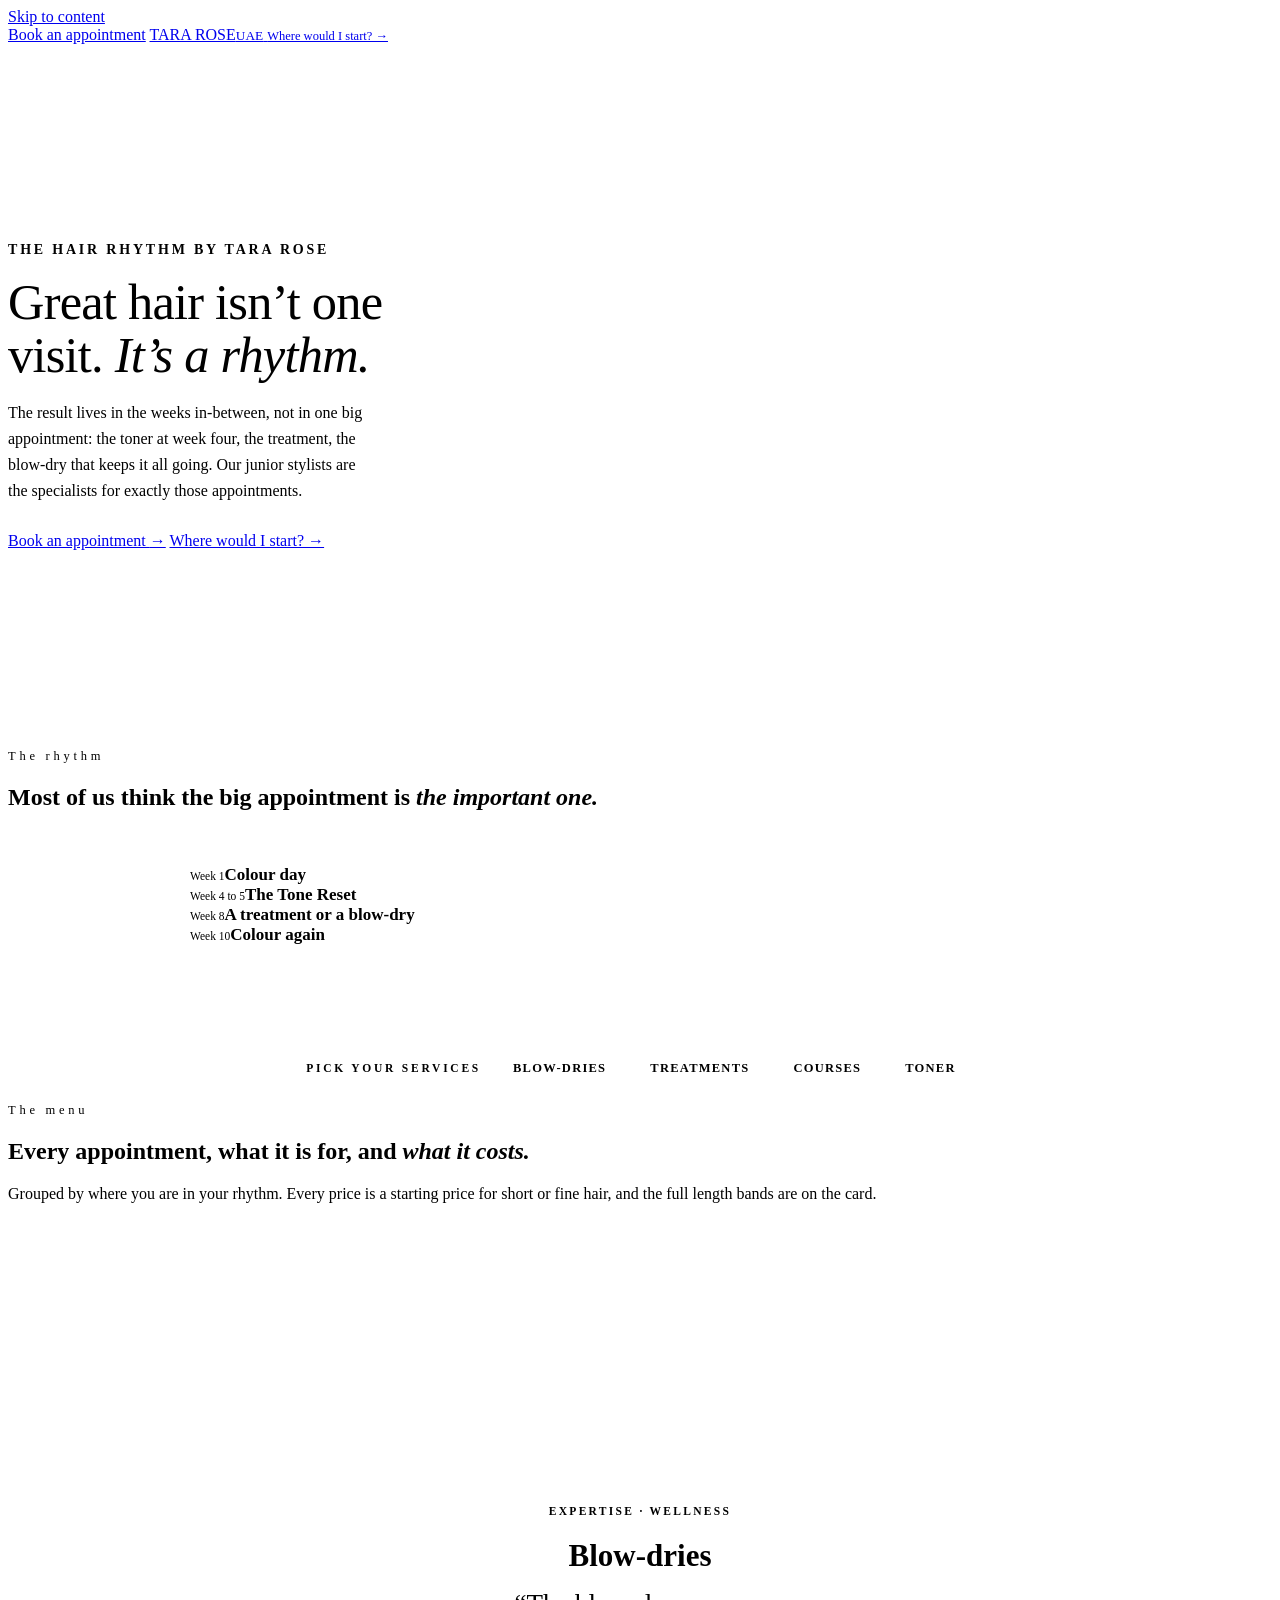
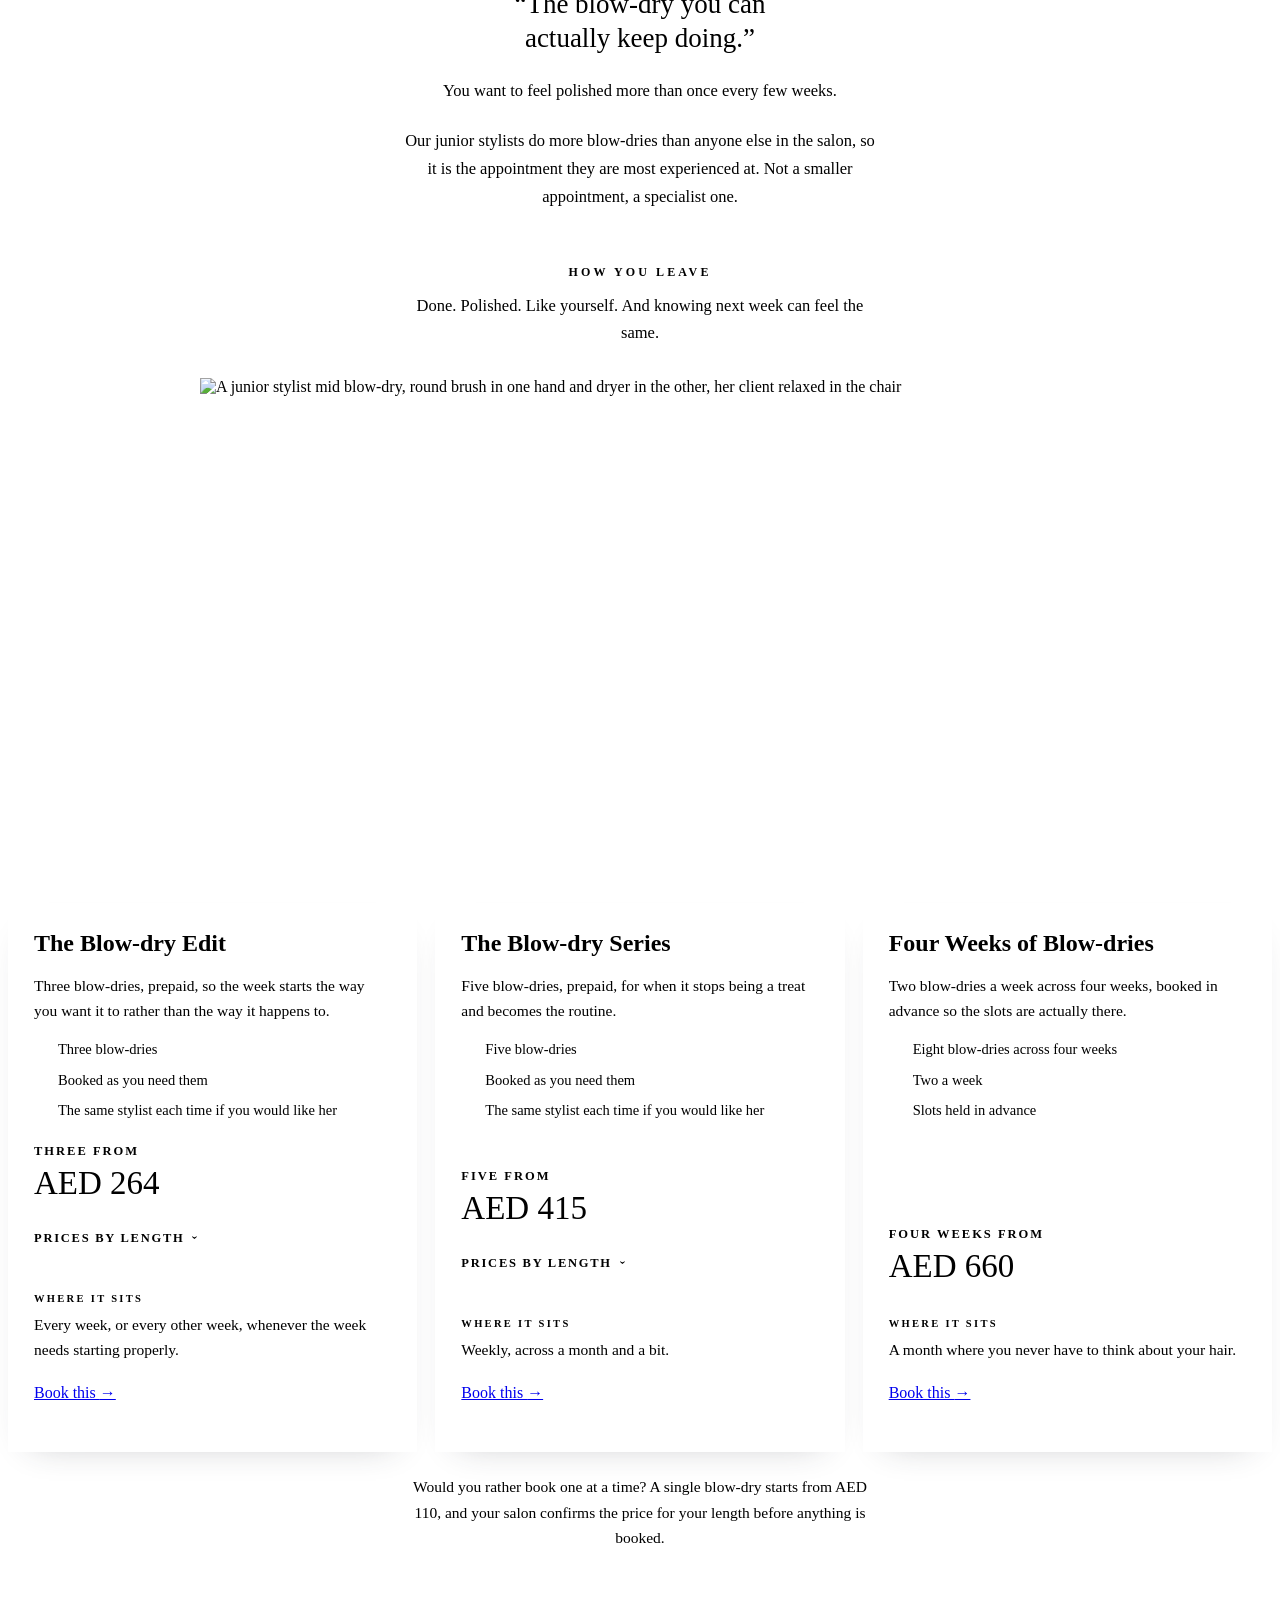
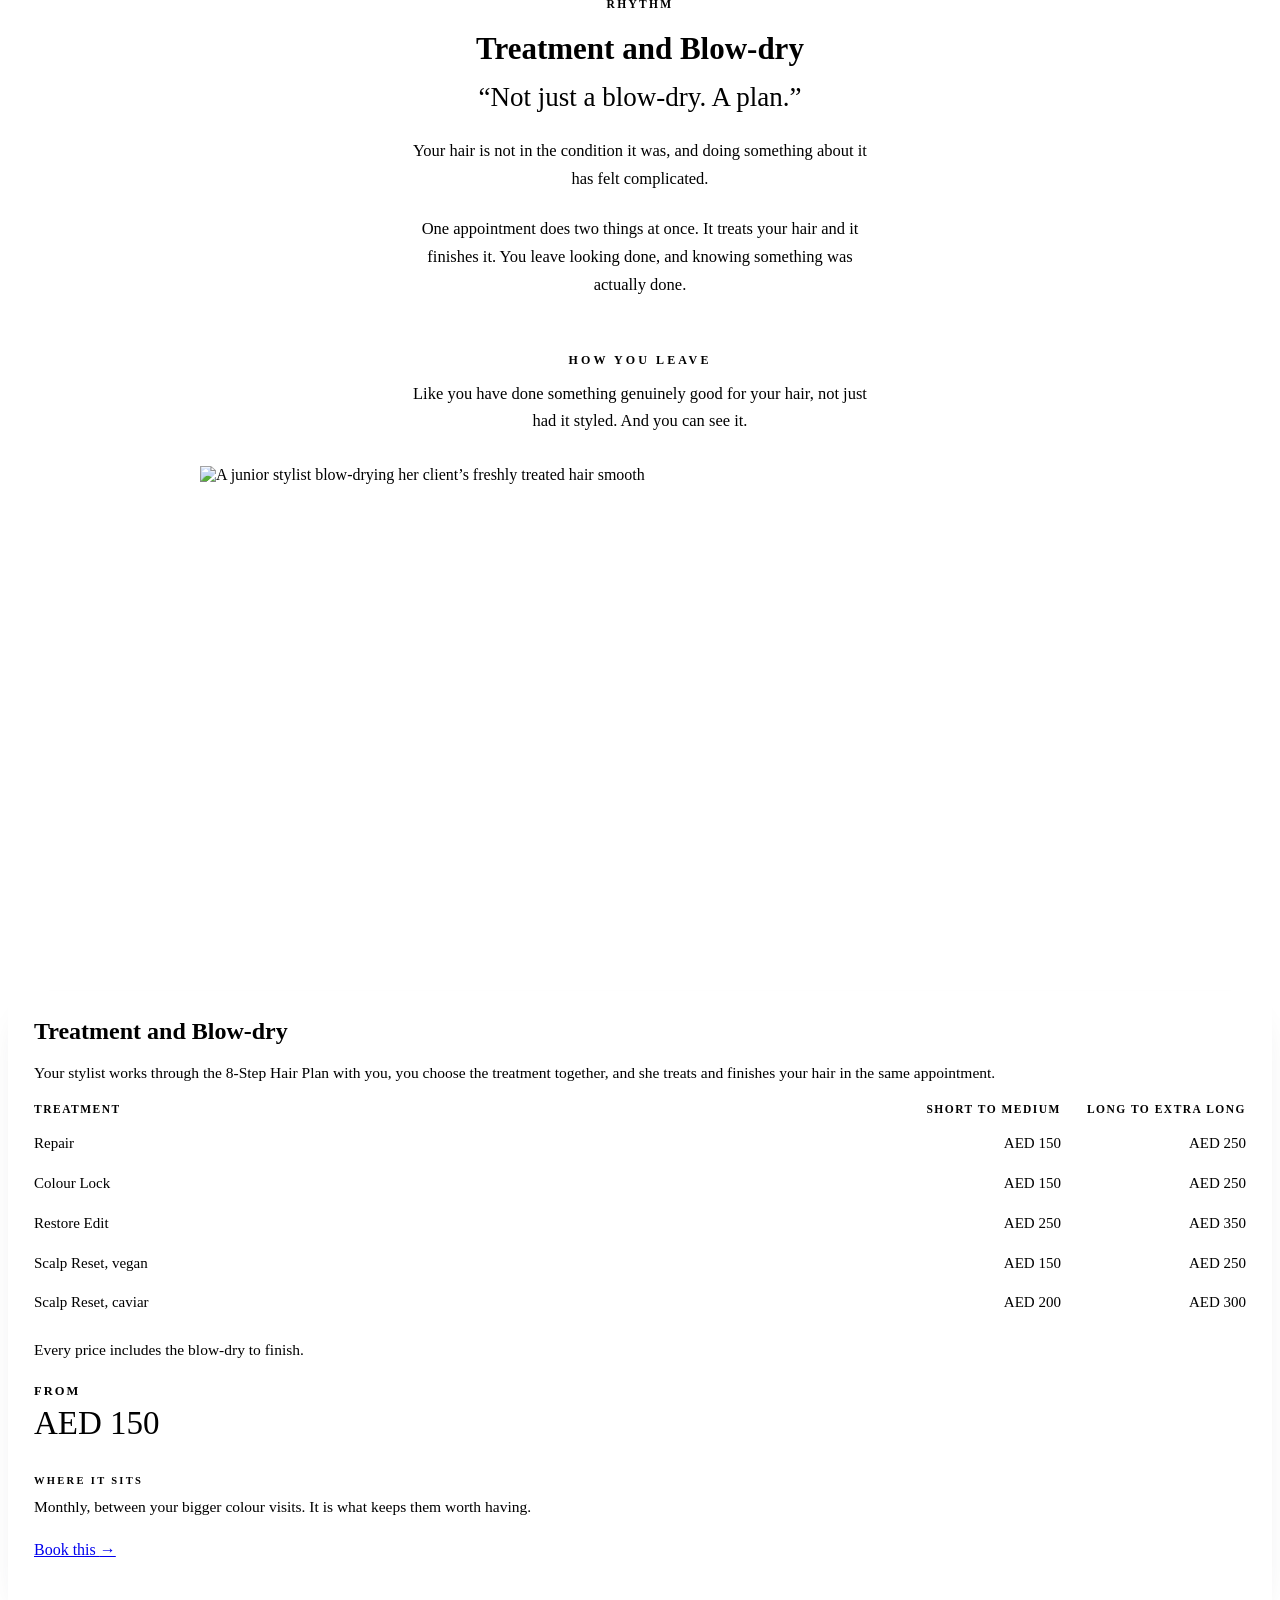
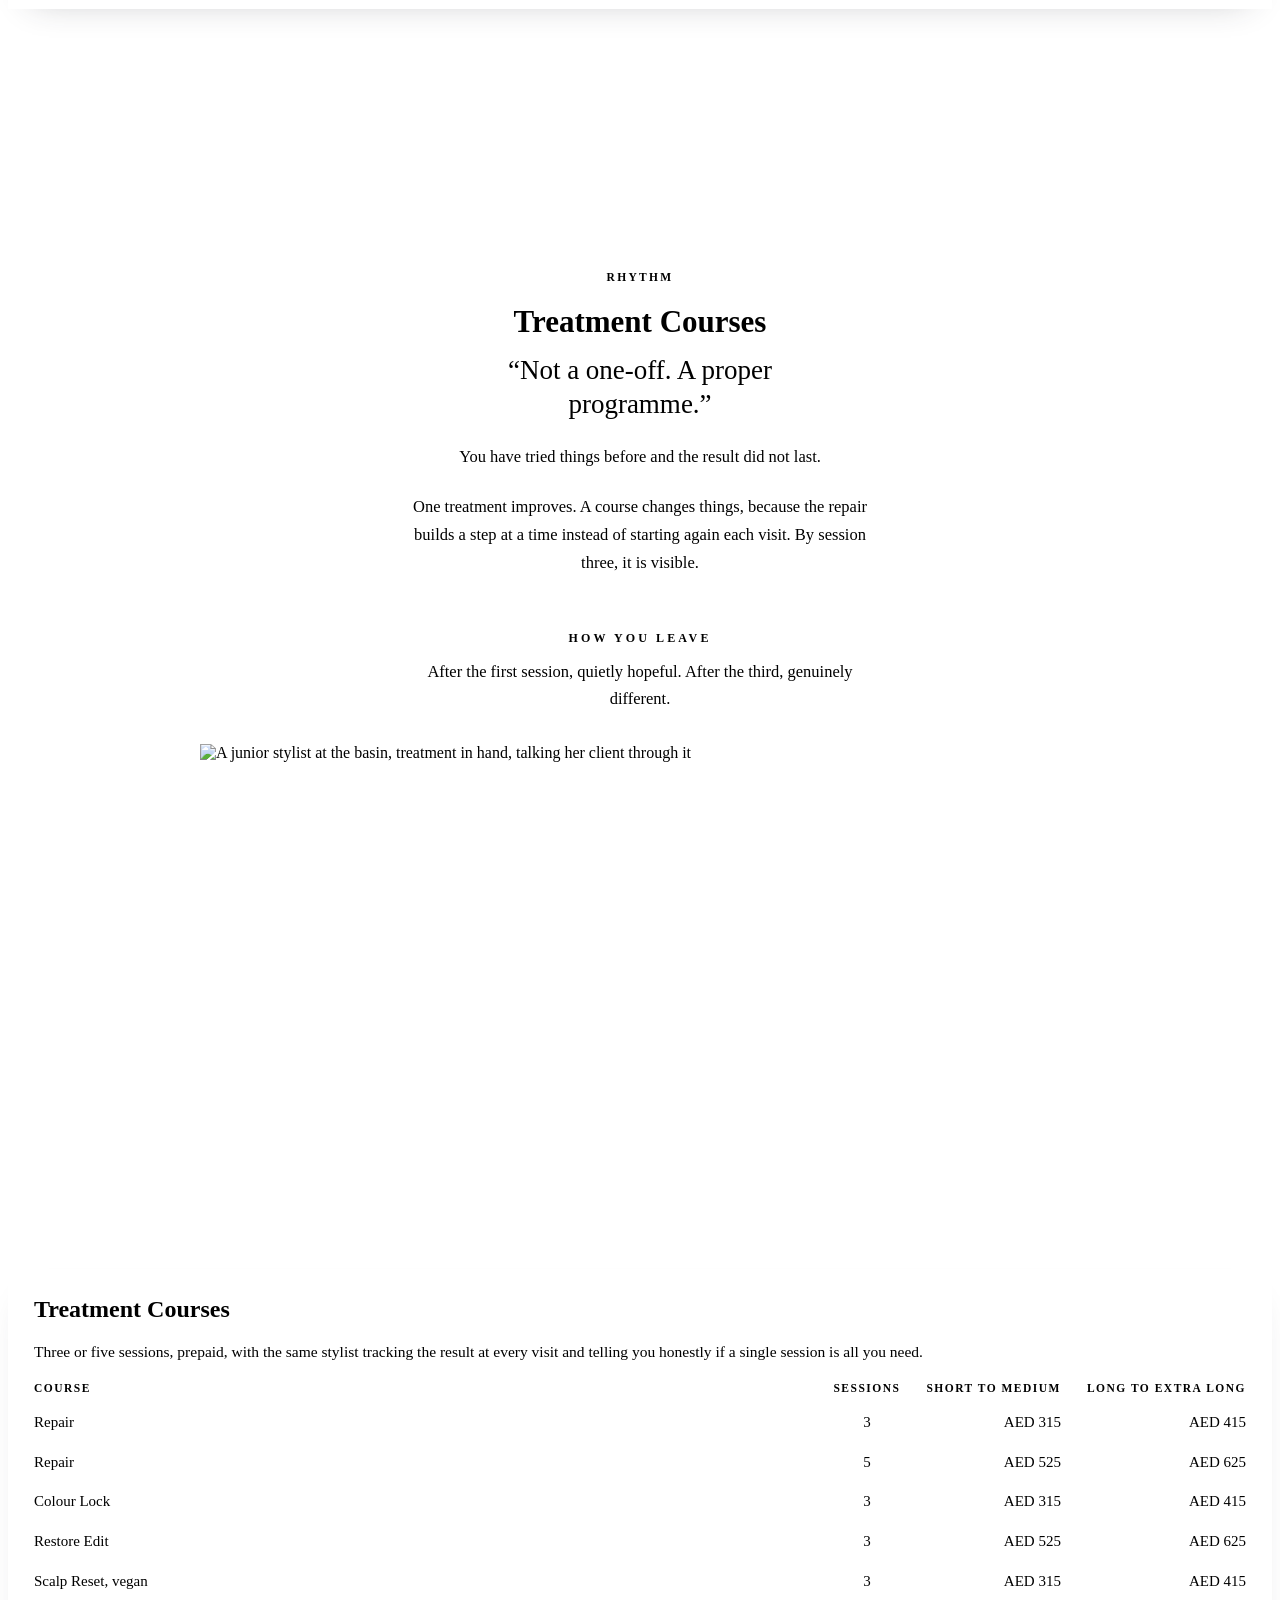
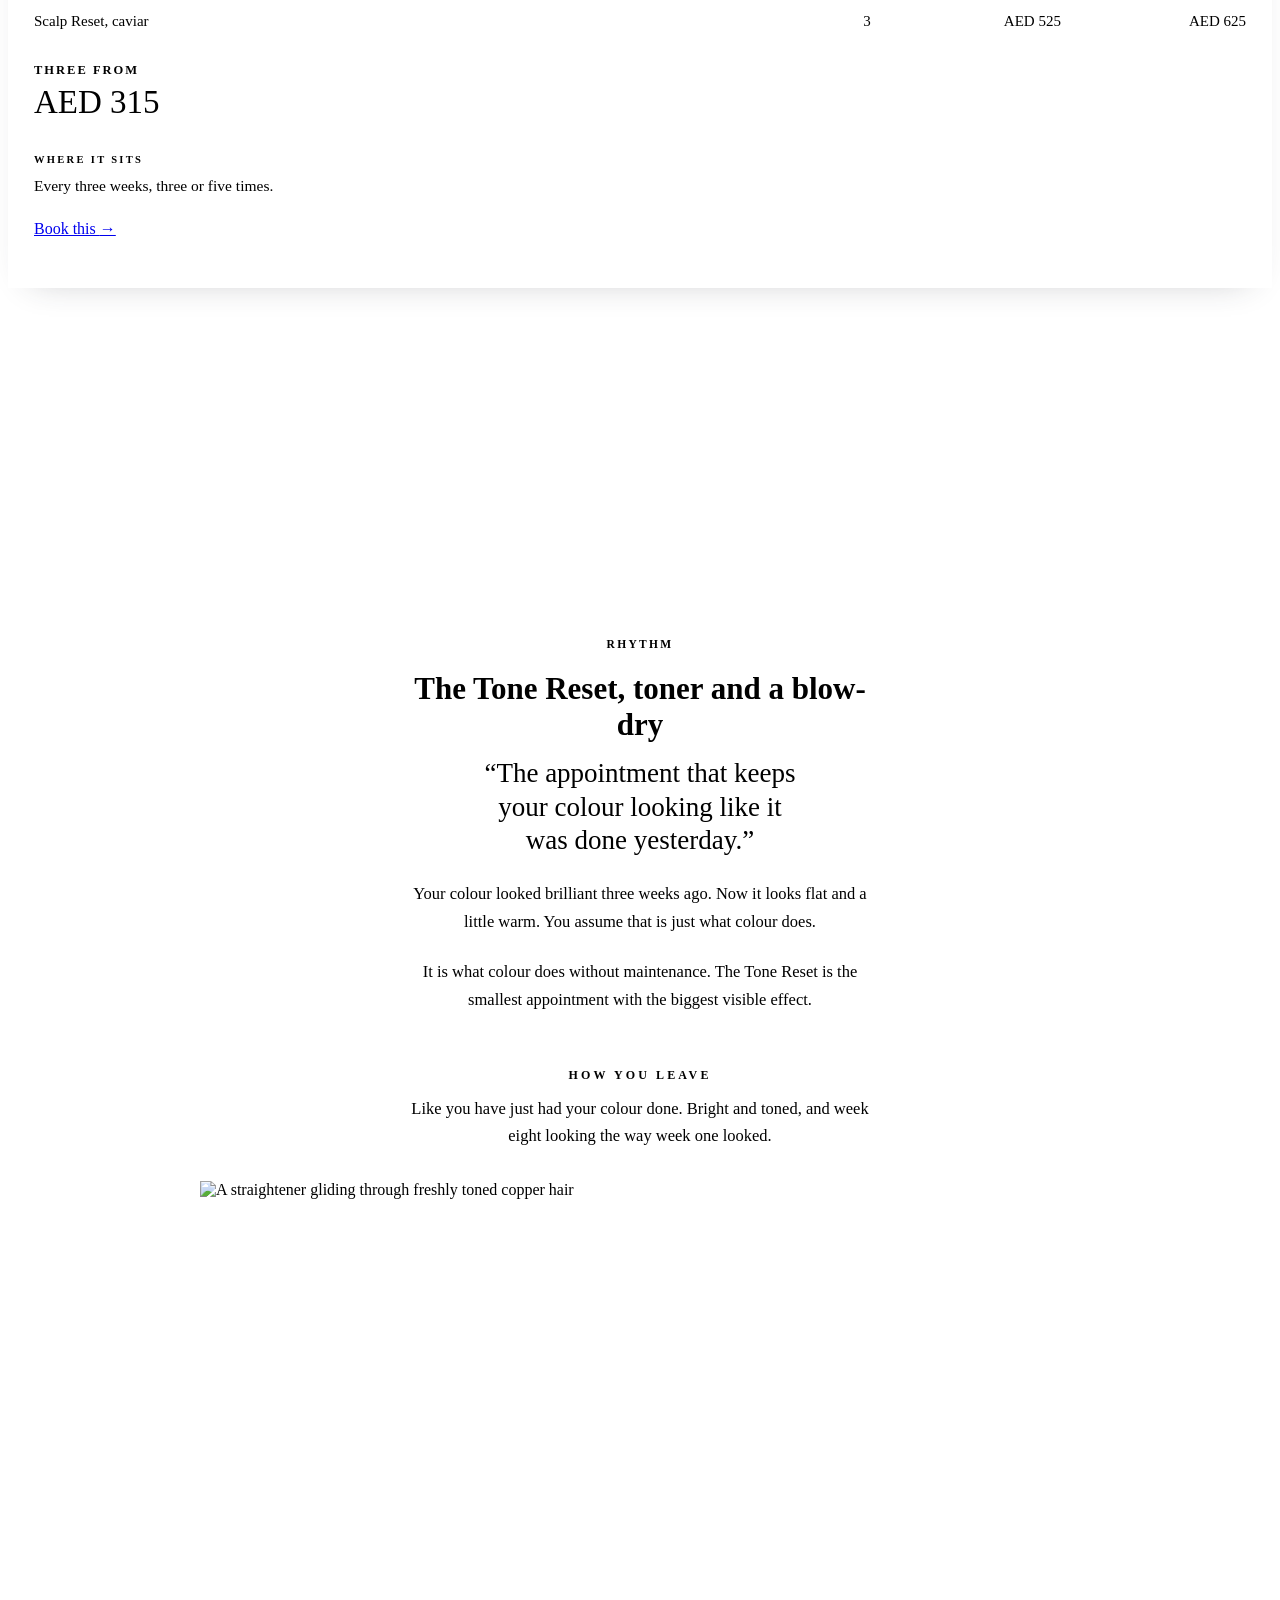
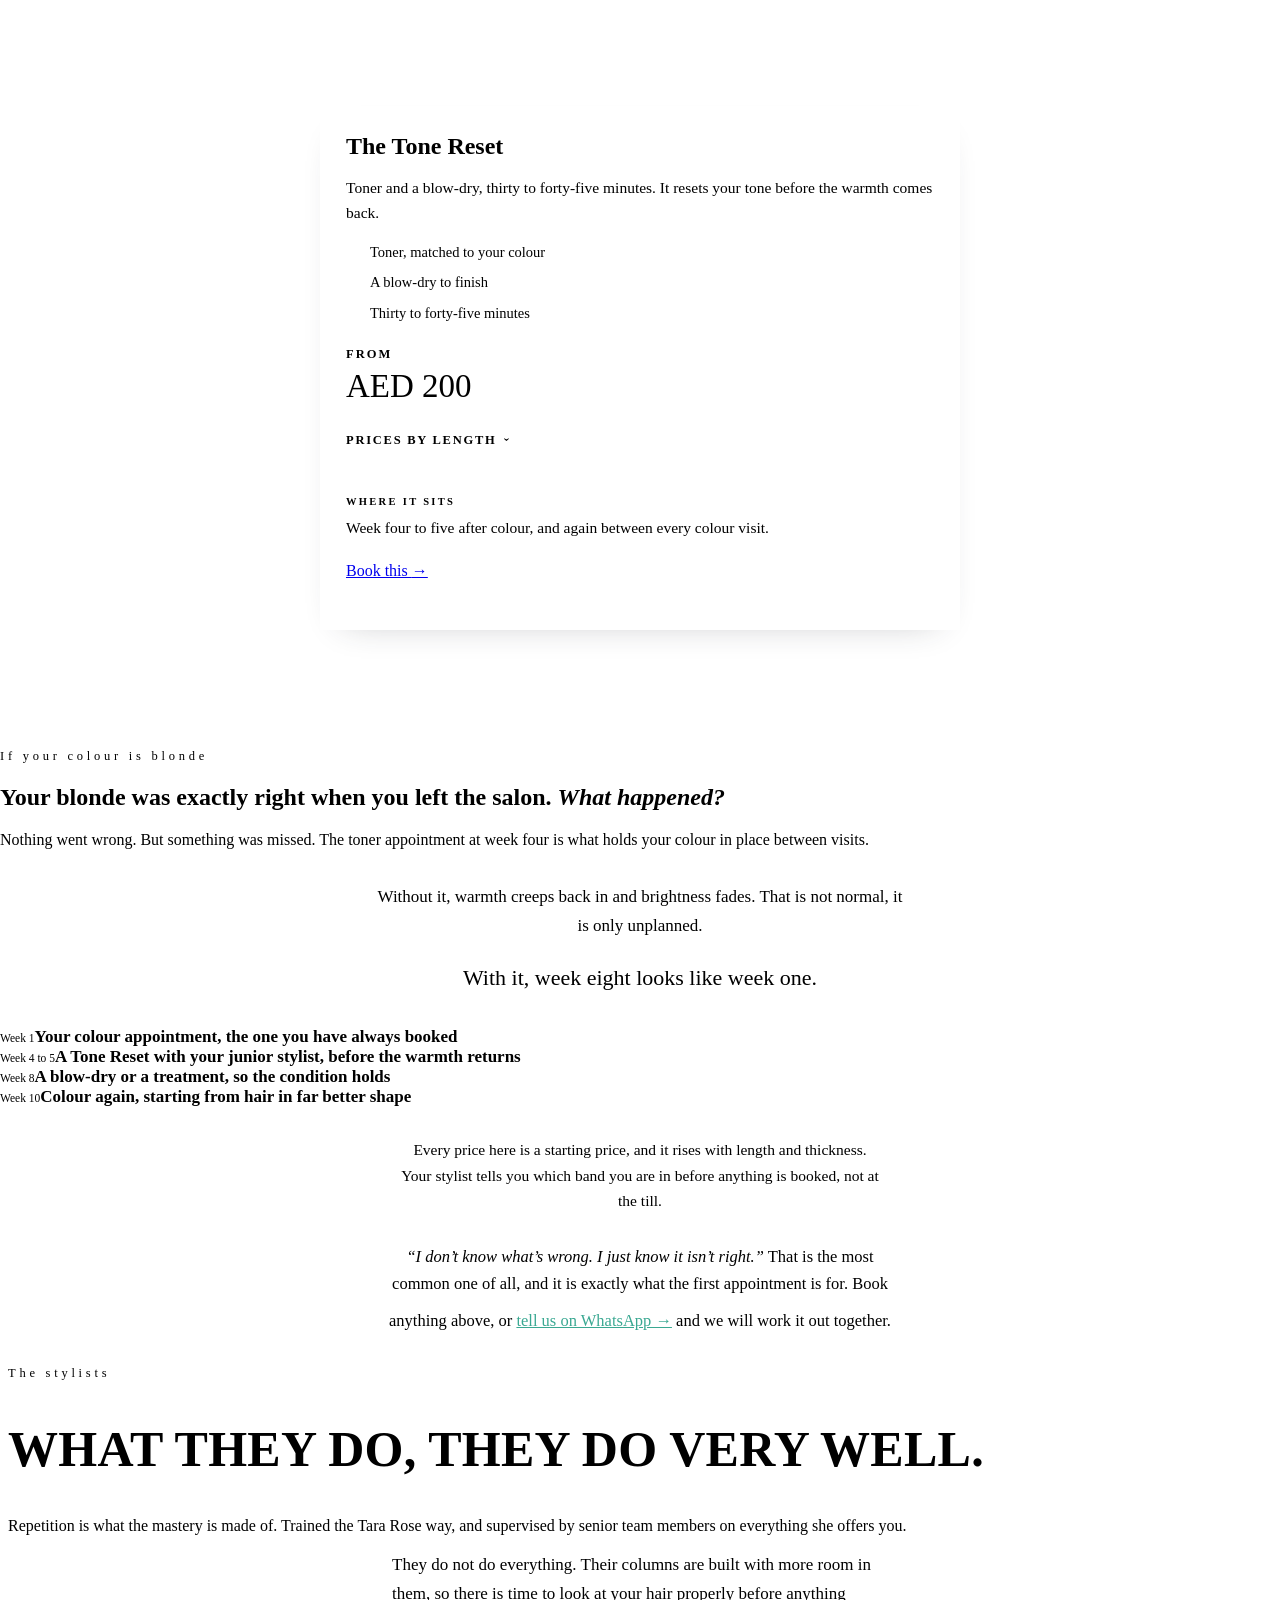
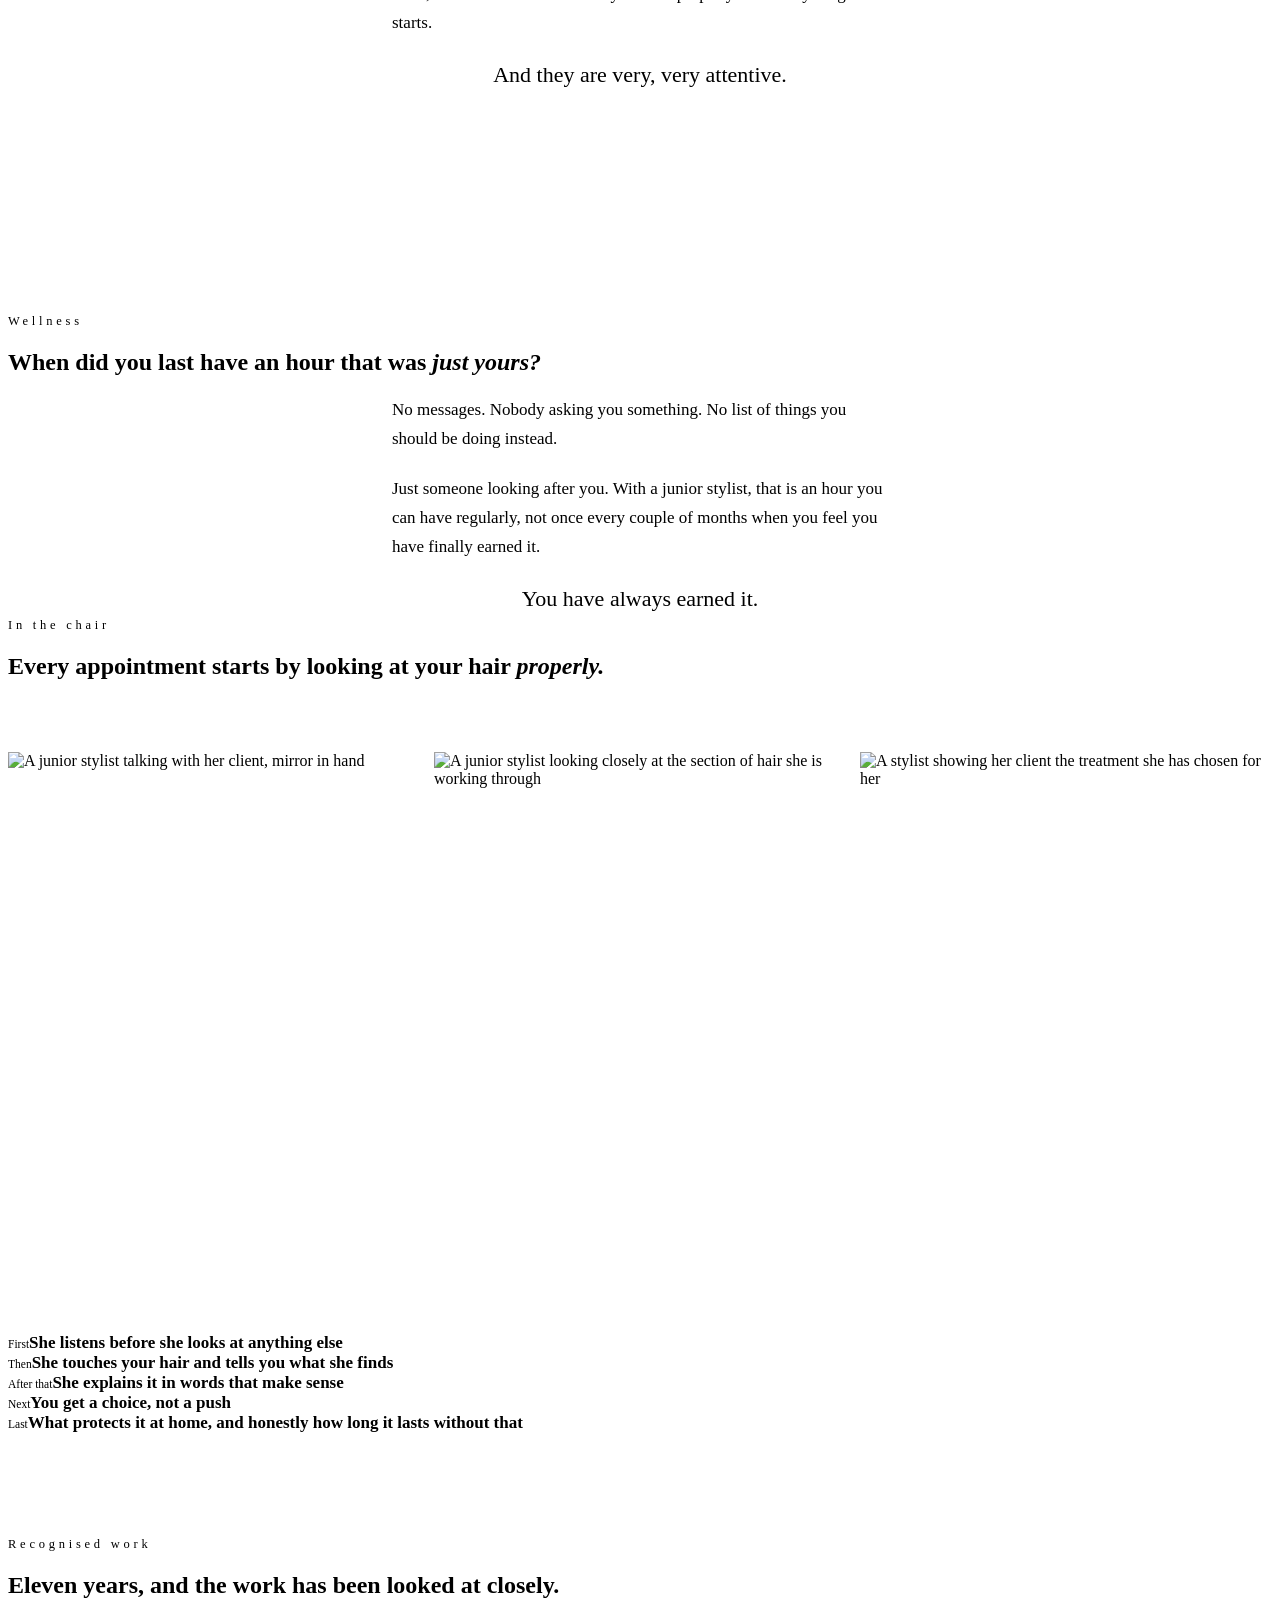
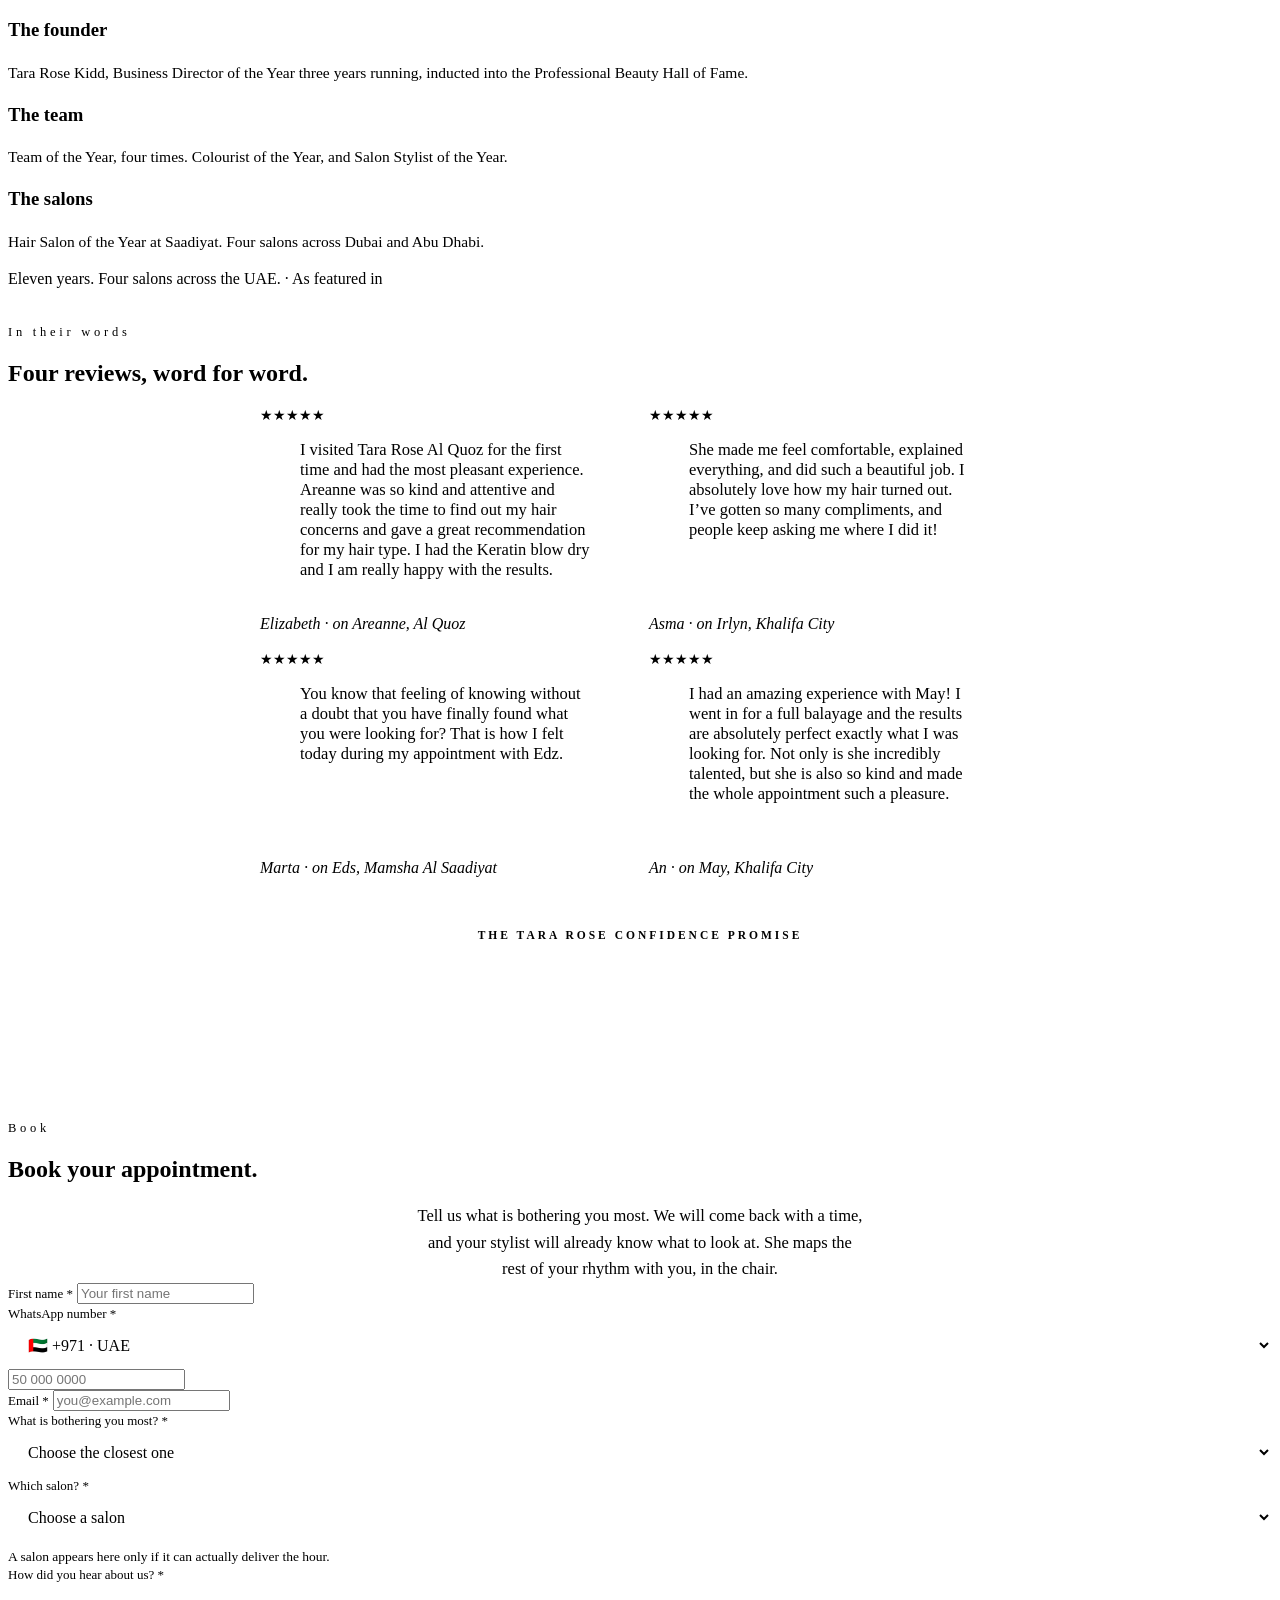
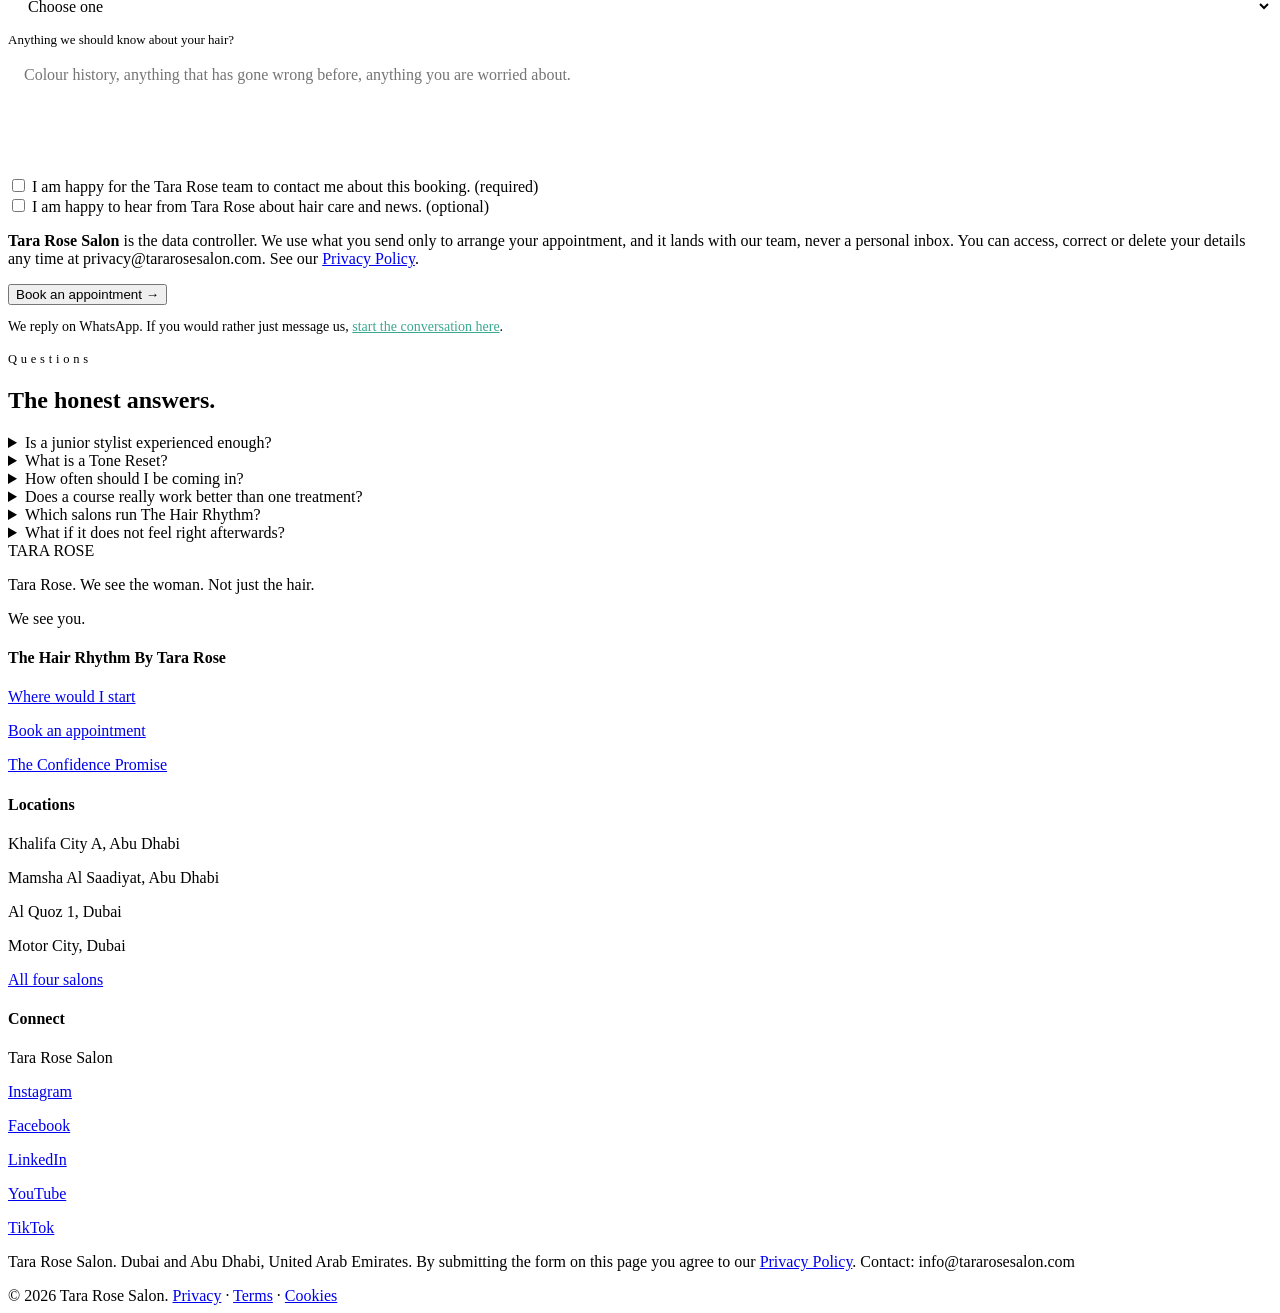
==== index.html @ cd71213a "The session count leaves the course names and becomes its own column: 3 or 5 sits centred and bold b" ====
<!DOCTYPE html>
<html lang="en-GB">
<head>
<link rel="preload" as="font" type="font/woff2" crossorigin href="assets/fonts/playfair-display-500.woff2"><link rel="preload" as="font" type="font/woff2" crossorigin href="assets/fonts/inter-300.woff2">
<meta charset="utf-8">
<meta name="viewport" content="width=device-width, initial-scale=1">
<meta name="theme-color" content="#FAF8F4">
<title>The Hair Rhythm By Tara Rose</title>
<meta name="description" content="Toner, treatment and blow-dry appointments with our junior stylists, the specialists for the appointments between your big visits. The Tone Reset from AED 200. Abu Dhabi and Dubai.">
<link rel="canonical" href="https://www.tararosesalon.com/en/ae/the-hair-rhythm/">
<link rel="alternate" hreflang="en-ae" href="https://www.tararosesalon.com/en/ae/the-hair-rhythm/">
<link rel="alternate" hreflang="x-default" href="https://www.tararosesalon.com/en/ae/the-hair-rhythm/">
<meta name="robots" content="noindex,nofollow">
<meta property="og:type" content="website">
<meta property="og:title" content="The Hair Rhythm By Tara Rose">
<meta property="og:description" content="Toner, treatment and blow-dry appointments with our junior stylists, the specialists for the appointments between your big visits. The Tone Reset from AED 200. Abu Dhabi and Dubai.">
<meta property="og:url" content="https://www.tararosesalon.com/en/ae/the-hair-rhythm/">
<meta property="og:image" content="https://www.tararosesalon.com/og/the-hair-rhythm.jpg?v=1">
<meta property="og:image:width" content="1200">
<meta property="og:image:height" content="630">
<meta property="og:image:alt" content="A junior stylist finishing her client's hair, both of them smiling.">
<meta property="og:locale" content="en_GB">
<meta property="og:site_name" content="Tara Rose">
<meta name="twitter:card" content="summary_large_image">
<meta name="twitter:title" content="The Hair Rhythm By Tara Rose">
<meta name="twitter:description" content="Toner, treatment and blow-dry appointments with our junior stylists, the specialists for the appointments between your big visits. The Tone Reset from AED 200. Abu Dhabi and Dubai.">
<meta name="twitter:image" content="https://www.tararosesalon.com/og/the-hair-rhythm.jpg?v=1">

<link rel="stylesheet" href="css/fonts.css">
<link rel="stylesheet" href="css/trs-core.css">
<link rel="stylesheet" href="css/trs-blocks.css">
<link rel="stylesheet" href="css/the-hair-rhythm.css">
<meta name="geo.region" content="AE">
<meta name="geo.placename" content="Abu Dhabi and Dubai">

<script type="application/ld+json">
{"@context":"https://schema.org","@graph":[
{"@type":"Organization","@id":"https://www.tararosesalon.com/#organization","name":"Tara Rose Salon","url":"https://www.tararosesalon.com","logo":{"@type":"ImageObject","url":"https://www.tararosesalon.com/logo.svg"},"sameAs":["https://instagram.com/tararosesalon","https://facebook.com/tararosesalon","https://linkedin.com/company/tara-rose-salon"]},
{"@type":"HairSalon","@id":"https://www.tararosesalon.com/#salon-khalifa-city","name":"Tara Rose Salon, Khalifa City A","url":"https://www.tararosesalon.com","parentOrganization":{"@id":"https://www.tararosesalon.com/#organization"},"address":{"@type":"PostalAddress","streetAddress":"Khalifa City A","addressLocality":"Abu Dhabi","addressCountry":"AE"},"areaServed":{"@type":"City","name":"Abu Dhabi"},"openingHours":"Mo-Su 09:00-20:00","makesOffer":{"@type":"Offer","name":"The Tone Reset","priceSpecification":{"@type":"PriceSpecification","priceCurrency":"AED","minPrice":"200"}}},
{"@type":"HairSalon","@id":"https://www.tararosesalon.com/#salon-saadiyat","name":"Tara Rose Salon, Mamsha Al Saadiyat","url":"https://www.tararosesalon.com","parentOrganization":{"@id":"https://www.tararosesalon.com/#organization"},"address":{"@type":"PostalAddress","streetAddress":"Mamsha Al Saadiyat, Saadiyat Island","addressLocality":"Abu Dhabi","addressCountry":"AE"},"areaServed":{"@type":"City","name":"Abu Dhabi"},"openingHours":"Mo-Su 09:00-20:00","makesOffer":{"@type":"Offer","name":"The Tone Reset","priceSpecification":{"@type":"PriceSpecification","priceCurrency":"AED","minPrice":"200"}}},
{"@type":"HairSalon","@id":"https://www.tararosesalon.com/#salon-al-quoz","name":"Tara Rose Salon, Al Quoz","url":"https://www.tararosesalon.com","parentOrganization":{"@id":"https://www.tararosesalon.com/#organization"},"address":{"@type":"PostalAddress","streetAddress":"Arenco Warehouse 10, Al Quoz 1","addressLocality":"Dubai","addressCountry":"AE"},"areaServed":{"@type":"City","name":"Dubai"},"openingHours":"Mo-Su 09:00-20:00","makesOffer":{"@type":"Offer","name":"The Tone Reset","priceSpecification":{"@type":"PriceSpecification","priceCurrency":"AED","minPrice":"200"}}},
{"@type":"HairSalon","@id":"https://www.tararosesalon.com/#salon-motor-city","name":"Tara Rose Salon, Motor City","url":"https://www.tararosesalon.com","parentOrganization":{"@id":"https://www.tararosesalon.com/#organization"},"address":{"@type":"PostalAddress","streetAddress":"Daytona House, Unit LB 03, Motor City","addressLocality":"Dubai","addressCountry":"AE"},"areaServed":{"@type":"City","name":"Dubai"},"openingHours":"Mo-Su 09:00-20:00","makesOffer":{"@type":"Offer","name":"The Tone Reset","priceSpecification":{"@type":"PriceSpecification","priceCurrency":"AED","minPrice":"200"}}},
{"@type":"Service","name":"The Hair Rhythm By Tara Rose","serviceType":"Hair maintenance and treatment appointments","provider":{"@id":"https://www.tararosesalon.com/#organization"},"areaServed":[{"@type":"City","name":"Abu Dhabi"},{"@type":"City","name":"Dubai"}],"offers":[
{"@type":"Offer","name":"The Blow-dry Edit","priceSpecification":{"@type":"PriceSpecification","priceCurrency":"AED","minPrice":"264"}},{"@type":"Offer","name":"The Blow-dry Series","priceSpecification":{"@type":"PriceSpecification","priceCurrency":"AED","minPrice":"415"}},{"@type":"Offer","name":"Four Weeks of Blow-dries","priceSpecification":{"@type":"PriceSpecification","priceCurrency":"AED","minPrice":"660"}},{"@type":"Offer","name":"Treatment and Blow-dry","priceSpecification":{"@type":"PriceSpecification","priceCurrency":"AED","minPrice":"150"}},{"@type":"Offer","name":"Treatment Courses","priceSpecification":{"@type":"PriceSpecification","priceCurrency":"AED","minPrice":"315"}},{"@type":"Offer","name":"The Tone Reset","priceSpecification":{"@type":"PriceSpecification","priceCurrency":"AED","minPrice":"200"}}
]},
{"@type":"FAQPage","mainEntity":[
{"@type":"Question","name":"Is a junior stylist experienced enough?","acceptedAnswer":{"@type":"Answer","text":"She is a specialist in the appointments she does most. Our junior stylists do more blow-dries, more toner appointments and more maintenance treatments than anyone else in the salon, and that repetition is what makes them brilliant at them. Every one of them is trained the Tara Rose way and supervised by senior team members on everything she offers you."}},{"@type":"Question","name":"What is a Tone Reset?","acceptedAnswer":{"@type":"Answer","text":"Toner and a blow-dry, thirty to forty-five minutes. It resets your tone before the warmth creeps back in, which is why week eight can still look like week one. For blonde and colour clients it is the appointment that makes the most visible difference for the least time in the chair."}},{"@type":"Question","name":"How often should I be coming in?","acceptedAnswer":{"@type":"Answer","text":"It depends on your hair and your colour, and your stylist writes yours down for you. A common rhythm is colour, then a Tone Reset at week four or five, then a blow-dry or a treatment around week eight, then colour again around week ten."}},{"@type":"Question","name":"Does a course really work better than one treatment?","acceptedAnswer":{"@type":"Answer","text":"One appointment improves things. A course changes them, because the repair builds session by session rather than starting again each time. Your stylist tracks it at every visit and will tell you honestly if a single session is all you need."}},{"@type":"Question","name":"Which salons run The Hair Rhythm?","acceptedAnswer":{"@type":"Answer","text":"All four: Khalifa City A and Mamsha Al Saadiyat in Abu Dhabi, and Al Quoz 1 and Motor City in Dubai. A salon appears here only if it can actually deliver the appointment."}},{"@type":"Question","name":"What if it does not feel right afterwards?","acceptedAnswer":{"@type":"Answer","text":"You are covered by the Confidence Promise, in full, further up this page."}}]}]}
</script>
</head>
<body>

<a href="#main" class="skip">Skip to content</a>

<nav class="trs-nav" aria-label="Primary">
  <div class="wrap navrow">
    <a class="pill pill--accent nav__cta" href="#book">Book an appointment</a>
    <a class="brand" href="https://www.tararosesalon.com/" aria-label="Tara Rose, home">
      <span class="brand__tick"></span><span class="brand__wm">TARA ROSE</span><small>UAE</small>
    </a>
    <a class="nav-link" href="#start">Where would I start? &rarr;</a>
  </div>
</nav>

<main id="main">

<section class="hero-b" id="hero">
  <div class="split">
    <div class="htext">
      <span class="campaign-label">The Hair Rhythm By Tara Rose</span>
      <h1 class="h-1">Great hair isn&rsquo;t one visit. <em>It&rsquo;s a rhythm.</em></h1>
      <p class="lede">The result lives in the weeks in-between, not in one big appointment: the toner at week four, the treatment, the blow-dry that keeps it all going. Our junior stylists are the specialists for exactly those appointments.</p>
      <div class="cta-row">
        <a class="pill pill--accent" href="#book">Book an appointment <span class="arr">&rarr;</span></a>
        <a class="nav-link" href="#start" style="align-self:center">Where would I start? &rarr;</a>
      </div>
    </div>
    <div class="himg" style="background-image:url(assets/img/hero-junior.jpg);background-position:center 30%" role="img" aria-label="A junior stylist finishing her client&rsquo;s hair, both of them smiling"></div>
  </div>
</section>

<section class="dark" id="rhythm">
  <div class="wrap">
    <div class="sec-head center">
      <span class="eyebrow">The rhythm</span>
      <h2>Most of us think the big appointment is <em>the important one.</em></h2>
      <p class="stack-anchor">The colour day. The change. It does matter. But the result lives in the in-between, and those are the weeks nobody books.</p>
    </div>
    <div class="timeline timeline--strip">
      <div class="tstep"><span class="wk">Week 1</span><b>Colour day</b></div>
      <div class="tstep"><span class="wk">Week 4 to 5</span><b>The Tone Reset</b></div>
      <div class="tstep"><span class="wk">Week 8</span><b>A treatment or a blow-dry</b></div>
      <div class="tstep"><span class="wk">Week 10</span><b>Colour again</b></div>
    </div>
    <div class="prose">
      <p class="prose__anchor">The environment here moves your colour. Your plan holds it.</p>
    </div>
  </div>
</section>

<div class="menu-zone">
<nav class="offer-nav" id="menu-nav" aria-label="The menu">
  <div class="wrap">
    <span class="offer-nav__lbl">Pick your services</span>
    <ul class="offer-nav__row" id="offer-chips">
      <li><a class="ochip" href="#blowdries">Blow-dries</a></li>
      <li><a class="ochip" href="#treatments">Treatments</a></li>
      <li><a class="ochip" href="#courses">Courses</a></li>
      <li><a class="ochip" href="#toner">Toner</a></li>
    </ul>
  </div>
</nav>

<section id="start" class="menu-sec" style="background:var(--paper);">
  <div class="wrap">
    <div class="sec-head center">
      <span class="eyebrow">The menu</span>
      <h2>Every appointment, what it is for, and <em>what it costs.</em></h2>
      <p class="stack-anchor">Grouped by where you are in your rhythm. Every price is a starting price for short or fine hair, and the full length bands are on the card.</p>
    </div>


<div class="rband">
  <span class="rband__eyebrow">Where you are</span>
  <h3 class="rband__h">Between visits, keeping it</h3>
  <p class="rband__p">The weeks between your bigger appointments, when the result either holds or it does not.</p>
</div>

<div class="mgroup" id="blowdries">
  <div class="mintro">
    <span class="pillar">Expertise &middot; Wellness</span>
    <h3 class="menu-head">Blow-dries</h3>
    <p class="mline">&ldquo;The blow-dry you can actually keep doing.&rdquo;</p>
    <p class="mfeel">You want to feel polished more than once every few weeks.</p>
    <p class="mbelief">Our junior stylists do more blow-dries than anyone else in the salon, so it is the appointment they are most experienced at. Not a smaller appointment, a specialist one.</p>
    <p class="mleave"><span>How you leave</span> Done. Polished. Like yourself. And knowing next week can feel the same.</p>
  </div>
  <figure class="mphoto"><img src="assets/img/menu-blowdry.jpg" alt="A junior stylist mid blow-dry, round brush in one hand and dryer in the other, her client relaxed in the chair" loading="lazy" decoding="async" width="1600" height="1067" style="object-position:center 30%"></figure>
  <div class="doors">
    <article class="door">
      <h3>The Blow-dry Edit</h3>
      <p>Three blow-dries, prepaid, so the week starts the way you want it to rather than the way it happens to.</p>
      <ul class="door__inc"><li><span class="tk"></span>Three blow-dries</li><li><span class="tk"></span>Booked as you need them</li><li><span class="tk"></span>The same stylist each time if you would like her</li></ul>
      <span class="from">Three from<b>AED 264</b></span>
      <details class="bands"><summary>Prices by length</summary><ul><li><span>Short / Fine</span><b>AED 264</b></li><li><span>Medium</span><b>AED 288</b></li><li><span>Long / Thick</span><b>AED 336</b></li><li><span>Extra Long</span><b>AED 384</b></li></ul></details>
      <p class="door__where"><span>Where it sits</span> Every week, or every other week, whenever the week needs starting properly.</p>
      <a class="pill pill--accent" href="#book" data-svc="bundle">Book this <span class="arr">&rarr;</span></a>
    </article>
    <article class="door">
      <h3>The Blow-dry Series</h3>
      <p>Five blow-dries, prepaid, for when it stops being a treat and becomes the routine.</p>
      <ul class="door__inc"><li><span class="tk"></span>Five blow-dries</li><li><span class="tk"></span>Booked as you need them</li><li><span class="tk"></span>The same stylist each time if you would like her</li></ul>
      <span class="from">Five from<b>AED 415</b></span>
      <details class="bands"><summary>Prices by length</summary><ul><li><span>Short / Fine</span><b>AED 415</b></li><li><span>Medium</span><b>AED 450</b></li><li><span>Long / Thick</span><b>AED 525</b></li><li><span>Extra Long</span><b>AED 600</b></li></ul></details>
      <p class="door__where"><span>Where it sits</span> Weekly, across a month and a bit.</p>
      <a class="pill pill--accent" href="#book" data-svc="bundle">Book this <span class="arr">&rarr;</span></a>
    </article>
    <article class="door">
      <h3>Four Weeks of Blow-dries</h3>
      <p>Two blow-dries a week across four weeks, booked in advance so the slots are actually there.</p>
      <ul class="door__inc"><li><span class="tk"></span>Eight blow-dries across four weeks</li><li><span class="tk"></span>Two a week</li><li><span class="tk"></span>Slots held in advance</li></ul>
      <span class="from">Four weeks from<b>AED 660</b></span>
      <p class="door__where"><span>Where it sits</span> A month where you never have to think about your hair.</p>
      <a class="pill pill--accent" href="#book" data-svc="bundle">Book this <span class="arr">&rarr;</span></a>
    </article>
  </div>
  <p class="menu-note">Would you rather book one at a time? A single blow-dry starts from AED 110, and your salon confirms the price for your length before anything is booked.</p>
</div>

<div class="mgroup" id="treatments">
  <div class="mintro">
    <span class="pillar">Rhythm</span>
    <h3 class="menu-head">Treatment and Blow-dry</h3>
    <p class="mline">&ldquo;Not just a blow-dry. A plan.&rdquo;</p>
    <p class="mfeel">Your hair is not in the condition it was, and doing something about it has felt complicated.</p>
    <p class="mbelief">One appointment does two things at once. It treats your hair and it finishes it. You leave looking done, and knowing something was actually done.</p>
    <p class="mleave"><span>How you leave</span> Like you have done something genuinely good for your hair, not just had it styled. And you can see it.</p>
  </div>
  <figure class="mphoto"><img src="assets/img/menu-treatment-blowdry.jpg" alt="A junior stylist blow-drying her client&rsquo;s freshly treated hair smooth" loading="lazy" decoding="async" width="1600" height="1066" style="object-position:center 30%"></figure>
  <div class="doors">
    <article class="door">
      <h3>Treatment and Blow-dry</h3>
      <p>Your stylist works through the 8-Step Hair Plan with you, you choose the treatment together, and she treats and finishes your hair in the same appointment.</p>
      <table class="ptable">
        <thead><tr><th scope="col">Treatment</th><th scope="col">Short to medium</th><th scope="col">Long to extra long</th></tr></thead>
        <tbody>
          <tr><td>Repair</td><td><b>AED 150</b></td><td><b>AED 250</b></td></tr>
          <tr><td>Colour Lock</td><td><b>AED 150</b></td><td><b>AED 250</b></td></tr>
          <tr><td>Restore Edit</td><td><b>AED 250</b></td><td><b>AED 350</b></td></tr>
          <tr><td>Scalp Reset, vegan</td><td><b>AED 150</b></td><td><b>AED 250</b></td></tr>
          <tr><td>Scalp Reset, caviar</td><td><b>AED 200</b></td><td><b>AED 300</b></td></tr>
        </tbody>
      </table>
      <p class="ptable__note">Every price includes the blow-dry to finish.</p>
      <span class="from">From<b>AED 150</b></span>
      <p class="door__where"><span>Where it sits</span> Monthly, between your bigger colour visits. It is what keeps them worth having.</p>
      <a class="pill pill--accent" href="#book" data-svc="treatment">Book this <span class="arr">&rarr;</span></a>
    </article>
  </div>
</div>

<div class="rband">
  <span class="rband__eyebrow">Where you are</span>
  <h3 class="rband__h">Over time, repairing it</h3>
  <p class="rband__p">When one appointment is not the answer, because your hair needs the same thing several times over before it changes.</p>
</div>

<div class="mgroup" id="courses">
  <div class="mintro">
    <span class="pillar">Rhythm</span>
    <h3 class="menu-head">Treatment Courses</h3>
    <p class="mline">&ldquo;Not a one-off. A proper programme.&rdquo;</p>
    <p class="mfeel">You have tried things before and the result did not last.</p>
    <p class="mbelief">One treatment improves. A course changes things, because the repair builds a step at a time instead of starting again each visit. By session three, it is visible.</p>
    <p class="mleave"><span>How you leave</span> After the first session, quietly hopeful. After the third, genuinely different.</p>
  </div>
  <figure class="mphoto"><img src="assets/img/menu-treatment-course.jpg" alt="A junior stylist at the basin, treatment in hand, talking her client through it" loading="lazy" decoding="async" width="1600" height="1066"></figure>
  <div class="doors">
    <article class="door">
      <h3>Treatment Courses</h3>
      <p>Three or five sessions, prepaid, with the same stylist tracking the result at every visit and telling you honestly if a single session is all you need.</p>
      <table class="ptable">
        <thead><tr><th scope="col">Course</th><th scope="col" class="ses">Sessions</th><th scope="col">Short to medium</th><th scope="col">Long to extra long</th></tr></thead>
        <tbody>
          <tr><td>Repair</td><td class="ses">3</td><td><b>AED 315</b></td><td><b>AED 415</b></td></tr>
          <tr><td>Repair</td><td class="ses">5</td><td><b>AED 525</b></td><td><b>AED 625</b></td></tr>
          <tr><td>Colour Lock</td><td class="ses">3</td><td><b>AED 315</b></td><td><b>AED 415</b></td></tr>
          <tr><td>Restore Edit</td><td class="ses">3</td><td><b>AED 525</b></td><td><b>AED 625</b></td></tr>
          <tr><td>Scalp Reset, vegan</td><td class="ses">3</td><td><b>AED 315</b></td><td><b>AED 415</b></td></tr>
          <tr><td>Scalp Reset, caviar</td><td class="ses">3</td><td><b>AED 525</b></td><td><b>AED 625</b></td></tr>
        </tbody>
      </table>
      <span class="from">Three from<b>AED 315</b></span>
      <p class="door__where"><span>Where it sits</span> Every three weeks, three or five times.</p>
      <a class="pill pill--accent" href="#book" data-svc="course">Book this <span class="arr">&rarr;</span></a>
    </article>
  </div>
</div>

<div class="rband">
  <span class="rband__eyebrow">Where you are</span>
  <h3 class="rband__h">Week four to five, the reset</h3>
  <p class="rband__p">The appointment most women are not having. The smallest one on this page, and the one you see the most difference from.</p>
</div>

<div class="mgroup mgroup--feature" id="toner">
  <div class="mintro">
    <span class="pillar">Rhythm</span>
    <h3 class="menu-head">The Tone Reset, toner and a blow-dry</h3>
    <p class="mline">&ldquo;The appointment that keeps your colour looking like it was done yesterday.&rdquo;</p>
    <p class="mfeel">Your colour looked brilliant three weeks ago. Now it looks flat and a little warm. You assume that is just what colour does.</p>
    <p class="mbelief">It is what colour does without maintenance. The Tone Reset is the smallest appointment with the biggest visible effect.</p>
    <p class="mleave"><span>How you leave</span> Like you have just had your colour done. Bright and toned, and week eight looking the way week one looked.</p>
  </div>
  <figure class="mphoto"><img src="assets/img/menu-tone-reset.jpg" alt="A straightener gliding through freshly toned copper hair" loading="lazy" decoding="async" width="1600" height="1066"></figure>
  <div class="doors">
    <article class="door">
      <h3>The Tone Reset</h3>
      <p>Toner and a blow-dry, thirty to forty-five minutes. It resets your tone before the warmth comes back.</p>
      <ul class="door__inc"><li><span class="tk"></span>Toner, matched to your colour</li><li><span class="tk"></span>A blow-dry to finish</li><li><span class="tk"></span>Thirty to forty-five minutes</li></ul>
      <span class="from">From<b>AED 200</b></span>
      <details class="bands"><summary>Prices by length</summary><ul><li><span>Short / Fine</span><b>AED 200</b></li><li><span>Medium</span><b>AED 250</b></li><li><span>Long / Thick</span><b>AED 310</b></li><li><span>Extra Long</span><b>AED 390</b></li></ul></details>
      <p class="door__where"><span>Where it sits</span> Week four to five after colour, and again between every colour visit.</p>
      <a class="pill pill--accent" href="#book" data-svc="toner">Book this <span class="arr">&rarr;</span></a>
    </article>
  </div>
</div>

<div class="blonde-band" id="blonde">
  <div class="blonde-band__inner">
    <div class="sec-head center">
      <span class="eyebrow">If your colour is blonde</span>
      <h2>Your blonde was exactly right when you left the salon. <em>What happened?</em></h2>
      <p class="stack-anchor">Nothing went wrong. But something was missed. The toner appointment at week four is what holds your colour in place between visits.</p>
    </div>
    <div style="max-width:62ch;margin:0 auto 34px;text-align:center;font-family:var(--fb);font-size:17px;font-weight:300;line-height:1.7;color:var(--ink-soft)">
      <p style="margin:0 0 22px">Without it, warmth creeps back in and brightness fades. That is not normal, it is only unplanned.</p>
      <p style="margin:0;font-family:var(--fd);font-size:22px;line-height:1.4;color:var(--ink)">With it, week eight looks like week one.</p>
    </div>
    <div class="timeline">
      <div class="tstep"><span class="wk">Week 1</span><b>Your colour appointment, the one you have always booked</b></div>
      <div class="tstep"><span class="wk">Week 4 to 5</span><b>A Tone Reset with your junior stylist, before the warmth returns</b></div>
      <div class="tstep"><span class="wk">Week 8</span><b>A blow-dry or a treatment, so the condition holds</b></div>
      <div class="tstep"><span class="wk">Week 10</span><b>Colour again, starting from hair in far better shape</b></div>
    </div>
  </div>
</div>

    <p class="menu-note">Every price here is a starting price, and it rises with length and thickness. Your stylist tells you which band you are in before anything is booked, not at the till.</p>
    <p class="doors-unsure"><em>&ldquo;I don&rsquo;t know what&rsquo;s wrong. I just know it isn&rsquo;t right.&rdquo;</em> That is the most common one of all, and it is exactly what the first appointment is for. Book anything above, or <a href="https://wa.me/971556245520?text=Hi%20Tara%20Rose%2C%20I%27m%20not%20sure%20what%20my%20hair%20needs.%20Can%20we%20work%20it%20out%20together%3F" target="_blank" rel="noopener">tell us on WhatsApp &rarr;</a> and we will work it out together.</p>
  </div>
</section>
</div>

<section id="expertise" style="background:var(--stone-soft);">
  <div class="wrap">
    <div class="sec-head center">
      <span class="eyebrow">The stylists</span>
      <h2 class="h2-caps">What they do, they do very well.</h2>
      <p class="stack-anchor">Repetition is what the mastery is made of. Trained the Tara Rose way, and supervised by senior team members on everything she offers you.</p>
    </div>
    <div class="prose">
      <p>They do not do everything. Their columns are built with more room in them, so there is time to look at your hair properly before anything starts.</p>
      <p class="prose__anchor">And they are very, very attentive.</p>
    </div>
  </div>
</section>

<section class="dark reframe" id="reframe">
  <div class="wrap">
    <p class="reframe__claim">These are already specialists</p>
    <p class="reframe__sub">Our junior stylists are not trainees waiting to become something else. They do more blow-dries, more toner appointments and more maintenance treatments than anyone else in the salon.</p>
  </div>
</section>

<section id="wellness" style="background:var(--stone-soft);">
  <div class="wrap">
    <div class="sec-head center">
      <span class="eyebrow">Wellness</span>
      <h2>When did you last have an hour that was <em>just yours?</em></h2>
    </div>
    <div class="prose">
      <p>No messages. Nobody asking you something. No list of things you should be doing instead.</p>
      <p class="prose__mid">Just someone looking after you. With a junior stylist, that is an hour you can have regularly, not once every couple of months when you feel you have finally earned it.</p>
      <p class="prose__anchor">You have always earned it.</p>
    </div>
  </div>
</section>

<section class="dark" id="hour">
  <div class="wrap">
    <div class="sec-head center">
      <span class="eyebrow">In the chair</span>
      <h2>Every appointment starts by looking at your hair <em>properly.</em></h2>
      <p class="stack-anchor">Your stylist works through the 8-Step Hair Plan. She asks about your hair, your routine and how long you want it to last, then gives you a finish that does.</p>
    </div>
    <div class="hour-rail">
      <figure><img src="assets/img/consult-listens.jpg" alt="A junior stylist talking with her client, mirror in hand" loading="lazy" decoding="async" width="546" height="728"><figcaption>She listens first</figcaption></figure>
      <figure><img src="assets/img/consult-looks.jpg" alt="A junior stylist looking closely at the section of hair she is working through" loading="lazy" decoding="async" width="546" height="728"><figcaption>Then she looks properly</figcaption></figure>
      <figure><img src="assets/img/consult-explains.jpg" alt="A stylist showing her client the treatment she has chosen for her" loading="lazy" decoding="async" width="546" height="728"><figcaption>Then she explains it</figcaption></figure>
    </div>
    <div class="timeline">
      <div class="tstep"><span class="wk">First</span><b>She listens before she looks at anything else</b></div>
      <div class="tstep"><span class="wk">Then</span><b>She touches your hair and tells you what she finds</b></div>
      <div class="tstep"><span class="wk">After that</span><b>She explains it in words that make sense</b></div>
      <div class="tstep"><span class="wk">Next</span><b>You get a choice, not a push</b></div>
      <div class="tstep"><span class="wk">Last</span><b>What protects it at home, and honestly how long it lasts without that</b></div>
    </div>
    <p style="max-width:58ch;margin:34px auto 0;text-align:center;font-family:var(--fd);font-size:clamp(19px,2.4vw,24px);line-height:1.4;color:#fff">You leave knowing what your hair needs next, and when. That is the part that makes the difference.</p>
  </div>
</section>

<section id="awards" style="background:var(--cream);">
  <div class="wrap">
    <div class="sec-head center">
      <span class="eyebrow">Recognised work</span>
      <h2>Eleven years, and the work has been looked at closely.</h2>
    </div>
    <div class="grid-3">
      <div class="inc"><h3>The founder</h3><p style="margin:8px 0 0;font-size:15.5px;line-height:1.62;color:var(--ink-soft)">Tara Rose Kidd, Business Director of the Year three years running, inducted into the Professional Beauty Hall of Fame.</p></div>
      <div class="inc"><h3>The team</h3><p style="margin:8px 0 0;font-size:15.5px;line-height:1.62;color:var(--ink-soft)">Team of the Year, four times. Colourist of the Year, and Salon Stylist of the Year.</p></div>
      <div class="inc"><h3>The salons</h3><p style="margin:8px 0 0;font-size:15.5px;line-height:1.62;color:var(--ink-soft)">Hair Salon of the Year at Saadiyat. Four salons across Dubai and Abu Dhabi.</p></div>
    </div>
  </div>
</section>

<section class="press-strip press-strip--dark" id="credibility"><div class="wrap"><p class="press-eyebrow">Eleven years. Four salons across the UAE. &middot; As featured in</p><div class="press-row"><a href="https://www.cosmopolitanme.com/beauty/best-dubai-salons-2026" target="_blank" rel="noopener">Cosmopolitan</a><a href="https://visitabudhabi.ae/en/where-to-go/spa-and-wellness/tara-rose" target="_blank" rel="noopener">Experience Abu Dhabi</a><a href="https://professionalbeauty.co.uk/site/newsdetails/salon-spotlight--tara-rose,-abu-dhabi" target="_blank" rel="noopener">Professional Beauty</a><a href="https://www.goodsalonguide.com/community/news/congratulations-to-tara-rose-salon-abu-dhabi-and-dubai" target="_blank" rel="noopener">Good Salon Guide</a></div></div></section>

<section id="reviews" style="background:var(--stone-soft);">
  <div class="wrap">
    <div class="sec-head center">
      <span class="eyebrow">In their words</span>
      <h2>Four reviews, word for word.</h2>
    </div>
    <div class="grid-2" style="display:grid;grid-template-columns:repeat(auto-fit,minmax(260px,1fr));gap:18px;max-width:760px;margin:0 auto;">
      <div class="tcard">
        <div class="stars">&#9733;&#9733;&#9733;&#9733;&#9733;</div>
        <blockquote>I visited Tara Rose Al Quoz for the first time and had the most pleasant experience. Areanne was so kind and attentive and really took the time to find out my hair concerns and gave a great recommendation for my hair type. I had the Keratin blow dry and I am really happy with the results.</blockquote>
        <cite>Elizabeth &middot; on Areanne, Al Quoz</cite>
      </div>
      <div class="tcard">
        <div class="stars">&#9733;&#9733;&#9733;&#9733;&#9733;</div>
        <blockquote>She made me feel comfortable, explained everything, and did such a beautiful job. I absolutely love how my hair turned out. I&rsquo;ve gotten so many compliments, and people keep asking me where I did it!</blockquote>
        <cite>Asma &middot; on Irlyn, Khalifa City</cite>
      </div>
      <div class="tcard">
        <div class="stars">&#9733;&#9733;&#9733;&#9733;&#9733;</div>
        <blockquote>You know that feeling of knowing without a doubt that you have finally found what you were looking for? That is how I felt today during my appointment with Edz.</blockquote>
        <cite>Marta &middot; on Eds, Mamsha Al Saadiyat</cite>
      </div>
      <div class="tcard">
        <div class="stars">&#9733;&#9733;&#9733;&#9733;&#9733;</div>
        <blockquote>I had an amazing experience with May! I went in for a full balayage and the results are absolutely perfect exactly what I was looking for. Not only is she incredibly talented, but she is also so kind and made the whole appointment such a pleasure.</blockquote>
        <cite>An &middot; on May, Khalifa City</cite>
      </div>
    </div>
  </div>
</section>

<section class="dark promise-band" id="promise">
  <div class="wrap" style="text-align:center">
    <p class="promise-band__lbl">The Tara Rose Confidence Promise</p>
    <p class="promise-band__body">If something does not feel right within seven days of any colour or treatment service, we invite you back to refine it. No blame, just care.</p>
  </div>
</section>

<section class="reserve" id="book">
  <div class="wrap">
    <div class="inner">
      <div class="head">
        <span class="eyebrow">Book</span>
        <h2>Book your appointment.</h2>
        <p style="max-width:54ch;margin:14px auto 0;font-size:16.5px;line-height:1.62;color:var(--ink-soft);text-align:center">Tell us what is bothering you most. We will come back with a time, and your stylist will already know what to look at. She maps the rest of your rhythm with you, in the chair.</p>
      </div>
      <form novalidate>
        <div class="field">
          <label for="fname">First name <span class="req">*</span></label>
          <input id="fname" name="firstName" type="text" placeholder="Your first name" required autocomplete="given-name">
        </div>
        <div class="field">
          <label for="wa">WhatsApp number <span class="req">*</span></label>
          <div class="phone-wrap">
            <select id="cc" name="cc" aria-label="Country code" autocomplete="tel-country-code">
              <option value="+971" selected>&#127462;&#127466; +971 &middot; UAE</option>
              <option value="+973">&#127463;&#127469; +973 &middot; Bahrain</option>
              <option value="+966">&#127480;&#127462; +966 &middot; KSA</option>
              <option value="+965">&#127472;&#127484; +965 &middot; Kuwait</option>
              <option value="+974">&#127478;&#127462; +974 &middot; Qatar</option>
              <option value="+968">&#127476;&#127474; +968 &middot; Oman</option>
              <option value="+44">&#127468;&#127463; +44 &middot; UK</option>
            </select>
            <input id="wa" name="whatsapp" type="tel" placeholder="50 000 0000" required autocomplete="tel">
          </div>
        </div>
        <div class="field">
          <label for="email">Email <span class="req">*</span></label>
          <input id="email" name="email" type="email" placeholder="you@example.com" required autocomplete="email">
        </div>
        <div class="field">
          <label for="svc">What is bothering you most? <span class="req">*</span></label>
          <select id="svc" name="svc" required>
            <option value="" disabled selected>Choose the closest one</option>
            <option value="toner">The Tone Reset, my colour has gone warm</option>
            <option value="treatment">Treatment and blow-dry</option>
            <option value="course">A course of treatments, three or five</option>
            <option value="bundle">Blow-dries, a bundle or the four weeks</option>
            <option value="scalp">Something scalp-related</option>
            <option value="unsure">Something else, or not sure</option>
          </select>
        </div>
        <div class="field">
          <label for="salon">Which salon? <span class="req">*</span></label>
          <select id="salon" name="salon" required>
            <option value="" disabled selected>Choose a salon</option>
            <option value="khalifa-city">Khalifa City A, Abu Dhabi</option>
            <option value="saadiyat">Mamsha Al Saadiyat, Abu Dhabi</option>
            <option value="al-quoz">Al Quoz 1, Dubai</option>
            <option value="motor-city">Motor City, Dubai</option>
            <option value="either-abudhabi">Either Abu Dhabi salon is fine</option>
            <option value="either-dubai">Either Dubai salon is fine</option>
          </select>
          <p class="help">A salon appears here only if it can actually deliver the hour.</p>
        </div>
        <div class="field">
          <label for="heard">How did you hear about us? <span class="req">*</span></label>
          <select id="heard" name="heard" required>
            <option value="" disabled selected>Choose one</option>
            <option value="instagram">Instagram</option>
            <option value="facebook">Facebook</option>
            <option value="google">Google search</option>
            <option value="friend">A friend told me</option>
            <option value="walked-past">I walked past the salon</option>
            <option value="client">I am already a client</option>
            <option value="other">Somewhere else</option>
          </select>
        </div>
        <div class="field field--hidden" id="thankField">
          <label for="thank">Who should we thank?</label>
          <input id="thank" name="referrer_name" type="text" placeholder="Her name, so we can say thank you">
        </div>
        <div class="field">
          <label for="notes">Anything we should know about your hair?</label>
          <textarea id="notes" name="notes" rows="3" placeholder="Colour history, anything that has gone wrong before, anything you are worried about."></textarea>
        </div>

        <div class="pdpl">
          <div class="pdpl__group">
            <input type="checkbox" class="pdpl__checkbox" id="c-contact" name="consent_contact" required>
            <label class="pdpl__label" for="c-contact">I am happy for the Tara Rose team to contact me about this booking. <span>(required)</span></label>
          </div>
          <div class="pdpl__group">
            <input type="checkbox" class="pdpl__checkbox" id="c-marketing" name="consent_marketing">
            <label class="pdpl__label" for="c-marketing">I am happy to hear from Tara Rose about hair care and news. <span>(optional)</span></label>
          </div>
          <p class="pdpl__note"><strong>Tara Rose Salon</strong> is the data controller. We use what you send only to arrange your appointment, and it lands with our team, never a personal inbox. You can access, correct or delete your details any time at privacy@tararosesalon.com. See our <a href="https://www.tararosesalon.com/en/ae/legal/privacy">Privacy Policy</a>.</p>
        </div>

        <input type="hidden" name="utm_source"><input type="hidden" name="utm_medium"><input type="hidden" name="utm_campaign"><input type="hidden" name="utm_content"><input type="hidden" name="utm_term">
        <input type="hidden" name="gclid"><input type="hidden" name="fbclid"><input type="hidden" name="fbp"><input type="hidden" name="fbc">
        <input type="hidden" name="first_touch"><input type="hidden" name="last_touch"><input type="hidden" name="landing_path"><input type="hidden" name="referrer">
        <input type="hidden" name="page_variant" value="hero-1"><input type="hidden" name="ref">
        <input type="hidden" name="campaign" value="the-hair-rhythm-2026">
        <input type="hidden" name="product"><input type="hidden" name="emirate"><input type="hidden" name="channel"><input type="hidden" name="branch"><input type="hidden" name="offering">

        <div class="submit-row">
          <button class="pill pill--accent" type="submit">Book an appointment <span class="arr">&rarr;</span></button>
        </div>
        <p class="consent">We reply on WhatsApp. If you would rather just message us, <a href="https://wa.me/971556245520?text=Hi%20Tara%20Rose%2C%20I%20read%20about%20The%20Hair%20Rhythm%20and%20I%27d%20like%20to%20book%20an%20appointment." target="_blank" rel="noopener" style="color:#3aa892">start the conversation here</a>.</p>
      </form>
    </div>
  </div>
</section>

<section class="faq faq--light" id="faq" style="background:var(--cream);">
  <div class="wrap">
    <div class="sec-head center">
      <span class="eyebrow">Questions</span>
      <h2>The honest answers.</h2>
    </div>
    <details class="q"><summary>Is a junior stylist experienced enough?<span class="chev"></span></summary><div class="ans">She is a specialist in the appointments she does most. Our junior stylists do more blow-dries, more toner appointments and more maintenance treatments than anyone else in the salon, and that repetition is what makes them brilliant at them. Every one of them is trained the Tara Rose way and supervised by senior team members on everything she offers you.</div></details>
    <details class="q"><summary>What is a Tone Reset?<span class="chev"></span></summary><div class="ans">Toner and a blow-dry, thirty to forty-five minutes. It resets your tone before the warmth creeps back in, which is why week eight can still look like week one. For blonde and colour clients it is the appointment that makes the most visible difference for the least time in the chair.</div></details>
    <details class="q"><summary>How often should I be coming in?<span class="chev"></span></summary><div class="ans">It depends on your hair and your colour, and your stylist writes yours down for you. A common rhythm is colour, then a Tone Reset at week four or five, then a blow-dry or a treatment around week eight, then colour again around week ten.</div></details>
    <details class="q"><summary>Does a course really work better than one treatment?<span class="chev"></span></summary><div class="ans">One appointment improves things. A course changes them, because the repair builds session by session rather than starting again each time. Your stylist tracks it at every visit and will tell you honestly if a single session is all you need.</div></details>
    <details class="q"><summary>Which salons run The Hair Rhythm?<span class="chev"></span></summary><div class="ans">All four: Khalifa City A and Mamsha Al Saadiyat in Abu Dhabi, and Al Quoz 1 and Motor City in Dubai. A salon appears here only if it can actually deliver the appointment.</div></details>
    <details class="q"><summary>What if it does not feel right afterwards?<span class="chev"></span></summary><div class="ans">You are covered by the Confidence Promise, in full, further up this page.</div></details>
  </div>
</section>

</main>

<footer class="foot">
  <div class="wrap">
    <div class="row">
      <div>
        <span class="brand__wm">TARA ROSE</span>
        <p>Tara Rose. We see the woman. Not just the hair.</p>
        <span class="sig">We see you.</span>
      </div>
      <div>
        <h4>The Hair Rhythm By Tara Rose</h4>
        <p><a href="#start">Where would I start</a></p>
        <p><a href="#book">Book an appointment</a></p>
        <p><a href="#promise">The Confidence Promise</a></p>
      </div>
      <div>
        <h4>Locations</h4>
        <p>Khalifa City A, Abu Dhabi</p>
        <p>Mamsha Al Saadiyat, Abu Dhabi</p>
        <p>Al Quoz 1, Dubai</p>
        <p>Motor City, Dubai</p>
        <p><a href="https://www.tararosesalon.com/en/ae/contact">All four salons</a></p>
      </div>
      <div>
        <h4>Connect</h4>
        <p class="soc-grp">Tara Rose Salon</p>
        <p><a class="soc" href="https://instagram.com/tararosesalon" target="_blank" rel="noopener">Instagram</a></p>
        <p><a class="soc" href="https://facebook.com/tararosesalon" target="_blank" rel="noopener">Facebook</a></p>
        <p><a class="soc" href="https://linkedin.com/company/tara-rose-salon" target="_blank" rel="noopener">LinkedIn</a></p>
        <p><a class="soc" href="https://youtube.com/@tararosehairandbeautysalon7000" target="_blank" rel="noopener">YouTube</a></p>
        <p><a class="soc" href="https://www.tiktok.com/@tararosesalon" target="_blank" rel="noopener">TikTok</a></p>
      </div>
    </div>
    <div class="foot__legal">
      <p>Tara Rose Salon. Dubai and Abu Dhabi, United Arab Emirates. By submitting the form on this page you agree to our <a href="https://www.tararosesalon.com/en/ae/legal/privacy">Privacy Policy</a>. Contact: info@tararosesalon.com</p>
    </div>
    <div class="subrow">
      <span>© 2026 Tara Rose Salon.</span>
      <span><a href="https://www.tararosesalon.com/en/ae/legal/privacy">Privacy</a> &middot; <a href="https://www.tararosesalon.com/en/ae/legal/terms">Terms</a> &middot; <a href="https://www.tararosesalon.com/en/ae/legal/cookies">Cookies</a></span>
    </div>
  </div>
</footer>


<script src="js/nav-scroll.js" defer></script>

<script src="js/form-prefill.js" defer></script>

<script src="js/tracking.js" defer></script>

<script src="js/submit-guard.js" defer></script>
</body>
</html>
---- css/the-hair-rhythm.css ----
/* the-hair-rhythm.css. The Hair Rhythm By Tara Rose.
   Built to Layer 5, The Landing Page Handover. Only the blocks the voucher page
   did not already have: the Hero-B split, the three entry cards, the availability
   band, the select/textarea form fields, and the mobile sticky bar. Everything
   else reuses page-beauty-voucher.css and trs-core.css so a token change there
   still reaches this page. */

/* ------------------------------------------------------------------- HERO-B
   Split image and text, not the voucher's full-bleed overlay. Layer 5 E: the
   fluid clamp scales on the short axis too, because a width-only clamp pushes
   the CTA below the fold on a 1280x800 laptop. */
.hero-b{ background:var(--paper); padding:0; overflow:hidden; }
.hero-b .split{
  display:grid; grid-template-columns:1fr 1fr; align-items:stretch;
  gap:clamp(20px,3.4vw,48px);
  min-height:min(78vh,720px);
  max-width:var(--maxw); margin-inline:auto; padding-inline:var(--pad-x);
}
.hero-b .htext{
  display:flex; flex-direction:column; justify-content:center;
  padding:clamp(28px,5vw,56px) 0;
  max-width:none;
}
/* The campaign label. Under The Hair Rhythm the label names the same idea the H1
   ends on, so at the previous 22px it pre-announced the reveal and the H1 read as
   an echo. The label steps back to a quiet mark and the H1 keeps the reveal.
   Emma's 25 Aug "bigger" instruction applied to the old name selling the tier;
   if she wants this one large again it is one line here. */
.hero-b .campaign-label{
  display:block; margin-bottom:16px;
  font-family:var(--fb); font-weight:600; text-transform:uppercase;
  font-size:clamp(12.5px,3vw,14px); letter-spacing:.2em; line-height:1.4;
  color:var(--accent-text);
}
.hero-b .h-1{
  font-family:var(--fd); font-weight:400; color:var(--ink);
  font-size:clamp(30px, min(4.6vw, 5.6vh), 52px);
  line-height:1.06; letter-spacing:-.015em; margin:0; text-wrap:balance;
}
.hero-b .lede{
  margin:18px 0 0; max-width:46ch;
  font-family:var(--fb); font-size:clamp(16px,1.2vw,18.5px); font-weight:300;
  line-height:1.62; color:var(--ink-soft);
}
.hero-b .cta-row{ margin-top:28px; }
.hero-b .himg{
  background:var(--stone-soft) center/cover no-repeat;
  min-height:340px; border-radius:var(--r-md);
}
@media(max-width:833px){
  .hero-b .split{ grid-template-columns:1fr; min-height:0; gap:0; }
  /* The image stays above the text below the split, but it is a band, not a panel.
     Height is capped against the VIEWPORT, not derived from the width: an
     aspect-ratio plus max-height shrinks the width instead of the height and
     leaves dead space beside the image. Capping height against vh is also what
     keeps the pill above the fold on a short screen, which is the real
     requirement in Layer 5 E. */
  .hero-b .himg{
    order:-1; width:100%; min-height:0;
    height:clamp(150px, 26vh, 250px); aspect-ratio:auto; margin-top:20px;
  }
  /* Centred below the split point, matching every section head under it.
     Kate, 25 Aug, from the phone. Desktop keeps the left-set split. */
  .hero-b .htext{ padding-top:22px; text-align:center; align-items:center; }
  .hero-b .lede{ font-size:16px; margin-inline:auto; }
  .hero-b .cta-row{ display:flex; flex-direction:column; align-items:center; gap:16px; }
  .hero-b .cta-row{ margin-top:20px; }
}

/* ------------------------------------------------- THE THREE ENTRY POINTS (#start)
   Layer 5 D: near-rectangular cards, one filled pill each, and min-width:0 on the
   children so long lines cannot blow the grid out. */
.doors{
  display:grid; grid-template-columns:repeat(auto-fit,minmax(280px,1fr));
  gap:18px; margin-top:36px;
}
.doors > *{ min-width:0; }
.door{
  display:flex; flex-direction:column;
  background:var(--paper); border:1px solid var(--hair); border-radius:var(--r-md);
  padding:26px 26px 24px;
  box-shadow:inset 0 1px 0 rgba(255,255,255,.6), 0 14px 34px -24px rgba(45,46,55,.32);
}
.door h3{
  font-family:var(--fd); font-weight:700;
  font-size:clamp(20px,1.9vw,24px); line-height:1.22; color:var(--ink); margin:0;
}
.door p{
  margin:14px 0 0; font-family:var(--fb); font-size:15.5px; font-weight:300;
  line-height:1.62; color:var(--ink-soft);
}
.door .from{
  display:block; margin:20px 0 0;
  font-size:12.5px; font-weight:600; letter-spacing:.16em; text-transform:uppercase;
  color:var(--ink-soft);
}
.door .from b{
  display:block; margin-top:6px; font-family:var(--fd); font-weight:500;
  font-size:26px; letter-spacing:0; text-transform:none; color:var(--ink);
  font-variant-numeric:tabular-nums;
}
.door .pill{ margin-top:22px; align-self:flex-start; }
.doors-unsure{
  margin:30px auto 0; max-width:62ch; text-align:center;
  font-family:var(--fb); font-size:16.5px; line-height:1.62; color:var(--ink);
}
.doors-unsure em{ font-family:var(--fd); font-style:italic; }
.doors-unsure a{ color:#3aa892; }
.doors-menu{
  margin:22px 0 0; text-align:center;
  font-size:13px; letter-spacing:.02em; color:var(--ink-soft);
}
.doors-menu a{ color:#3aa892; text-decoration:underline; }

/* -------------------------------------------------------------- AVAILABILITY
   The only urgency on the page, and it carries no number until Ops supplies a
   real one. No countdown, no fabricated close date. */
.avail{
  max-width:64ch; margin:0 auto; text-align:center;
  font-family:var(--fb); font-size:17px; font-weight:300; line-height:1.68; color:var(--ink-soft);
}
.avail b{ color:var(--ink); font-weight:500; }

/* -------------------------------------------------------- FORM, extra controls
   page-beauty-voucher.css styles .field input only. The Hair Rhythm form also
   uses selects and a textarea. The 16px floor is inherited from trs-core.css. */
.field select,
.field textarea{
  width:100%; font-family:var(--fb); font-size:16px; color:var(--ink);
  background:var(--paper); border:1px solid var(--hair); border-radius:var(--r-sm);
  padding:14px 16px; transition:border-color var(--dur) var(--ease);
}
.field textarea{ resize:vertical; min-height:96px; line-height:1.6; }
.field select:focus,
.field textarea:focus{ outline:2px solid var(--accent-deep); outline-offset:3px; border-color:var(--accent-deep); }
.field .help{
  margin:8px 0 0; font-family:var(--fb); font-size:13.5px; font-weight:300;
  letter-spacing:0; text-transform:none; color:var(--ink-soft);
}
.field--hidden{ display:none; }

/* Tap-target floor. Layer 5 E: 44x44 minimum on anything tappable, and a button's
   height is the source of truth, never its vertical padding. */
.door .pill, .doors-unsure a, .doors-menu a{ min-height:44px; }
.doors-unsure a, .doors-menu a{ display:inline-block; padding:11px 0; }

/* Checkbox hit area extends to the full label, Layer 5 E. The box itself is 20px
   by design, so the label carries the 44px target. */
.pdpl__group{ align-items:center; }
.pdpl__label{ padding:11px 0; }

/* The wordmark is set in Inter, not Playfair. Kate, 21 Aug 2026.
   Weight drops to 400 with the switch: Inter 500 at this tracking reads heavier
   than the Playfair 500 it replaces, and the wordmark should not out-weigh the H1. */
.trs-nav .brand__wm{ font-family:var(--fb); font-weight:400; }
.foot .brand__wm{ font-family:var(--fb); font-weight:400; }

/* ------------------------------------------------------------- THE HOUR, photo rail
   Three portraits under the five steps. The only landscape assets in the library are
   the building and a meeting shot, so the rail is portrait at three-up and switches to
   a single landscape crop on a phone rather than stacking three tall images. */
.hour-rail{
  display:grid; grid-template-columns:repeat(3,1fr); gap:14px; margin:34px 0 6px;
}
.hour-rail figure{ margin:0; }
.hour-rail img{
  width:100%; height:auto; aspect-ratio:3/4; object-fit:cover; display:block;
  border-radius:var(--r-md); background:var(--stone-soft);
}
/* Kate, 26 Aug: the middle consult photo showed April, who is a stylist now, not a
   junior. A dimensioned placeholder holds the slot until the right junior shot exists.
   It sizes exactly like the images beside it, so the rail's rhythm does not change. */
.ph-slot{
  width:100%; height:auto; aspect-ratio:3/4; position:relative; text-align:center;
  border:1.5px dashed var(--hair); border-radius:var(--r-md); background:var(--stone-soft);
}
/* The label is absolute so its lines can never stretch the box past the
   aspect ratio the real photographs beside it follow. */
.ph-slot span{
  position:absolute; inset:0; display:flex; flex-direction:column; justify-content:center;
  font-family:var(--fb); font-size:13px; font-weight:600; letter-spacing:.14em;
  text-transform:uppercase; color:var(--ink-soft); line-height:1.7; padding:0 18px;
}
.ph-slot span b{ display:block; font-size:17px; letter-spacing:.08em; }
@media(max-width:559px){
  .ph-slot{ aspect-ratio:4/5; }
}
.hour-rail figcaption{
  margin-top:11px; text-align:center;
  font-size:12.5px; font-weight:600; letter-spacing:.14em; text-transform:uppercase;
  color:var(--ink-soft);
}
@media(max-width:559px){
  .hour-rail{ grid-template-columns:1fr; gap:20px; }
  /* 16/10 here used to drive a landscape band through a portrait photograph, which
     beheaded whoever was standing up. 4/5 shows 94% of the card instead. */
  .hour-rail img{ aspect-ratio:4/5; }
}

.menu-head{ font-family:var(--fd); font-size:clamp(21px,2.6vw,26px); font-weight:500; text-align:center; margin:38px 0 6px; color:var(--ink); }
.menu-lede{ max-width:56ch; margin:0 auto 20px; text-align:center; font-size:16px; line-height:1.6; color:var(--ink-soft); }
.menu-note{ max-width:62ch; margin:30px auto 0; text-align:center; font-size:15.5px; line-height:1.65; color:var(--ink-soft); }

/* ------------------------------------------------------------- READING SIZE
   25 Aug: the body copy was a step too small next to a 52px headline. Raised one
   step throughout. These four live in trs-blocks.css, which is the shared design
   system and must not be forked, so they are overridden here for this page only. */
.tcard blockquote{ font-size:16.5px; }
.tcard cite{ font-size:16px; }
.tstep b{ font-size:17px; }
.faq .ans{ font-size:18px; }
/* Kate, 26 Aug: the FAQ was a second dark band running straight into the dark
   footer. It steps into the light so the footer is the only dark at the bottom. */
.faq--light details{ border-bottom-color:var(--hair); }
.faq--light details:first-of-type{ border-top-color:var(--hair); }
.faq--light summary{ color:var(--ink); }
.faq--light .ans{ color:var(--ink-soft); }
.faq--light .chev::before, .faq--light .chev::after{ background:var(--ink); }
/* Kate, 26 Aug: on a wide screen the answers ran a narrow 62ch column against a
   full-width question row. They now justify and run the full row, flush with the
   plus sign's edge. Phones keep the ragged right, where justify would leave rivers. */
@media(min-width:700px){
  .faq .ans{ max-width:none; text-align:justify; }
}
/* Kate, 26 Aug: the four review cards ran ragged on desktop because the quotes
   differ in length. Both rows share one height and the attribution pins to the
   card's bottom edge. Phones stack the cards, so nothing changes there. */
@media(min-width:560px){
  #reviews .grid-2{ grid-auto-rows:1fr; }
  #reviews .tcard{ display:flex; flex-direction:column; }
  #reviews .tcard cite{ margin-top:auto; padding-top:18px; }
}

/* --------------------------------------------------------------- LABEL SIZE
   25 Aug: every small-caps label was set at 10 to 12px, which reads as fine print
   rather than as structure. Up one step, with letter-spacing eased slightly so the
   wider glyphs do not add a line on a phone. .eyebrow, .tstep, the form labels and
   the consent line live in the shared sheets, so they are overridden here. */
.eyebrow{ font-size:12.5px; letter-spacing:.3em; }
.tstep .wk{ font-size:11.5px; }
.field label{ font-size:13px; }
.radio-legend{ font-size:13px; }
.trust .row>span{ font-size:12.5px; }
.pay-trust__lbl{ font-size:12px; }
.reserve .consent{ font-size:14px; }
.trs-nav .nav-link{ font-size:12.5px; }
.tcard .stars{ font-size:14px; }


/* =====================================================================
   PASS 2, 25 Aug 2026. Emma's review: the reframe band, the offer nav, the
   menu grouped by rhythm marker, the proof grid and more black.
   ===================================================================== */

/* ---------------------------------------------------------- THE REFRAME BAND
   Sits directly under the hero and above the offer nav, so it is the first thing
   read after the headline and it costs the offerings almost no vertical space.
   One capitalised line plus one supporting line. No CTA, no image, no third line. */
.reframe{ padding:clamp(26px,4vw,44px) 0; }
.reframe__claim{
  margin:0; text-align:center; color:#fff;
  font-family:var(--fd); font-weight:500; text-transform:uppercase;
  font-size:clamp(19px,3.6vw,34px); line-height:1.14; letter-spacing:.08em;
  text-wrap:balance;
}
.reframe__sub{
  margin:14px auto 0; max-width:62ch; text-align:center;
  font-family:var(--fb); font-size:clamp(15px,1.5vw,16.5px); font-weight:400;
  line-height:1.6; color:rgba(255,255,255,.82);
}

/* -------------------------------------------------------------- THE OFFER NAV
   Emma: "the offerings need to be way higher" and "if you click on it, it scrolls
   down to where it is". Horizontal scroll chips on a phone, never a wrapped grid. */
/* Sticky, and only for as long as the menu lasts. `.menu-zone` wraps this bar and
   #start, so it is the sticky containing block: the bar docks under the brand nav on
   the way down, drops back into the flow at the top, and scrolls away with the menu
   rather than following her into the form and the FAQ. Kate, 25 Aug. */
.menu-zone{ position:relative; }
.offer-nav__sentinel{ height:0; }
.offer-nav{
  background:var(--cream); border-bottom:1px solid var(--hair);
  padding:10px 0; position:sticky; top:var(--nav-h,75px); z-index:50;
  transition:box-shadow .28s var(--ease);
}
.offer-nav.stuck{ box-shadow:0 14px 28px -22px rgba(45,46,55,.55); }
@media(prefers-reduced-motion:reduce){ .offer-nav{ transition:none; } }
/* Every chip visible, no horizontal slide, and bolder. Emma, 25 Aug: "needs to be
   bolder and not slide across, all shown." The row wraps instead of scrolling, so on
   a phone the six chips sit in two centred rows. */
.offer-nav .wrap{ display:flex; align-items:center; justify-content:center; gap:14px; }
.offer-nav__lbl{
  flex:0 0 auto; font-family:var(--fb); font-size:11.5px; font-weight:600;
  letter-spacing:.24em; text-transform:uppercase; color:var(--ink-soft);
}
/* Emma, 26 Aug, second thoughts on the fold: the chips must be visible the moment
   the bar appears, so the toggle is gone and the grid always shows. */
.offer-nav__row{
  display:flex; flex-wrap:wrap; justify-content:center; gap:8px;
  list-style:none; margin:0; padding:0;
}
.ochip{
  display:inline-flex; align-items:center; min-height:44px; padding:0 18px;
  border-radius:var(--r-pill); background:var(--paper); border:1.5px solid var(--ink);
  font-family:var(--fb); font-size:12.5px; font-weight:600; letter-spacing:.1em;
  text-transform:uppercase; color:var(--ink); white-space:nowrap; text-decoration:none;
  transition:background var(--dur) var(--ease), color var(--dur) var(--ease);
}
.ochip:hover, .ochip:focus-visible{ background:var(--ink); color:var(--paper); }
/* The scroll-spy marks the group on screen. Same invert as hover, held. */
.ochip.active{ background:var(--ink); color:var(--paper); }
@media(max-width:767px){
  /* Kate, 25 Aug: the free wrap docked as a ragged 2/3/1 honeycomb and read as
     clutter. A 3x2 grid instead: six equal chips, two even rows, one block.
     Emma, 26 Aug: the label must say "Pick your services" on a phone too, so it
     sits centred on its own line above the grid instead of giving the line back. */
  .offer-nav .wrap{ flex-direction:column; gap:7px; }
  .offer-nav__row{ display:grid; grid-template-columns:repeat(3,1fr); gap:6px; width:100%; }
  .ochip{
    width:100%; justify-content:center; min-height:36px; padding:0 4px;
    font-size:10.5px; letter-spacing:.04em;
  }
}

/* ------------------------------------------------------- THE RHYTHM MARKERS
   The organising device. Each marker is the eyebrow above one or two service
   groups, never a replacement for the service name: a woman scanning for
   "keratin" has to find the word keratin, not reason about a stage of a cycle. */
/* Full-bleed black bands. 100vw includes the scrollbar, so on desktop the pull
   overshoots by half a scrollbar each side. body's overflow-x goes from the core
   sheet's hidden to clip: it propagates to the viewport the same way, but clip
   forbids the 8px programmatic scroll hidden still allows, and on html it would
   break position:sticky, which is why it sits here. */
body{ overflow-x:clip; }
.rband{
  margin:72px calc(50% - 50vw) 0; padding:44px var(--pad-x) 48px;
  background:var(--ink-deep); color:#fff; text-align:center;
}
.mgroup + .rband, .blonde-band + .rband{ margin-top:76px; }
.rband__eyebrow{
  display:block; font-family:var(--fb); font-size:12px; font-weight:600;
  letter-spacing:.28em; text-transform:uppercase; color:var(--accent);
  margin-bottom:14px;
}
.rband__h{
  margin:0 auto; max-width:20ch; font-family:var(--fd); font-weight:700;
  font-size:clamp(27px,4vw,40px); line-height:1.1; color:#fff; text-wrap:balance;
}
.rband__p{
  margin:14px auto 0; max-width:56ch;
  font-family:var(--fb); font-size:16px; font-weight:400; line-height:1.62;
  color:rgba(255,255,255,.82);
}

/* --------------------------------------------------------------- THE GROUPS */
.mgroup{ scroll-margin-top:var(--sticky-h,156px); margin-top:40px; }
.mintro{ max-width:62ch; margin:0 auto; text-align:center; }
/* Emma circled this tag: "the black will help to tell a story of the where are you
   vibe." It goes ink, matching the marker bands, so the pillar layer reads as part
   of the same black story rather than as fine print. */
.pillar{
  display:inline-block; margin-bottom:14px; padding:7px 16px;
  border-radius:var(--r-pill); background:var(--ink-deep);
  font-family:var(--fb); font-size:11.5px; font-weight:600; letter-spacing:.2em;
  text-transform:uppercase; color:var(--accent);
}
.mgroup .menu-head{ margin:0; font-weight:700; font-size:clamp(24px,3.2vw,31px); }
.mline{
  margin:14px auto 0; max-width:24ch;
  font-family:var(--fd); font-weight:500;
  font-size:clamp(20px,2.6vw,27px); line-height:1.24; color:var(--ink);
}
/* Kate, 25 Aug: the intro block read too small and too tight. One size up, wider
   gaps, and HOW YOU LEAVE gets a hairline and real space so it reads as its own
   beat rather than a caption stuck to the paragraph above. */
.mfeel, .mbelief{
  margin:22px auto 0; max-width:58ch;
  font-family:var(--fb); font-size:16.5px; font-weight:300; line-height:1.7; color:var(--ink-soft);
}
.mbelief{ color:var(--ink); }
.mleave{
  margin:30px auto 0; max-width:56ch; padding-top:22px; border-top:1px solid var(--hair);
  font-family:var(--fb); font-size:16.5px; font-weight:300; line-height:1.65; color:var(--ink);
}
.mleave span{
  display:block; margin-bottom:9px;
  font-size:12px; font-weight:600; letter-spacing:.26em; text-transform:uppercase;
  color:var(--accent-text);
}
.mgroup .doors{ margin-top:30px; }
.mgroup .menu-note{ margin-top:22px; }

/* One photograph per service group, between the intro copy and the doors, so each
   group shows the appointment before it prices it. Landscape band on desktop; a
   phone gets a taller crop so the faces stay in frame. object-position is set
   per image inline where the faces sit above centre. */
.mphoto{ margin:32px auto 0; max-width:880px; }
.mphoto img{
  width:100%; height:auto; aspect-ratio:16/9; object-fit:cover;
  display:block; border-radius:var(--r-md); background:var(--stone-soft);
}
@media(max-width:559px){
  .mphoto{ margin-top:26px; }
  .mphoto img{ aspect-ratio:4/3; }
}
/* A service-photo slot waiting on its photograph runs the same band shape the
   real image will take, so the group's rhythm is already right. */
.mphoto .ph-slot{ aspect-ratio:16/9; }
@media(max-width:559px){
  .mphoto .ph-slot{ aspect-ratio:4/3; }
}
/* Kate, 26 Aug: a full photo-shaped empty box read as clutter on a phone. Below
   560px every placeholder collapses to a slim note band; the label flows in the
   box again so the content sets the height. Desktop keeps the true photo shape. */
@media(max-width:559px){
  .ph-slot, .mphoto .ph-slot{ aspect-ratio:auto; }
  .ph-slot span{ position:static; display:block; padding:18px 16px; letter-spacing:.1em; line-height:1.6; }
  .ph-slot span b{ display:inline; margin-left:6px; font-size:13px; letter-spacing:.1em; }
}


/* The Tone Reset carries the campaign's whole argument, so it gets the most space. */
.mgroup--feature{
  background:var(--stone-soft); border:1px solid var(--hair); border-radius:var(--r-md);
  padding:clamp(24px,4vw,44px) clamp(20px,3vw,36px);
}
.mgroup--feature .doors{ grid-template-columns:minmax(0,640px); justify-content:center; }
.mgroup--feature .door{ background:var(--paper); }

/* --------------------------------------------------------------- THE CARDS
   Feeling before facts, and the "from" price stays on the face of the card at all
   times. Only the four-band breakdown collapses: a card whose price you cannot see
   without tapping has failed the brief. */
.door__inc{ list-style:none; margin:16px 0 0; padding:0; display:grid; gap:9px; }
.door__inc li{
  display:flex; gap:11px; align-items:flex-start;
  font-family:var(--fb); font-size:14.5px; font-weight:300; line-height:1.5; color:var(--ink);
}
.door__inc li .tk{ flex:0 0 13px; width:13px; height:2px; background:var(--accent-deep); margin-top:10px; }
.plist{ list-style:none; margin:18px 0 0; padding:0; display:grid; gap:0; }
.plist li{
  display:flex; justify-content:space-between; align-items:baseline; gap:14px;
  padding:9px 0; border-bottom:1px solid var(--hair);
  font-family:var(--fb); font-size:15px; font-weight:300; color:var(--ink-soft);
}
.plist li:first-child{ border-top:1px solid var(--hair); }
.plist li b{
  font-weight:500; color:var(--ink); white-space:nowrap; font-variant-numeric:tabular-nums;
}
.door .from{ margin-top:auto; padding-top:22px; }
.door .from b{ font-size:clamp(28px,3.2vw,33px); }
/* Two-band price table: both length bands side by side, replacing the
   duplicated list-plus-disclosure pattern the 31 Aug review found confusing. */
.ptable{ width:100%; margin:18px 0 0; border-collapse:collapse; }
.ptable th{
  padding:0 0 9px 14px; text-align:right; vertical-align:bottom;
  font-family:var(--fb); font-size:11.5px; font-weight:600; letter-spacing:.13em;
  text-transform:uppercase; color:var(--accent-text);
}
.ptable th:first-child{ text-align:left; padding-left:0; }
.ptable td{
  padding:9px 0 9px 14px; border-top:1px solid var(--hair); text-align:right;
  font-family:var(--fb); font-size:15px; font-weight:300; line-height:1.45; color:var(--ink-soft);
}
.ptable td:first-child{ text-align:left; padding-left:0; }
.ptable th:not(:first-child), .ptable td:not(:first-child){ width:1%; white-space:nowrap; padding-left:26px; }
.ptable th.ses, .ptable td.ses{ text-align:center; }
.ptable td.ses{ font-weight:500; color:var(--ink); font-variant-numeric:tabular-nums; }
.ptable td b{ font-weight:500; color:var(--ink); white-space:nowrap; font-variant-numeric:tabular-nums; }
.ptable__note{
  margin:12px 0 0; font-family:var(--fb); font-size:13.5px; font-weight:300;
  line-height:1.5; color:var(--ink-soft);
}
.bands{ margin-top:14px; border-top:1px solid var(--hair); }
.bands > summary{
  display:flex; align-items:center; min-height:44px; cursor:pointer; list-style:none;
  font-family:var(--fb); font-size:12.5px; font-weight:600; letter-spacing:.14em;
  text-transform:uppercase; color:var(--accent-text);
}
.bands > summary::-webkit-details-marker{ display:none; }
.bands > summary::after{ content:"\203A"; margin-left:9px; transform:rotate(90deg); transition:transform var(--dur) var(--ease); }
.bands[open] > summary::after{ transform:rotate(-90deg); }
.bands ul{ list-style:none; margin:0 0 14px; padding:0; display:grid; gap:0; }
.bands li{
  display:flex; justify-content:space-between; align-items:baseline; gap:14px;
  padding:8px 0; border-top:1px solid var(--hair);
  font-family:var(--fb); font-size:14.5px; font-weight:300; color:var(--ink-soft);
}
.bands li b{ font-weight:500; color:var(--ink); white-space:nowrap; font-variant-numeric:tabular-nums; }
.door__where{
  margin:20px 0 0; padding-top:16px; border-top:1px solid var(--hair);
  font-family:var(--fb); font-size:14.5px; font-weight:300; line-height:1.55; color:var(--ink-soft);
}
.door__where span{
  display:block; margin-bottom:5px;
  font-size:10.5px; font-weight:600; letter-spacing:.22em; text-transform:uppercase; color:var(--accent-text);
}

/* -------------------------------------------------------------- THE PROSE BLOCK
   Replaces five copies of the same inline style. On a dark ground the weight goes
   to 400 and the body colour lifts, because this page is read on a phone outdoors. */
.prose{ max-width:62ch; margin:0 auto; }
.prose p{
  margin:0 0 22px; font-family:var(--fb); font-size:17px; font-weight:300;
  line-height:1.7; color:var(--ink-soft);
}
.prose p:last-child{ margin-bottom:0; }
.prose .prose__anchor{
  font-family:var(--fd); font-size:22px; line-height:1.4; color:var(--ink);
  text-align:center;
}
.prose .prose__last{ color:var(--ink); }
.dark .prose p{ font-weight:400; color:rgba(255,255,255,.82); }
.dark .prose .prose__anchor,
.dark .prose .prose__last{ color:#fff; font-weight:400; }
.dark .stack-anchor{ color:rgba(255,255,255,.82); font-weight:400; }
.dark .faq .ans, .dark .avail{ font-weight:400; }

/* --------------------------------------------------------------- CAPS HEADING
   Emma: "it needs to say junior stylist, and it needs to be bigger... in capitals."
   Caps read larger than sentence case at the same size, so the clamp is a step down
   from .sec-head h2 and still lands as the dominant heading on the page. */
.h2-caps{
  text-transform:uppercase; letter-spacing:.005em;
  font-size:clamp(28px,4.4vw,50px) !important; line-height:1.06;
}
.proof{ gap:18px; }
.proof .inc h3{ font-size:21px; }
.proof .inc p{ margin:10px 0 0; font-family:var(--fb); font-size:15.5px; font-weight:300; line-height:1.6; color:var(--ink-soft); }

/* ------------------------------------------------------- THE PROMISE, on black
   Same words, locked. Only the ground changed. */
.promise-band{ padding:52px 0; scroll-margin-top:94px; }
.promise-band__lbl{
  margin:0 0 16px; font-family:var(--fb); font-size:11.5px; font-weight:600;
  letter-spacing:.26em; text-transform:uppercase; color:var(--accent);
}
.promise-band__body{
  margin:0 auto; max-width:52ch;
  font-family:var(--fd); font-size:clamp(20px,3vw,26px);
  line-height:1.4; color:#fff;
}

/* ------------------------------------------------------------------- MOBILE
   The phone is the primary screen. Checked at 375 and 390 first, then widened. */
@media(max-width:640px){
  .rband{ margin-top:48px; padding-top:26px; }
  .mgroup + .rband{ margin-top:52px; }
  .mgroup{ margin-top:30px; }
  .mgroup .doors{ margin-top:24px; }
  .door{ padding:22px 20px 20px; }
  .mgroup--feature{ padding:22px 16px; }
  .plist li, .bands li{ font-size:14.5px; }
  .ptable td{ font-size:13.5px; }
  .ptable th{ font-size:10px; letter-spacing:.09em; }
  .ptable th:not(:first-child){ white-space:normal; }
  .ptable th:not(:first-child), .ptable td:not(:first-child){ padding-left:12px; }
  .menu-note, .doors-unsure{ font-size:15px; }
}


/* --------------------------------------------------------- STICKY ANCHOR OFFSETS
   Two rules, because two different amounts of chrome cover the target. Inside the
   menu the offer nav is docked under the brand nav, so a chip has to clear both.
   Below the menu the bar has scrolled away with its container and only the brand
   nav is in the way. */
#start{ scroll-margin-top:var(--sticky-h,156px); }
.promise-band, .reserve, .faq{ scroll-margin-top:calc(var(--nav-h,75px) + 16px); }


/* ------------------------------------------------------------ THE BLONDE BAND
   Emma, 25 Aug: "this is good, it needs to go higher, at the top of the colour
   part." It sits inside the menu, after the Tone Reset it sells and before the
   colour marker, full-bleed cream so it reads as its own section. */
.blonde-band{
  margin:72px calc(50% - 50vw) 0; padding:64px var(--pad-x);
  background:var(--cream);
}
.blonde-band__inner{ max-width:var(--maxw); margin:0 auto; }
.blonde-band .sec-head{ margin-bottom:34px; }
/* The shared .timeline is a five-column grid, sized for the five-step In-the-chair
   sequence. The blonde rhythm has four steps, so the empty fifth track showed as a
   grey block. Four columns here; the shared sheet stays untouched. */
.blonde-band .timeline{ grid-template-columns:repeat(4,1fr); }
@media (max-width:760px){ .blonde-band .timeline{ grid-template-columns:1fr 1fr; } }
@media (max-width:440px){ .blonde-band .timeline{ grid-template-columns:1fr; } }
@media(max-width:640px){
  .rband{ margin-top:52px; padding:34px var(--pad-x) 38px; }
  .mgroup + .rband, .blonde-band + .rband{ margin-top:56px; }
  .blonde-band{ margin-top:52px; padding:44px var(--pad-x); }
}

/* Kate, 26 Aug: two more dark moves against the vanilla. In-the-chair goes ink,
   its white timeline cards carrying the contrast, and the press strip turns ink
   and sits below the awards, so the back half of the page alternates properly. */
#hour .hour-rail figcaption{ color:rgba(255,255,255,.72); }
#hour .timeline{ background:rgba(255,255,255,.16); }
.press-strip--dark{ background:var(--ink-deep); border-bottom:0; }
.press-strip--dark .press-eyebrow{ color:var(--accent); }
.press-strip--dark .press-row a{ color:rgba(255,255,255,.85); text-decoration-color:rgba(255,255,255,.4); }
.press-strip--dark .press-row a:hover{ color:#fff; text-decoration-color:#fff; }

/* ------------------------------------------------------------ THE RHYTHM STRIP
   Dawn's ask, 28 Aug 2026, approved by Kate in part: the rhythm readable in
   one glance near the top, in the page's own week-card language rather than
   icons. The strip is the tstep timeline itself, condensed: four white cells,
   marker and week name only, inside the dark rhythm section, replacing the
   prose paragraph that listed the same four appointments in sentences. Kate's
   first look at a floating-text version on a wide screen killed it the same
   day; the white cells carry the contrast the way they already do in the
   In-the-chair and blonde-band timelines. Cells go 2x2 then single column on
   a phone, same breaks as the blonde band's four-step grid. */
.timeline--strip{
  grid-template-columns:repeat(4,1fr);
  max-width:900px; margin:0 auto 30px;
  background:rgba(255,255,255,.16);
}
@media (max-width:760px){ .timeline--strip{ grid-template-columns:1fr 1fr; } }
@media (max-width:440px){ .timeline--strip{ grid-template-columns:1fr; } }

/* -------------------------------------------------------------- PHONE PREFIX
   Kate, 28 Aug: the shared sheet's 96px prefix column truncated the selected
   country to "+971 . U". The column now sizes to the select's own width, the
   option labels use the short country names, and the number field keeps the
   rest of the row. .phone-wrap lives in trs-blocks.css, overridden here. */
.phone-wrap{ grid-template-columns:auto 1fr; }
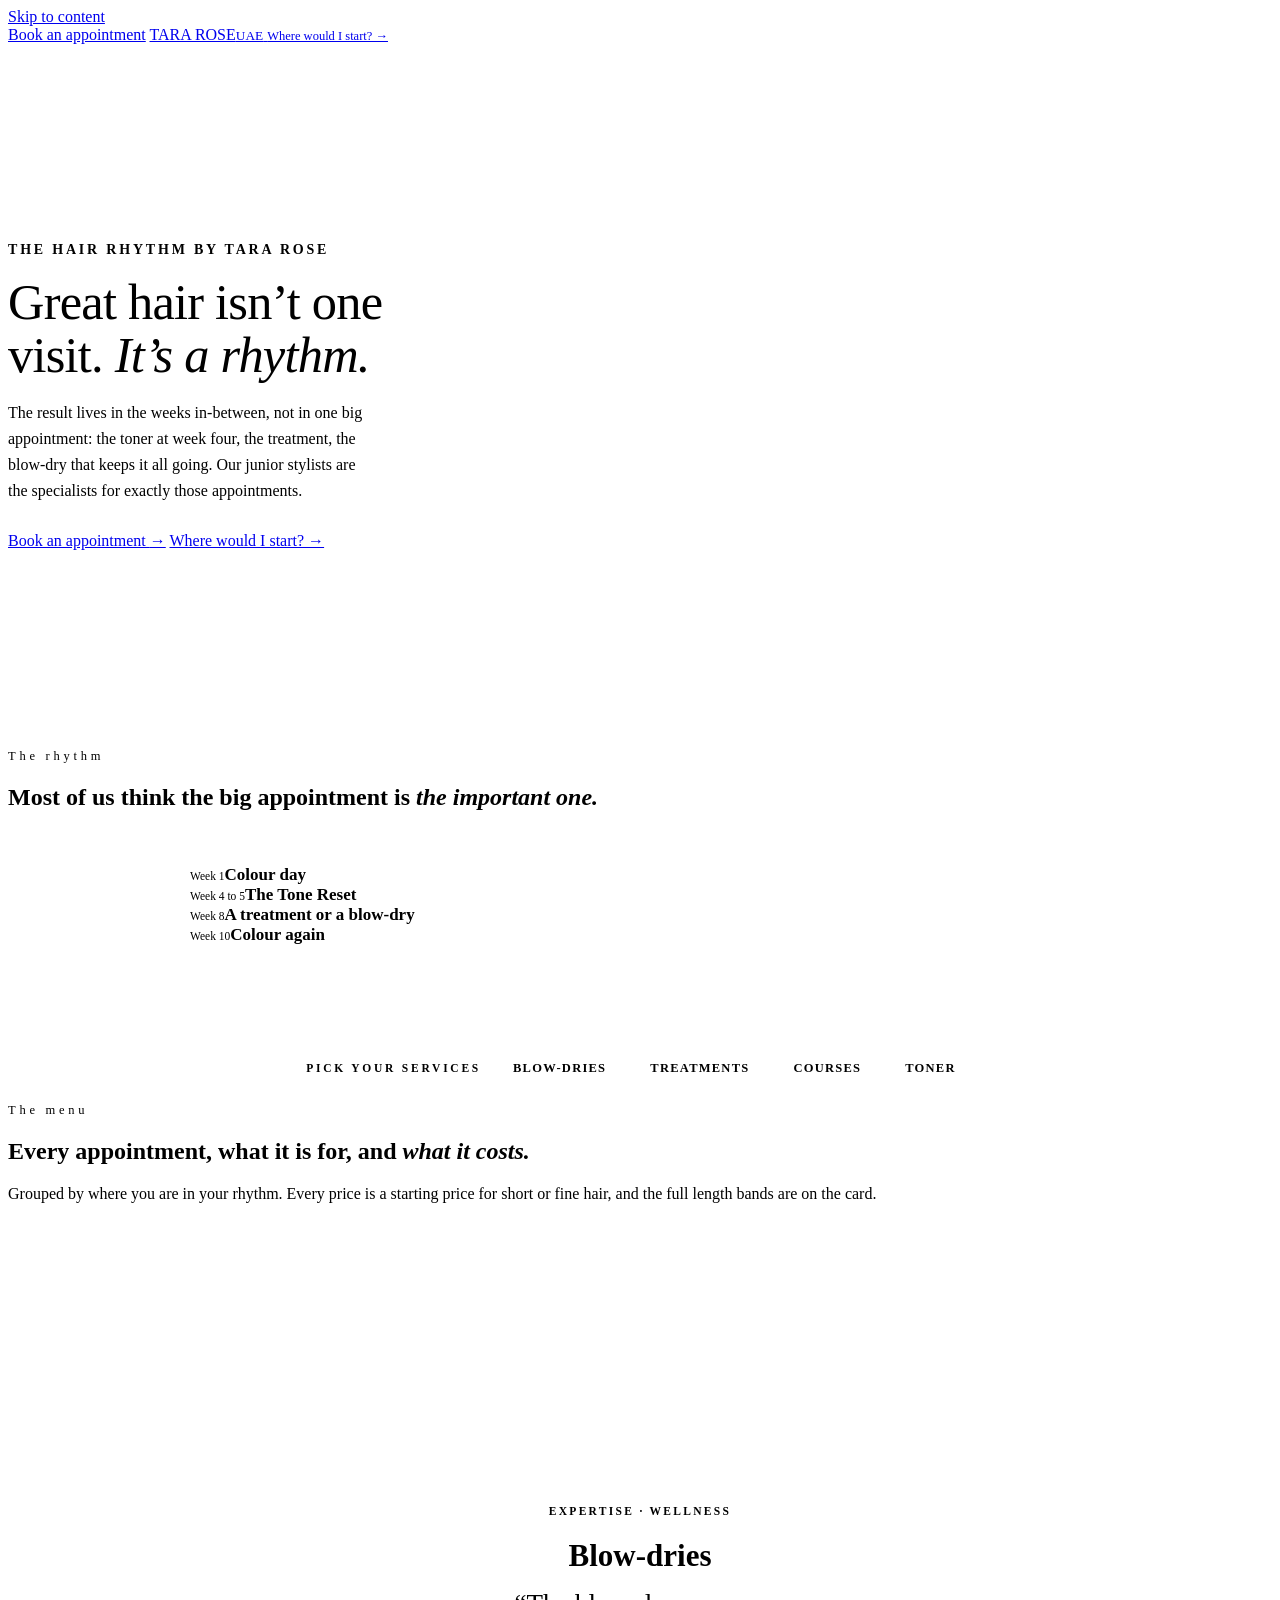
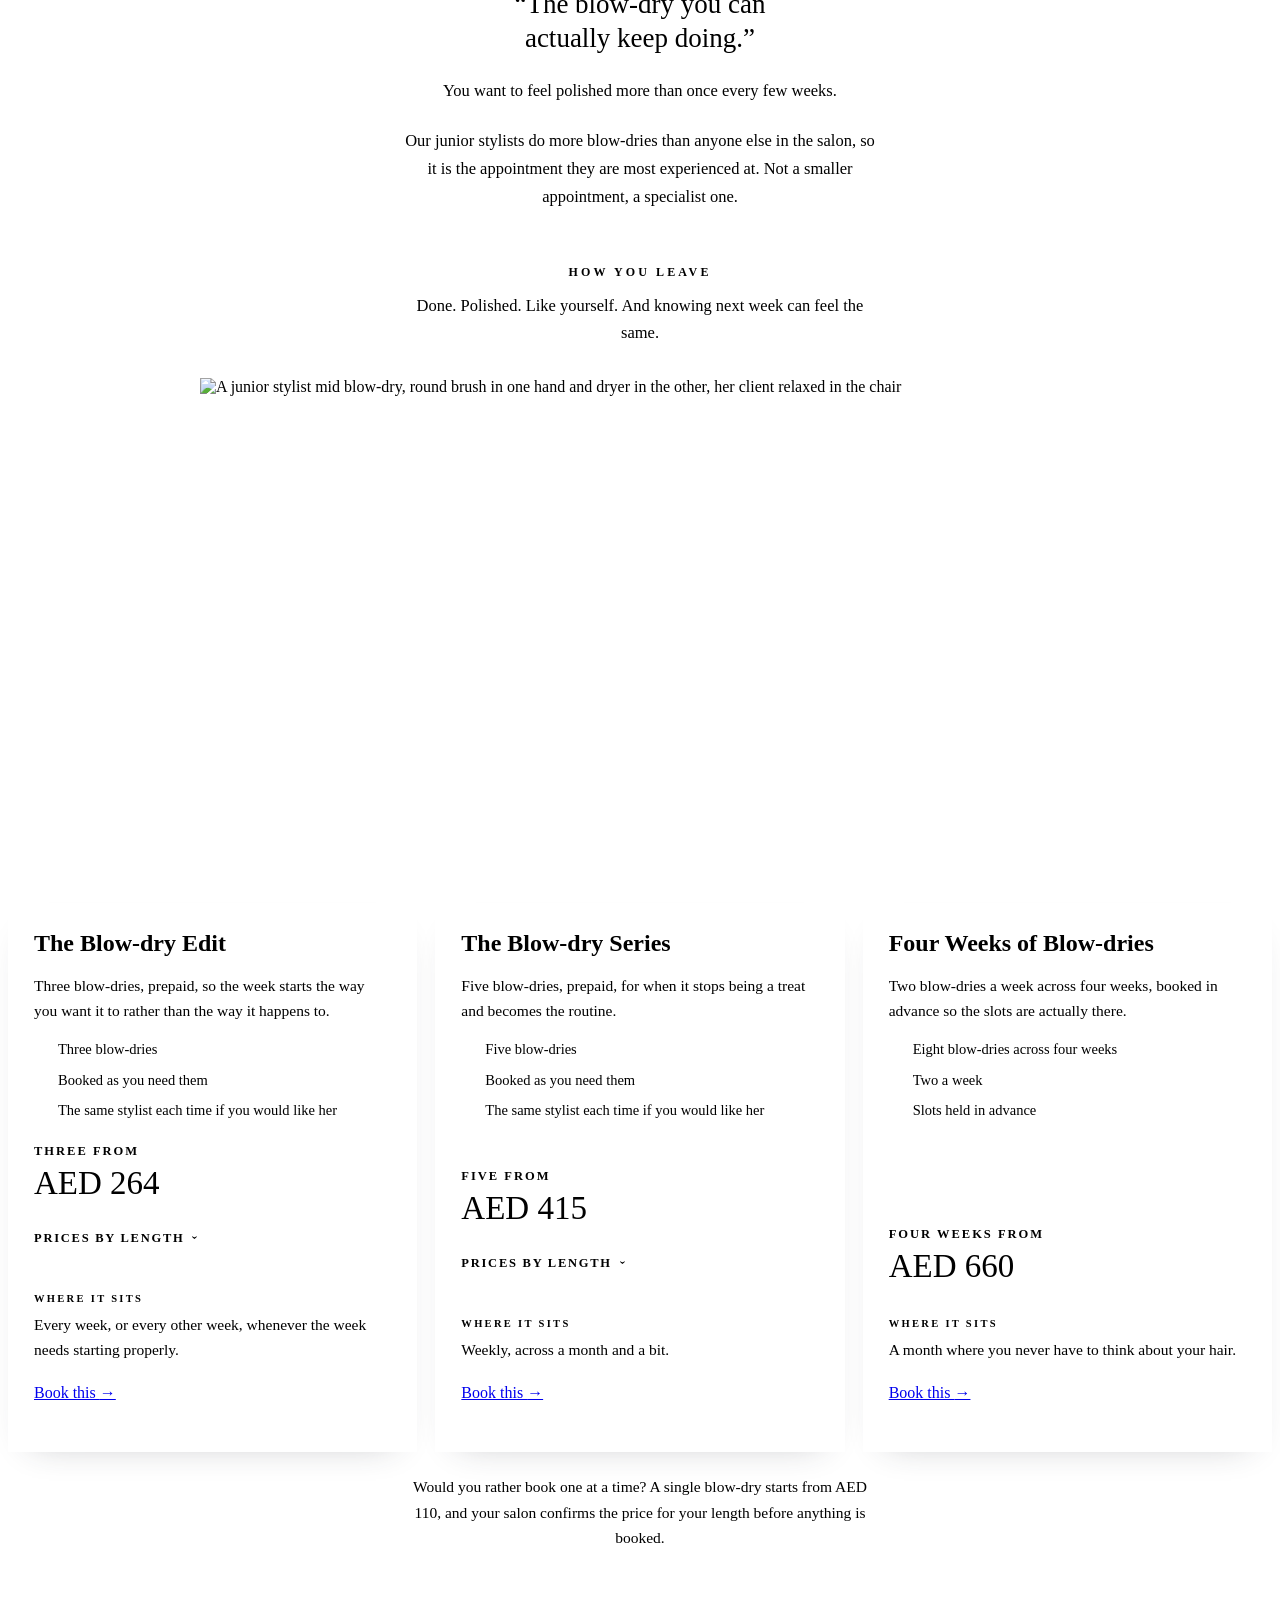
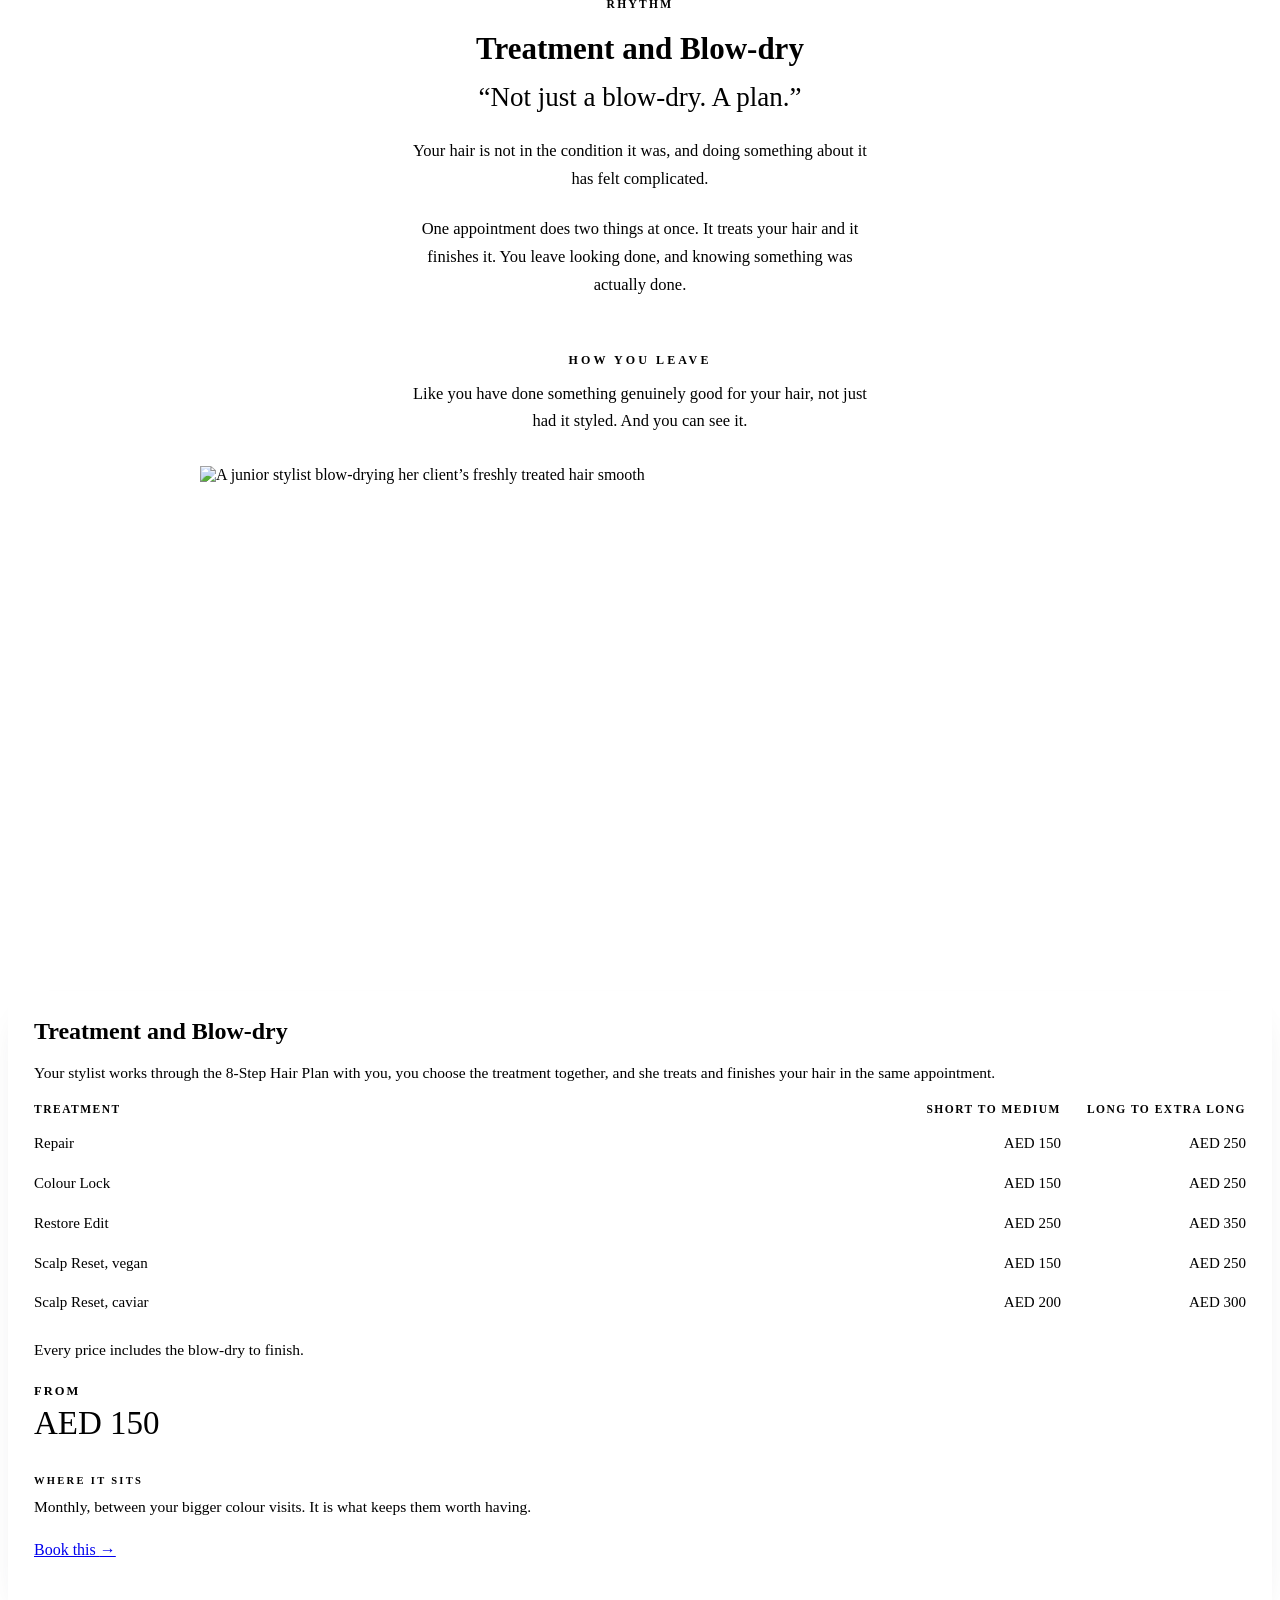
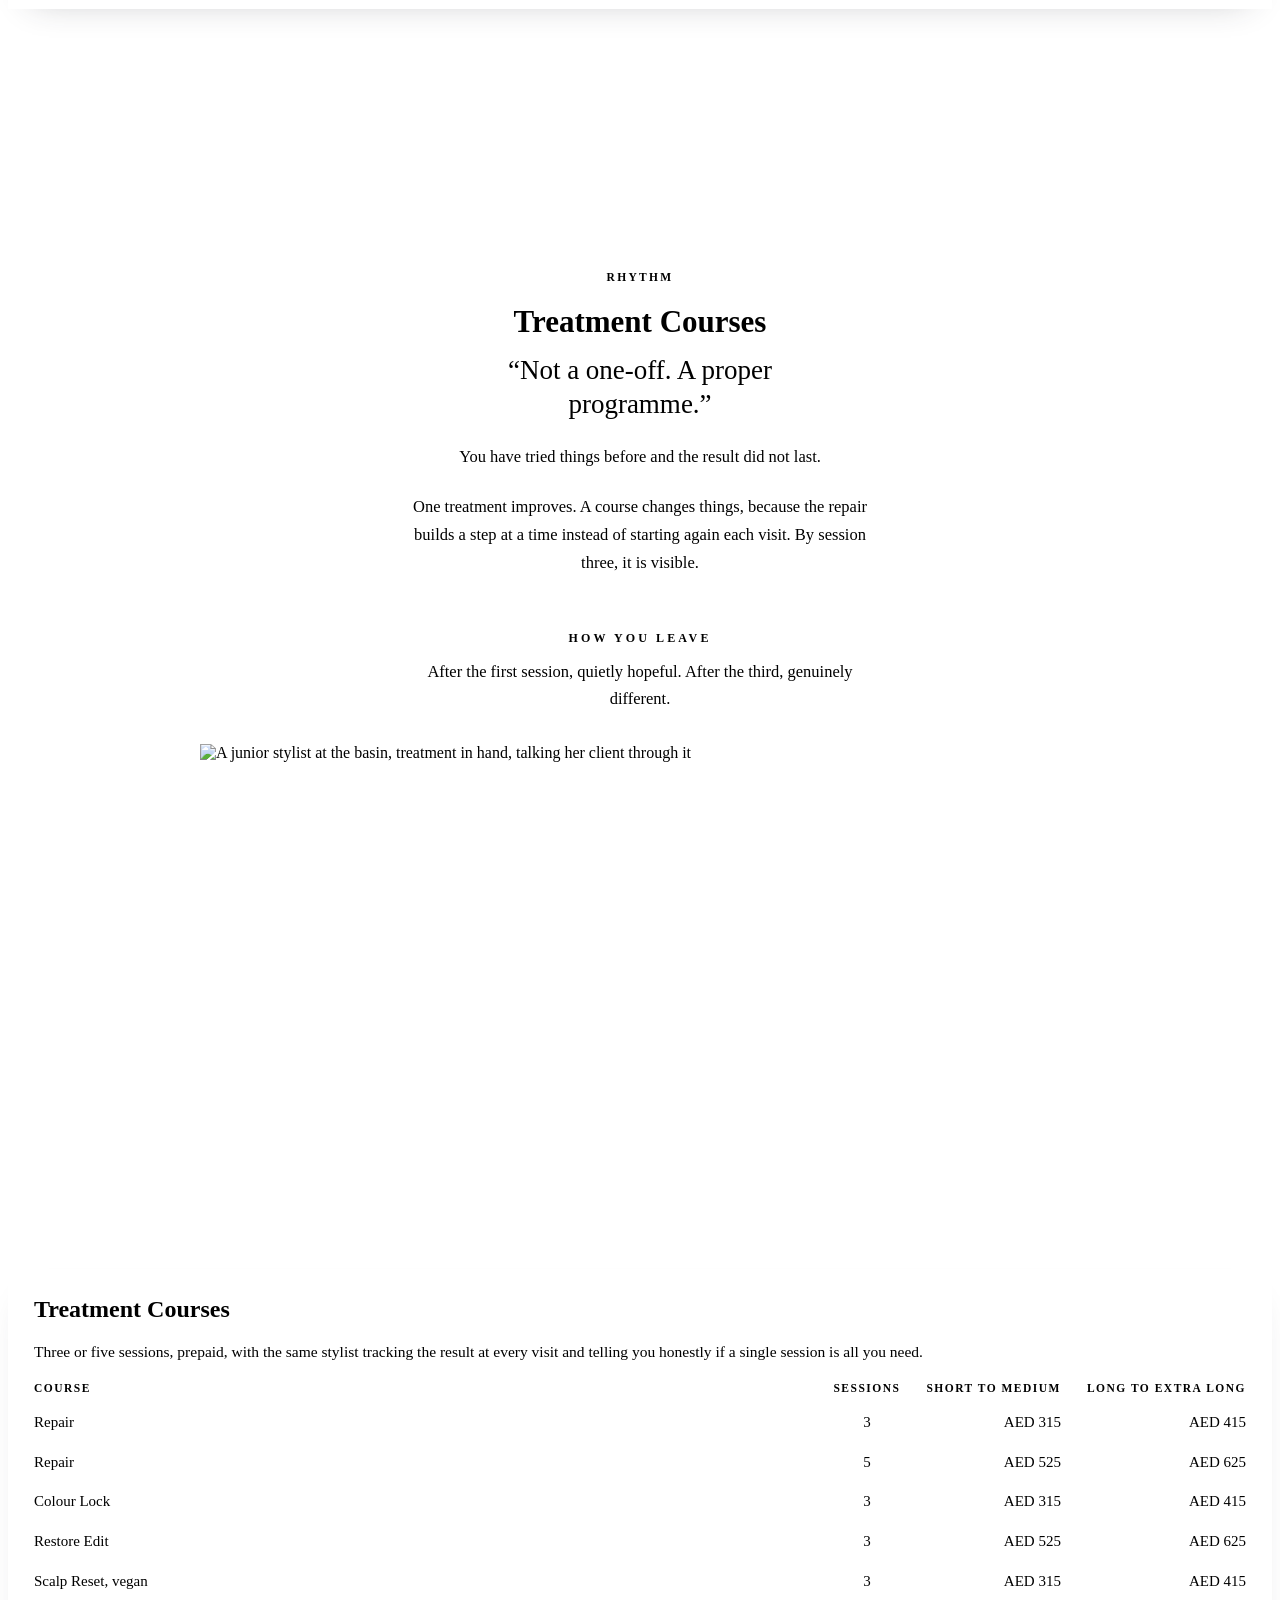
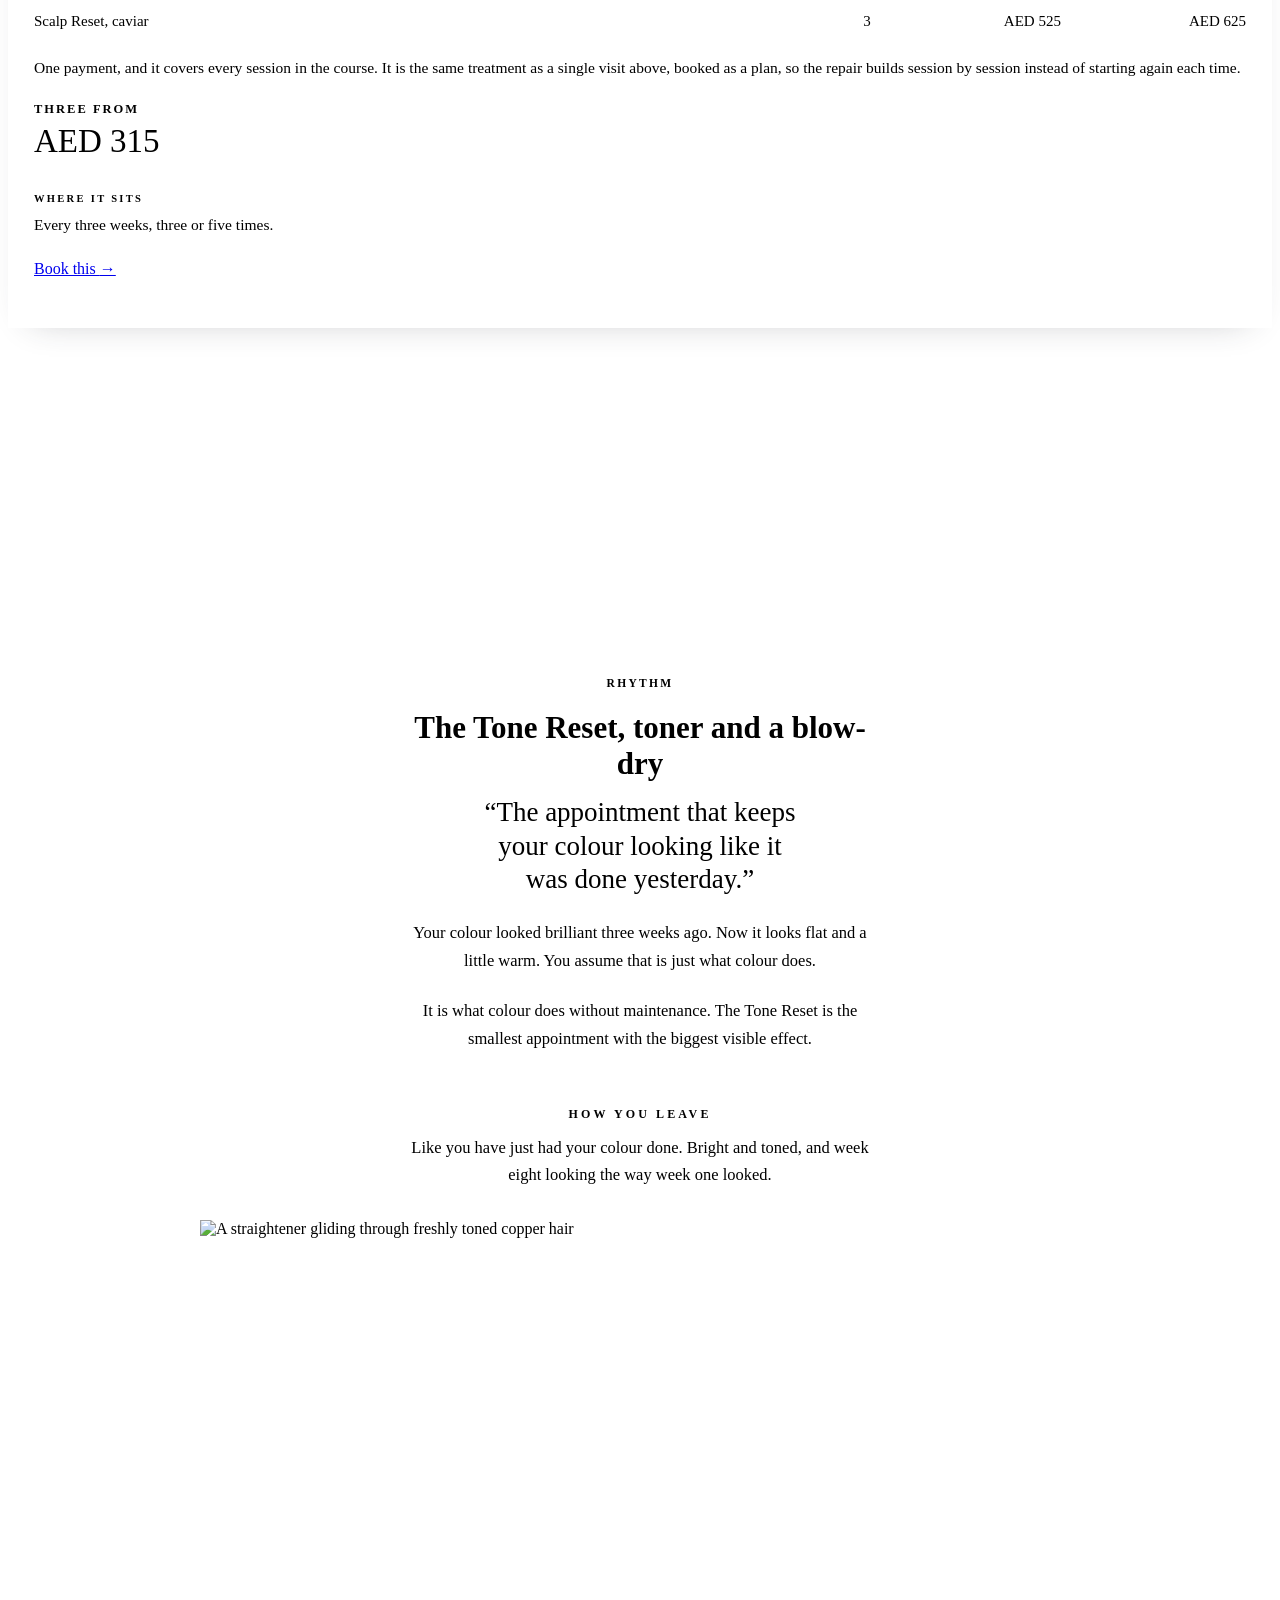
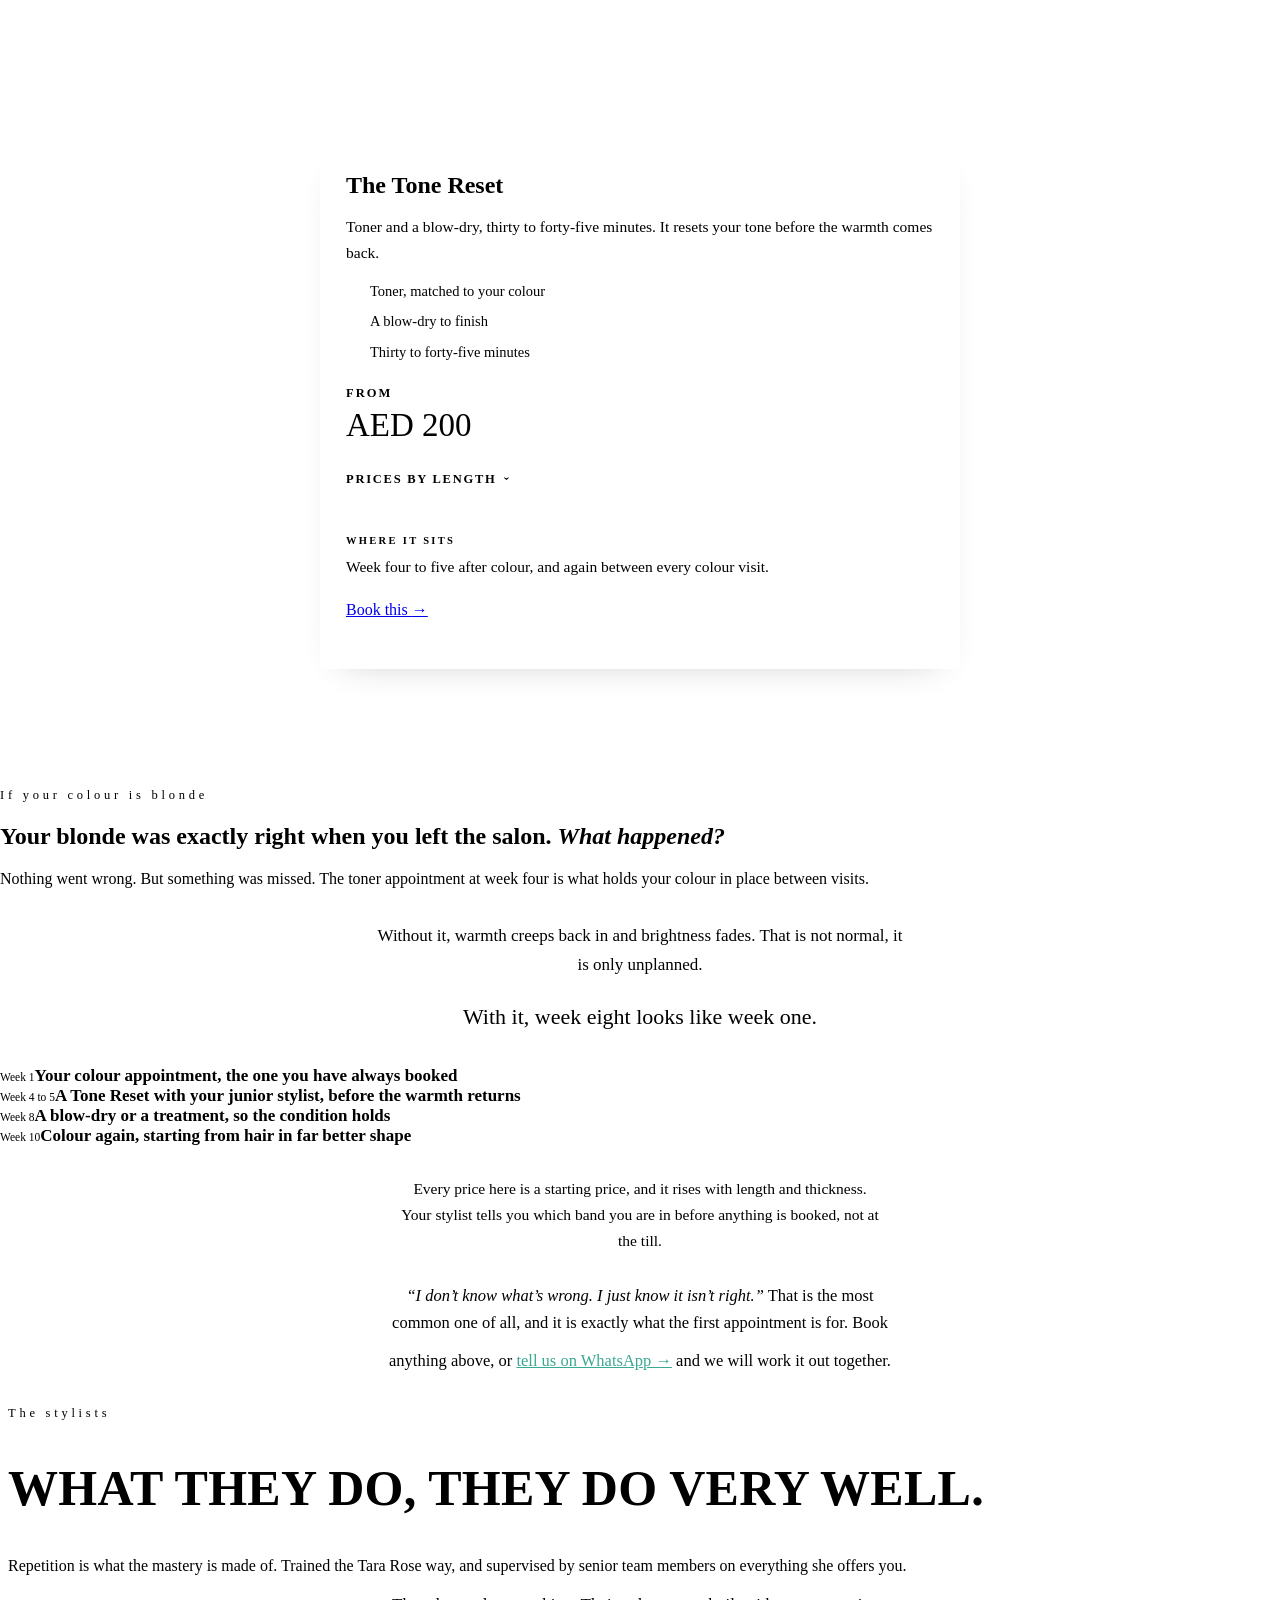
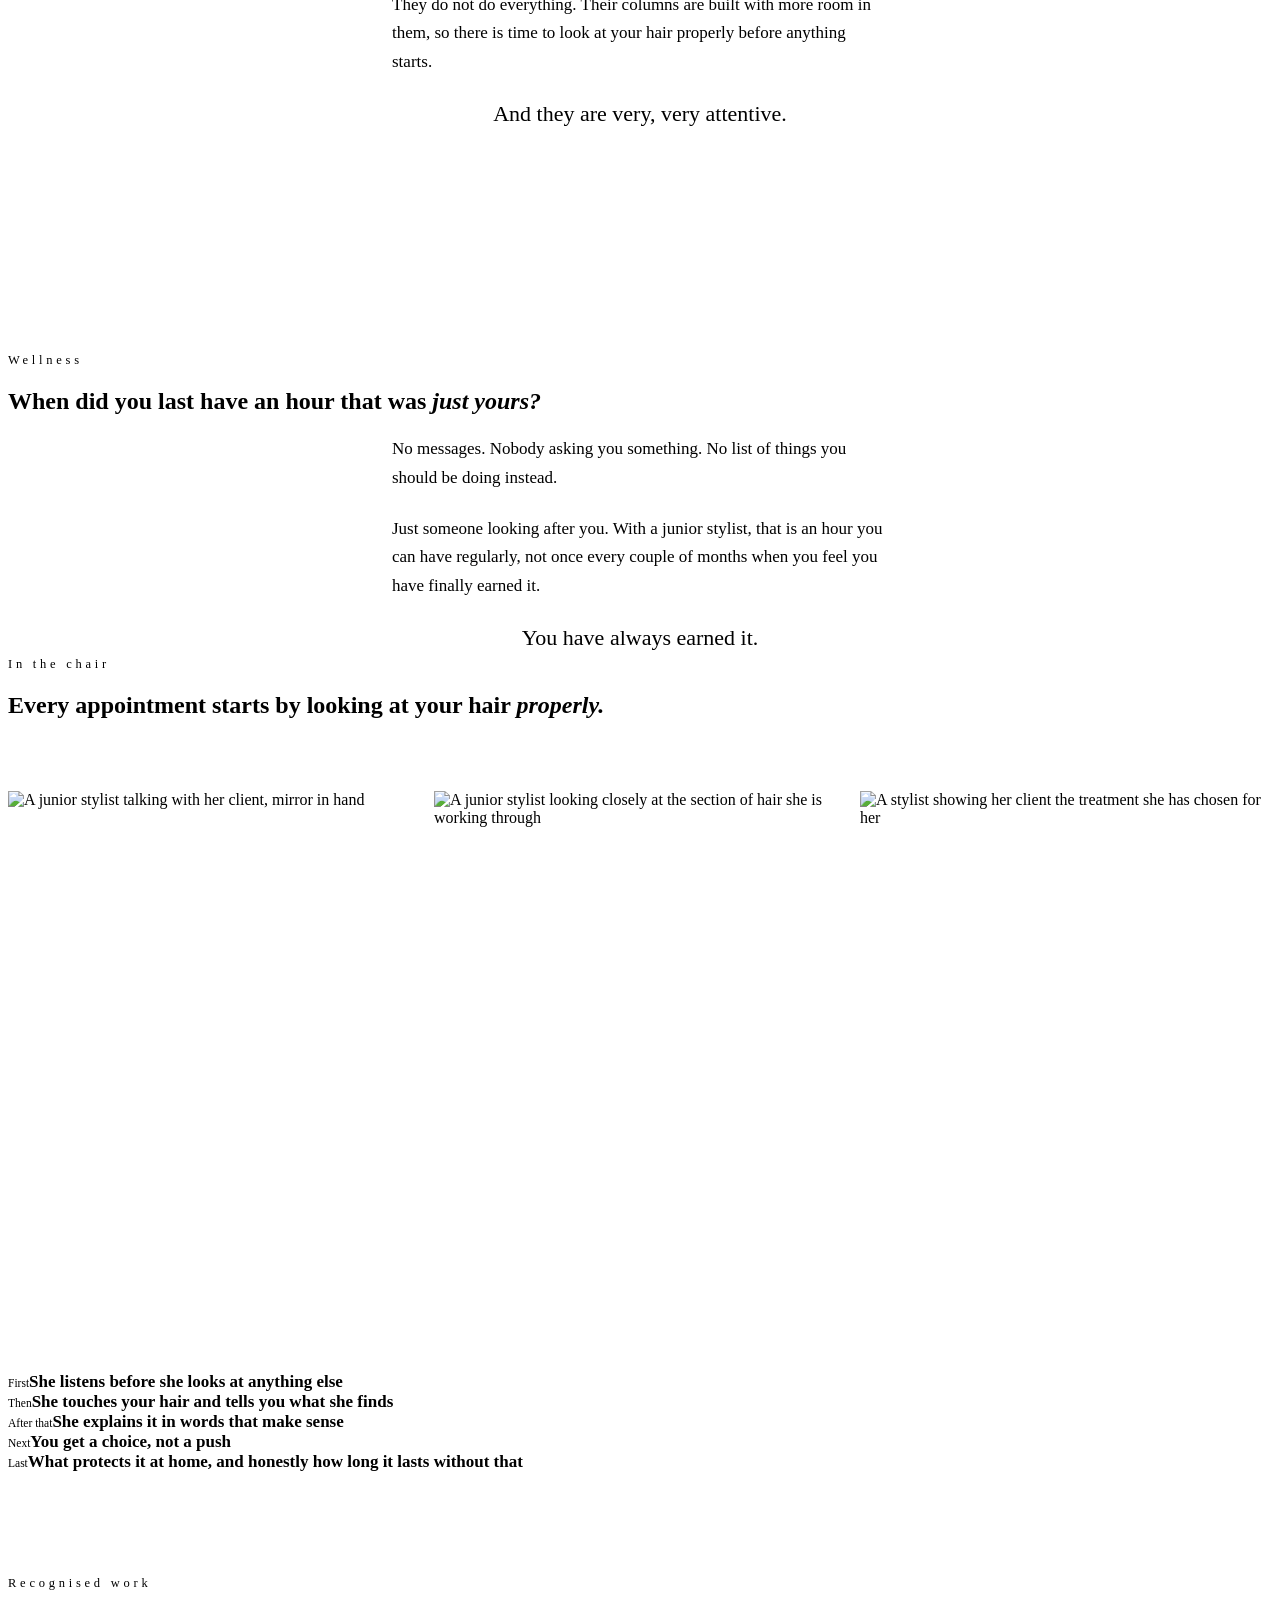
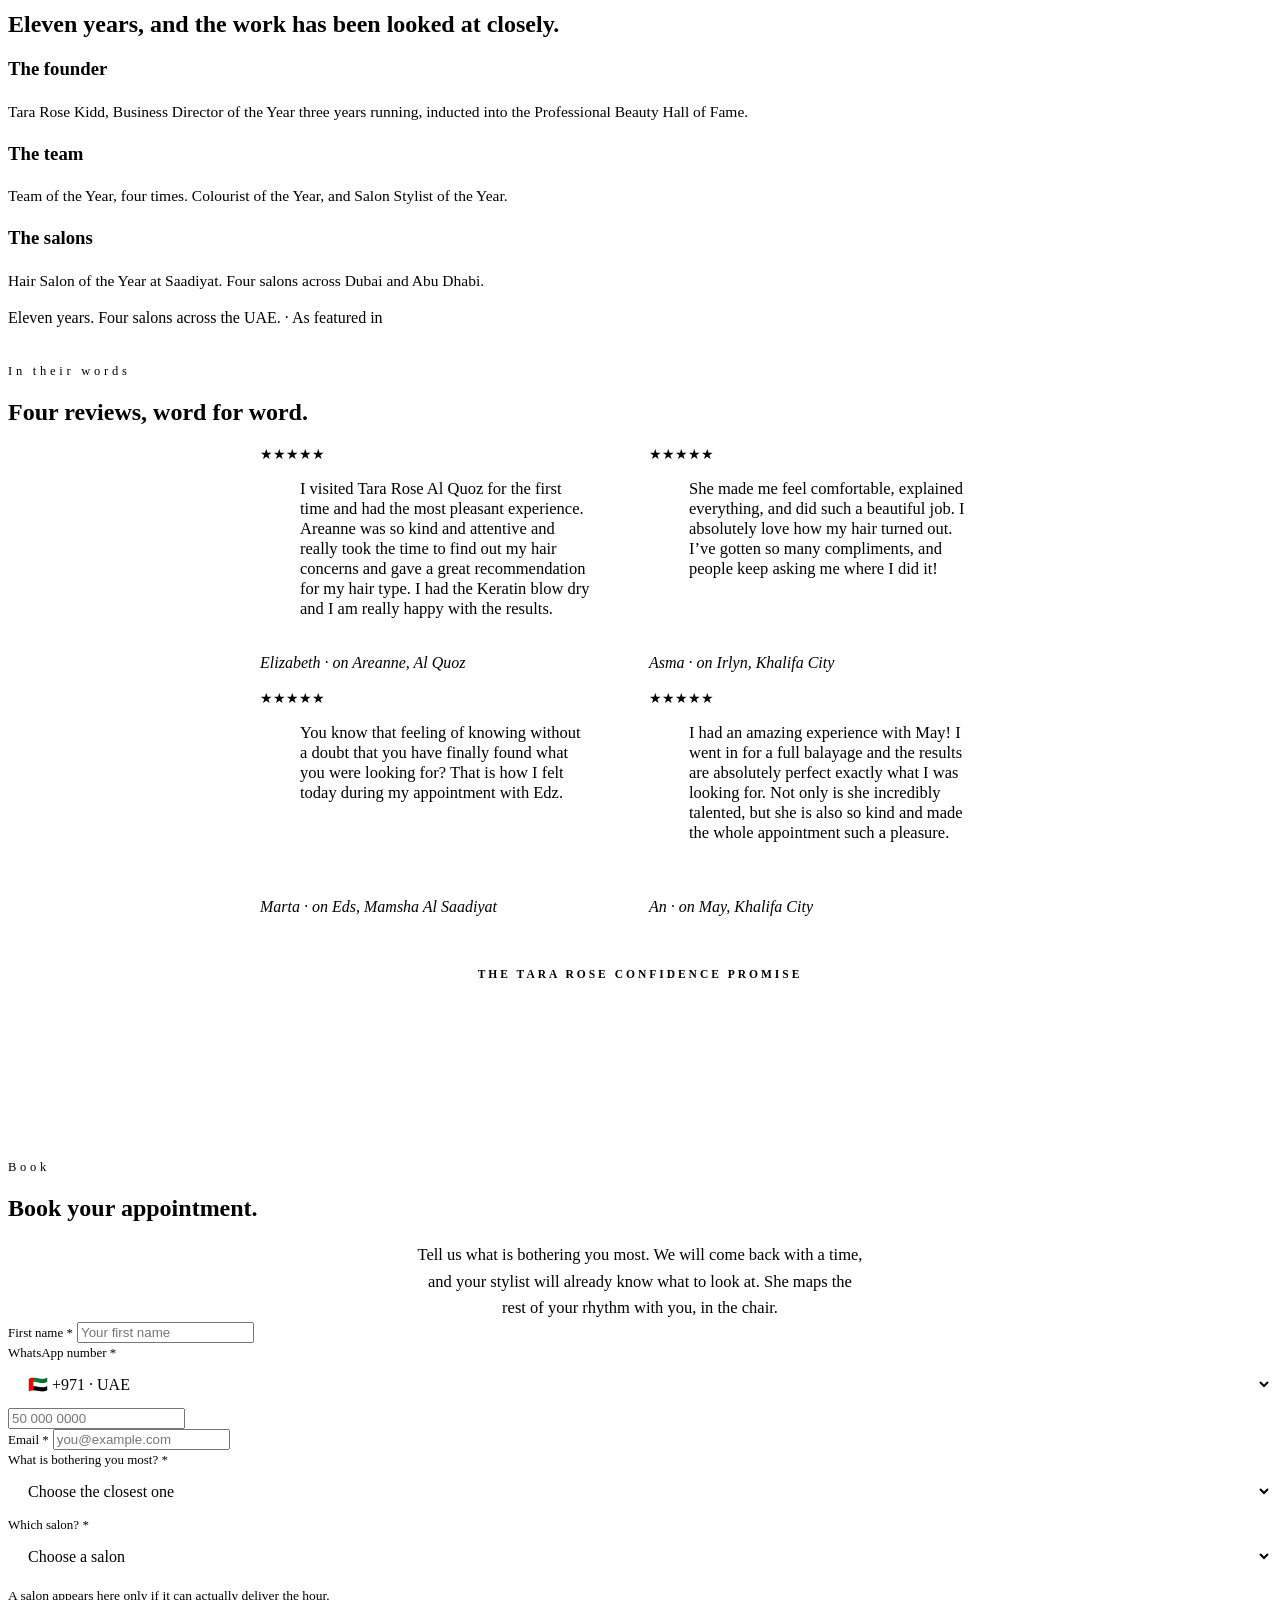
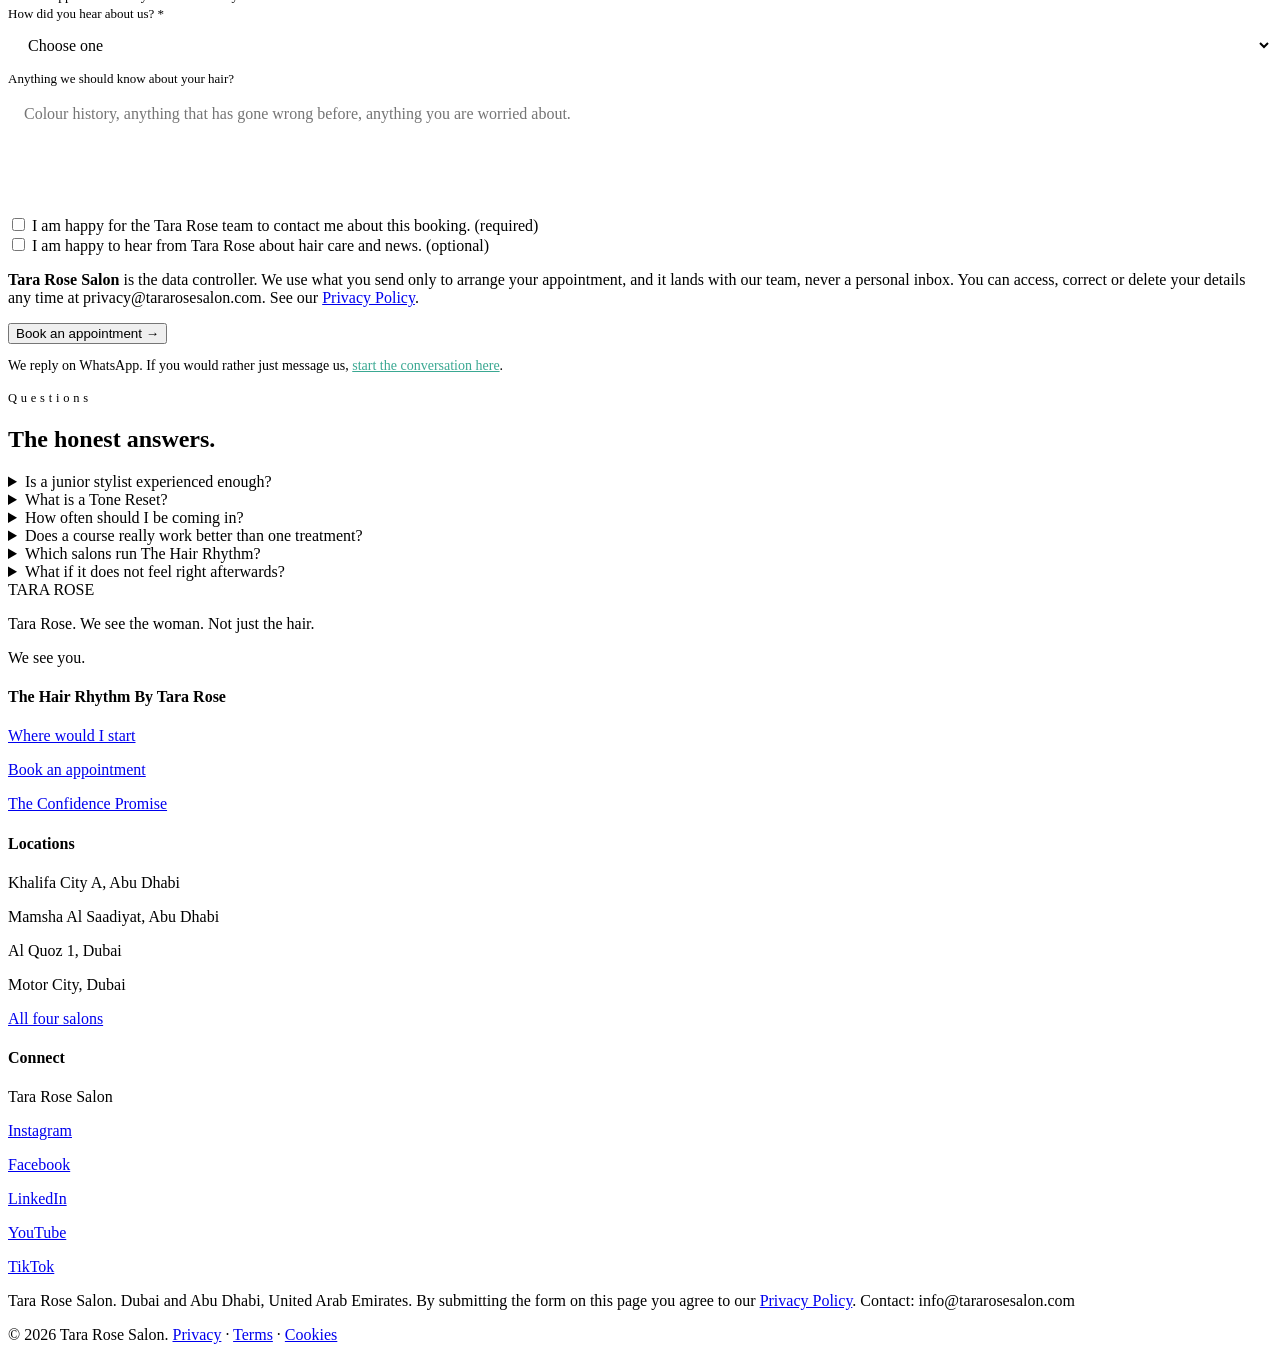
==== commit e547d16b: "The courses table answers the question Kate asked it: one payment covers every session in the course" ====
--- a/index.html
+++ b/index.html
@@ -229,6 +229,7 @@
           <tr><td>Scalp Reset, caviar</td><td class="ses">3</td><td><b>AED 525</b></td><td><b>AED 625</b></td></tr>
         </tbody>
       </table>
+      <p class="ptable__note">One payment, and it covers every session in the course. It is the same treatment as a single visit above, booked as a plan, so the repair builds session by session instead of starting again each time.</p>
       <span class="from">Three from<b>AED 315</b></span>
       <p class="door__where"><span>Where it sits</span> Every three weeks, three or five times.</p>
       <a class="pill pill--accent" href="#book" data-svc="course">Book this <span class="arr">&rarr;</span></a>
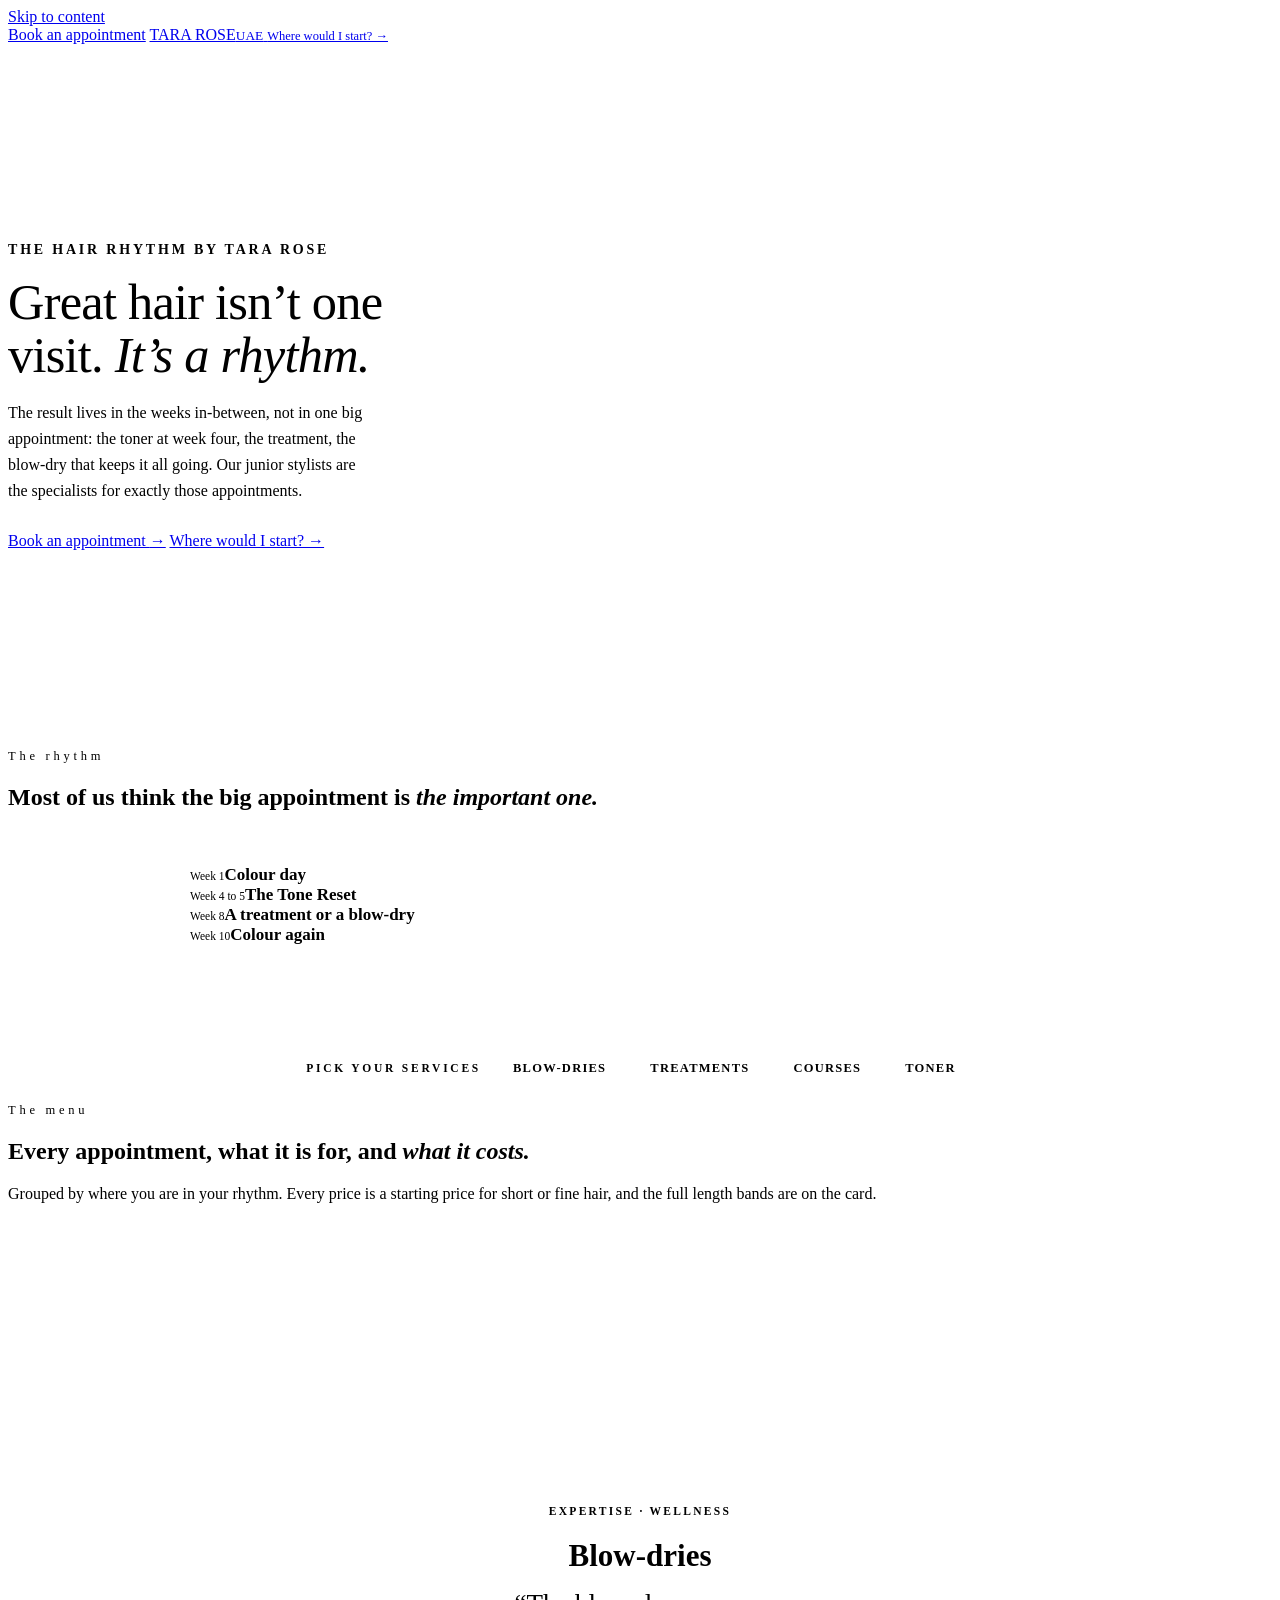
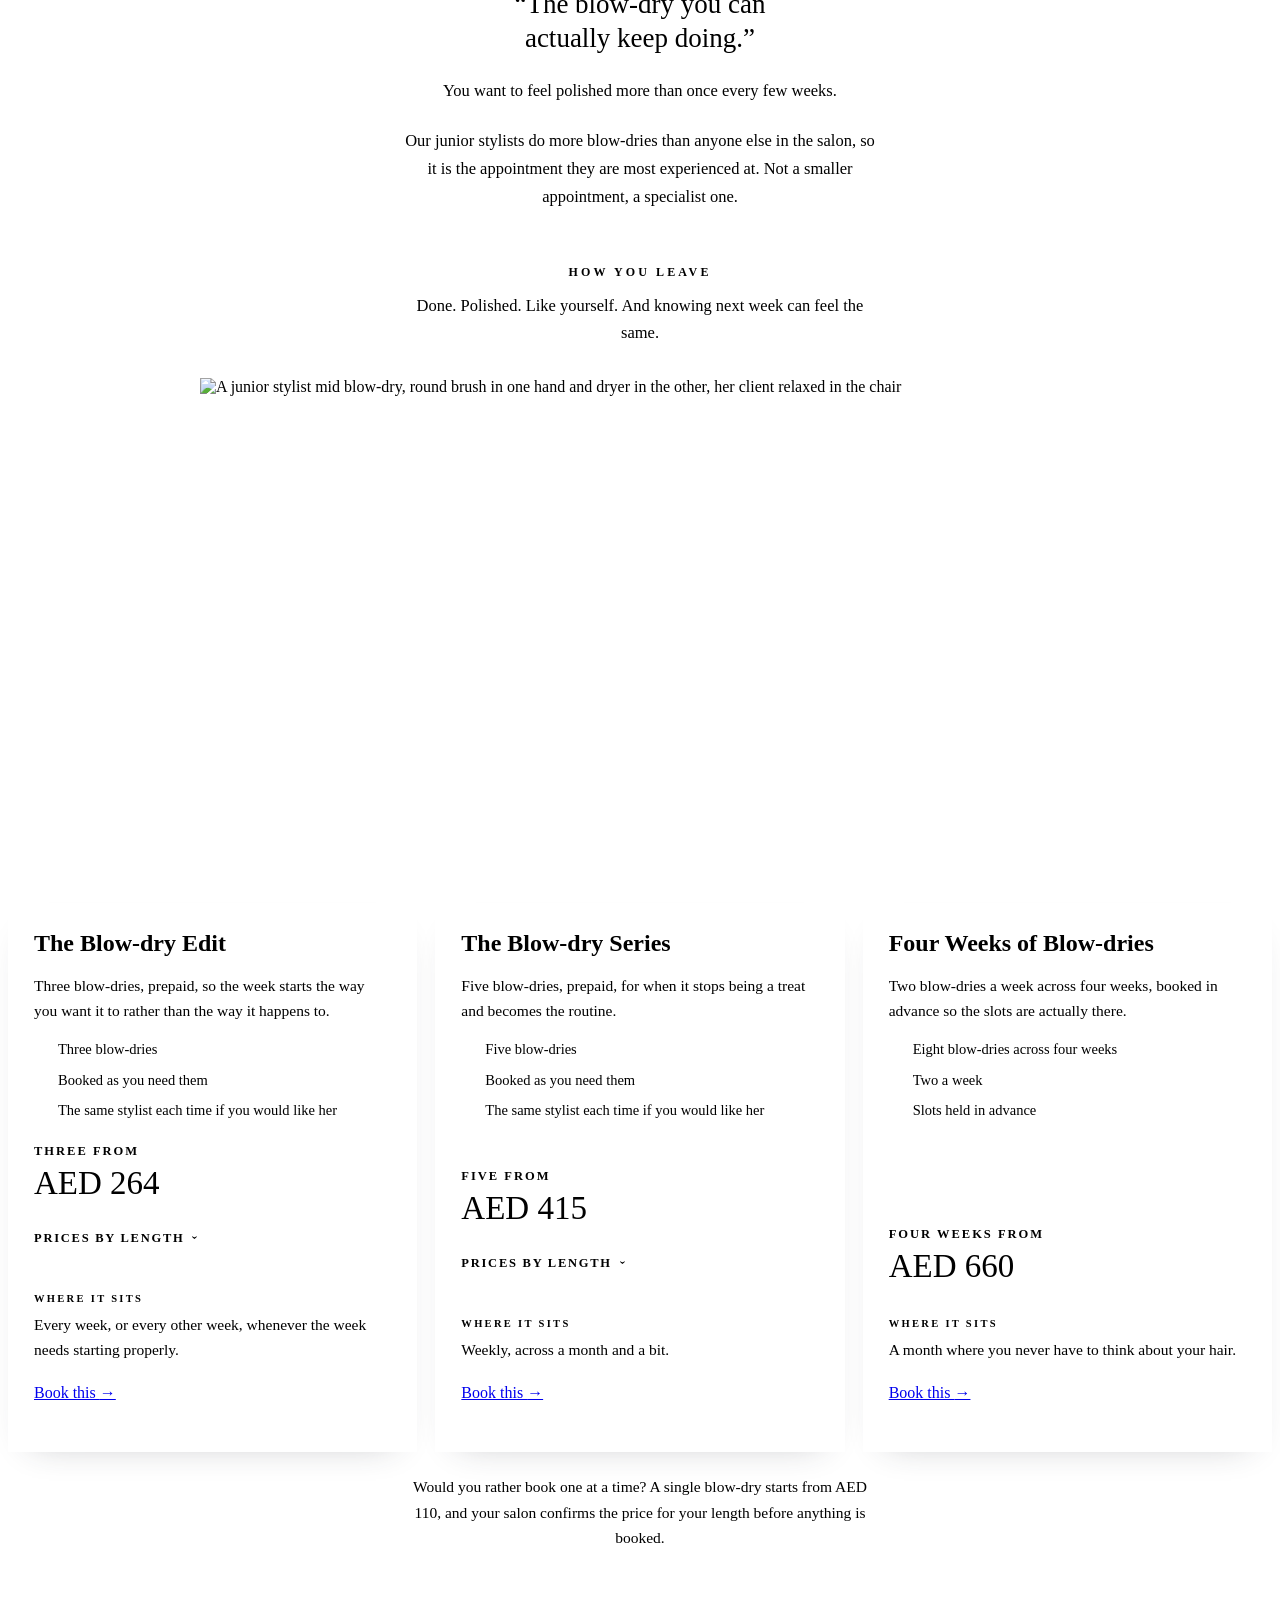
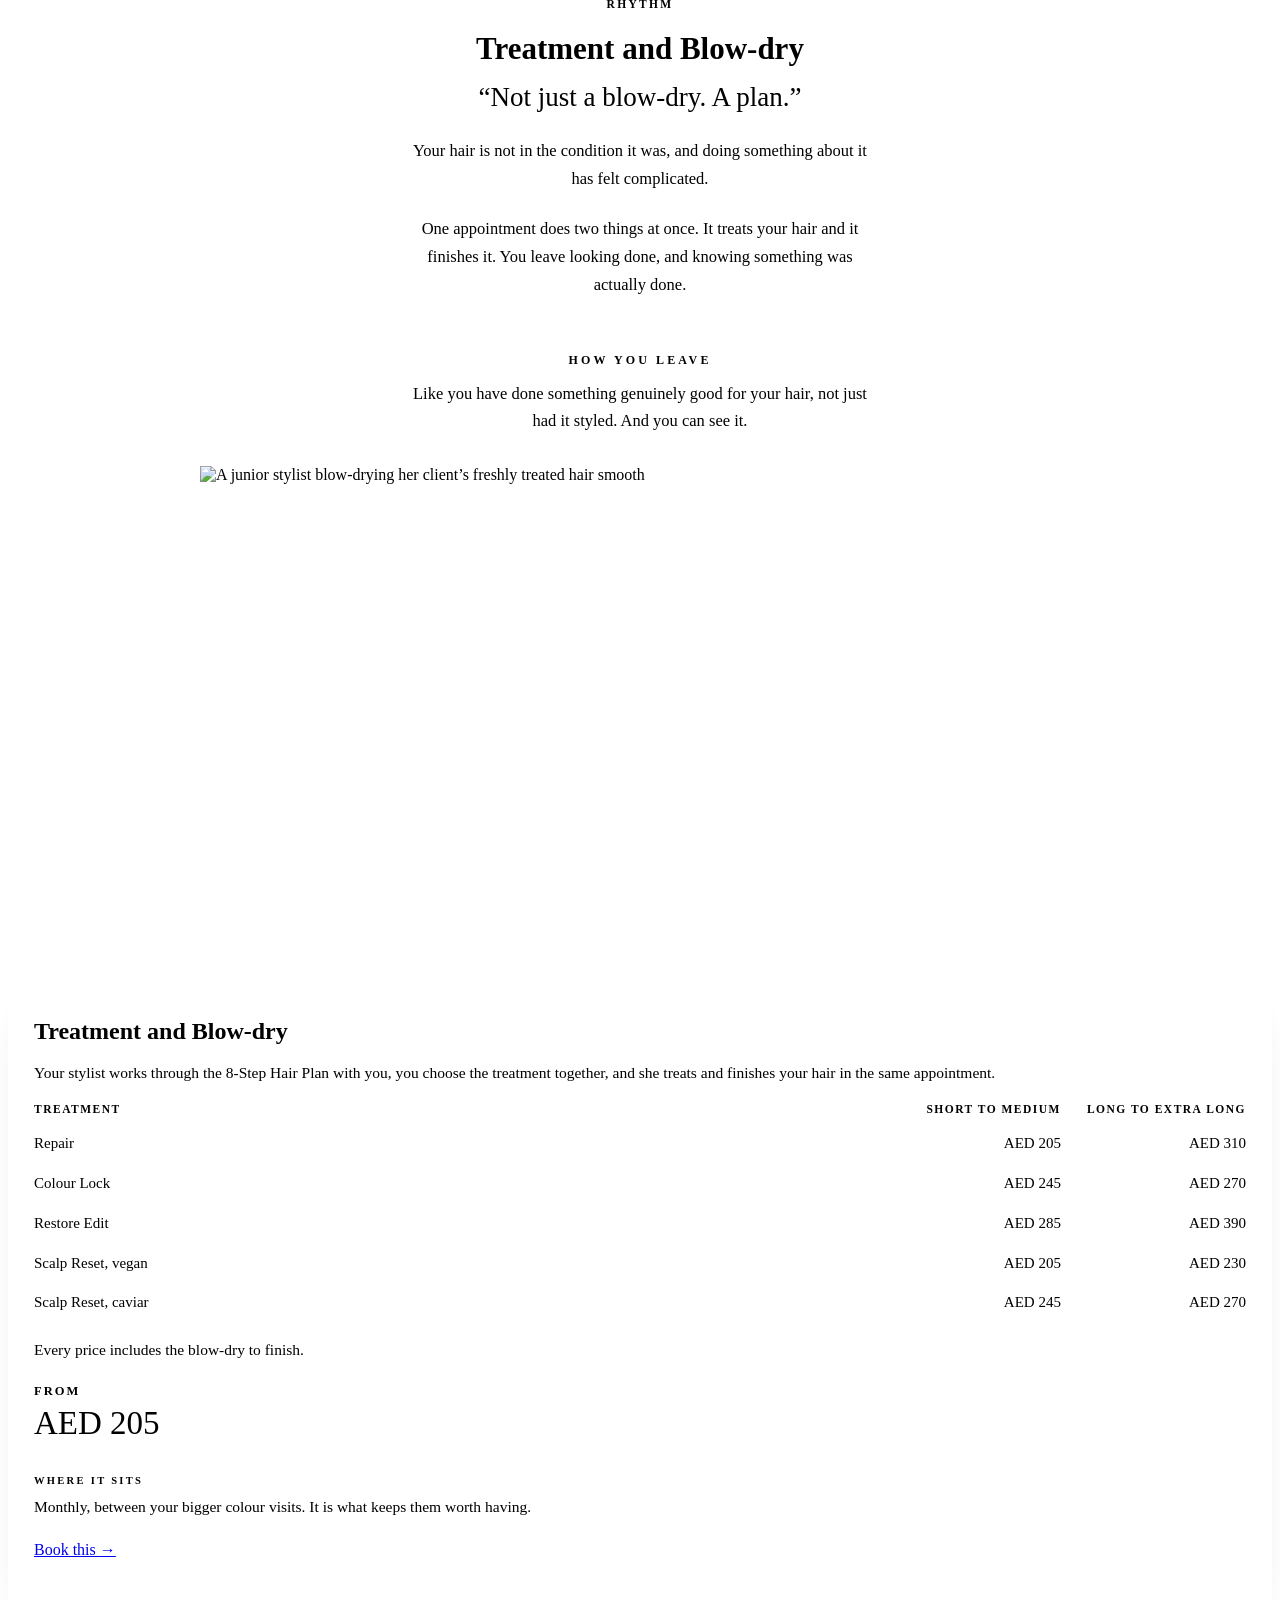
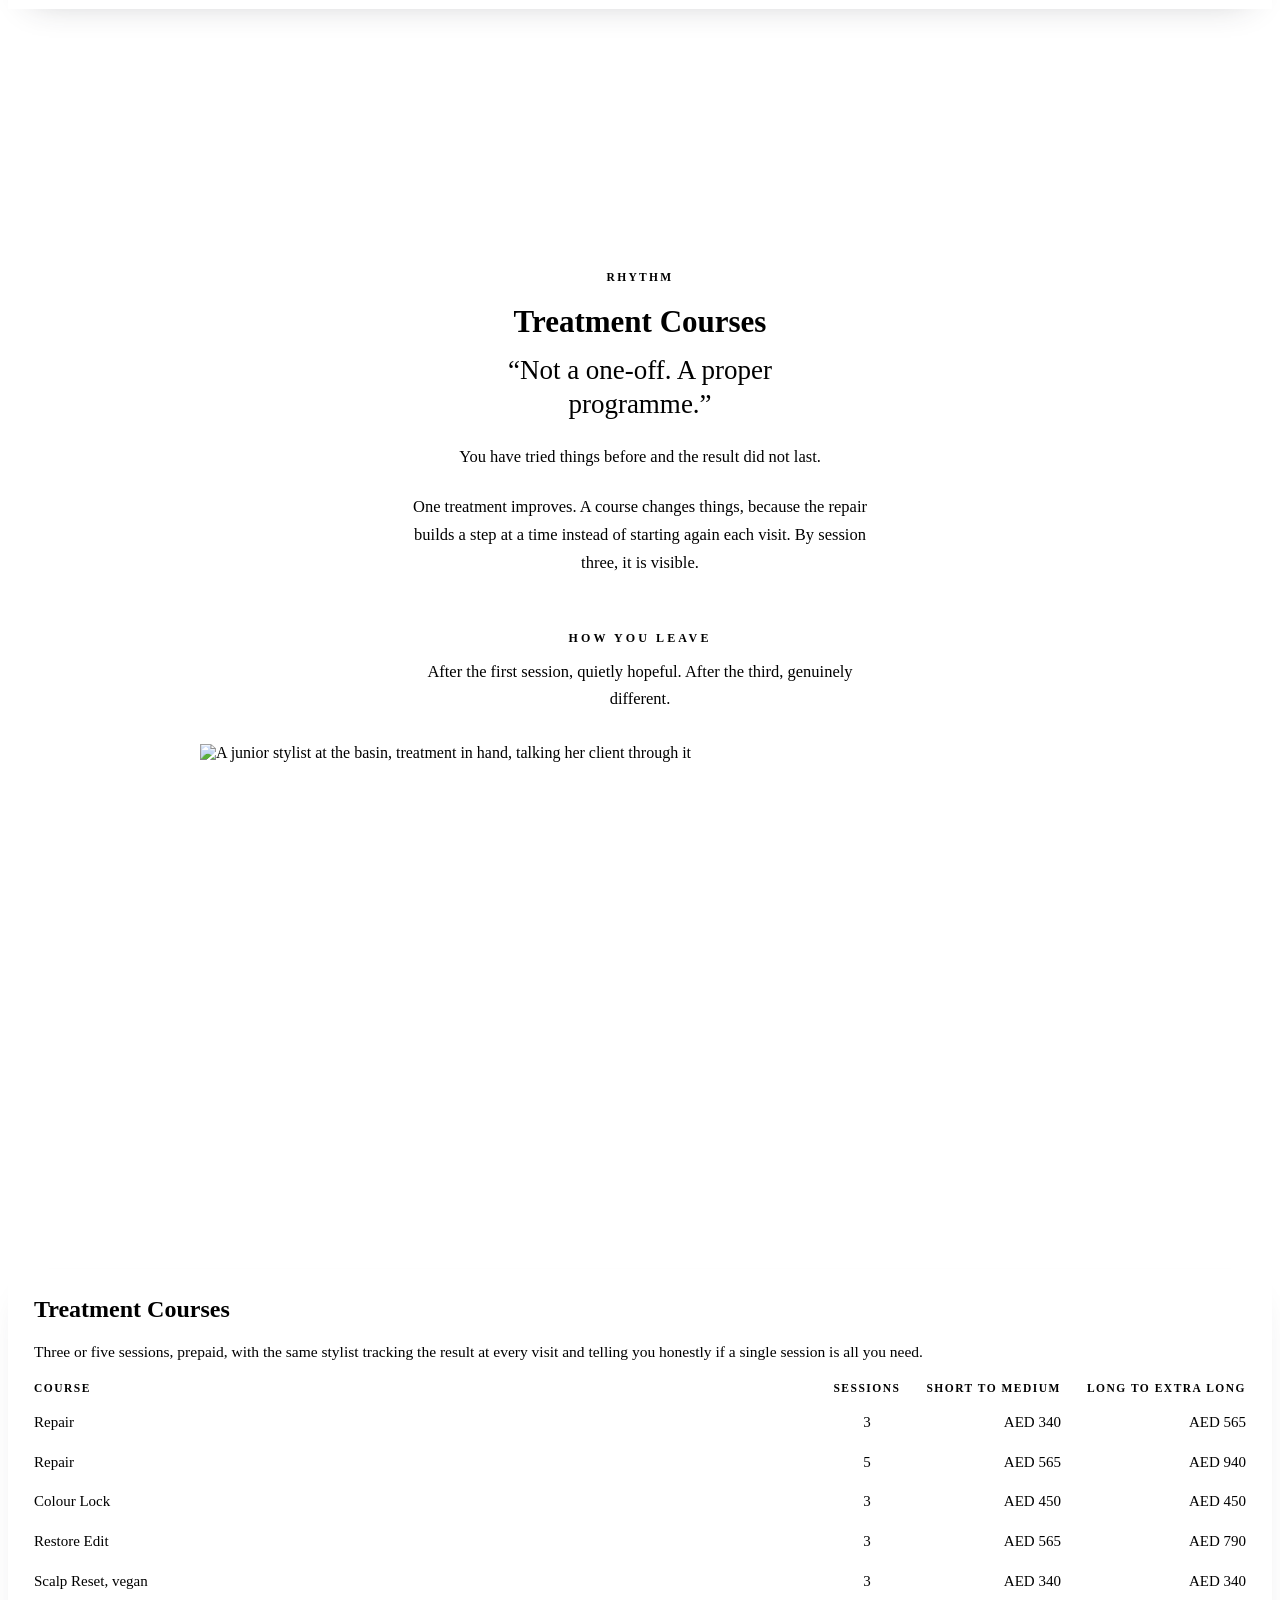
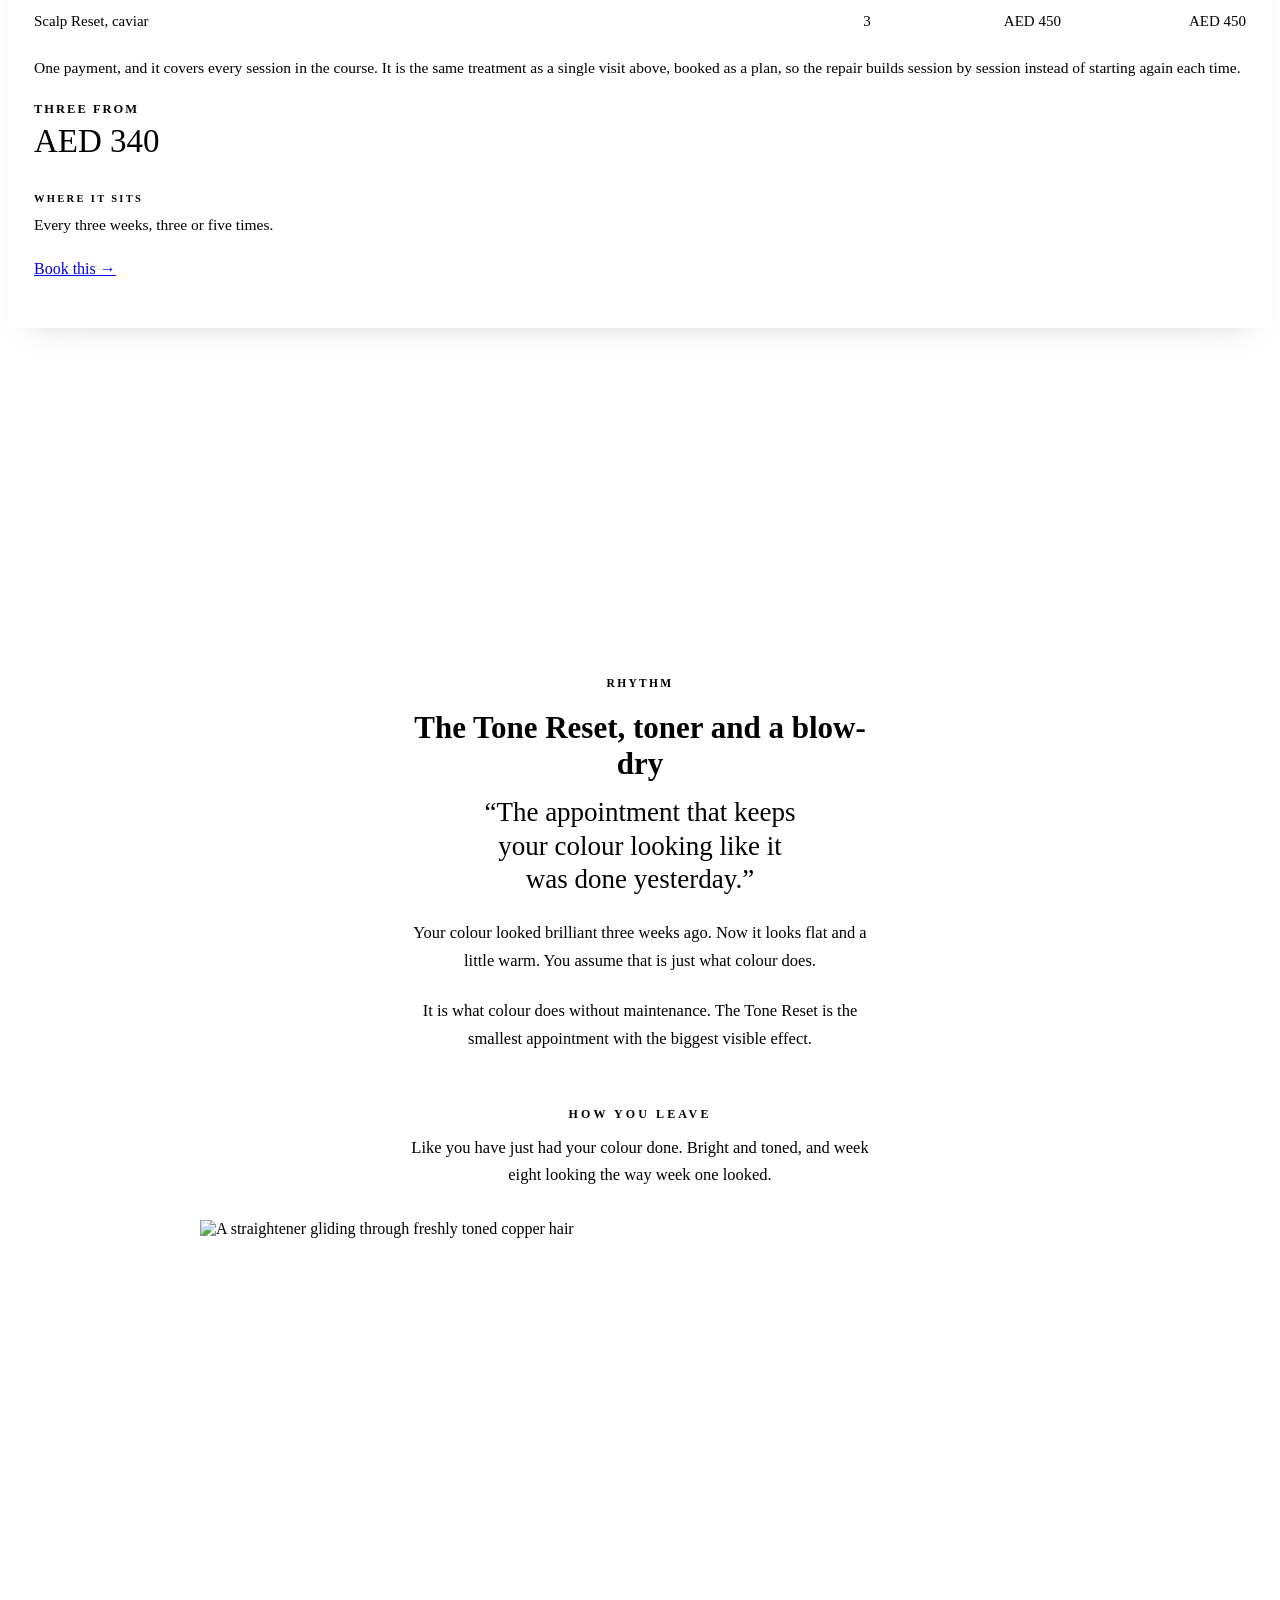
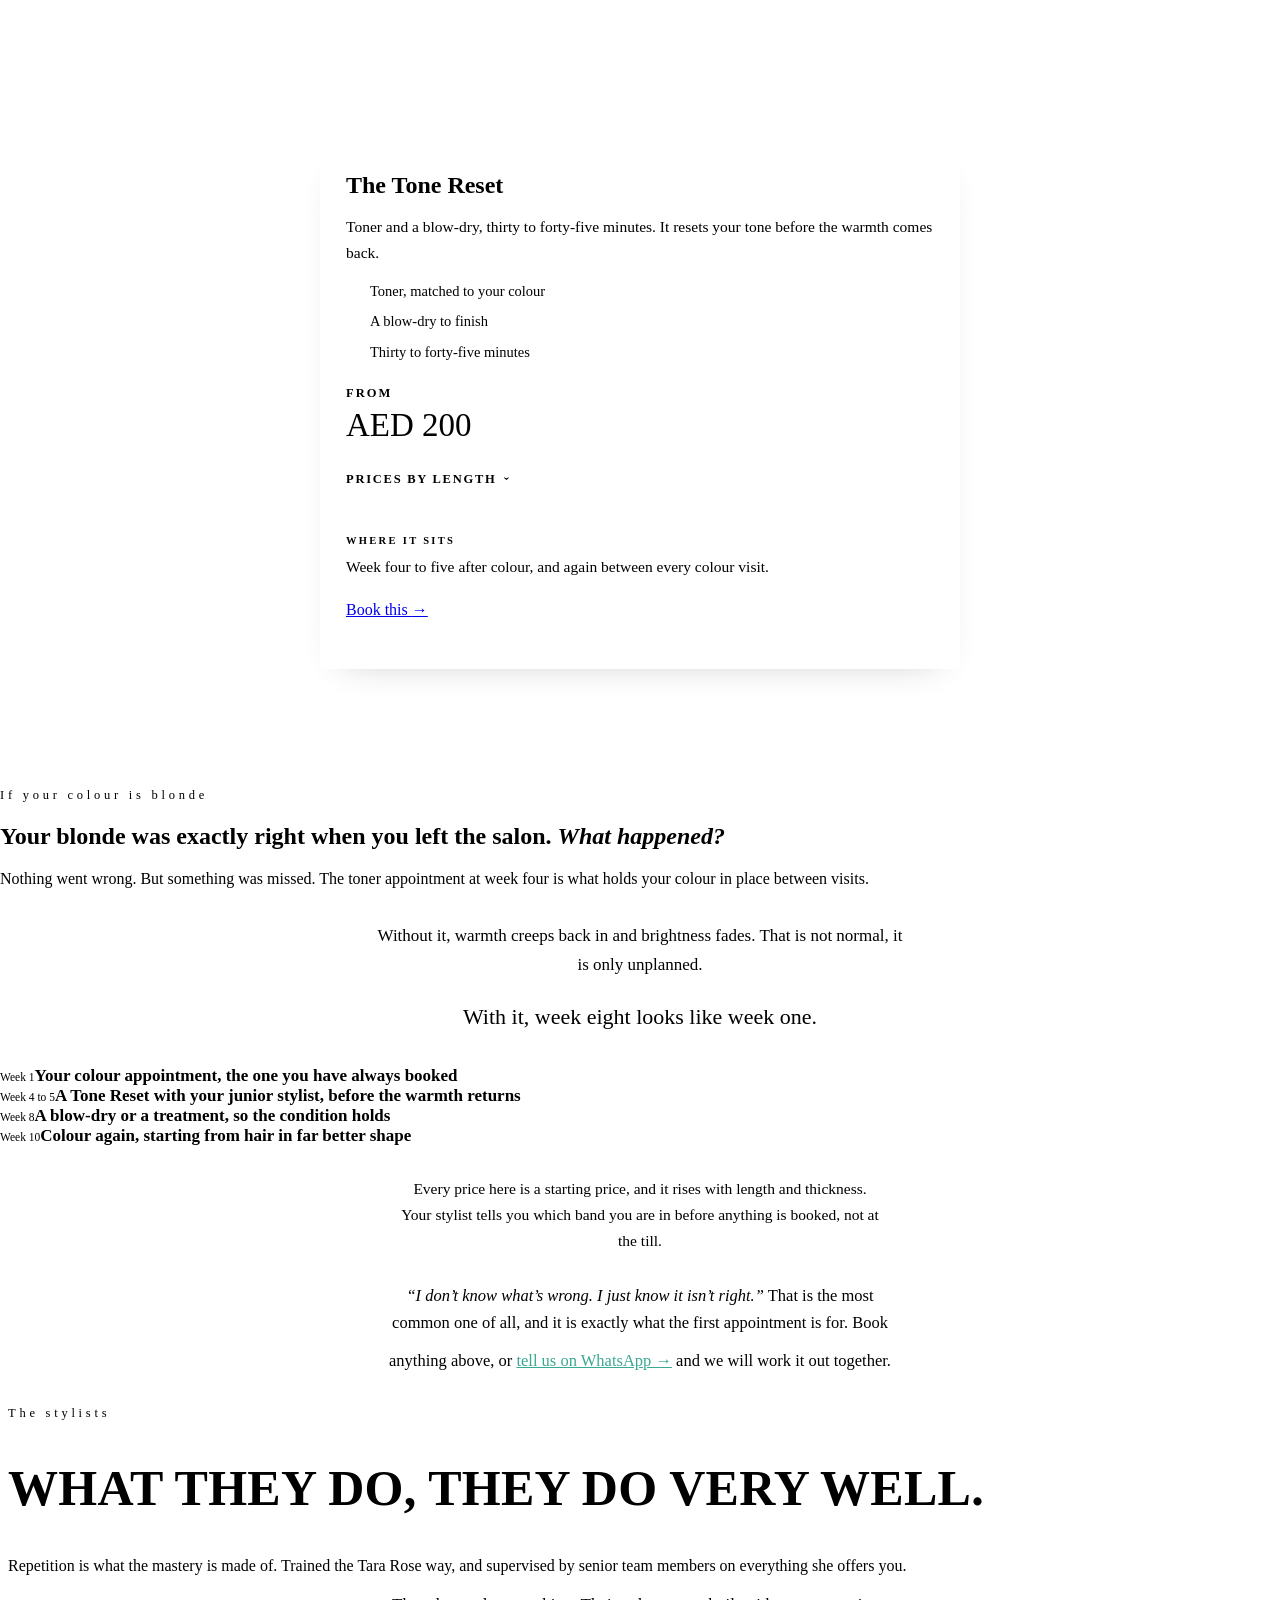
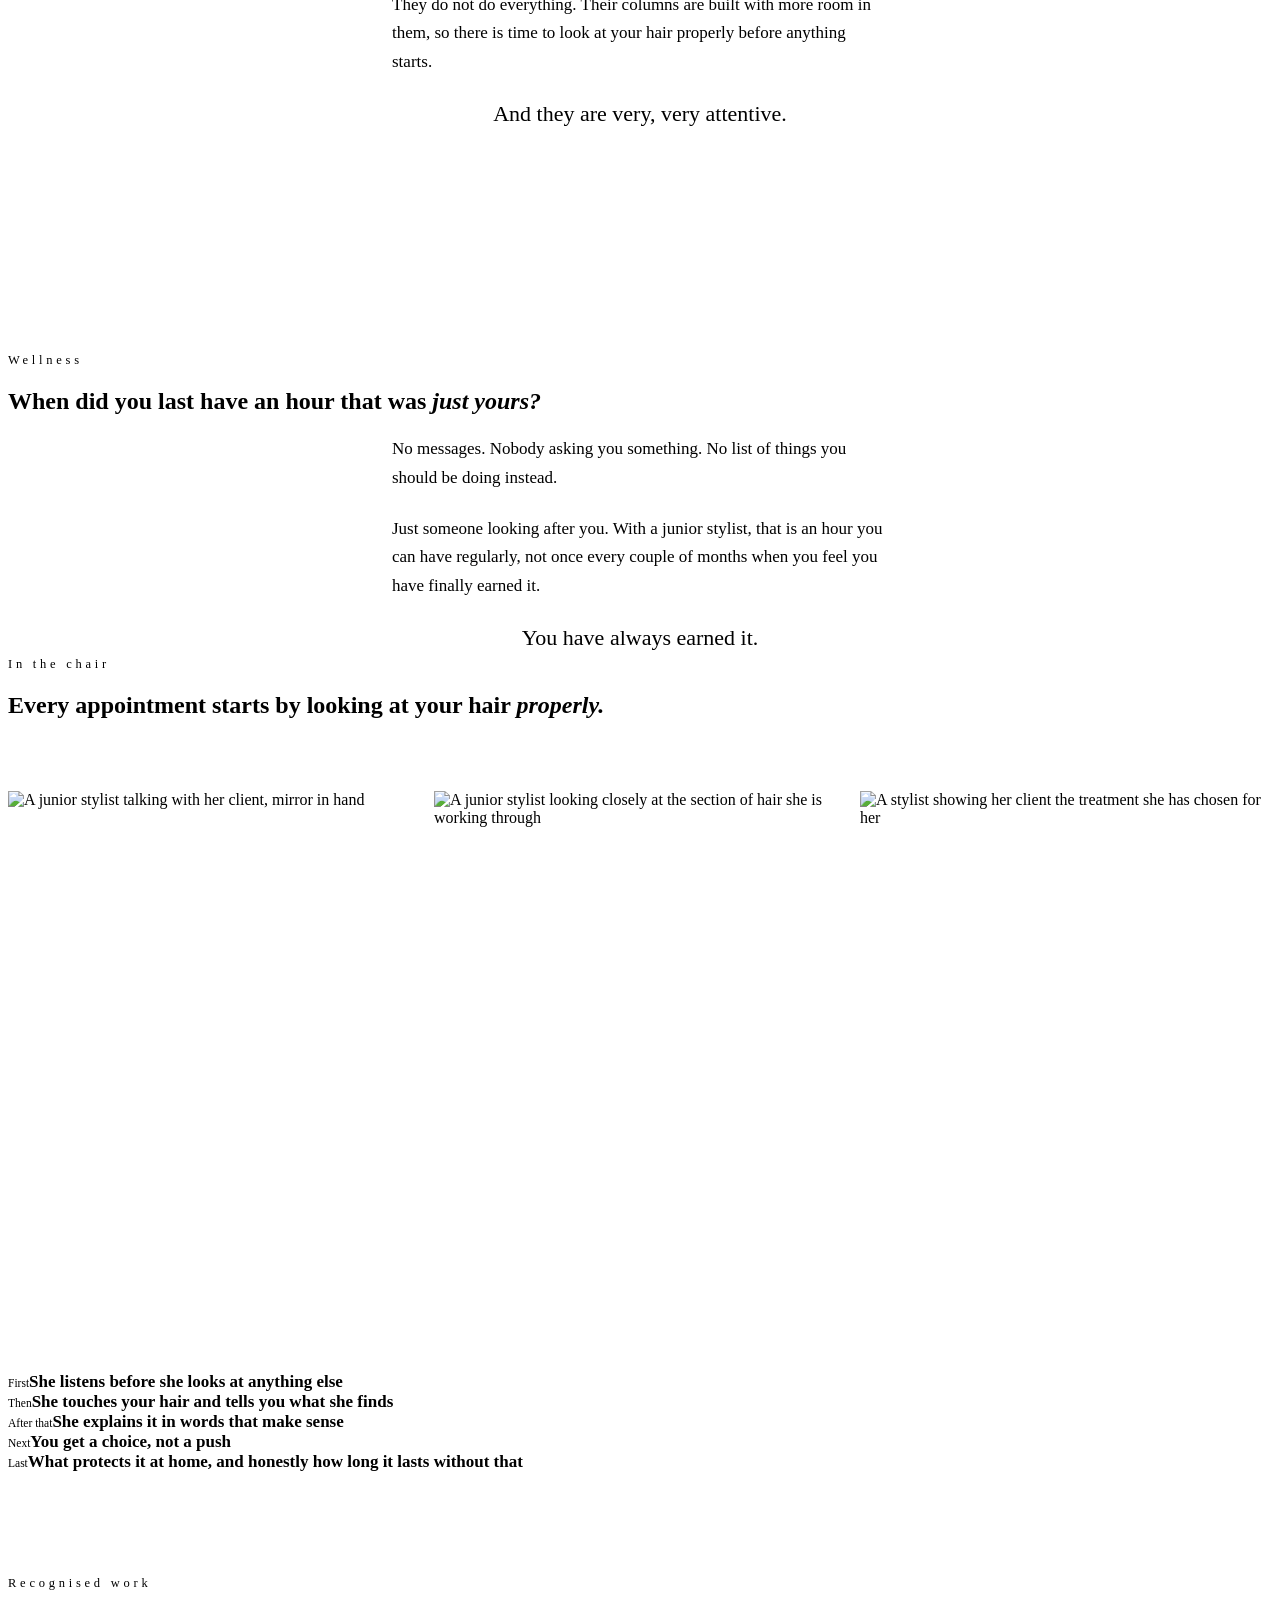
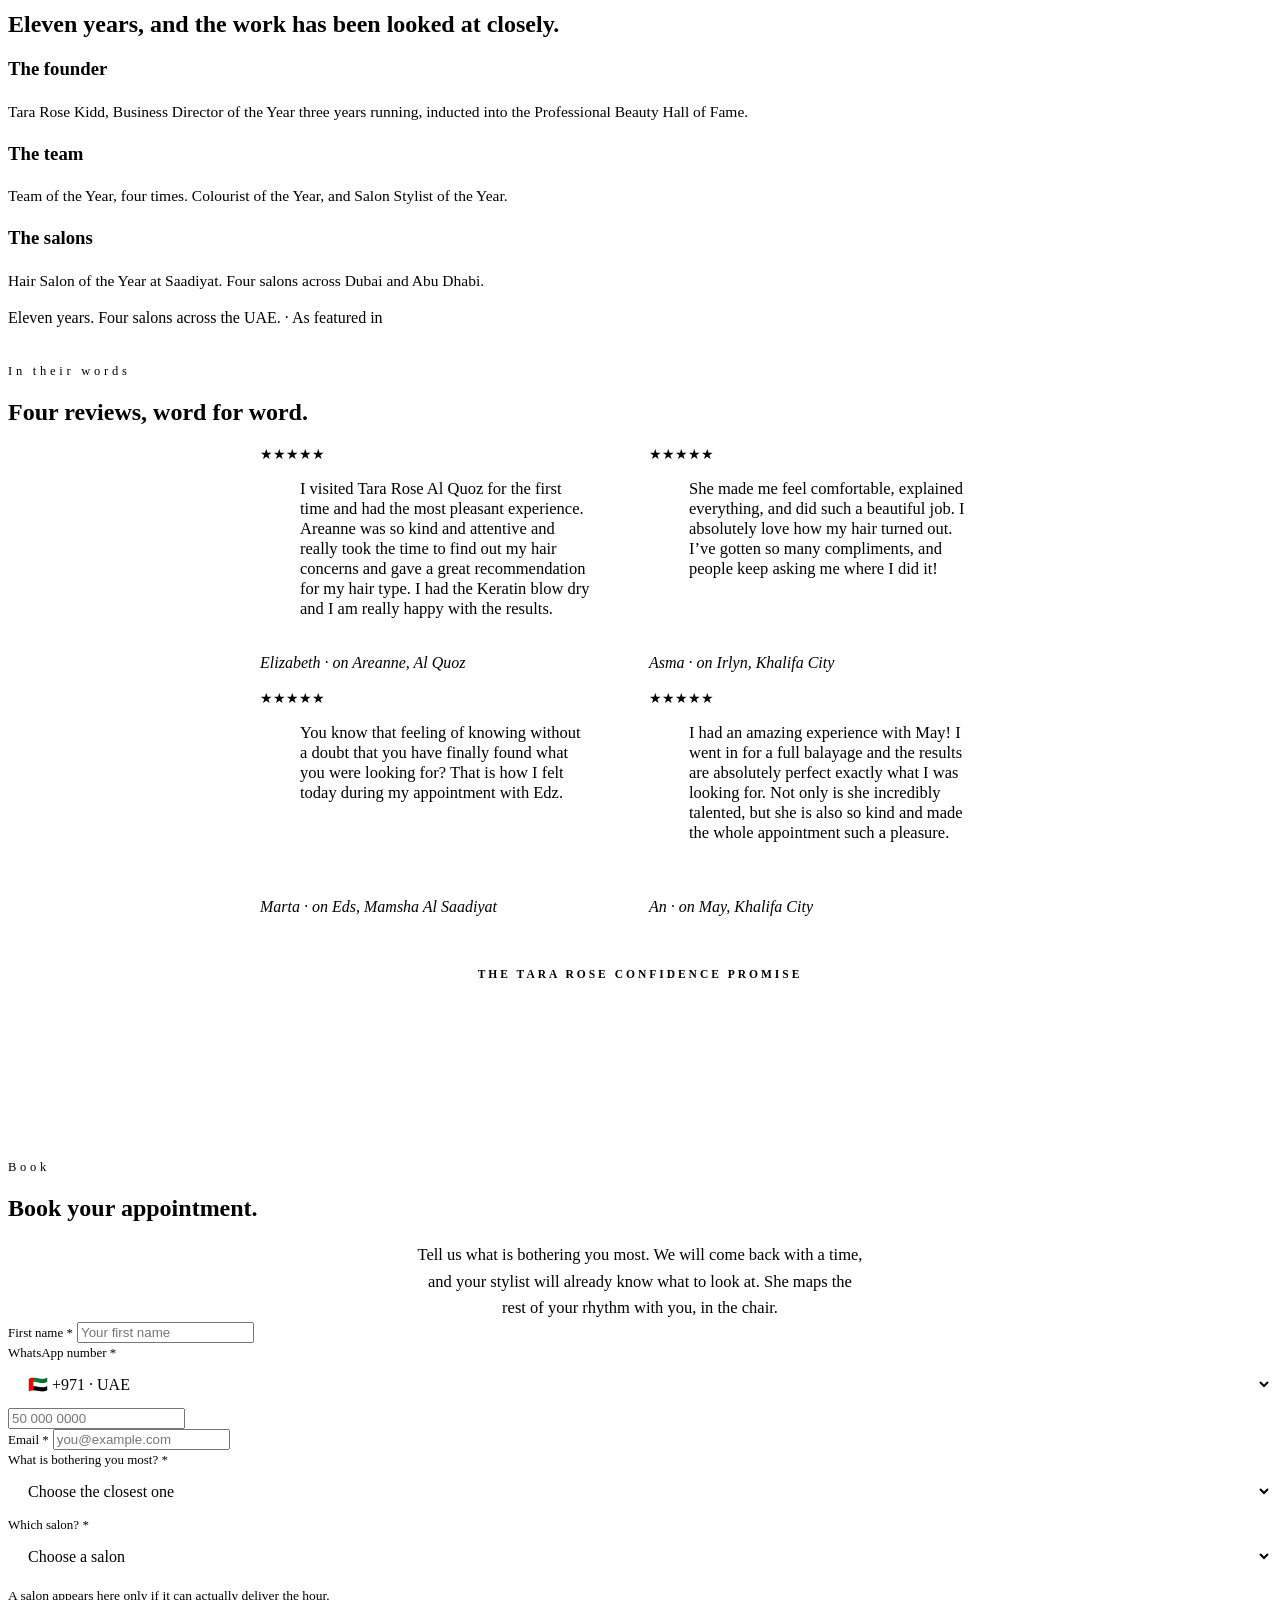
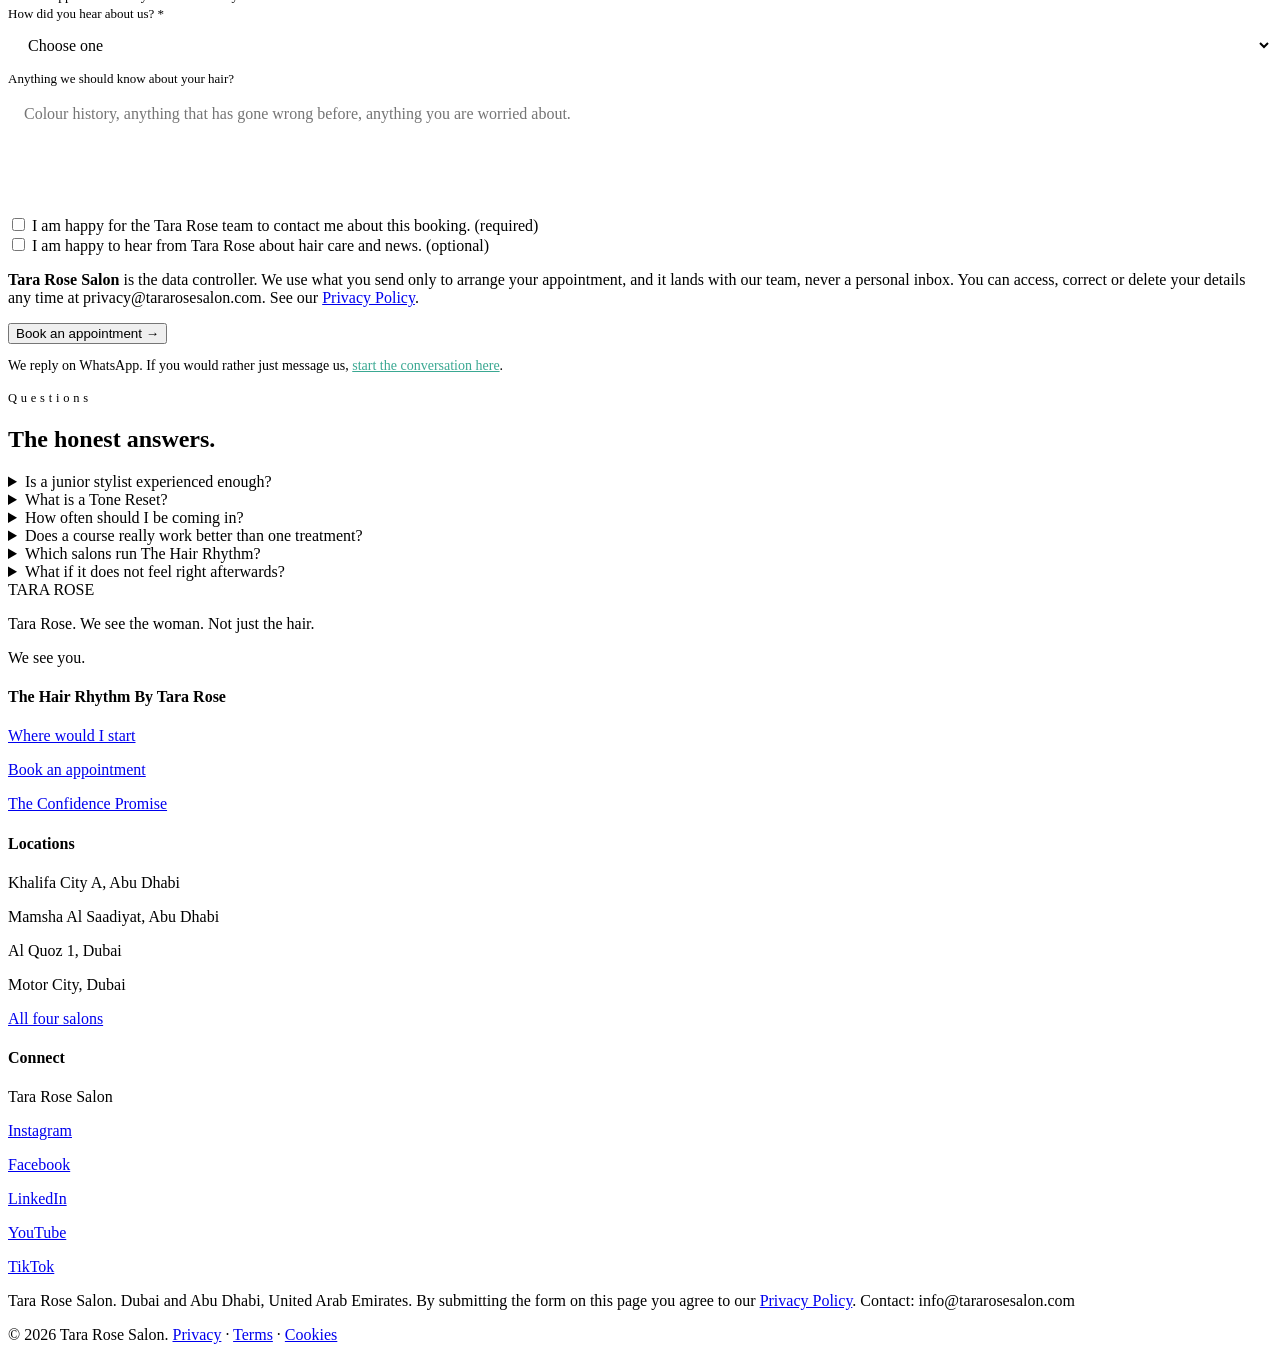
==== commit 7b507d2d: "Kate runs the arithmetic the meeting never ran on treatments and the giveaway surfaces: the packages" ====
--- a/index.html
+++ b/index.html
@@ -41,7 +41,7 @@
 {"@type":"HairSalon","@id":"https://www.tararosesalon.com/#salon-al-quoz","name":"Tara Rose Salon, Al Quoz","url":"https://www.tararosesalon.com","parentOrganization":{"@id":"https://www.tararosesalon.com/#organization"},"address":{"@type":"PostalAddress","streetAddress":"Arenco Warehouse 10, Al Quoz 1","addressLocality":"Dubai","addressCountry":"AE"},"areaServed":{"@type":"City","name":"Dubai"},"openingHours":"Mo-Su 09:00-20:00","makesOffer":{"@type":"Offer","name":"The Tone Reset","priceSpecification":{"@type":"PriceSpecification","priceCurrency":"AED","minPrice":"200"}}},
 {"@type":"HairSalon","@id":"https://www.tararosesalon.com/#salon-motor-city","name":"Tara Rose Salon, Motor City","url":"https://www.tararosesalon.com","parentOrganization":{"@id":"https://www.tararosesalon.com/#organization"},"address":{"@type":"PostalAddress","streetAddress":"Daytona House, Unit LB 03, Motor City","addressLocality":"Dubai","addressCountry":"AE"},"areaServed":{"@type":"City","name":"Dubai"},"openingHours":"Mo-Su 09:00-20:00","makesOffer":{"@type":"Offer","name":"The Tone Reset","priceSpecification":{"@type":"PriceSpecification","priceCurrency":"AED","minPrice":"200"}}},
 {"@type":"Service","name":"The Hair Rhythm By Tara Rose","serviceType":"Hair maintenance and treatment appointments","provider":{"@id":"https://www.tararosesalon.com/#organization"},"areaServed":[{"@type":"City","name":"Abu Dhabi"},{"@type":"City","name":"Dubai"}],"offers":[
-{"@type":"Offer","name":"The Blow-dry Edit","priceSpecification":{"@type":"PriceSpecification","priceCurrency":"AED","minPrice":"264"}},{"@type":"Offer","name":"The Blow-dry Series","priceSpecification":{"@type":"PriceSpecification","priceCurrency":"AED","minPrice":"415"}},{"@type":"Offer","name":"Four Weeks of Blow-dries","priceSpecification":{"@type":"PriceSpecification","priceCurrency":"AED","minPrice":"660"}},{"@type":"Offer","name":"Treatment and Blow-dry","priceSpecification":{"@type":"PriceSpecification","priceCurrency":"AED","minPrice":"150"}},{"@type":"Offer","name":"Treatment Courses","priceSpecification":{"@type":"PriceSpecification","priceCurrency":"AED","minPrice":"315"}},{"@type":"Offer","name":"The Tone Reset","priceSpecification":{"@type":"PriceSpecification","priceCurrency":"AED","minPrice":"200"}}
+{"@type":"Offer","name":"The Blow-dry Edit","priceSpecification":{"@type":"PriceSpecification","priceCurrency":"AED","minPrice":"264"}},{"@type":"Offer","name":"The Blow-dry Series","priceSpecification":{"@type":"PriceSpecification","priceCurrency":"AED","minPrice":"415"}},{"@type":"Offer","name":"Four Weeks of Blow-dries","priceSpecification":{"@type":"PriceSpecification","priceCurrency":"AED","minPrice":"660"}},{"@type":"Offer","name":"Treatment and Blow-dry","priceSpecification":{"@type":"PriceSpecification","priceCurrency":"AED","minPrice":"205"}},{"@type":"Offer","name":"Treatment Courses","priceSpecification":{"@type":"PriceSpecification","priceCurrency":"AED","minPrice":"340"}},{"@type":"Offer","name":"The Tone Reset","priceSpecification":{"@type":"PriceSpecification","priceCurrency":"AED","minPrice":"200"}}
 ]},
 {"@type":"FAQPage","mainEntity":[
 {"@type":"Question","name":"Is a junior stylist experienced enough?","acceptedAnswer":{"@type":"Answer","text":"She is a specialist in the appointments she does most. Our junior stylists do more blow-dries, more toner appointments and more maintenance treatments than anyone else in the salon, and that repetition is what makes them brilliant at them. Every one of them is trained the Tara Rose way and supervised by senior team members on everything she offers you."}},{"@type":"Question","name":"What is a Tone Reset?","acceptedAnswer":{"@type":"Answer","text":"Toner and a blow-dry, thirty to forty-five minutes. It resets your tone before the warmth creeps back in, which is why week eight can still look like week one. For blonde and colour clients it is the appointment that makes the most visible difference for the least time in the chair."}},{"@type":"Question","name":"How often should I be coming in?","acceptedAnswer":{"@type":"Answer","text":"It depends on your hair and your colour, and your stylist writes yours down for you. A common rhythm is colour, then a Tone Reset at week four or five, then a blow-dry or a treatment around week eight, then colour again around week ten."}},{"@type":"Question","name":"Does a course really work better than one treatment?","acceptedAnswer":{"@type":"Answer","text":"One appointment improves things. A course changes them, because the repair builds session by session rather than starting again each time. Your stylist tracks it at every visit and will tell you honestly if a single session is all you need."}},{"@type":"Question","name":"Which salons run The Hair Rhythm?","acceptedAnswer":{"@type":"Answer","text":"All four: Khalifa City A and Mamsha Al Saadiyat in Abu Dhabi, and Al Quoz 1 and Motor City in Dubai. A salon appears here only if it can actually deliver the appointment."}},{"@type":"Question","name":"What if it does not feel right afterwards?","acceptedAnswer":{"@type":"Answer","text":"You are covered by the Confidence Promise, in full, further up this page."}}]}]}
@@ -141,7 +141,7 @@
       <p>Three blow-dries, prepaid, so the week starts the way you want it to rather than the way it happens to.</p>
       <ul class="door__inc"><li><span class="tk"></span>Three blow-dries</li><li><span class="tk"></span>Booked as you need them</li><li><span class="tk"></span>The same stylist each time if you would like her</li></ul>
       <span class="from">Three from<b>AED 264</b></span>
-      <details class="bands"><summary>Prices by length</summary><ul><li><span>Short / Fine</span><b>AED 264</b></li><li><span>Medium</span><b>AED 288</b></li><li><span>Long / Thick</span><b>AED 336</b></li><li><span>Extra Long</span><b>AED 384</b></li></ul></details>
+      <details class="bands"><summary>Prices by length</summary><ul><li><span>Short / Fine</span><b>AED 264</b></li><li><span>Medium</span><b>AED 300</b></li><li><span>Long / Thick</span><b>AED 336</b></li><li><span>Extra Long</span><b>AED 372</b></li></ul></details>
       <p class="door__where"><span>Where it sits</span> Every week, or every other week, whenever the week needs starting properly.</p>
       <a class="pill pill--accent" href="#book" data-svc="bundle">Book this <span class="arr">&rarr;</span></a>
     </article>
@@ -150,7 +150,7 @@
       <p>Five blow-dries, prepaid, for when it stops being a treat and becomes the routine.</p>
       <ul class="door__inc"><li><span class="tk"></span>Five blow-dries</li><li><span class="tk"></span>Booked as you need them</li><li><span class="tk"></span>The same stylist each time if you would like her</li></ul>
       <span class="from">Five from<b>AED 415</b></span>
-      <details class="bands"><summary>Prices by length</summary><ul><li><span>Short / Fine</span><b>AED 415</b></li><li><span>Medium</span><b>AED 450</b></li><li><span>Long / Thick</span><b>AED 525</b></li><li><span>Extra Long</span><b>AED 600</b></li></ul></details>
+      <details class="bands"><summary>Prices by length</summary><ul><li><span>Short / Fine</span><b>AED 415</b></li><li><span>Medium</span><b>AED 470</b></li><li><span>Long / Thick</span><b>AED 525</b></li><li><span>Extra Long</span><b>AED 585</b></li></ul></details>
       <p class="door__where"><span>Where it sits</span> Weekly, across a month and a bit.</p>
       <a class="pill pill--accent" href="#book" data-svc="bundle">Book this <span class="arr">&rarr;</span></a>
     </article>
@@ -183,15 +183,15 @@
       <table class="ptable">
         <thead><tr><th scope="col">Treatment</th><th scope="col">Short to medium</th><th scope="col">Long to extra long</th></tr></thead>
         <tbody>
-          <tr><td>Repair</td><td><b>AED 150</b></td><td><b>AED 250</b></td></tr>
-          <tr><td>Colour Lock</td><td><b>AED 150</b></td><td><b>AED 250</b></td></tr>
-          <tr><td>Restore Edit</td><td><b>AED 250</b></td><td><b>AED 350</b></td></tr>
-          <tr><td>Scalp Reset, vegan</td><td><b>AED 150</b></td><td><b>AED 250</b></td></tr>
-          <tr><td>Scalp Reset, caviar</td><td><b>AED 200</b></td><td><b>AED 300</b></td></tr>
+          <tr><td>Repair</td><td><b>AED 205</b></td><td><b>AED 310</b></td></tr>
+          <tr><td>Colour Lock</td><td><b>AED 245</b></td><td><b>AED 270</b></td></tr>
+          <tr><td>Restore Edit</td><td><b>AED 285</b></td><td><b>AED 390</b></td></tr>
+          <tr><td>Scalp Reset, vegan</td><td><b>AED 205</b></td><td><b>AED 230</b></td></tr>
+          <tr><td>Scalp Reset, caviar</td><td><b>AED 245</b></td><td><b>AED 270</b></td></tr>
         </tbody>
       </table>
       <p class="ptable__note">Every price includes the blow-dry to finish.</p>
-      <span class="from">From<b>AED 150</b></span>
+      <span class="from">From<b>AED 205</b></span>
       <p class="door__where"><span>Where it sits</span> Monthly, between your bigger colour visits. It is what keeps them worth having.</p>
       <a class="pill pill--accent" href="#book" data-svc="treatment">Book this <span class="arr">&rarr;</span></a>
     </article>
@@ -221,16 +221,16 @@
       <table class="ptable">
         <thead><tr><th scope="col">Course</th><th scope="col" class="ses">Sessions</th><th scope="col">Short to medium</th><th scope="col">Long to extra long</th></tr></thead>
         <tbody>
-          <tr><td>Repair</td><td class="ses">3</td><td><b>AED 315</b></td><td><b>AED 415</b></td></tr>
-          <tr><td>Repair</td><td class="ses">5</td><td><b>AED 525</b></td><td><b>AED 625</b></td></tr>
-          <tr><td>Colour Lock</td><td class="ses">3</td><td><b>AED 315</b></td><td><b>AED 415</b></td></tr>
-          <tr><td>Restore Edit</td><td class="ses">3</td><td><b>AED 525</b></td><td><b>AED 625</b></td></tr>
-          <tr><td>Scalp Reset, vegan</td><td class="ses">3</td><td><b>AED 315</b></td><td><b>AED 415</b></td></tr>
-          <tr><td>Scalp Reset, caviar</td><td class="ses">3</td><td><b>AED 525</b></td><td><b>AED 625</b></td></tr>
+          <tr><td>Repair</td><td class="ses">3</td><td><b>AED 340</b></td><td><b>AED 565</b></td></tr>
+          <tr><td>Repair</td><td class="ses">5</td><td><b>AED 565</b></td><td><b>AED 940</b></td></tr>
+          <tr><td>Colour Lock</td><td class="ses">3</td><td><b>AED 450</b></td><td><b>AED 450</b></td></tr>
+          <tr><td>Restore Edit</td><td class="ses">3</td><td><b>AED 565</b></td><td><b>AED 790</b></td></tr>
+          <tr><td>Scalp Reset, vegan</td><td class="ses">3</td><td><b>AED 340</b></td><td><b>AED 340</b></td></tr>
+          <tr><td>Scalp Reset, caviar</td><td class="ses">3</td><td><b>AED 450</b></td><td><b>AED 450</b></td></tr>
         </tbody>
       </table>
       <p class="ptable__note">One payment, and it covers every session in the course. It is the same treatment as a single visit above, booked as a plan, so the repair builds session by session instead of starting again each time.</p>
-      <span class="from">Three from<b>AED 315</b></span>
+      <span class="from">Three from<b>AED 340</b></span>
       <p class="door__where"><span>Where it sits</span> Every three weeks, three or five times.</p>
       <a class="pill pill--accent" href="#book" data-svc="course">Book this <span class="arr">&rarr;</span></a>
     </article>
@@ -259,7 +259,7 @@
       <p>Toner and a blow-dry, thirty to forty-five minutes. It resets your tone before the warmth comes back.</p>
       <ul class="door__inc"><li><span class="tk"></span>Toner, matched to your colour</li><li><span class="tk"></span>A blow-dry to finish</li><li><span class="tk"></span>Thirty to forty-five minutes</li></ul>
       <span class="from">From<b>AED 200</b></span>
-      <details class="bands"><summary>Prices by length</summary><ul><li><span>Short / Fine</span><b>AED 200</b></li><li><span>Medium</span><b>AED 250</b></li><li><span>Long / Thick</span><b>AED 310</b></li><li><span>Extra Long</span><b>AED 390</b></li></ul></details>
+      <details class="bands"><summary>Prices by length</summary><ul><li><span>Short / Fine</span><b>AED 200</b></li><li><span>Medium</span><b>AED 250</b></li><li><span>Long / Thick</span><b>AED 310</b></li><li><span>Extra Long</span><b>AED 385</b></li></ul></details>
       <p class="door__where"><span>Where it sits</span> Week four to five after colour, and again between every colour visit.</p>
       <a class="pill pill--accent" href="#book" data-svc="toner">Book this <span class="arr">&rarr;</span></a>
     </article>
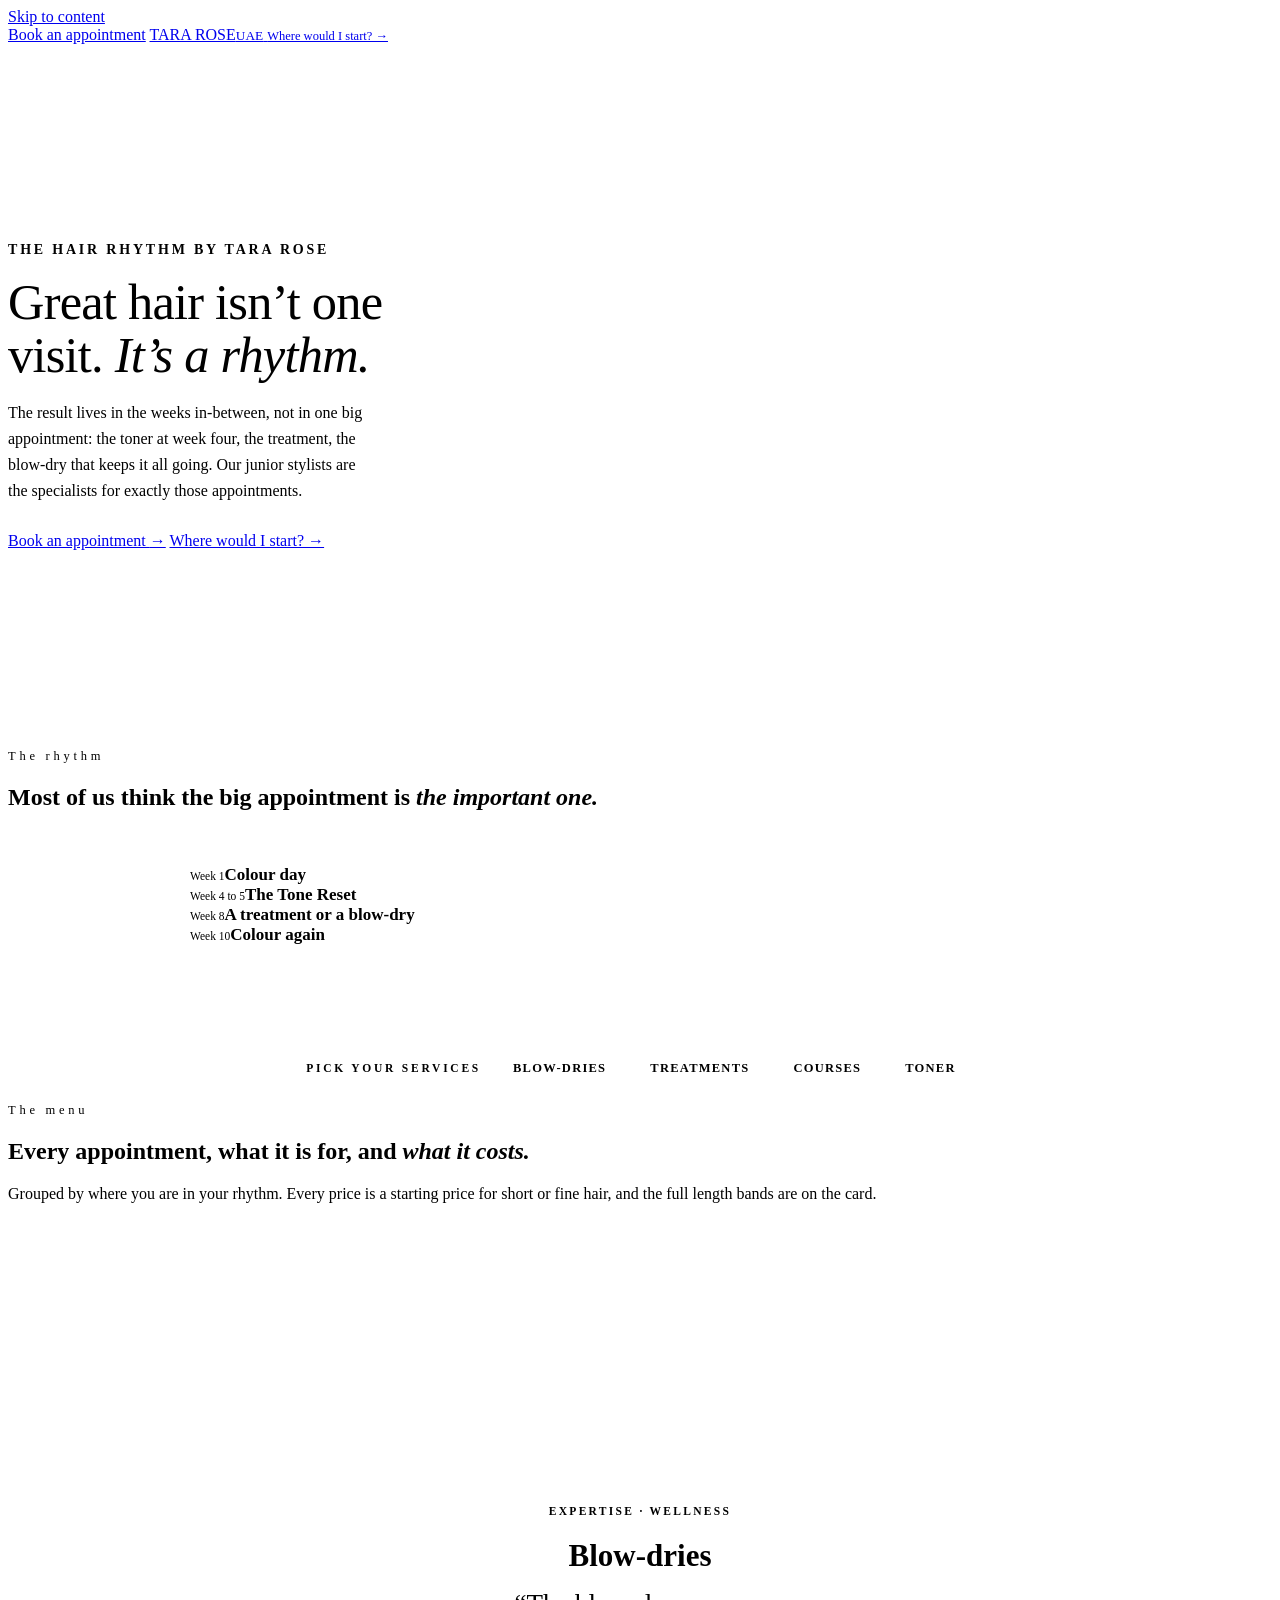
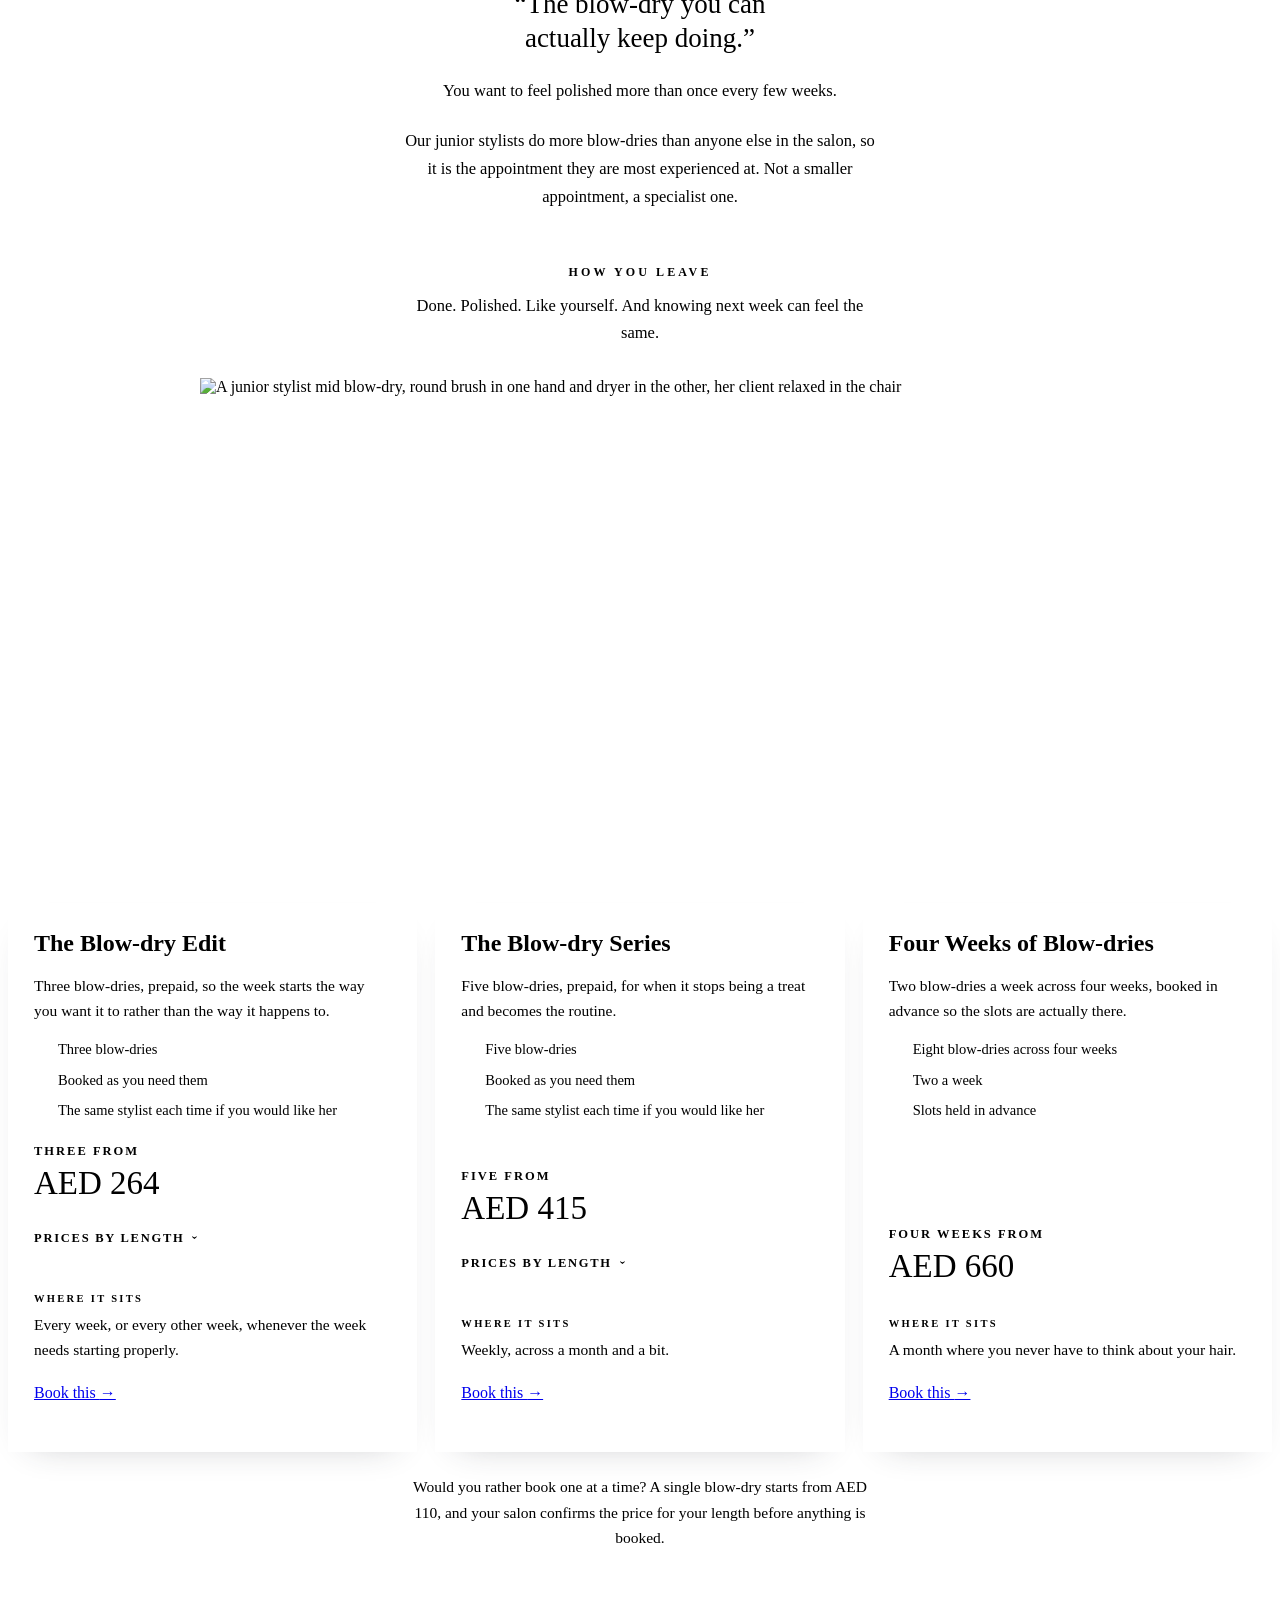
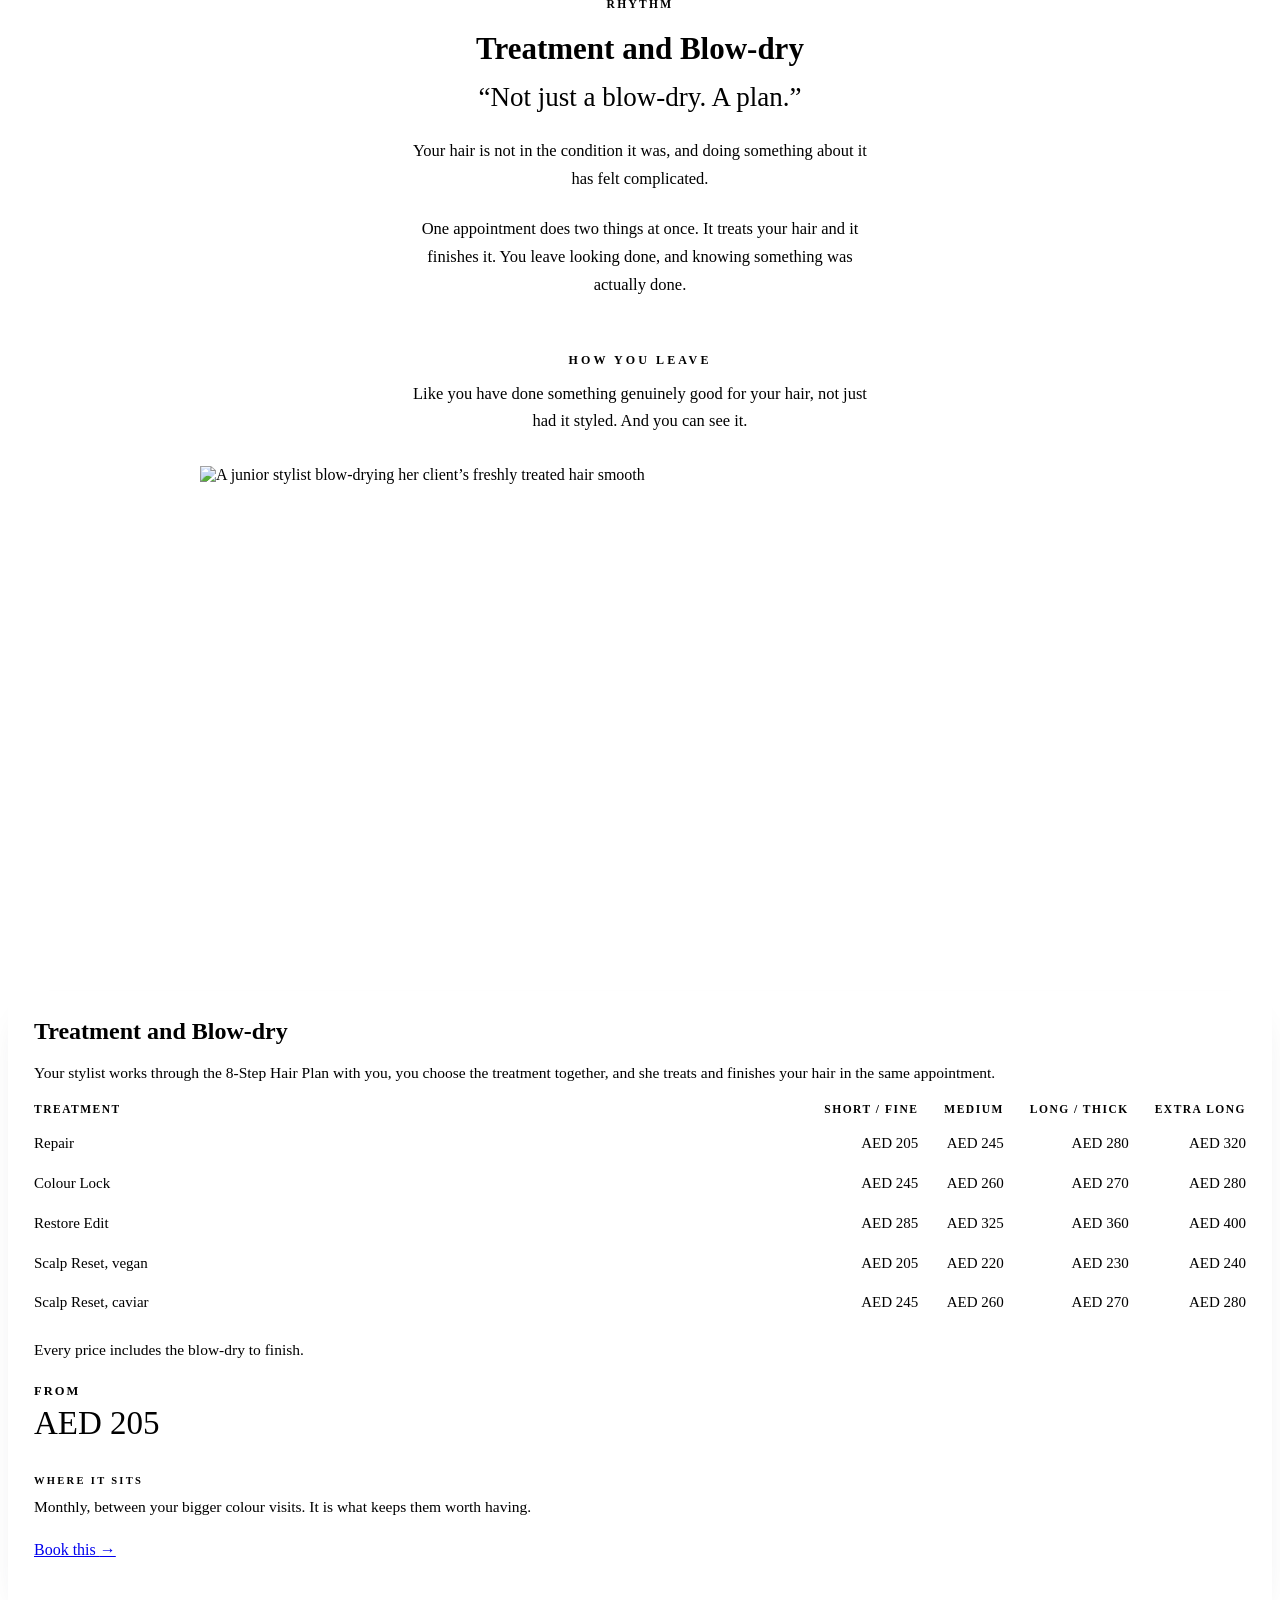
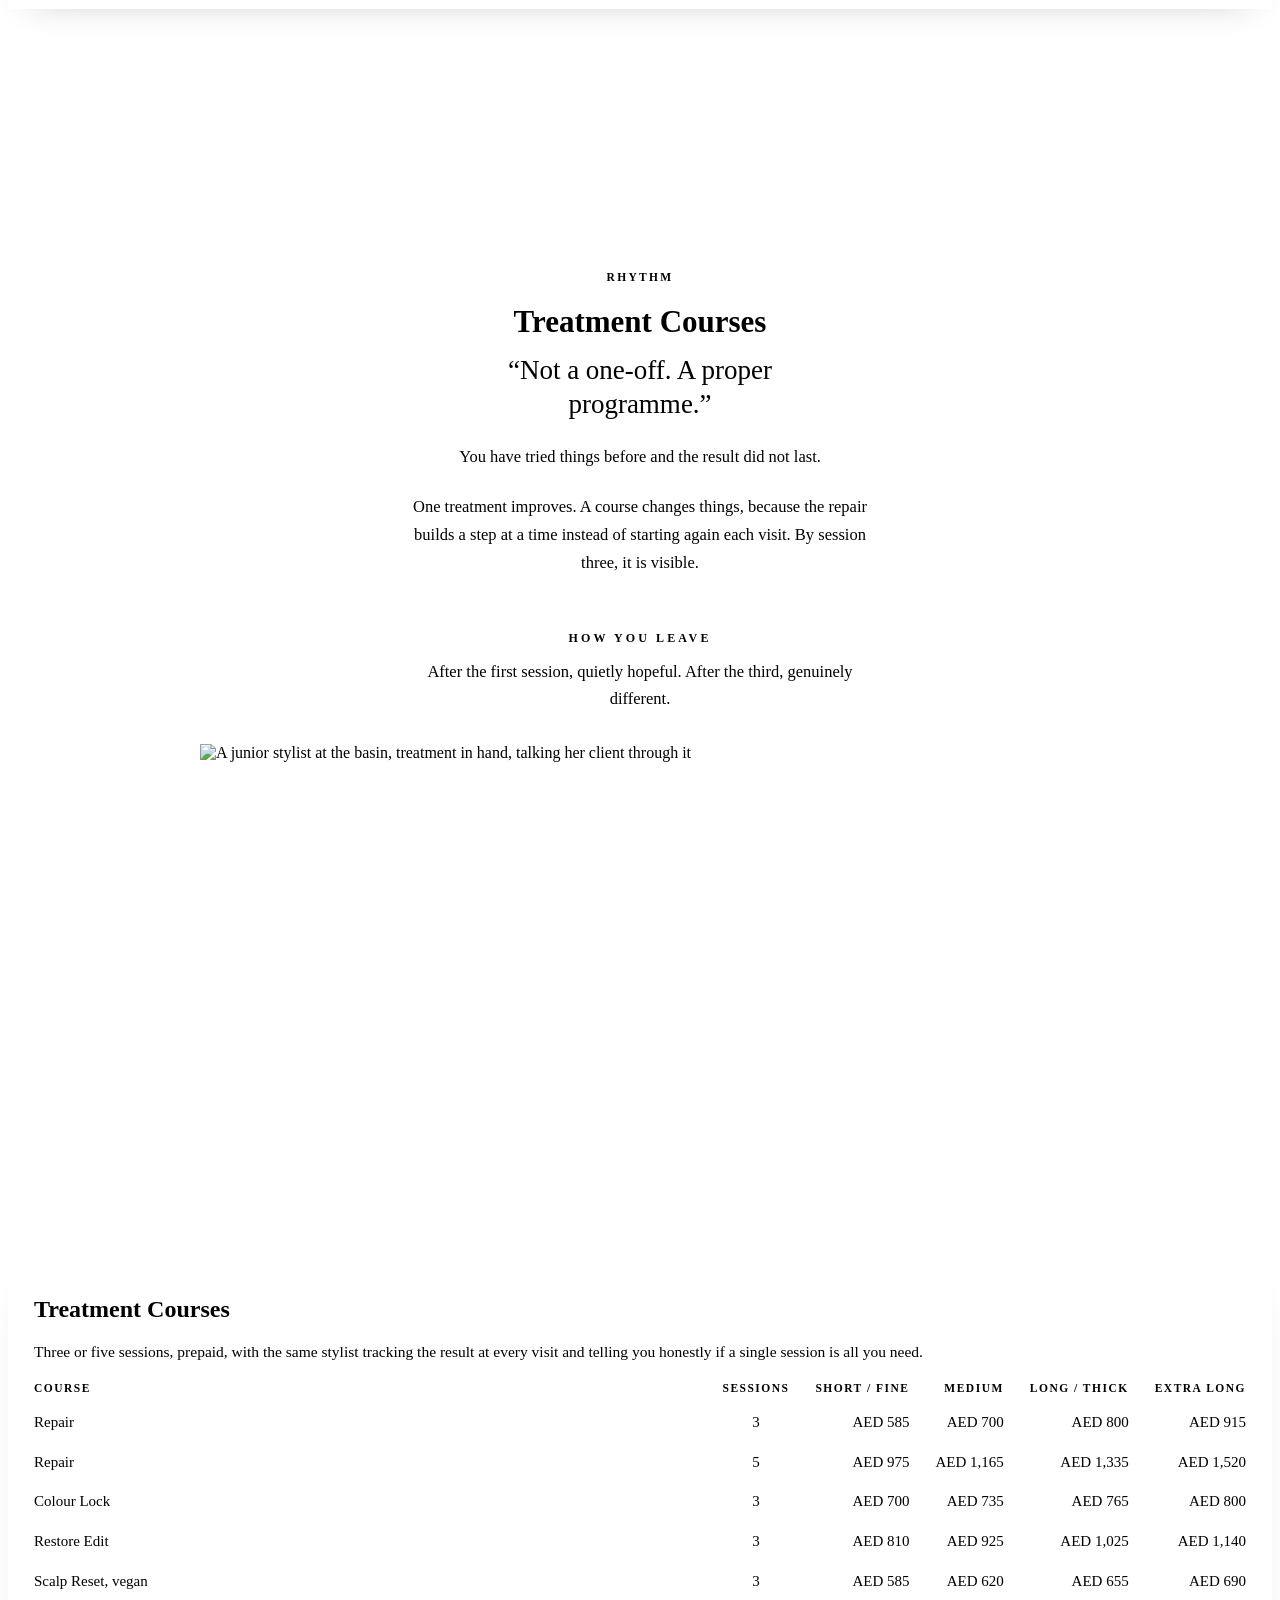
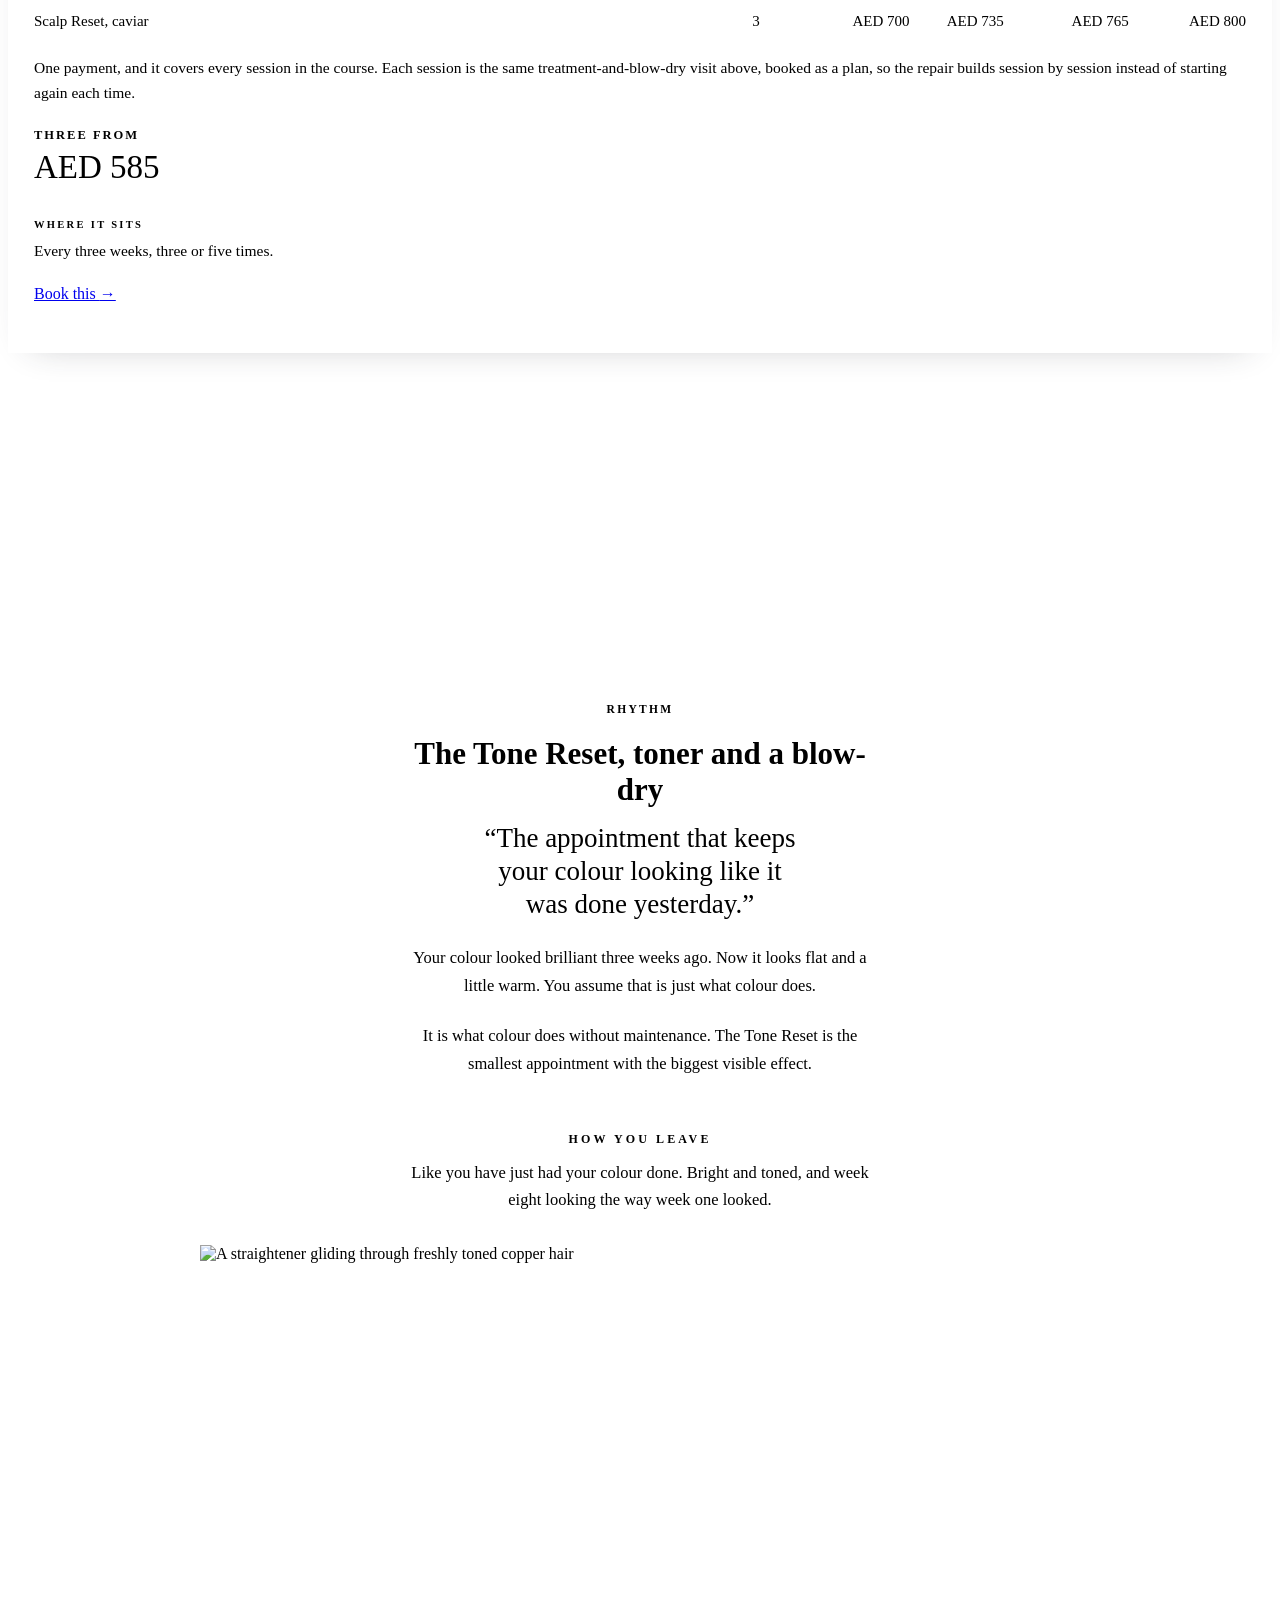
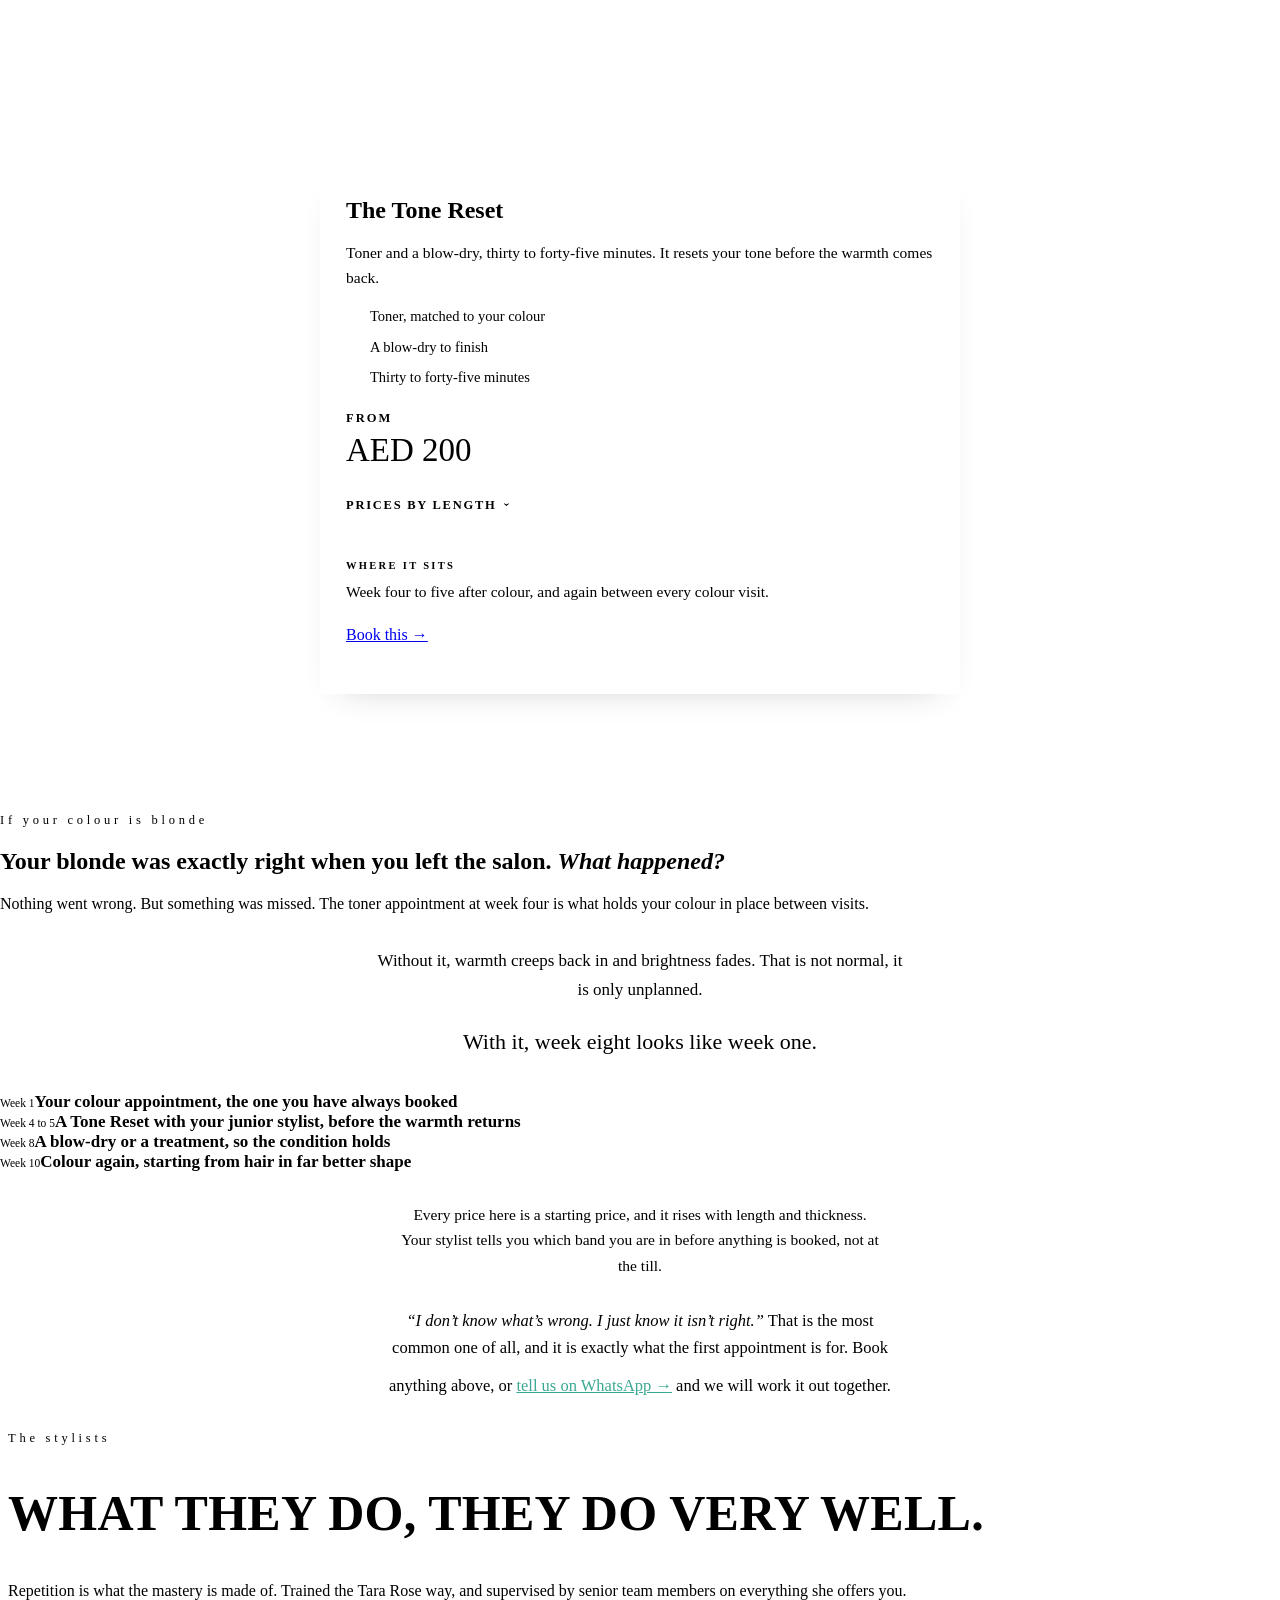
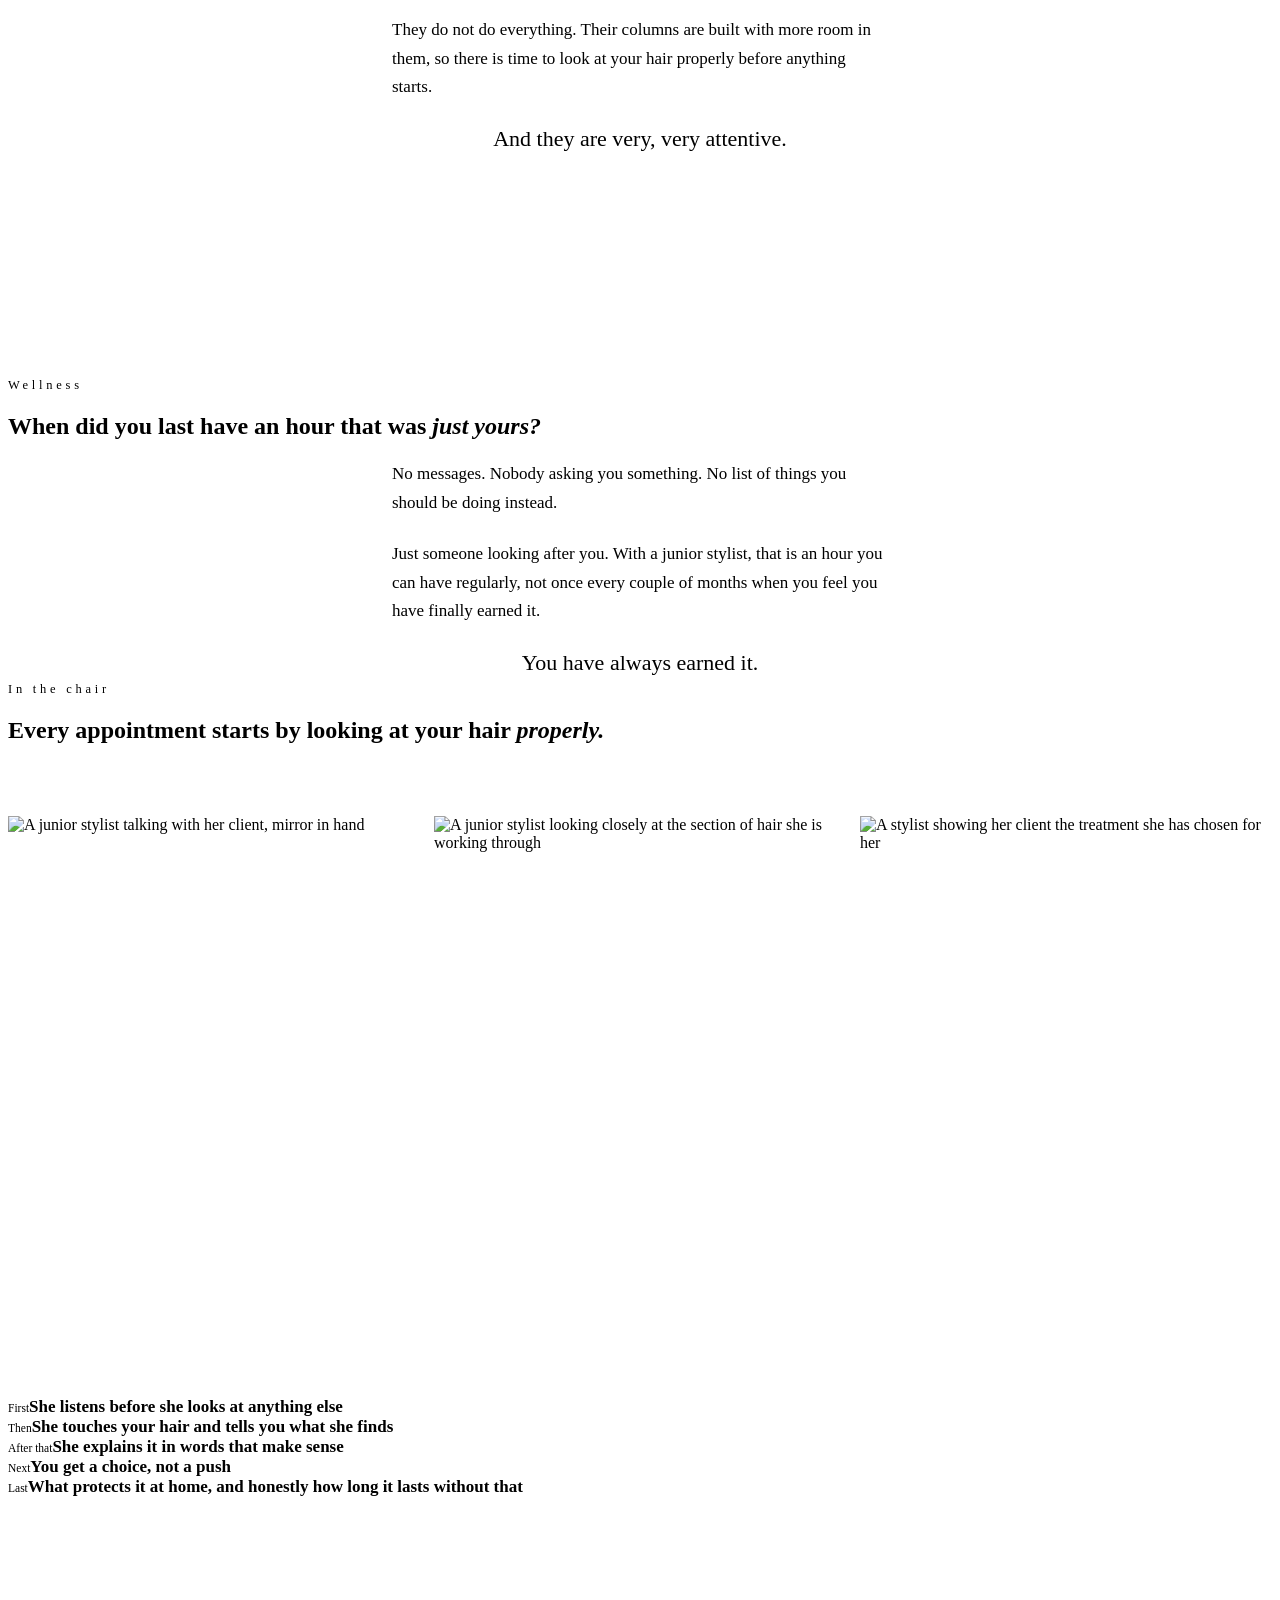
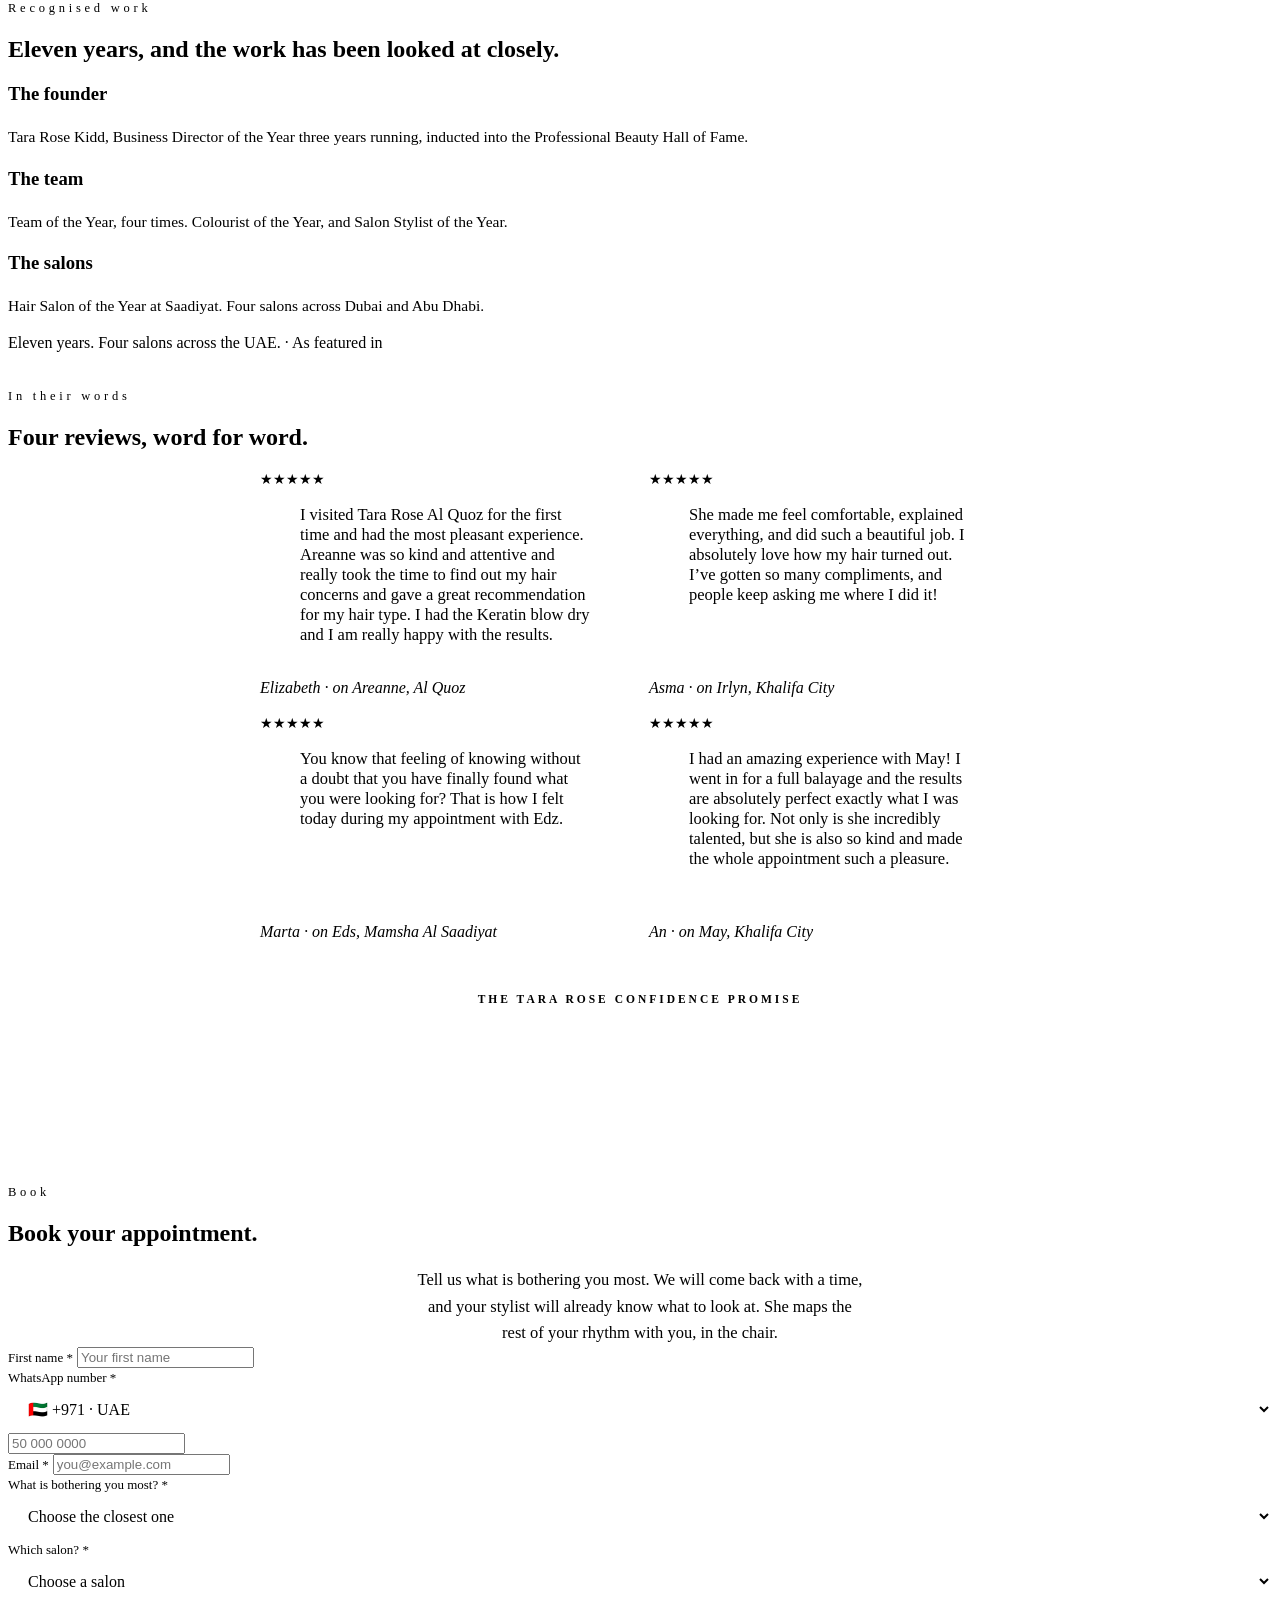
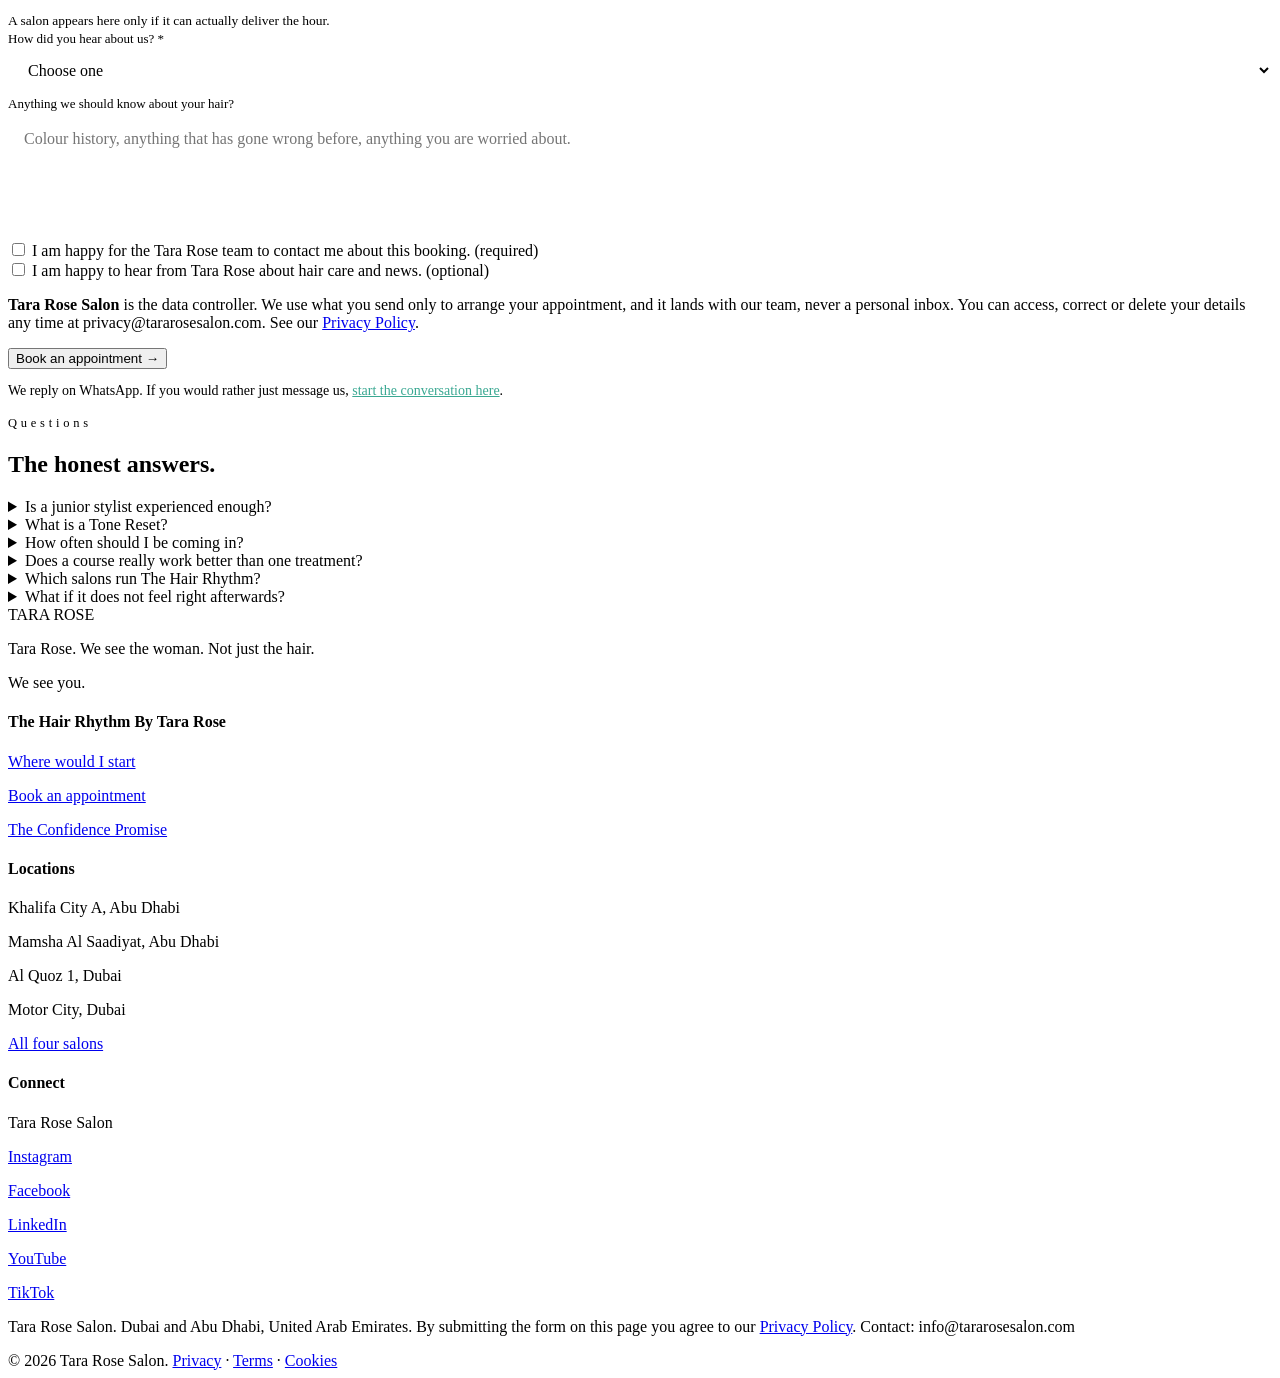
==== commit 36ddb7e7: "Kate answers the flags and the tables grow to the site's four lengths: the Tone Reset rebuilds on th" ====
--- a/index.html
+++ b/index.html
@@ -41,7 +41,7 @@
 {"@type":"HairSalon","@id":"https://www.tararosesalon.com/#salon-al-quoz","name":"Tara Rose Salon, Al Quoz","url":"https://www.tararosesalon.com","parentOrganization":{"@id":"https://www.tararosesalon.com/#organization"},"address":{"@type":"PostalAddress","streetAddress":"Arenco Warehouse 10, Al Quoz 1","addressLocality":"Dubai","addressCountry":"AE"},"areaServed":{"@type":"City","name":"Dubai"},"openingHours":"Mo-Su 09:00-20:00","makesOffer":{"@type":"Offer","name":"The Tone Reset","priceSpecification":{"@type":"PriceSpecification","priceCurrency":"AED","minPrice":"200"}}},
 {"@type":"HairSalon","@id":"https://www.tararosesalon.com/#salon-motor-city","name":"Tara Rose Salon, Motor City","url":"https://www.tararosesalon.com","parentOrganization":{"@id":"https://www.tararosesalon.com/#organization"},"address":{"@type":"PostalAddress","streetAddress":"Daytona House, Unit LB 03, Motor City","addressLocality":"Dubai","addressCountry":"AE"},"areaServed":{"@type":"City","name":"Dubai"},"openingHours":"Mo-Su 09:00-20:00","makesOffer":{"@type":"Offer","name":"The Tone Reset","priceSpecification":{"@type":"PriceSpecification","priceCurrency":"AED","minPrice":"200"}}},
 {"@type":"Service","name":"The Hair Rhythm By Tara Rose","serviceType":"Hair maintenance and treatment appointments","provider":{"@id":"https://www.tararosesalon.com/#organization"},"areaServed":[{"@type":"City","name":"Abu Dhabi"},{"@type":"City","name":"Dubai"}],"offers":[
-{"@type":"Offer","name":"The Blow-dry Edit","priceSpecification":{"@type":"PriceSpecification","priceCurrency":"AED","minPrice":"264"}},{"@type":"Offer","name":"The Blow-dry Series","priceSpecification":{"@type":"PriceSpecification","priceCurrency":"AED","minPrice":"415"}},{"@type":"Offer","name":"Four Weeks of Blow-dries","priceSpecification":{"@type":"PriceSpecification","priceCurrency":"AED","minPrice":"660"}},{"@type":"Offer","name":"Treatment and Blow-dry","priceSpecification":{"@type":"PriceSpecification","priceCurrency":"AED","minPrice":"205"}},{"@type":"Offer","name":"Treatment Courses","priceSpecification":{"@type":"PriceSpecification","priceCurrency":"AED","minPrice":"340"}},{"@type":"Offer","name":"The Tone Reset","priceSpecification":{"@type":"PriceSpecification","priceCurrency":"AED","minPrice":"200"}}
+{"@type":"Offer","name":"The Blow-dry Edit","priceSpecification":{"@type":"PriceSpecification","priceCurrency":"AED","minPrice":"264"}},{"@type":"Offer","name":"The Blow-dry Series","priceSpecification":{"@type":"PriceSpecification","priceCurrency":"AED","minPrice":"415"}},{"@type":"Offer","name":"Four Weeks of Blow-dries","priceSpecification":{"@type":"PriceSpecification","priceCurrency":"AED","minPrice":"660"}},{"@type":"Offer","name":"Treatment and Blow-dry","priceSpecification":{"@type":"PriceSpecification","priceCurrency":"AED","minPrice":"205"}},{"@type":"Offer","name":"Treatment Courses","priceSpecification":{"@type":"PriceSpecification","priceCurrency":"AED","minPrice":"585"}},{"@type":"Offer","name":"The Tone Reset","priceSpecification":{"@type":"PriceSpecification","priceCurrency":"AED","minPrice":"200"}}
 ]},
 {"@type":"FAQPage","mainEntity":[
 {"@type":"Question","name":"Is a junior stylist experienced enough?","acceptedAnswer":{"@type":"Answer","text":"She is a specialist in the appointments she does most. Our junior stylists do more blow-dries, more toner appointments and more maintenance treatments than anyone else in the salon, and that repetition is what makes them brilliant at them. Every one of them is trained the Tara Rose way and supervised by senior team members on everything she offers you."}},{"@type":"Question","name":"What is a Tone Reset?","acceptedAnswer":{"@type":"Answer","text":"Toner and a blow-dry, thirty to forty-five minutes. It resets your tone before the warmth creeps back in, which is why week eight can still look like week one. For blonde and colour clients it is the appointment that makes the most visible difference for the least time in the chair."}},{"@type":"Question","name":"How often should I be coming in?","acceptedAnswer":{"@type":"Answer","text":"It depends on your hair and your colour, and your stylist writes yours down for you. A common rhythm is colour, then a Tone Reset at week four or five, then a blow-dry or a treatment around week eight, then colour again around week ten."}},{"@type":"Question","name":"Does a course really work better than one treatment?","acceptedAnswer":{"@type":"Answer","text":"One appointment improves things. A course changes them, because the repair builds session by session rather than starting again each time. Your stylist tracks it at every visit and will tell you honestly if a single session is all you need."}},{"@type":"Question","name":"Which salons run The Hair Rhythm?","acceptedAnswer":{"@type":"Answer","text":"All four: Khalifa City A and Mamsha Al Saadiyat in Abu Dhabi, and Al Quoz 1 and Motor City in Dubai. A salon appears here only if it can actually deliver the appointment."}},{"@type":"Question","name":"What if it does not feel right afterwards?","acceptedAnswer":{"@type":"Answer","text":"You are covered by the Confidence Promise, in full, further up this page."}}]}]}
@@ -181,13 +181,13 @@
       <h3>Treatment and Blow-dry</h3>
       <p>Your stylist works through the 8-Step Hair Plan with you, you choose the treatment together, and she treats and finishes your hair in the same appointment.</p>
       <table class="ptable">
-        <thead><tr><th scope="col">Treatment</th><th scope="col">Short to medium</th><th scope="col">Long to extra long</th></tr></thead>
+        <thead><tr><th scope="col">Treatment</th><th scope="col">Short / Fine</th><th scope="col">Medium</th><th scope="col">Long / Thick</th><th scope="col">Extra Long</th></tr></thead>
         <tbody>
-          <tr><td>Repair</td><td><b>AED 205</b></td><td><b>AED 310</b></td></tr>
-          <tr><td>Colour Lock</td><td><b>AED 245</b></td><td><b>AED 270</b></td></tr>
-          <tr><td>Restore Edit</td><td><b>AED 285</b></td><td><b>AED 390</b></td></tr>
-          <tr><td>Scalp Reset, vegan</td><td><b>AED 205</b></td><td><b>AED 230</b></td></tr>
-          <tr><td>Scalp Reset, caviar</td><td><b>AED 245</b></td><td><b>AED 270</b></td></tr>
+          <tr><td>Repair</td><td><b><span class="cur">AED </span>205</b></td><td><b><span class="cur">AED </span>245</b></td><td><b><span class="cur">AED </span>280</b></td><td><b><span class="cur">AED </span>320</b></td></tr>
+          <tr><td>Colour Lock</td><td><b><span class="cur">AED </span>245</b></td><td><b><span class="cur">AED </span>260</b></td><td><b><span class="cur">AED </span>270</b></td><td><b><span class="cur">AED </span>280</b></td></tr>
+          <tr><td>Restore Edit</td><td><b><span class="cur">AED </span>285</b></td><td><b><span class="cur">AED </span>325</b></td><td><b><span class="cur">AED </span>360</b></td><td><b><span class="cur">AED </span>400</b></td></tr>
+          <tr><td>Scalp Reset, vegan</td><td><b><span class="cur">AED </span>205</b></td><td><b><span class="cur">AED </span>220</b></td><td><b><span class="cur">AED </span>230</b></td><td><b><span class="cur">AED </span>240</b></td></tr>
+          <tr><td>Scalp Reset, caviar</td><td><b><span class="cur">AED </span>245</b></td><td><b><span class="cur">AED </span>260</b></td><td><b><span class="cur">AED </span>270</b></td><td><b><span class="cur">AED </span>280</b></td></tr>
         </tbody>
       </table>
       <p class="ptable__note">Every price includes the blow-dry to finish.</p>
@@ -219,18 +219,18 @@
       <h3>Treatment Courses</h3>
       <p>Three or five sessions, prepaid, with the same stylist tracking the result at every visit and telling you honestly if a single session is all you need.</p>
       <table class="ptable">
-        <thead><tr><th scope="col">Course</th><th scope="col" class="ses">Sessions</th><th scope="col">Short to medium</th><th scope="col">Long to extra long</th></tr></thead>
+        <thead><tr><th scope="col">Course</th><th scope="col" class="ses">Sessions</th><th scope="col">Short / Fine</th><th scope="col">Medium</th><th scope="col">Long / Thick</th><th scope="col">Extra Long</th></tr></thead>
         <tbody>
-          <tr><td>Repair</td><td class="ses">3</td><td><b>AED 340</b></td><td><b>AED 565</b></td></tr>
-          <tr><td>Repair</td><td class="ses">5</td><td><b>AED 565</b></td><td><b>AED 940</b></td></tr>
-          <tr><td>Colour Lock</td><td class="ses">3</td><td><b>AED 450</b></td><td><b>AED 450</b></td></tr>
-          <tr><td>Restore Edit</td><td class="ses">3</td><td><b>AED 565</b></td><td><b>AED 790</b></td></tr>
-          <tr><td>Scalp Reset, vegan</td><td class="ses">3</td><td><b>AED 340</b></td><td><b>AED 340</b></td></tr>
-          <tr><td>Scalp Reset, caviar</td><td class="ses">3</td><td><b>AED 450</b></td><td><b>AED 450</b></td></tr>
+          <tr><td>Repair</td><td class="ses">3</td><td><b><span class="cur">AED </span>585</b></td><td><b><span class="cur">AED </span>700</b></td><td><b><span class="cur">AED </span>800</b></td><td><b><span class="cur">AED </span>915</b></td></tr>
+          <tr><td>Repair</td><td class="ses">5</td><td><b><span class="cur">AED </span>975</b></td><td><b><span class="cur">AED </span>1,165</b></td><td><b><span class="cur">AED </span>1,335</b></td><td><b><span class="cur">AED </span>1,520</b></td></tr>
+          <tr><td>Colour Lock</td><td class="ses">3</td><td><b><span class="cur">AED </span>700</b></td><td><b><span class="cur">AED </span>735</b></td><td><b><span class="cur">AED </span>765</b></td><td><b><span class="cur">AED </span>800</b></td></tr>
+          <tr><td>Restore Edit</td><td class="ses">3</td><td><b><span class="cur">AED </span>810</b></td><td><b><span class="cur">AED </span>925</b></td><td><b><span class="cur">AED </span>1,025</b></td><td><b><span class="cur">AED </span>1,140</b></td></tr>
+          <tr><td>Scalp Reset, vegan</td><td class="ses">3</td><td><b><span class="cur">AED </span>585</b></td><td><b><span class="cur">AED </span>620</b></td><td><b><span class="cur">AED </span>655</b></td><td><b><span class="cur">AED </span>690</b></td></tr>
+          <tr><td>Scalp Reset, caviar</td><td class="ses">3</td><td><b><span class="cur">AED </span>700</b></td><td><b><span class="cur">AED </span>735</b></td><td><b><span class="cur">AED </span>765</b></td><td><b><span class="cur">AED </span>800</b></td></tr>
         </tbody>
       </table>
-      <p class="ptable__note">One payment, and it covers every session in the course. It is the same treatment as a single visit above, booked as a plan, so the repair builds session by session instead of starting again each time.</p>
-      <span class="from">Three from<b>AED 340</b></span>
+      <p class="ptable__note">One payment, and it covers every session in the course. Each session is the same treatment-and-blow-dry visit above, booked as a plan, so the repair builds session by session instead of starting again each time.</p>
+      <span class="from">Three from<b>AED 585</b></span>
       <p class="door__where"><span>Where it sits</span> Every three weeks, three or five times.</p>
       <a class="pill pill--accent" href="#book" data-svc="course">Book this <span class="arr">&rarr;</span></a>
     </article>
@@ -259,7 +259,7 @@
       <p>Toner and a blow-dry, thirty to forty-five minutes. It resets your tone before the warmth comes back.</p>
       <ul class="door__inc"><li><span class="tk"></span>Toner, matched to your colour</li><li><span class="tk"></span>A blow-dry to finish</li><li><span class="tk"></span>Thirty to forty-five minutes</li></ul>
       <span class="from">From<b>AED 200</b></span>
-      <details class="bands"><summary>Prices by length</summary><ul><li><span>Short / Fine</span><b>AED 200</b></li><li><span>Medium</span><b>AED 250</b></li><li><span>Long / Thick</span><b>AED 310</b></li><li><span>Extra Long</span><b>AED 385</b></li></ul></details>
+      <details class="bands"><summary>Prices by length</summary><ul><li><span>Short / Fine</span><b>AED 200</b></li><li><span>Medium</span><b>AED 255</b></li><li><span>Long / Thick</span><b>AED 310</b></li><li><span>Extra Long</span><b>AED 405</b></li></ul></details>
       <p class="door__where"><span>Where it sits</span> Week four to five after colour, and again between every colour visit.</p>
       <a class="pill pill--accent" href="#book" data-svc="toner">Book this <span class="arr">&rarr;</span></a>
     </article>
--- a/css/the-hair-rhythm.css
+++ b/css/the-hair-rhythm.css
@@ -554,7 +554,11 @@
   .ptable td{ font-size:13.5px; }
   .ptable th{ font-size:10px; letter-spacing:.09em; }
   .ptable th:not(:first-child){ white-space:normal; }
-  .ptable th:not(:first-child), .ptable td:not(:first-child){ padding-left:12px; }
+  .ptable th:not(:first-child), .ptable td:not(:first-child){ padding-left:8px; }
+  .ptable td:first-child{ min-width:0; }
+  /* four length columns on a phone: the AED prefix lives in the card's from-price,
+     the cells keep bare numbers so the table stays inside the card */
+  .ptable .cur{ display:none; }
   .menu-note, .doors-unsure{ font-size:15px; }
 }
 
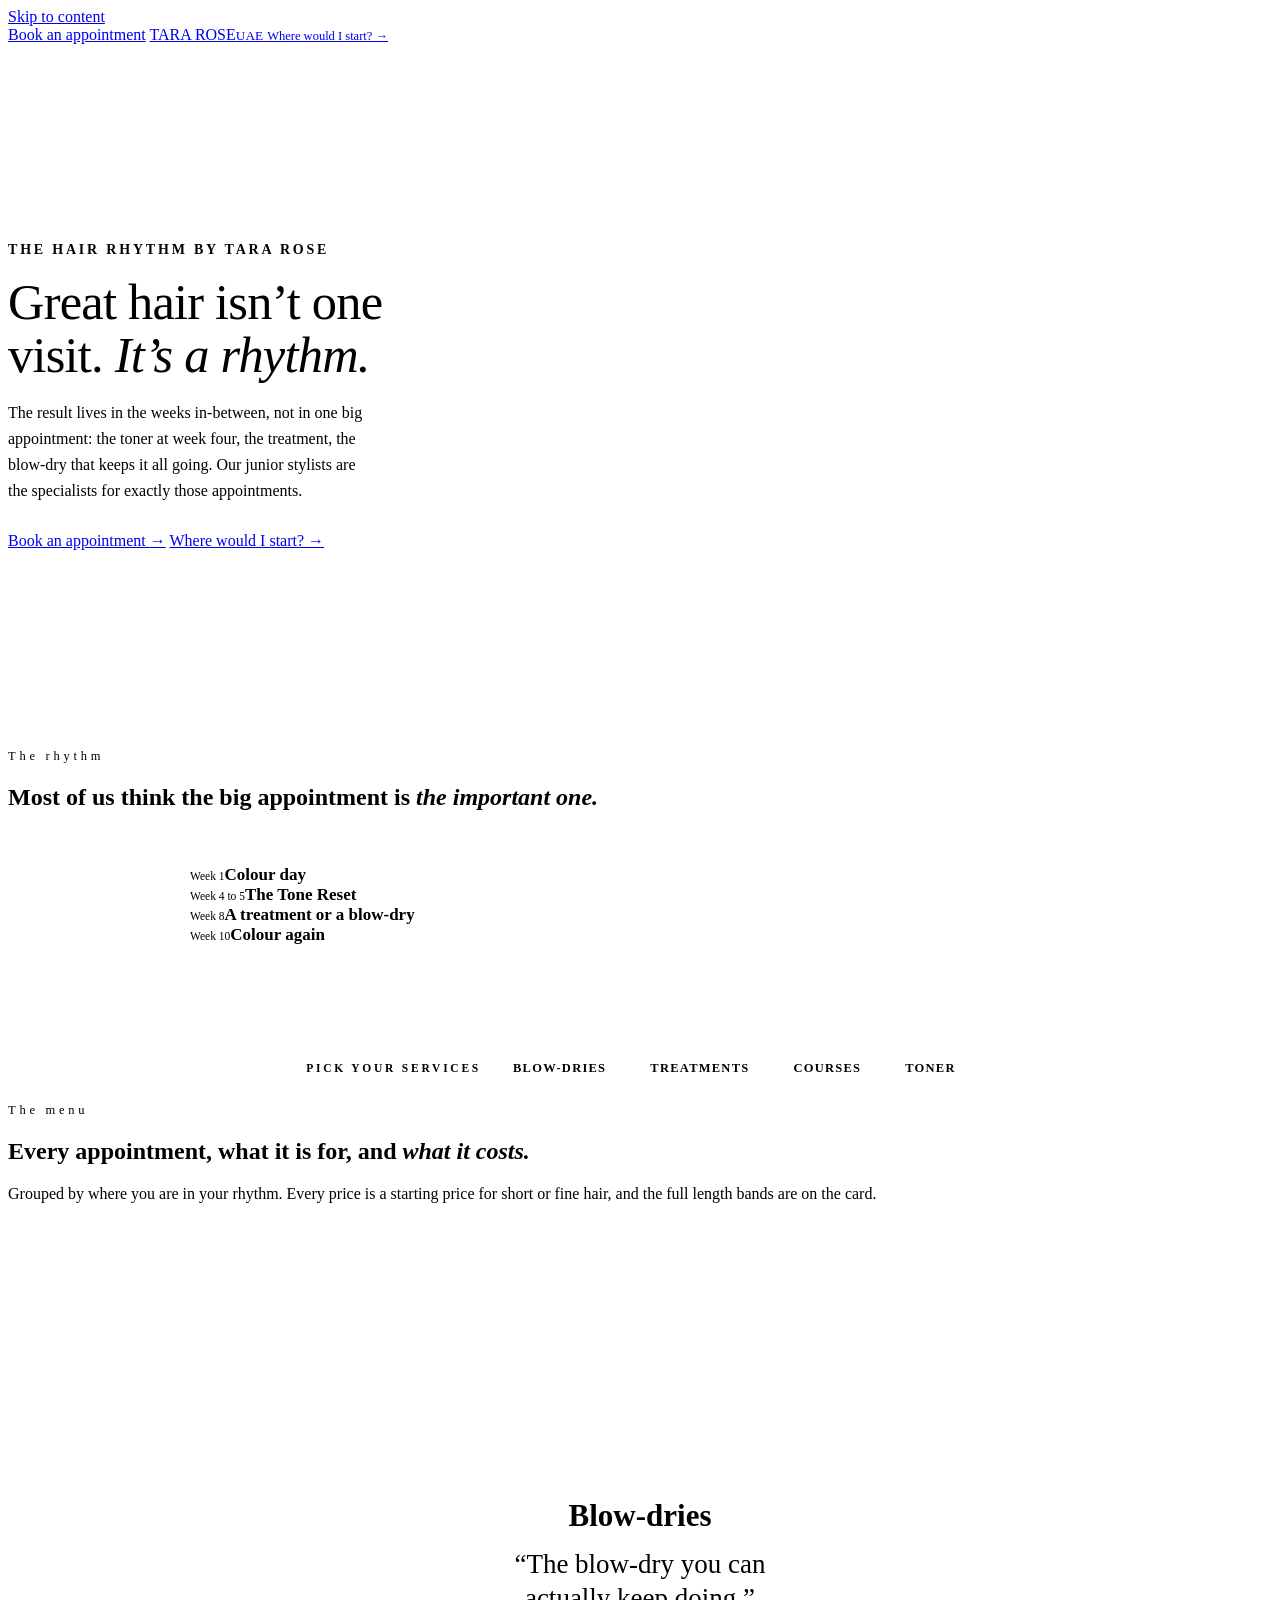
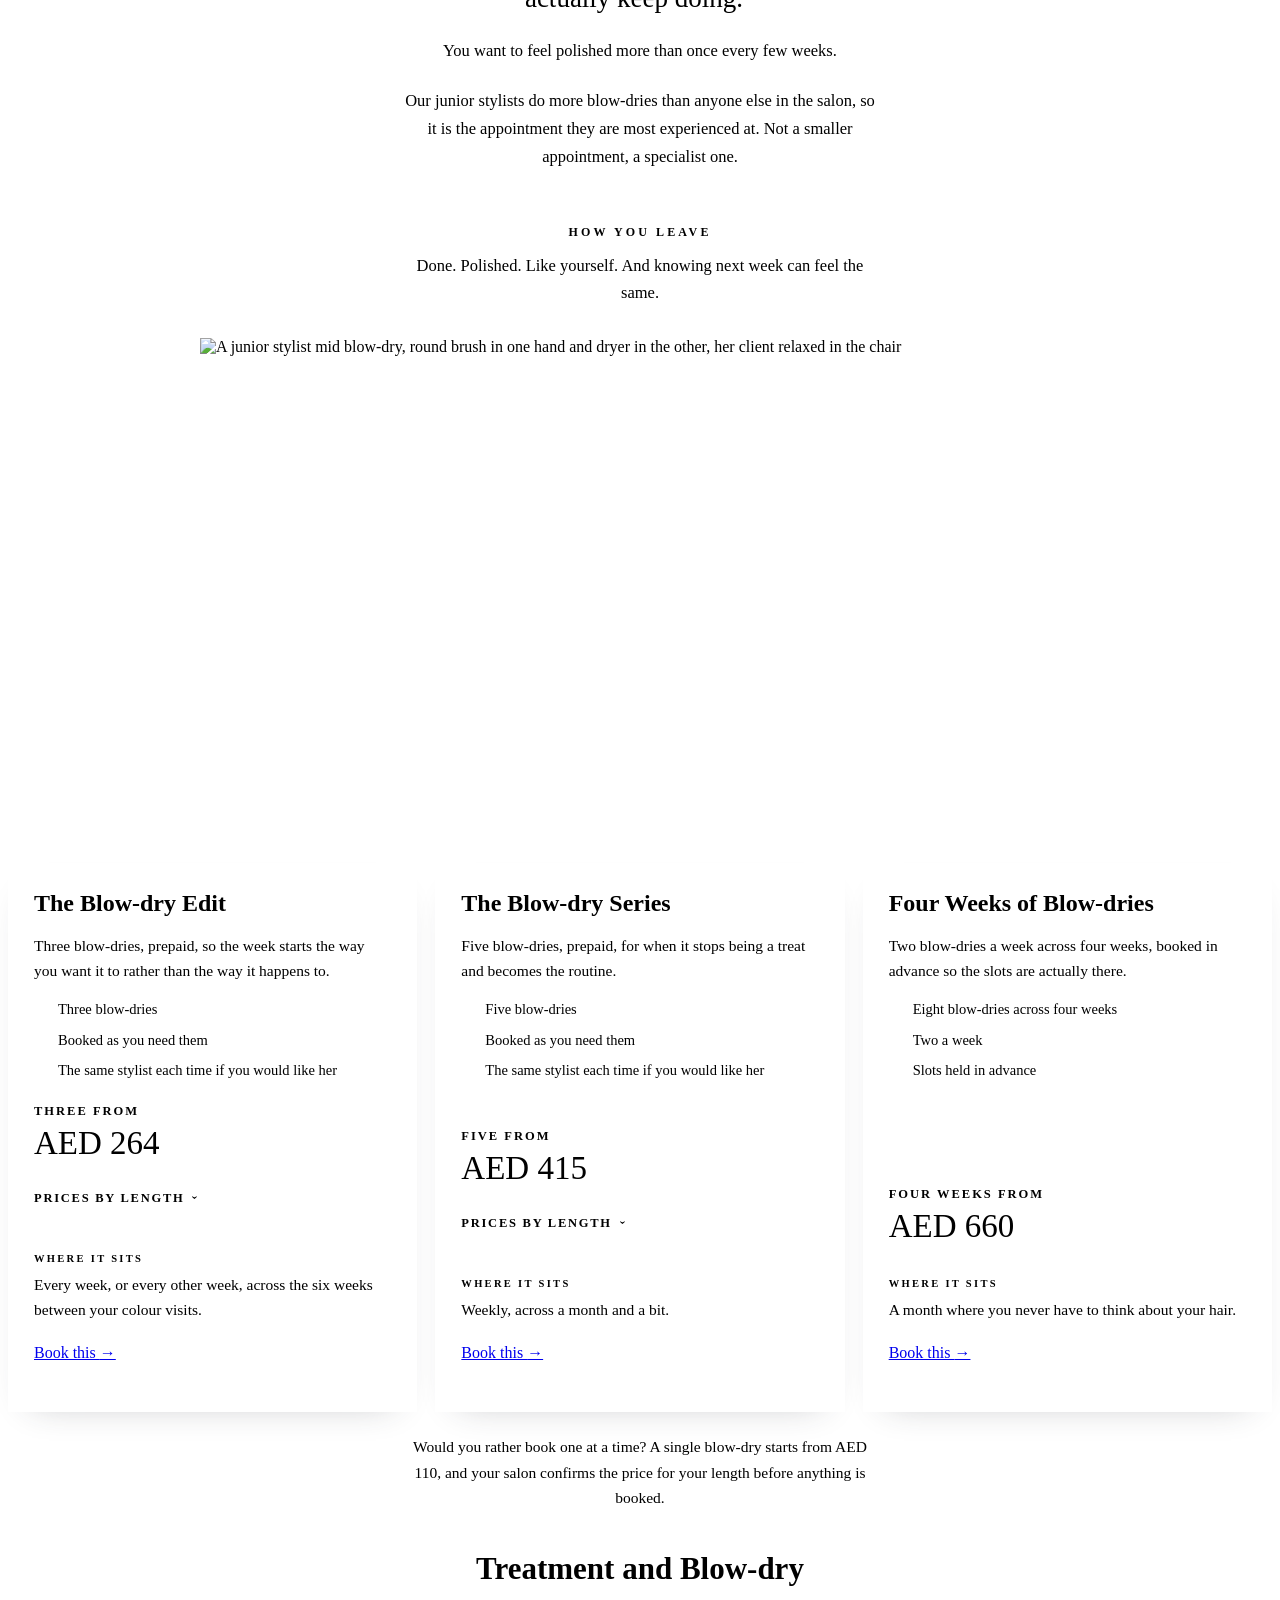
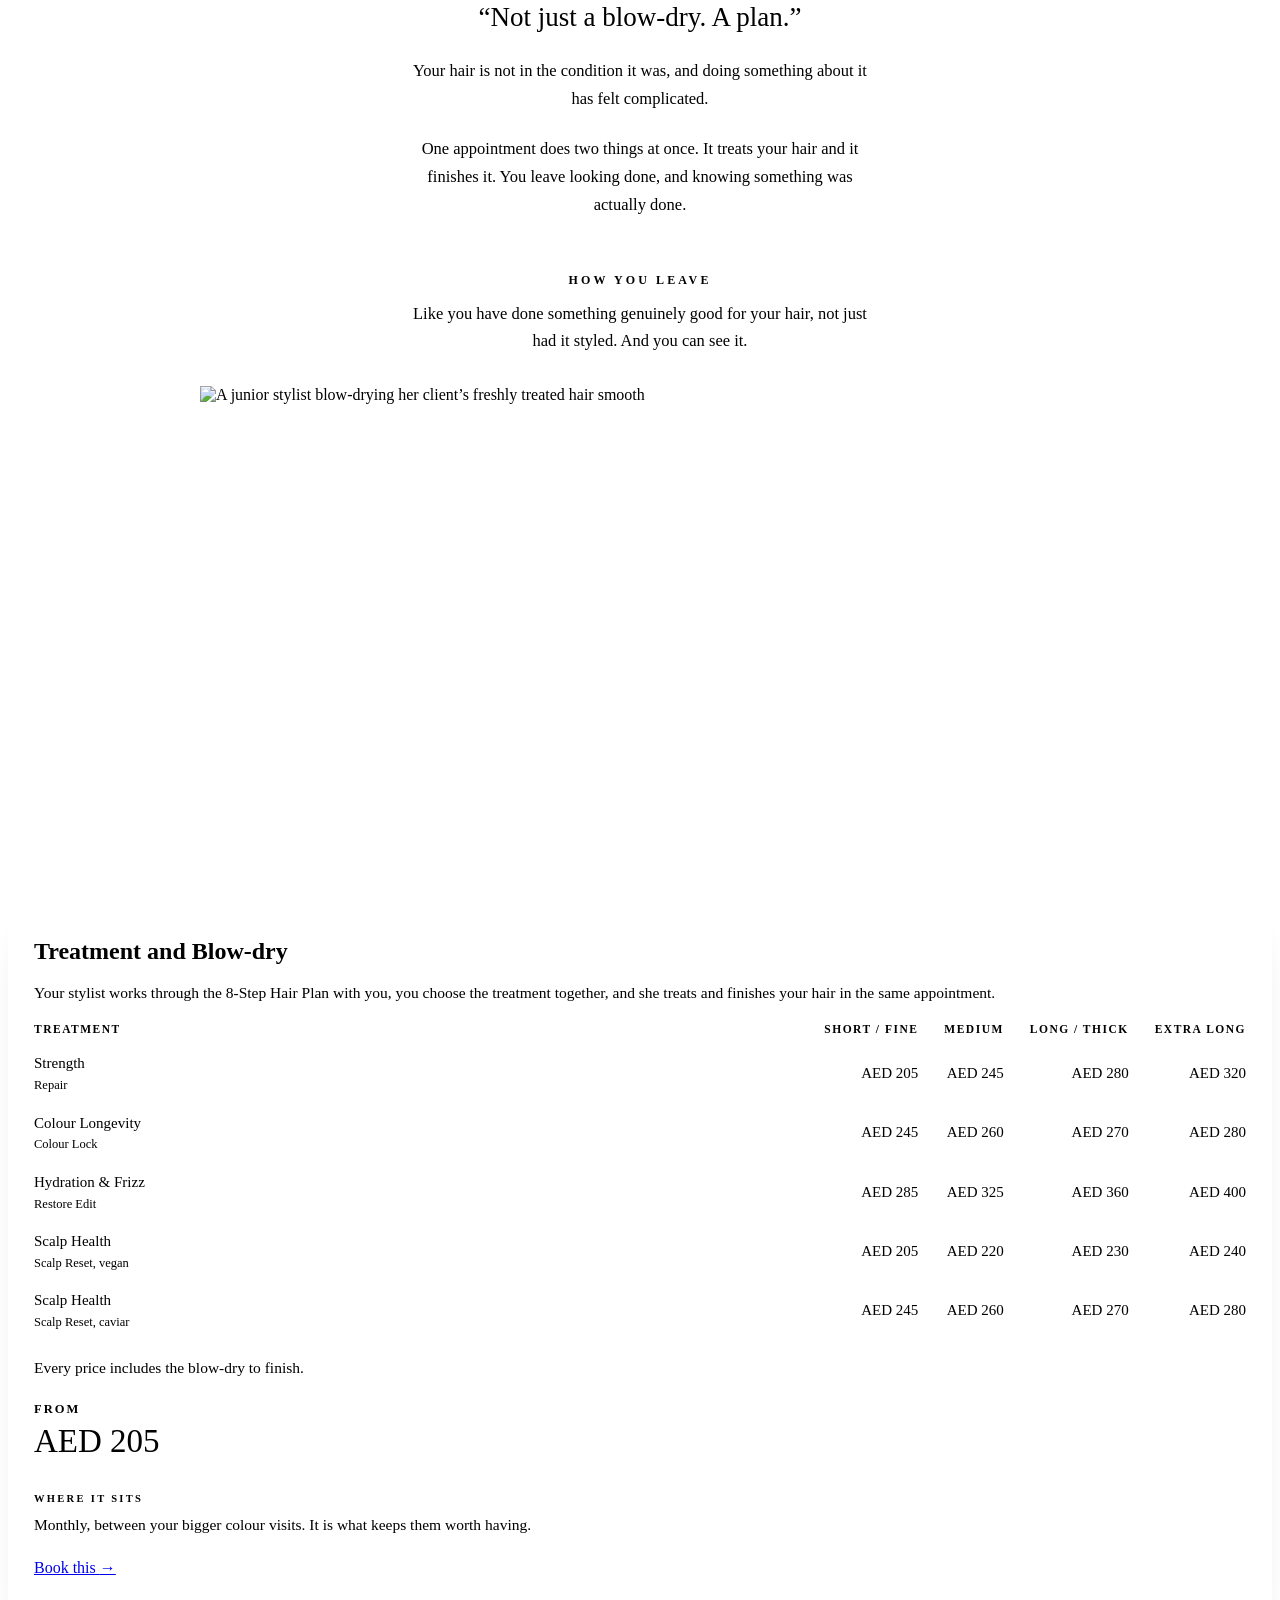
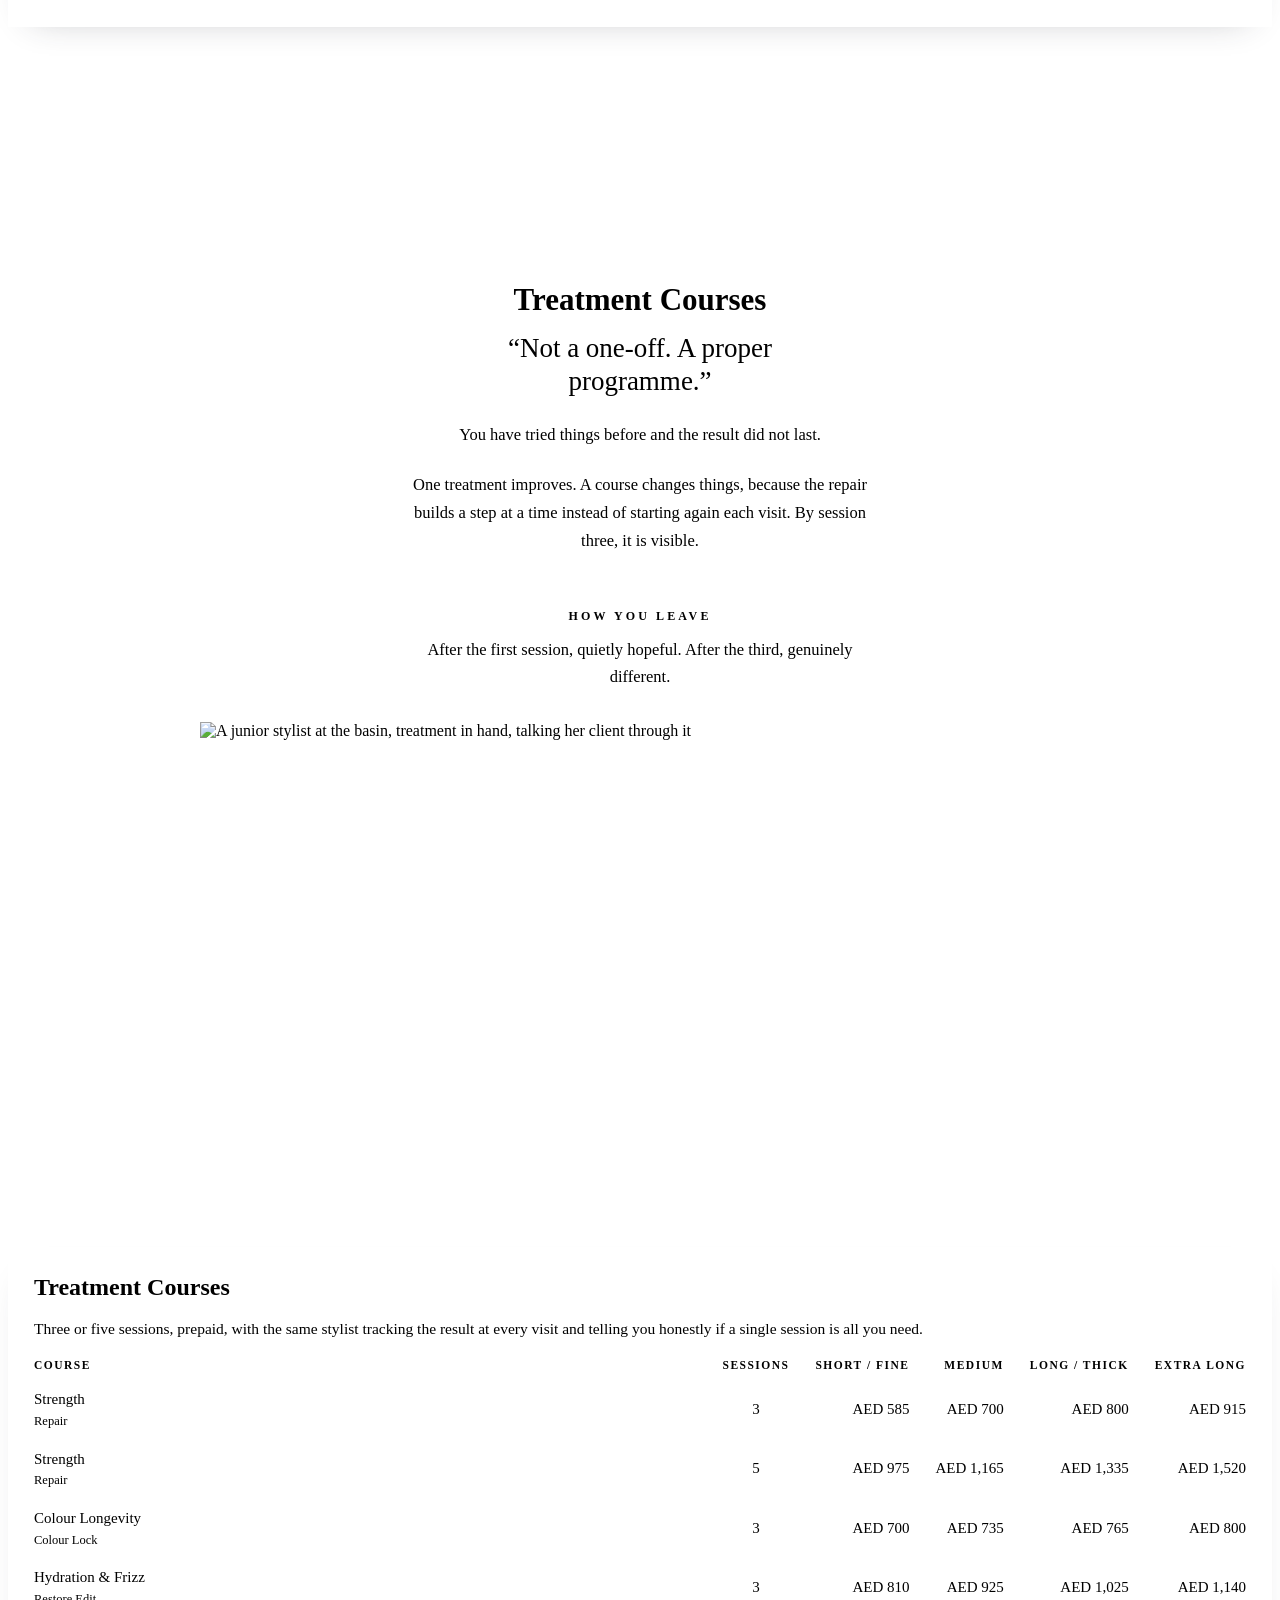
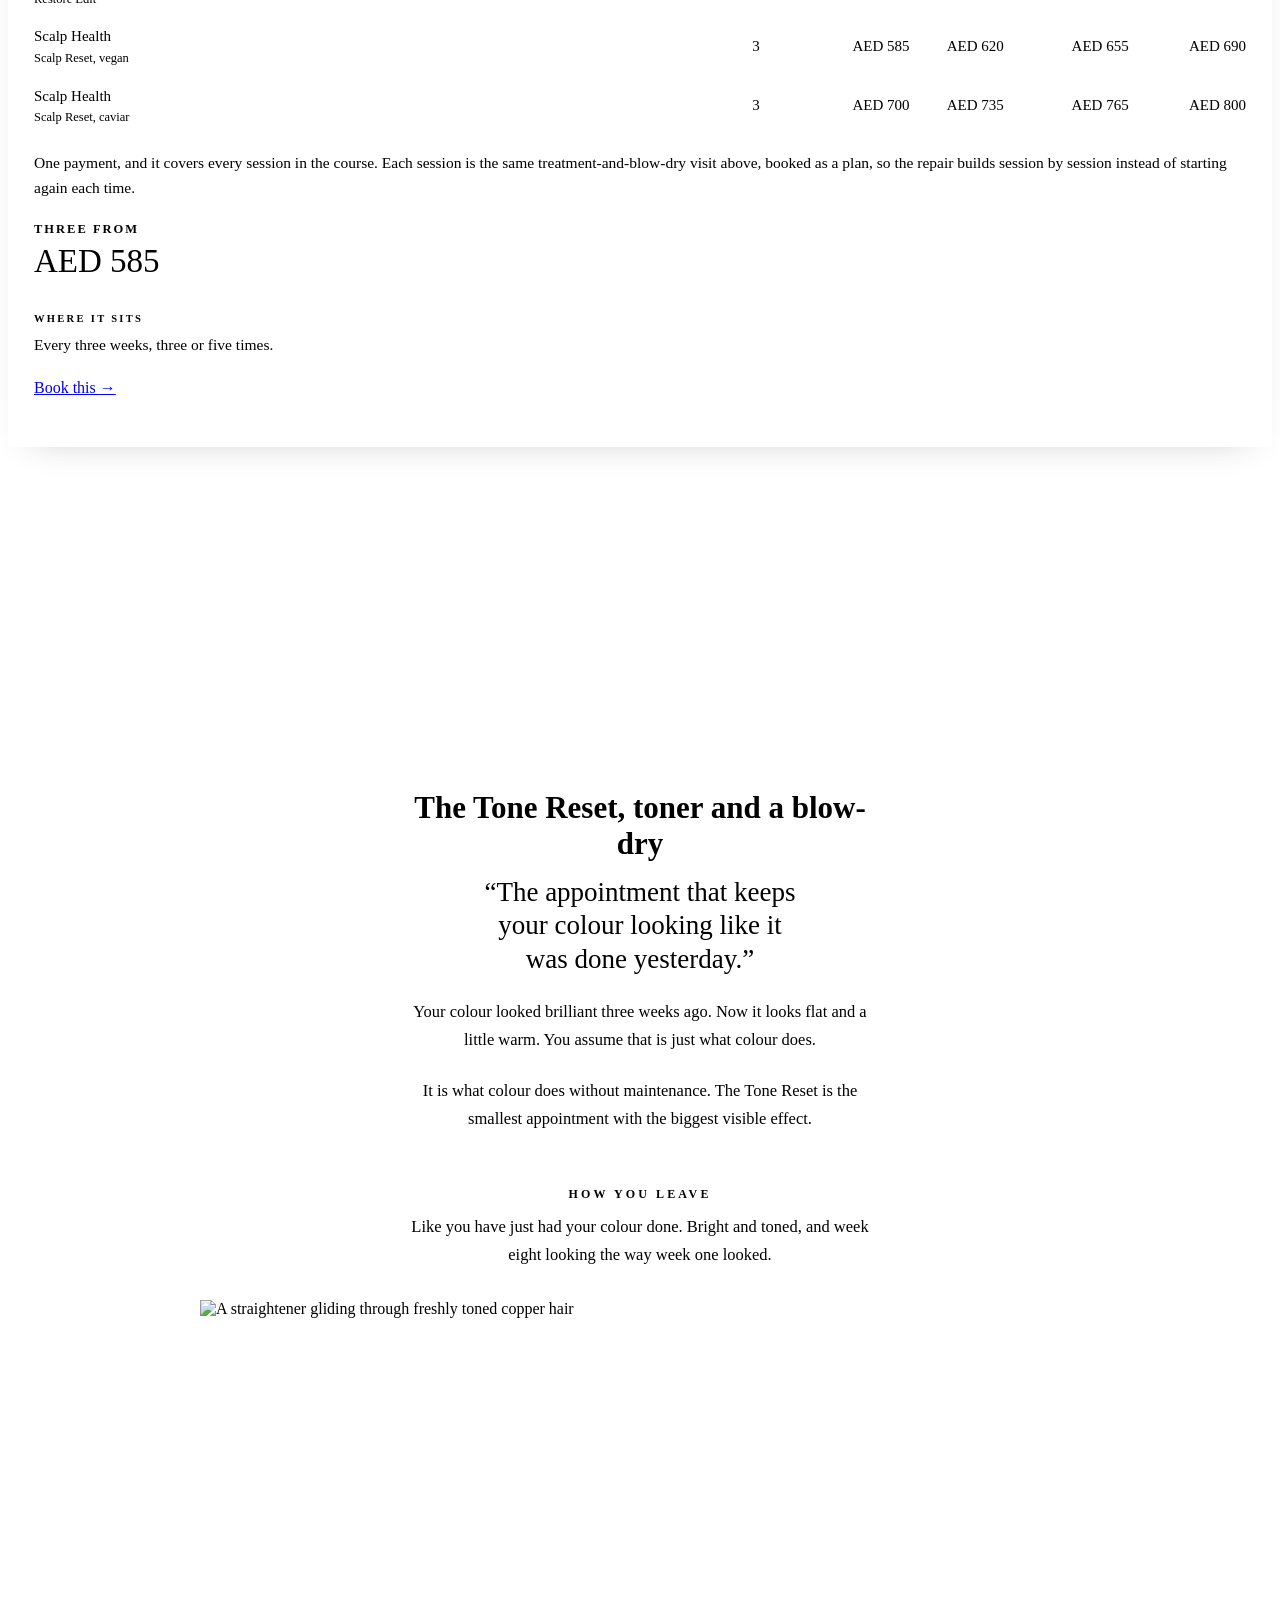
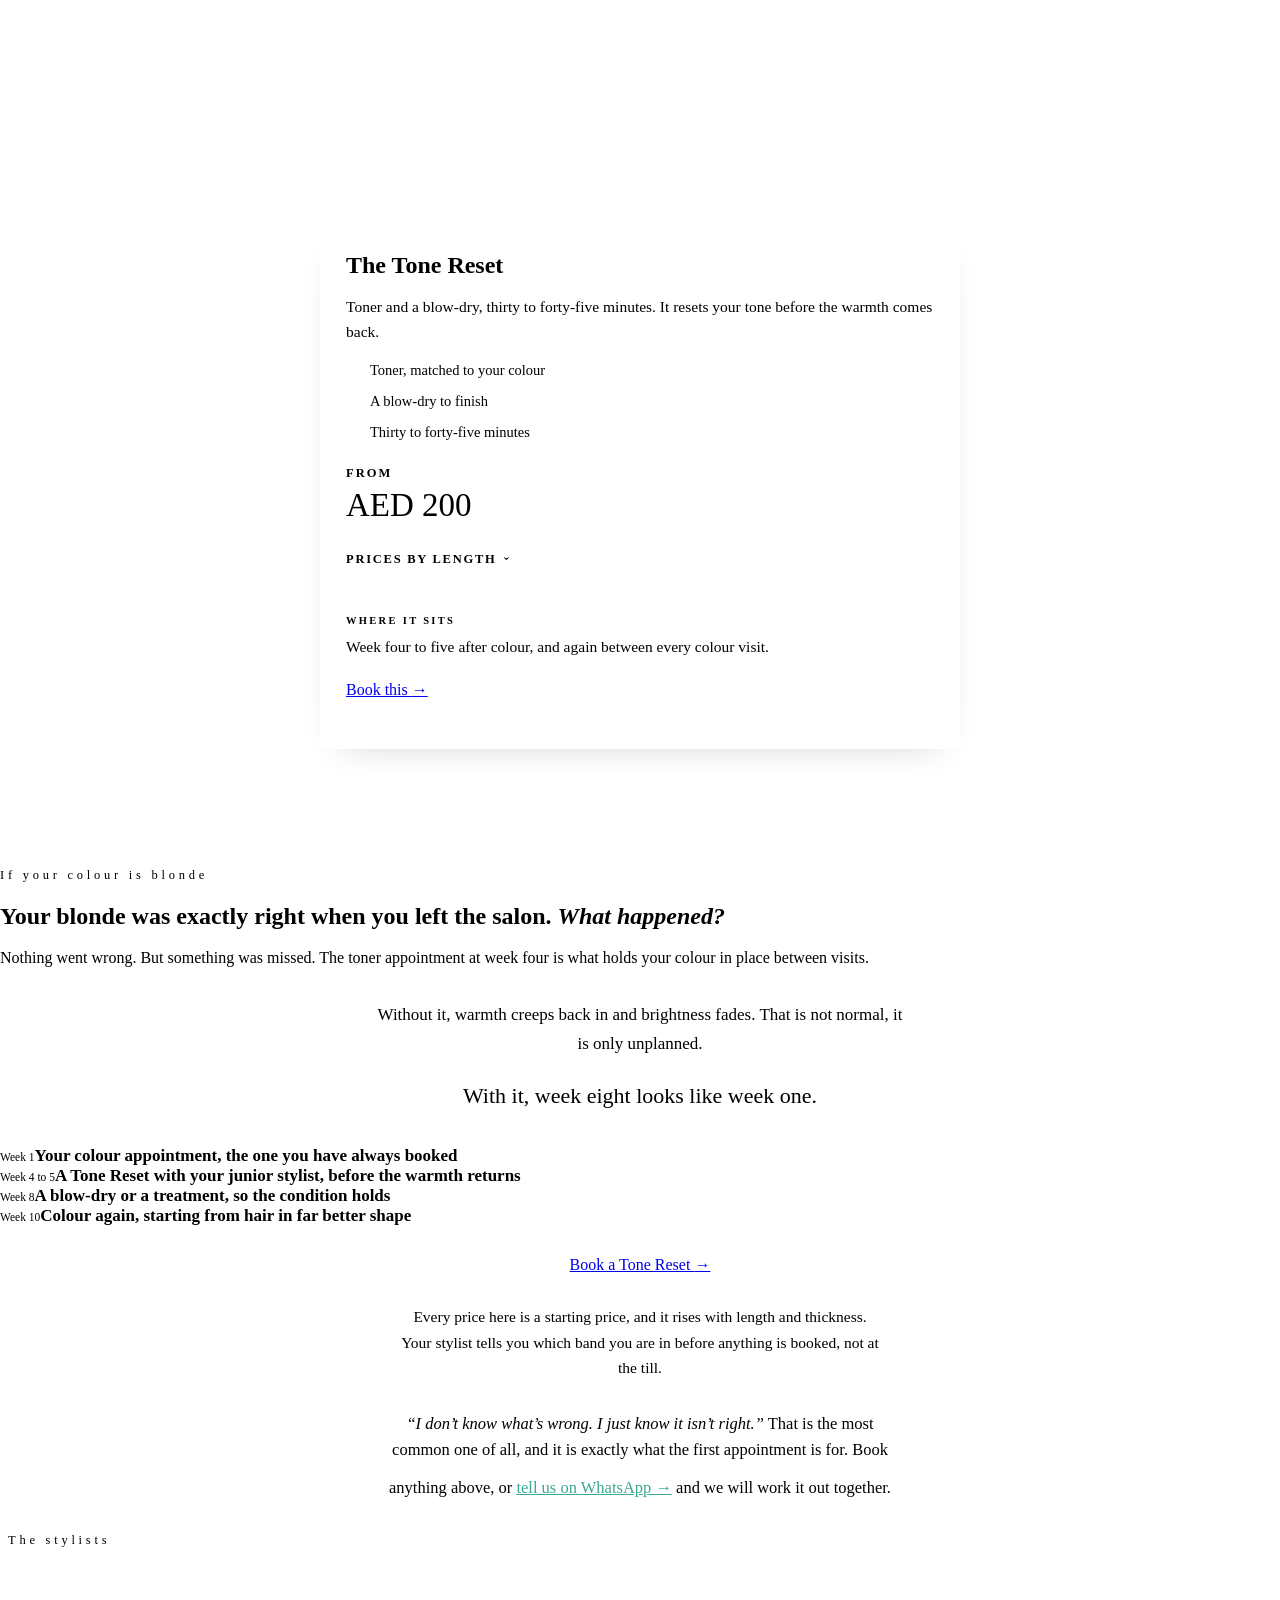
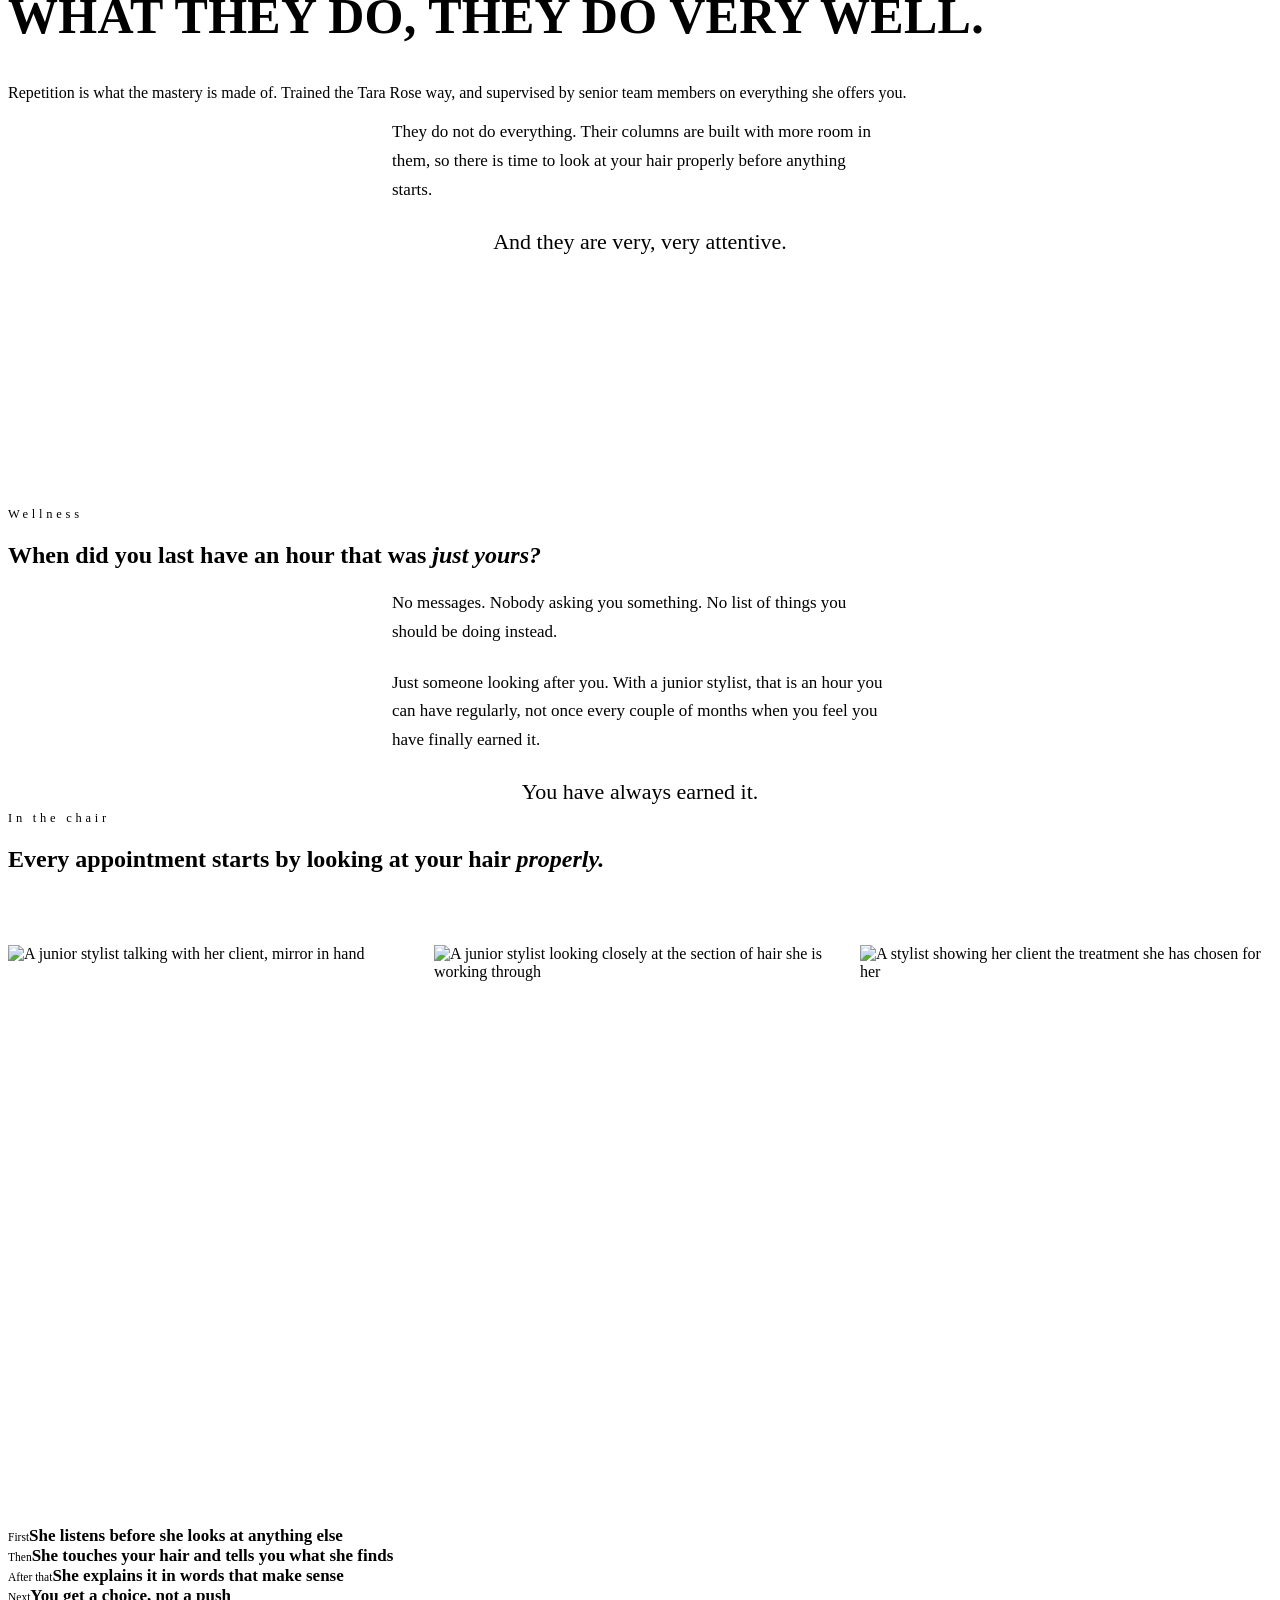
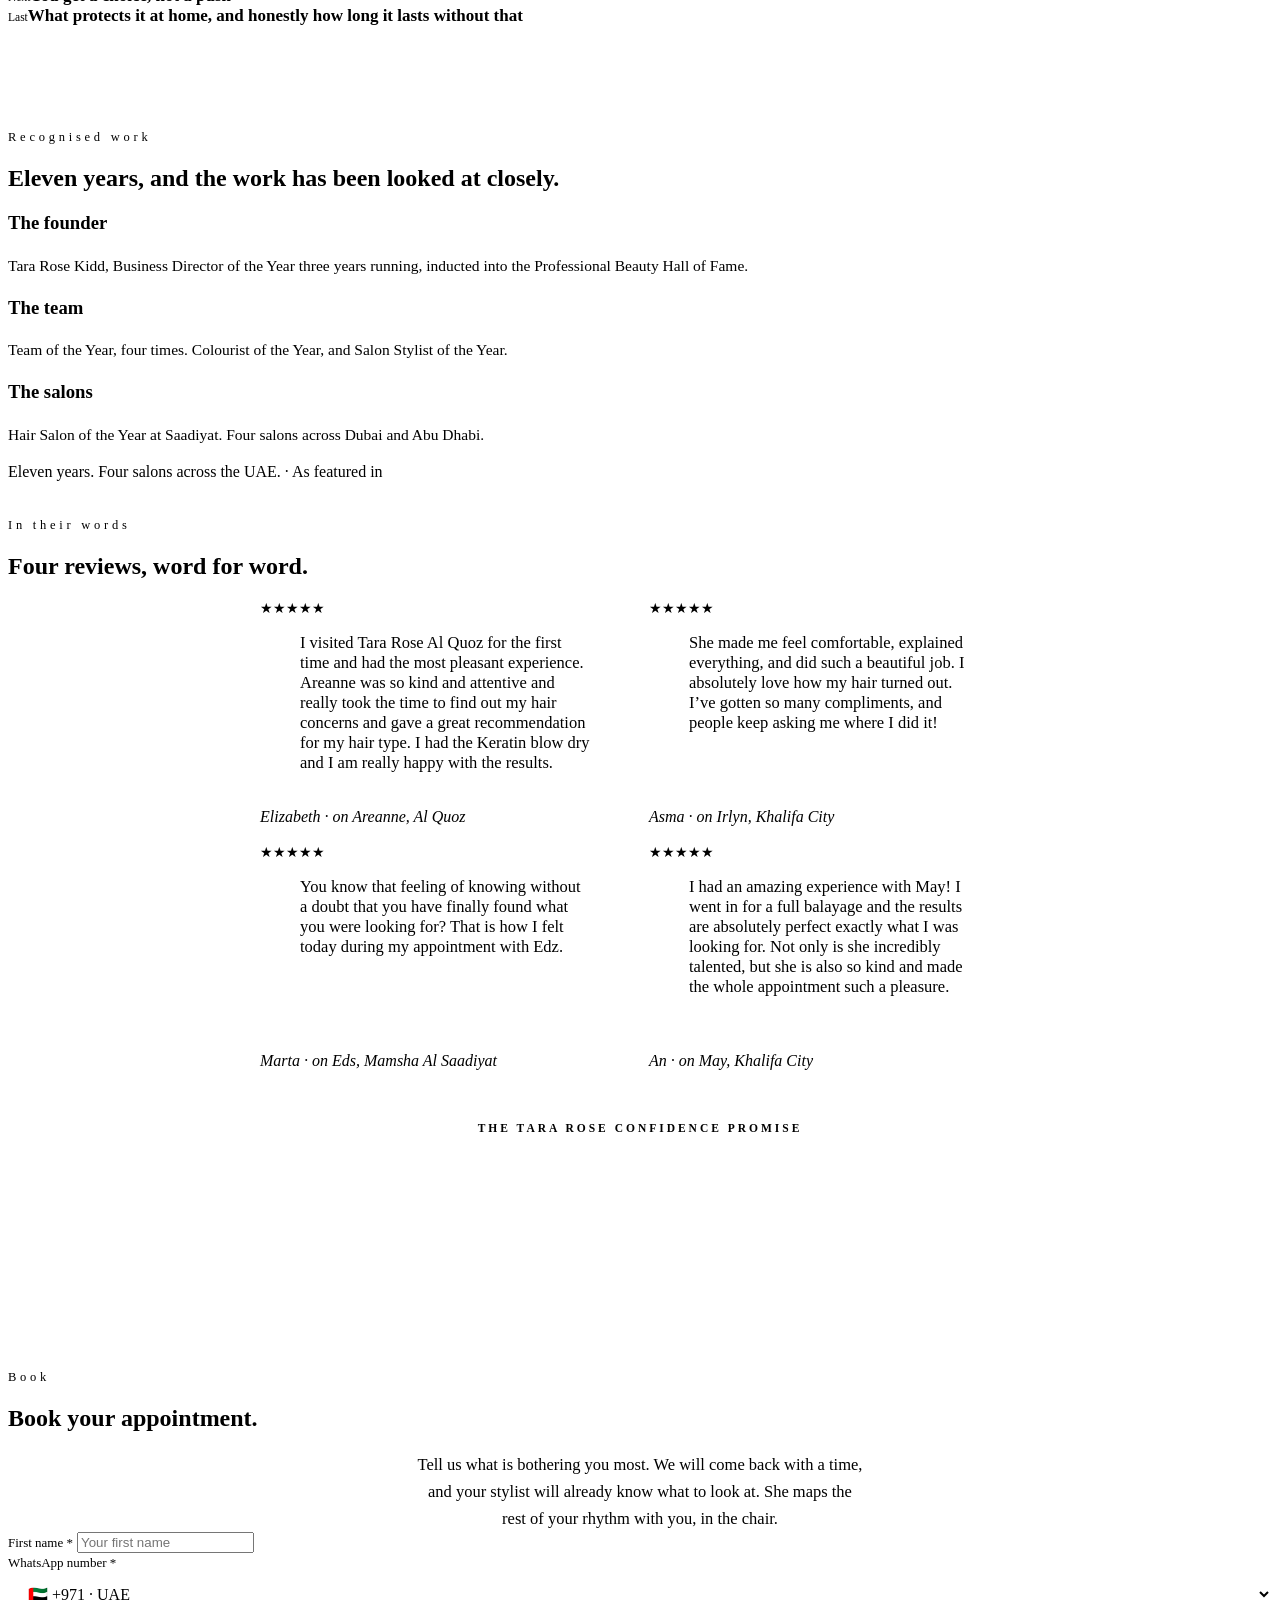
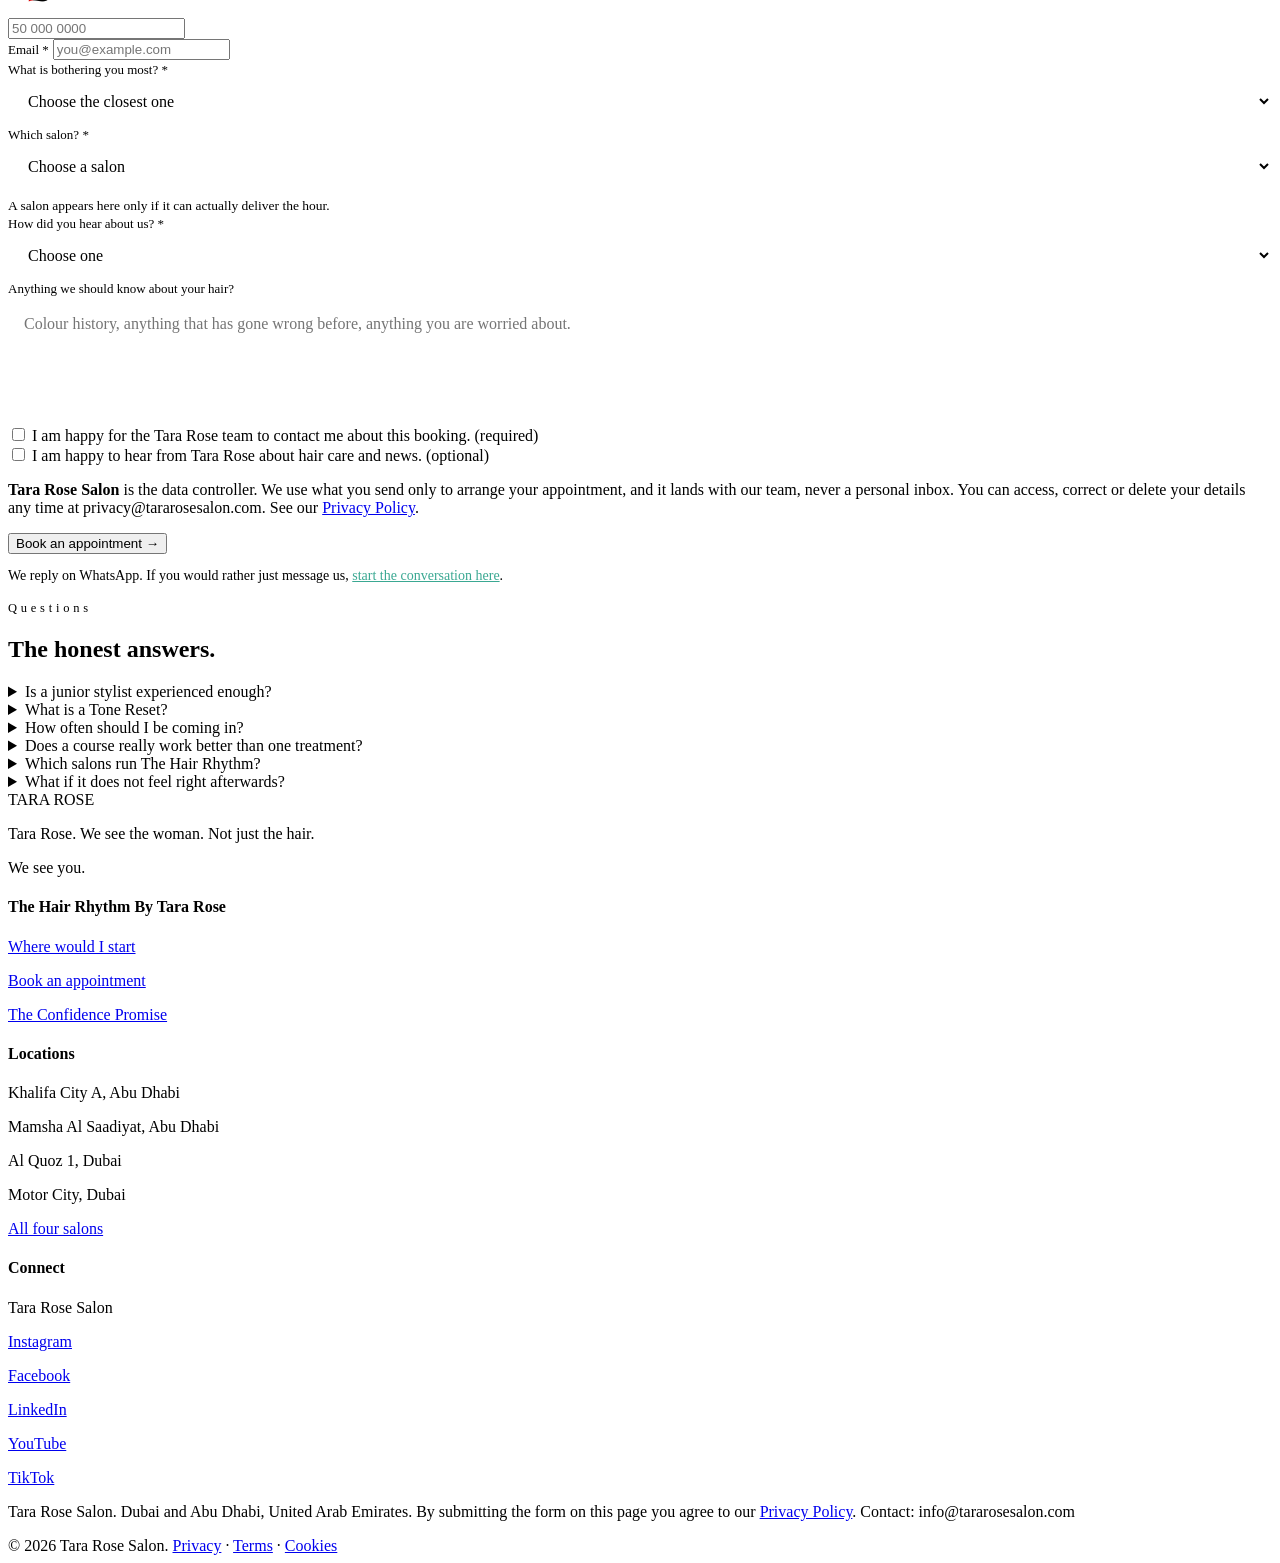
==== commit 759b7c7c: "Bring the page onto canonical messaging v1.1 and the treatment names The Confidence Promise carried " ====
--- a/index.html
+++ b/index.html
@@ -30,6 +30,10 @@
 <link rel="stylesheet" href="css/trs-core.css">
 <link rel="stylesheet" href="css/trs-blocks.css">
 <link rel="stylesheet" href="css/the-hair-rhythm.css">
+<style>
+.svcalt{display:block;font-family:var(--fb);font-size:12.5px;font-weight:300;line-height:1.4;color:var(--taupe-soft);margin-top:2px}
+.bband-cta{display:flex;justify-content:center;margin:30px 0 0}
+</style>
 <meta name="geo.region" content="AE">
 <meta name="geo.placename" content="Abu Dhabi and Dubai">
 
@@ -44,7 +48,7 @@
 {"@type":"Offer","name":"The Blow-dry Edit","priceSpecification":{"@type":"PriceSpecification","priceCurrency":"AED","minPrice":"264"}},{"@type":"Offer","name":"The Blow-dry Series","priceSpecification":{"@type":"PriceSpecification","priceCurrency":"AED","minPrice":"415"}},{"@type":"Offer","name":"Four Weeks of Blow-dries","priceSpecification":{"@type":"PriceSpecification","priceCurrency":"AED","minPrice":"660"}},{"@type":"Offer","name":"Treatment and Blow-dry","priceSpecification":{"@type":"PriceSpecification","priceCurrency":"AED","minPrice":"205"}},{"@type":"Offer","name":"Treatment Courses","priceSpecification":{"@type":"PriceSpecification","priceCurrency":"AED","minPrice":"585"}},{"@type":"Offer","name":"The Tone Reset","priceSpecification":{"@type":"PriceSpecification","priceCurrency":"AED","minPrice":"200"}}
 ]},
 {"@type":"FAQPage","mainEntity":[
-{"@type":"Question","name":"Is a junior stylist experienced enough?","acceptedAnswer":{"@type":"Answer","text":"She is a specialist in the appointments she does most. Our junior stylists do more blow-dries, more toner appointments and more maintenance treatments than anyone else in the salon, and that repetition is what makes them brilliant at them. Every one of them is trained the Tara Rose way and supervised by senior team members on everything she offers you."}},{"@type":"Question","name":"What is a Tone Reset?","acceptedAnswer":{"@type":"Answer","text":"Toner and a blow-dry, thirty to forty-five minutes. It resets your tone before the warmth creeps back in, which is why week eight can still look like week one. For blonde and colour clients it is the appointment that makes the most visible difference for the least time in the chair."}},{"@type":"Question","name":"How often should I be coming in?","acceptedAnswer":{"@type":"Answer","text":"It depends on your hair and your colour, and your stylist writes yours down for you. A common rhythm is colour, then a Tone Reset at week four or five, then a blow-dry or a treatment around week eight, then colour again around week ten."}},{"@type":"Question","name":"Does a course really work better than one treatment?","acceptedAnswer":{"@type":"Answer","text":"One appointment improves things. A course changes them, because the repair builds session by session rather than starting again each time. Your stylist tracks it at every visit and will tell you honestly if a single session is all you need."}},{"@type":"Question","name":"Which salons run The Hair Rhythm?","acceptedAnswer":{"@type":"Answer","text":"All four: Khalifa City A and Mamsha Al Saadiyat in Abu Dhabi, and Al Quoz 1 and Motor City in Dubai. A salon appears here only if it can actually deliver the appointment."}},{"@type":"Question","name":"What if it does not feel right afterwards?","acceptedAnswer":{"@type":"Answer","text":"You are covered by the Confidence Promise, in full, further up this page."}}]}]}
+{"@type":"Question","name":"Is a junior stylist experienced enough?","acceptedAnswer":{"@type":"Answer","text":"She is a specialist in the appointments she does most. Our junior stylists do more blow-dries, more toner appointments and more maintenance treatments than anyone else in the salon, and that repetition is what makes them brilliant at them. Every one of them is trained the Tara Rose way and supervised by senior team members on everything she offers you."}},{"@type":"Question","name":"What is a Tone Reset?","acceptedAnswer":{"@type":"Answer","text":"Toner and a blow-dry, thirty to forty-five minutes. It resets your tone before the warmth creeps back in, which is why week eight can still look like week one. For blonde and colour clients it is the appointment that makes the most visible difference for the least time in the chair."}},{"@type":"Question","name":"How often should I be coming in?","acceptedAnswer":{"@type":"Answer","text":"It depends on your hair and your colour, and your stylist writes yours down for you. A common rhythm is colour, then a Tone Reset at week four or five, then a blow-dry or a treatment around week eight, then colour again around week ten."}},{"@type":"Question","name":"Does a course really work better than one treatment?","acceptedAnswer":{"@type":"Answer","text":"One appointment improves things. A course changes them, because the repair builds session by session rather than starting again each time. Your stylist tracks it at every visit and will tell you honestly if a single session is all you need."}},{"@type":"Question","name":"Which salons run The Hair Rhythm?","acceptedAnswer":{"@type":"Answer","text":"All four: Khalifa City A and Mamsha Al Saadiyat in Abu Dhabi, and Al Quoz 1 and Motor City in Dubai. A salon appears here only if it can actually deliver the appointment."}},{"@type":"Question","name":"What if it does not feel right afterwards?","acceptedAnswer":{"@type":"Answer","text":"If something does not feel right within seven days of any colour or treatment service, come back and we refine it. No questions."}}]}]}
 </script>
 </head>
 <body>
@@ -127,7 +131,6 @@
 
 <div class="mgroup" id="blowdries">
   <div class="mintro">
-    <span class="pillar">Expertise &middot; Wellness</span>
     <h3 class="menu-head">Blow-dries</h3>
     <p class="mline">&ldquo;The blow-dry you can actually keep doing.&rdquo;</p>
     <p class="mfeel">You want to feel polished more than once every few weeks.</p>
@@ -142,7 +145,7 @@
       <ul class="door__inc"><li><span class="tk"></span>Three blow-dries</li><li><span class="tk"></span>Booked as you need them</li><li><span class="tk"></span>The same stylist each time if you would like her</li></ul>
       <span class="from">Three from<b>AED 264</b></span>
       <details class="bands"><summary>Prices by length</summary><ul><li><span>Short / Fine</span><b>AED 264</b></li><li><span>Medium</span><b>AED 300</b></li><li><span>Long / Thick</span><b>AED 336</b></li><li><span>Extra Long</span><b>AED 372</b></li></ul></details>
-      <p class="door__where"><span>Where it sits</span> Every week, or every other week, whenever the week needs starting properly.</p>
+      <p class="door__where"><span>Where it sits</span> Every week, or every other week, across the six weeks between your colour visits.</p>
       <a class="pill pill--accent" href="#book" data-svc="bundle">Book this <span class="arr">&rarr;</span></a>
     </article>
     <article class="door">
@@ -168,7 +171,6 @@
 
 <div class="mgroup" id="treatments">
   <div class="mintro">
-    <span class="pillar">Rhythm</span>
     <h3 class="menu-head">Treatment and Blow-dry</h3>
     <p class="mline">&ldquo;Not just a blow-dry. A plan.&rdquo;</p>
     <p class="mfeel">Your hair is not in the condition it was, and doing something about it has felt complicated.</p>
@@ -183,11 +185,11 @@
       <table class="ptable">
         <thead><tr><th scope="col">Treatment</th><th scope="col">Short / Fine</th><th scope="col">Medium</th><th scope="col">Long / Thick</th><th scope="col">Extra Long</th></tr></thead>
         <tbody>
-          <tr><td>Repair</td><td><b><span class="cur">AED </span>205</b></td><td><b><span class="cur">AED </span>245</b></td><td><b><span class="cur">AED </span>280</b></td><td><b><span class="cur">AED </span>320</b></td></tr>
-          <tr><td>Colour Lock</td><td><b><span class="cur">AED </span>245</b></td><td><b><span class="cur">AED </span>260</b></td><td><b><span class="cur">AED </span>270</b></td><td><b><span class="cur">AED </span>280</b></td></tr>
-          <tr><td>Restore Edit</td><td><b><span class="cur">AED </span>285</b></td><td><b><span class="cur">AED </span>325</b></td><td><b><span class="cur">AED </span>360</b></td><td><b><span class="cur">AED </span>400</b></td></tr>
-          <tr><td>Scalp Reset, vegan</td><td><b><span class="cur">AED </span>205</b></td><td><b><span class="cur">AED </span>220</b></td><td><b><span class="cur">AED </span>230</b></td><td><b><span class="cur">AED </span>240</b></td></tr>
-          <tr><td>Scalp Reset, caviar</td><td><b><span class="cur">AED </span>245</b></td><td><b><span class="cur">AED </span>260</b></td><td><b><span class="cur">AED </span>270</b></td><td><b><span class="cur">AED </span>280</b></td></tr>
+          <tr><td>Strength<span class="svcalt">Repair</span></td><td><b><span class="cur">AED </span>205</b></td><td><b><span class="cur">AED </span>245</b></td><td><b><span class="cur">AED </span>280</b></td><td><b><span class="cur">AED </span>320</b></td></tr>
+          <tr><td>Colour Longevity<span class="svcalt">Colour Lock</span></td><td><b><span class="cur">AED </span>245</b></td><td><b><span class="cur">AED </span>260</b></td><td><b><span class="cur">AED </span>270</b></td><td><b><span class="cur">AED </span>280</b></td></tr>
+          <tr><td>Hydration &amp; Frizz<span class="svcalt">Restore Edit</span></td><td><b><span class="cur">AED </span>285</b></td><td><b><span class="cur">AED </span>325</b></td><td><b><span class="cur">AED </span>360</b></td><td><b><span class="cur">AED </span>400</b></td></tr>
+          <tr><td>Scalp Health<span class="svcalt">Scalp Reset, vegan</span></td><td><b><span class="cur">AED </span>205</b></td><td><b><span class="cur">AED </span>220</b></td><td><b><span class="cur">AED </span>230</b></td><td><b><span class="cur">AED </span>240</b></td></tr>
+          <tr><td>Scalp Health<span class="svcalt">Scalp Reset, caviar</span></td><td><b><span class="cur">AED </span>245</b></td><td><b><span class="cur">AED </span>260</b></td><td><b><span class="cur">AED </span>270</b></td><td><b><span class="cur">AED </span>280</b></td></tr>
         </tbody>
       </table>
       <p class="ptable__note">Every price includes the blow-dry to finish.</p>
@@ -206,7 +208,6 @@
 
 <div class="mgroup" id="courses">
   <div class="mintro">
-    <span class="pillar">Rhythm</span>
     <h3 class="menu-head">Treatment Courses</h3>
     <p class="mline">&ldquo;Not a one-off. A proper programme.&rdquo;</p>
     <p class="mfeel">You have tried things before and the result did not last.</p>
@@ -221,12 +222,12 @@
       <table class="ptable">
         <thead><tr><th scope="col">Course</th><th scope="col" class="ses">Sessions</th><th scope="col">Short / Fine</th><th scope="col">Medium</th><th scope="col">Long / Thick</th><th scope="col">Extra Long</th></tr></thead>
         <tbody>
-          <tr><td>Repair</td><td class="ses">3</td><td><b><span class="cur">AED </span>585</b></td><td><b><span class="cur">AED </span>700</b></td><td><b><span class="cur">AED </span>800</b></td><td><b><span class="cur">AED </span>915</b></td></tr>
-          <tr><td>Repair</td><td class="ses">5</td><td><b><span class="cur">AED </span>975</b></td><td><b><span class="cur">AED </span>1,165</b></td><td><b><span class="cur">AED </span>1,335</b></td><td><b><span class="cur">AED </span>1,520</b></td></tr>
-          <tr><td>Colour Lock</td><td class="ses">3</td><td><b><span class="cur">AED </span>700</b></td><td><b><span class="cur">AED </span>735</b></td><td><b><span class="cur">AED </span>765</b></td><td><b><span class="cur">AED </span>800</b></td></tr>
-          <tr><td>Restore Edit</td><td class="ses">3</td><td><b><span class="cur">AED </span>810</b></td><td><b><span class="cur">AED </span>925</b></td><td><b><span class="cur">AED </span>1,025</b></td><td><b><span class="cur">AED </span>1,140</b></td></tr>
-          <tr><td>Scalp Reset, vegan</td><td class="ses">3</td><td><b><span class="cur">AED </span>585</b></td><td><b><span class="cur">AED </span>620</b></td><td><b><span class="cur">AED </span>655</b></td><td><b><span class="cur">AED </span>690</b></td></tr>
-          <tr><td>Scalp Reset, caviar</td><td class="ses">3</td><td><b><span class="cur">AED </span>700</b></td><td><b><span class="cur">AED </span>735</b></td><td><b><span class="cur">AED </span>765</b></td><td><b><span class="cur">AED </span>800</b></td></tr>
+          <tr><td>Strength<span class="svcalt">Repair</span></td><td class="ses">3</td><td><b><span class="cur">AED </span>585</b></td><td><b><span class="cur">AED </span>700</b></td><td><b><span class="cur">AED </span>800</b></td><td><b><span class="cur">AED </span>915</b></td></tr>
+          <tr><td>Strength<span class="svcalt">Repair</span></td><td class="ses">5</td><td><b><span class="cur">AED </span>975</b></td><td><b><span class="cur">AED </span>1,165</b></td><td><b><span class="cur">AED </span>1,335</b></td><td><b><span class="cur">AED </span>1,520</b></td></tr>
+          <tr><td>Colour Longevity<span class="svcalt">Colour Lock</span></td><td class="ses">3</td><td><b><span class="cur">AED </span>700</b></td><td><b><span class="cur">AED </span>735</b></td><td><b><span class="cur">AED </span>765</b></td><td><b><span class="cur">AED </span>800</b></td></tr>
+          <tr><td>Hydration &amp; Frizz<span class="svcalt">Restore Edit</span></td><td class="ses">3</td><td><b><span class="cur">AED </span>810</b></td><td><b><span class="cur">AED </span>925</b></td><td><b><span class="cur">AED </span>1,025</b></td><td><b><span class="cur">AED </span>1,140</b></td></tr>
+          <tr><td>Scalp Health<span class="svcalt">Scalp Reset, vegan</span></td><td class="ses">3</td><td><b><span class="cur">AED </span>585</b></td><td><b><span class="cur">AED </span>620</b></td><td><b><span class="cur">AED </span>655</b></td><td><b><span class="cur">AED </span>690</b></td></tr>
+          <tr><td>Scalp Health<span class="svcalt">Scalp Reset, caviar</span></td><td class="ses">3</td><td><b><span class="cur">AED </span>700</b></td><td><b><span class="cur">AED </span>735</b></td><td><b><span class="cur">AED </span>765</b></td><td><b><span class="cur">AED </span>800</b></td></tr>
         </tbody>
       </table>
       <p class="ptable__note">One payment, and it covers every session in the course. Each session is the same treatment-and-blow-dry visit above, booked as a plan, so the repair builds session by session instead of starting again each time.</p>
@@ -245,7 +246,6 @@
 
 <div class="mgroup mgroup--feature" id="toner">
   <div class="mintro">
-    <span class="pillar">Rhythm</span>
     <h3 class="menu-head">The Tone Reset, toner and a blow-dry</h3>
     <p class="mline">&ldquo;The appointment that keeps your colour looking like it was done yesterday.&rdquo;</p>
     <p class="mfeel">Your colour looked brilliant three weeks ago. Now it looks flat and a little warm. You assume that is just what colour does.</p>
@@ -283,6 +283,7 @@
       <div class="tstep"><span class="wk">Week 8</span><b>A blow-dry or a treatment, so the condition holds</b></div>
       <div class="tstep"><span class="wk">Week 10</span><b>Colour again, starting from hair in far better shape</b></div>
     </div>
+    <div class="bband-cta"><a class="pill pill--accent" href="#book" data-svc="toner">Book a Tone Reset <span class="arr">&rarr;</span></a></div>
   </div>
 </div>
 
@@ -309,7 +310,7 @@
 <section class="dark reframe" id="reframe">
   <div class="wrap">
     <p class="reframe__claim">These are already specialists</p>
-    <p class="reframe__sub">Our junior stylists are not trainees waiting to become something else. They do more blow-dries, more toner appointments and more maintenance treatments than anyone else in the salon.</p>
+    <p class="reframe__sub">They do more blow-dries, more toner appointments and more maintenance treatments than anyone else in the salon. And they have the one thing the senior team often cannot give you: the time to look properly before anything starts.</p>
   </div>
 </section>
 
@@ -332,7 +333,7 @@
     <div class="sec-head center">
       <span class="eyebrow">In the chair</span>
       <h2>Every appointment starts by looking at your hair <em>properly.</em></h2>
-      <p class="stack-anchor">Your stylist works through the 8-Step Hair Plan. She asks about your hair, your routine and how long you want it to last, then gives you a finish that does.</p>
+      <p class="stack-anchor">Your stylist works through the 8-Step Hair Plan. That is her method, and it is the same one the senior team uses. This is what it feels like from your side of the mirror.</p>
     </div>
     <div class="hour-rail">
       <figure><img src="assets/img/consult-listens.jpg" alt="A junior stylist talking with her client, mirror in hand" loading="lazy" decoding="async" width="546" height="728"><figcaption>She listens first</figcaption></figure>
@@ -400,7 +401,8 @@
 <section class="dark promise-band" id="promise">
   <div class="wrap" style="text-align:center">
     <p class="promise-band__lbl">The Tara Rose Confidence Promise</p>
-    <p class="promise-band__body">If something does not feel right within seven days of any colour or treatment service, we invite you back to refine it. No blame, just care.</p>
+    <p class="promise-band__body">If something does not feel right within seven days of any colour or treatment service, come back and we refine it. No questions.</p>
+    <p style="max-width:48ch;margin:18px auto 0;font-family:var(--fb);font-size:15px;font-weight:300;line-height:1.66;color:rgba(255,255,255,.72)">We de-risk with care, never with money back. It is not a guarantee and it is not a refund. It is an invitation to come back.</p>
   </div>
 </section>
 
@@ -445,6 +447,7 @@
             <option value="course">A course of treatments, three or five</option>
             <option value="bundle">Blow-dries, a bundle or the four weeks</option>
             <option value="scalp">Something scalp-related</option>
+            <option value="mapping">I would like Confidence Mapping first, a free diagnosis</option>
             <option value="unsure">Something else, or not sure</option>
           </select>
         </div>
@@ -522,7 +525,7 @@
     <details class="q"><summary>How often should I be coming in?<span class="chev"></span></summary><div class="ans">It depends on your hair and your colour, and your stylist writes yours down for you. A common rhythm is colour, then a Tone Reset at week four or five, then a blow-dry or a treatment around week eight, then colour again around week ten.</div></details>
     <details class="q"><summary>Does a course really work better than one treatment?<span class="chev"></span></summary><div class="ans">One appointment improves things. A course changes them, because the repair builds session by session rather than starting again each time. Your stylist tracks it at every visit and will tell you honestly if a single session is all you need.</div></details>
     <details class="q"><summary>Which salons run The Hair Rhythm?<span class="chev"></span></summary><div class="ans">All four: Khalifa City A and Mamsha Al Saadiyat in Abu Dhabi, and Al Quoz 1 and Motor City in Dubai. A salon appears here only if it can actually deliver the appointment.</div></details>
-    <details class="q"><summary>What if it does not feel right afterwards?<span class="chev"></span></summary><div class="ans">You are covered by the Confidence Promise, in full, further up this page.</div></details>
+    <details class="q"><summary>What if it does not feel right afterwards?<span class="chev"></span></summary><div class="ans">If something does not feel right within seven days of any colour or treatment service, come back and we refine it. No questions.</div></details>
   </div>
 </section>
 
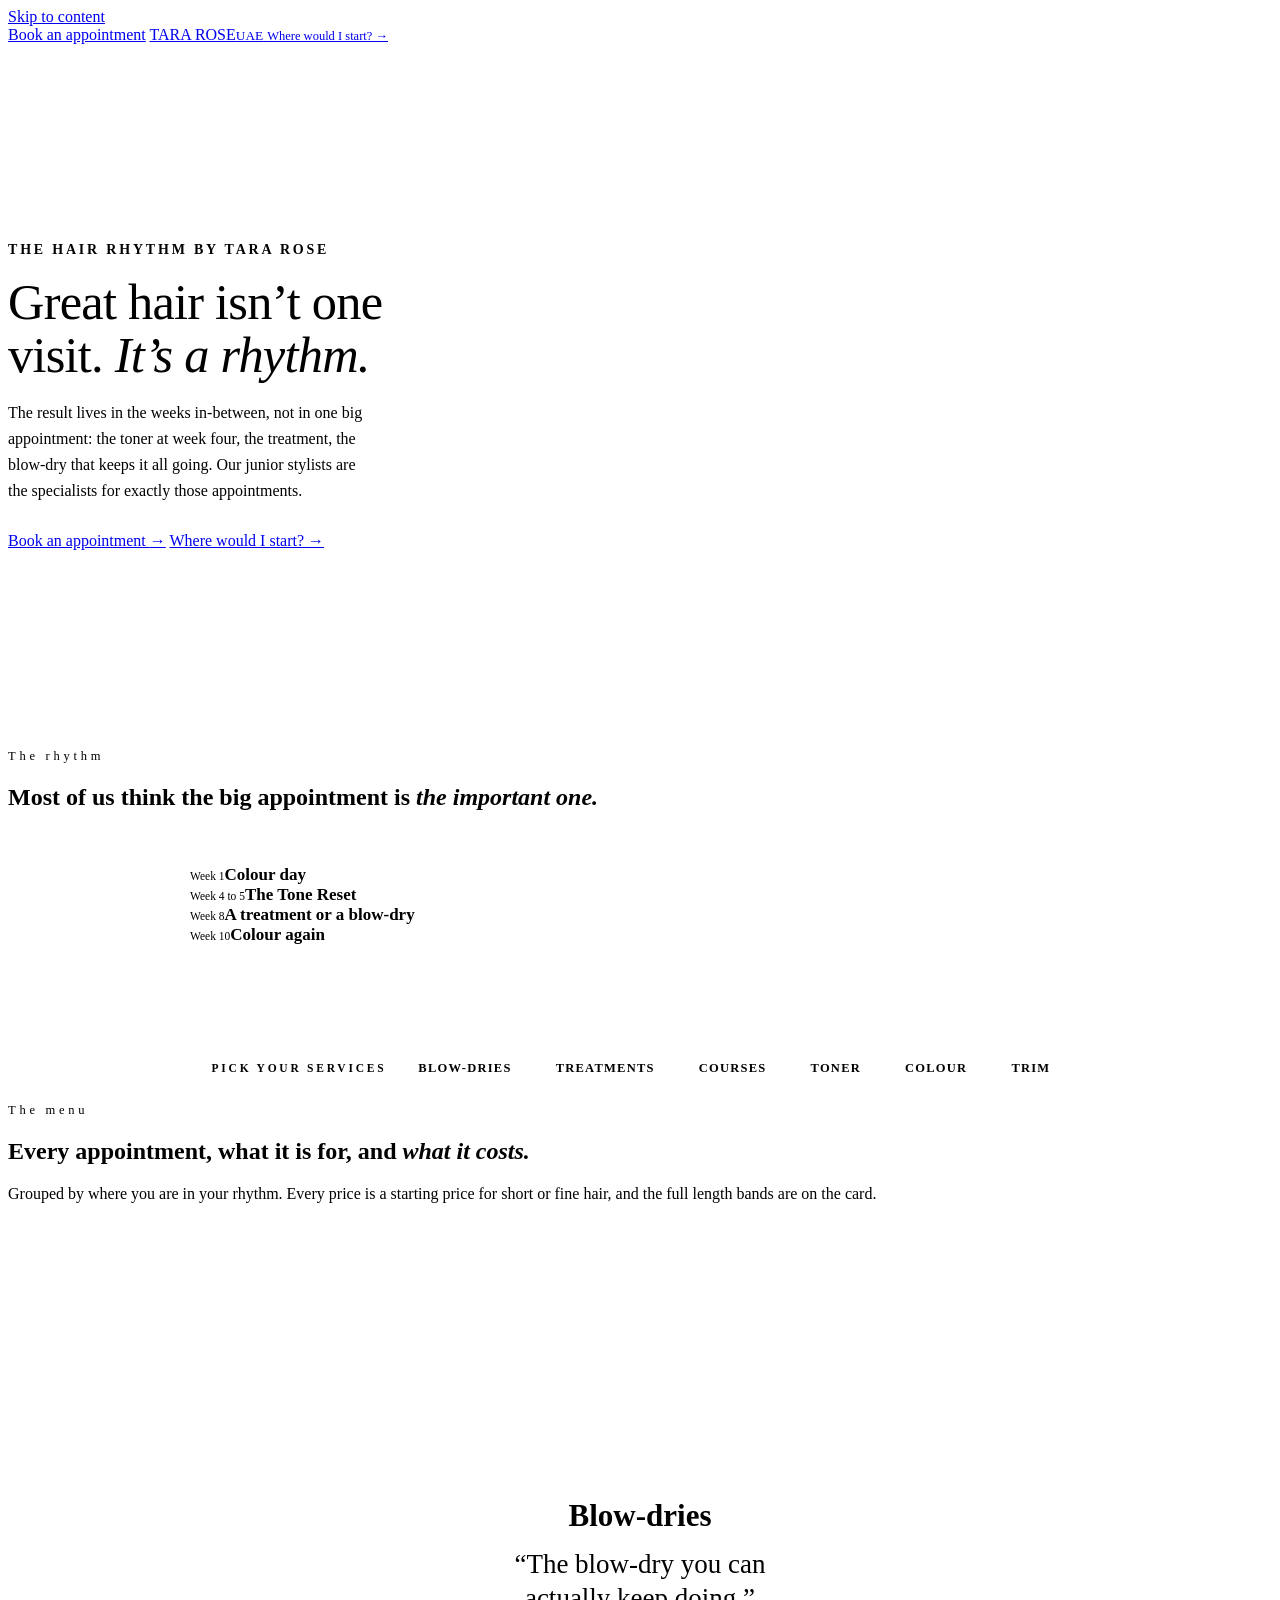
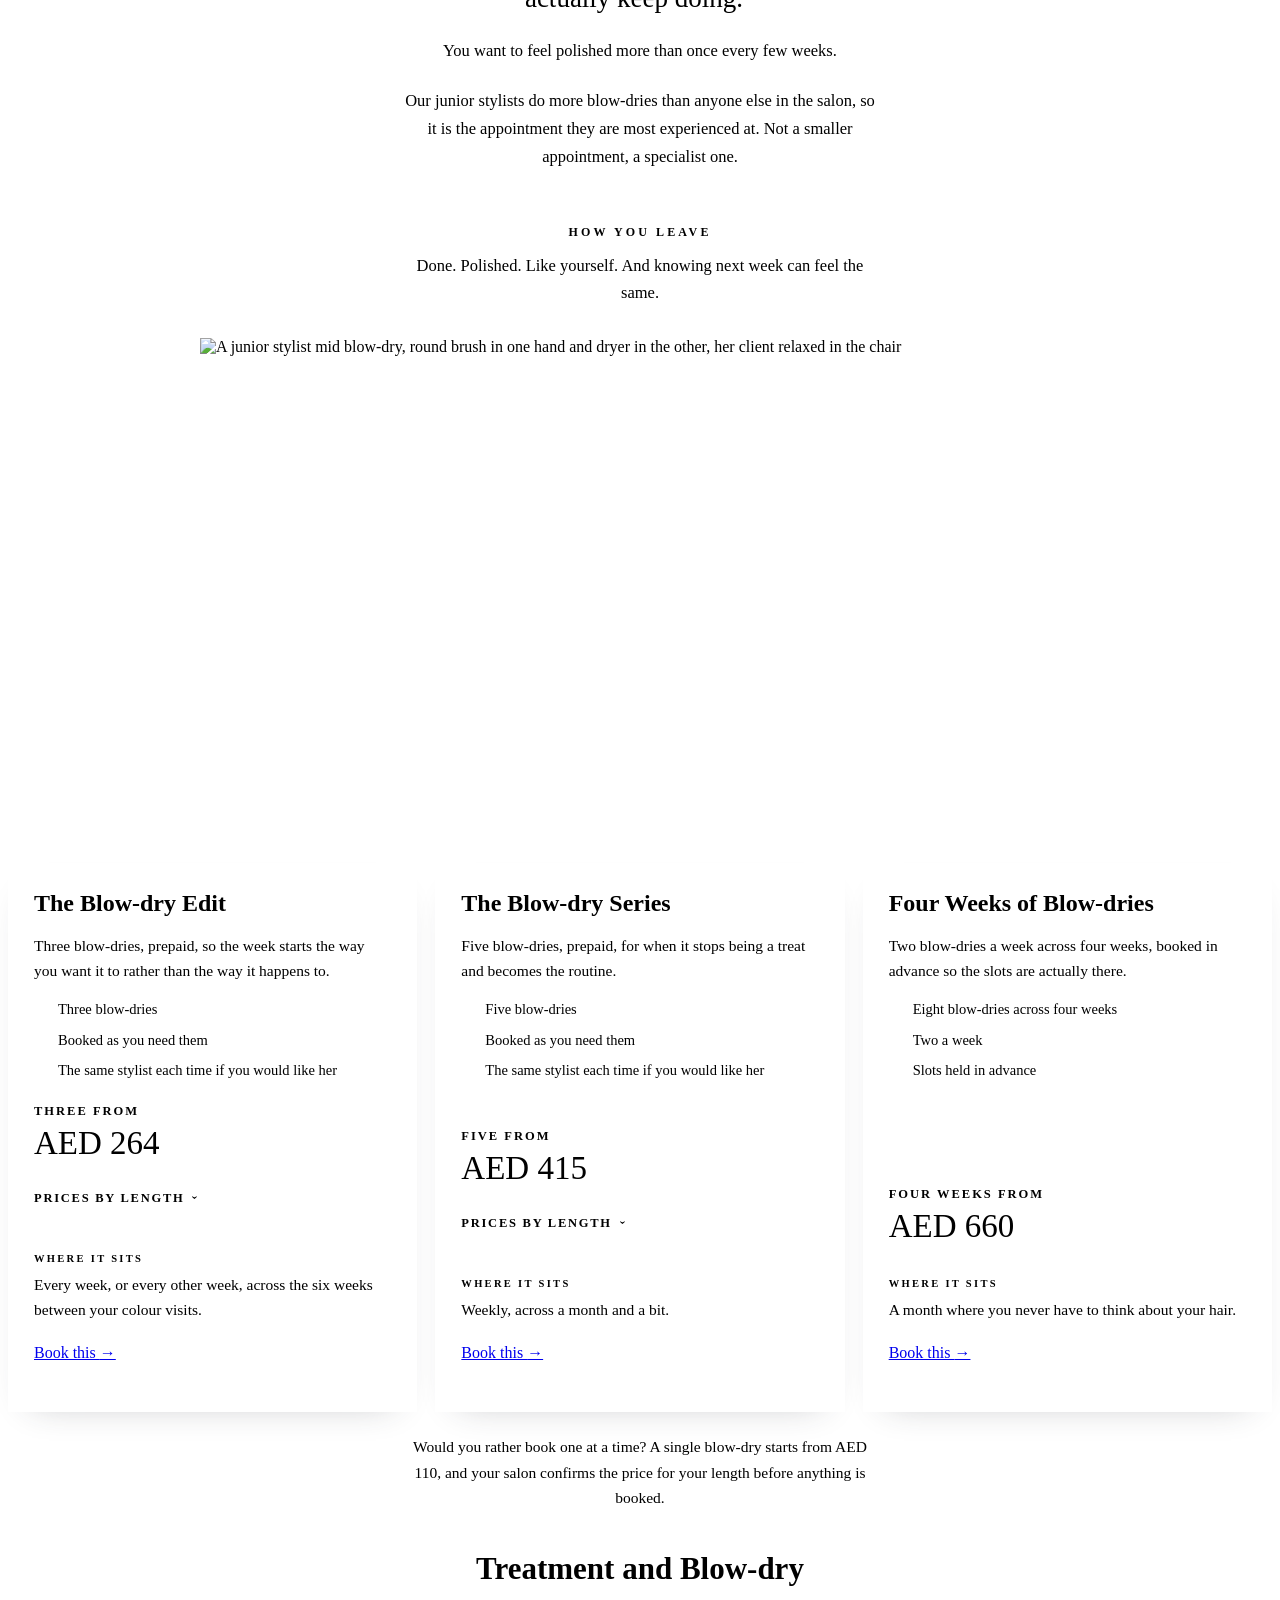
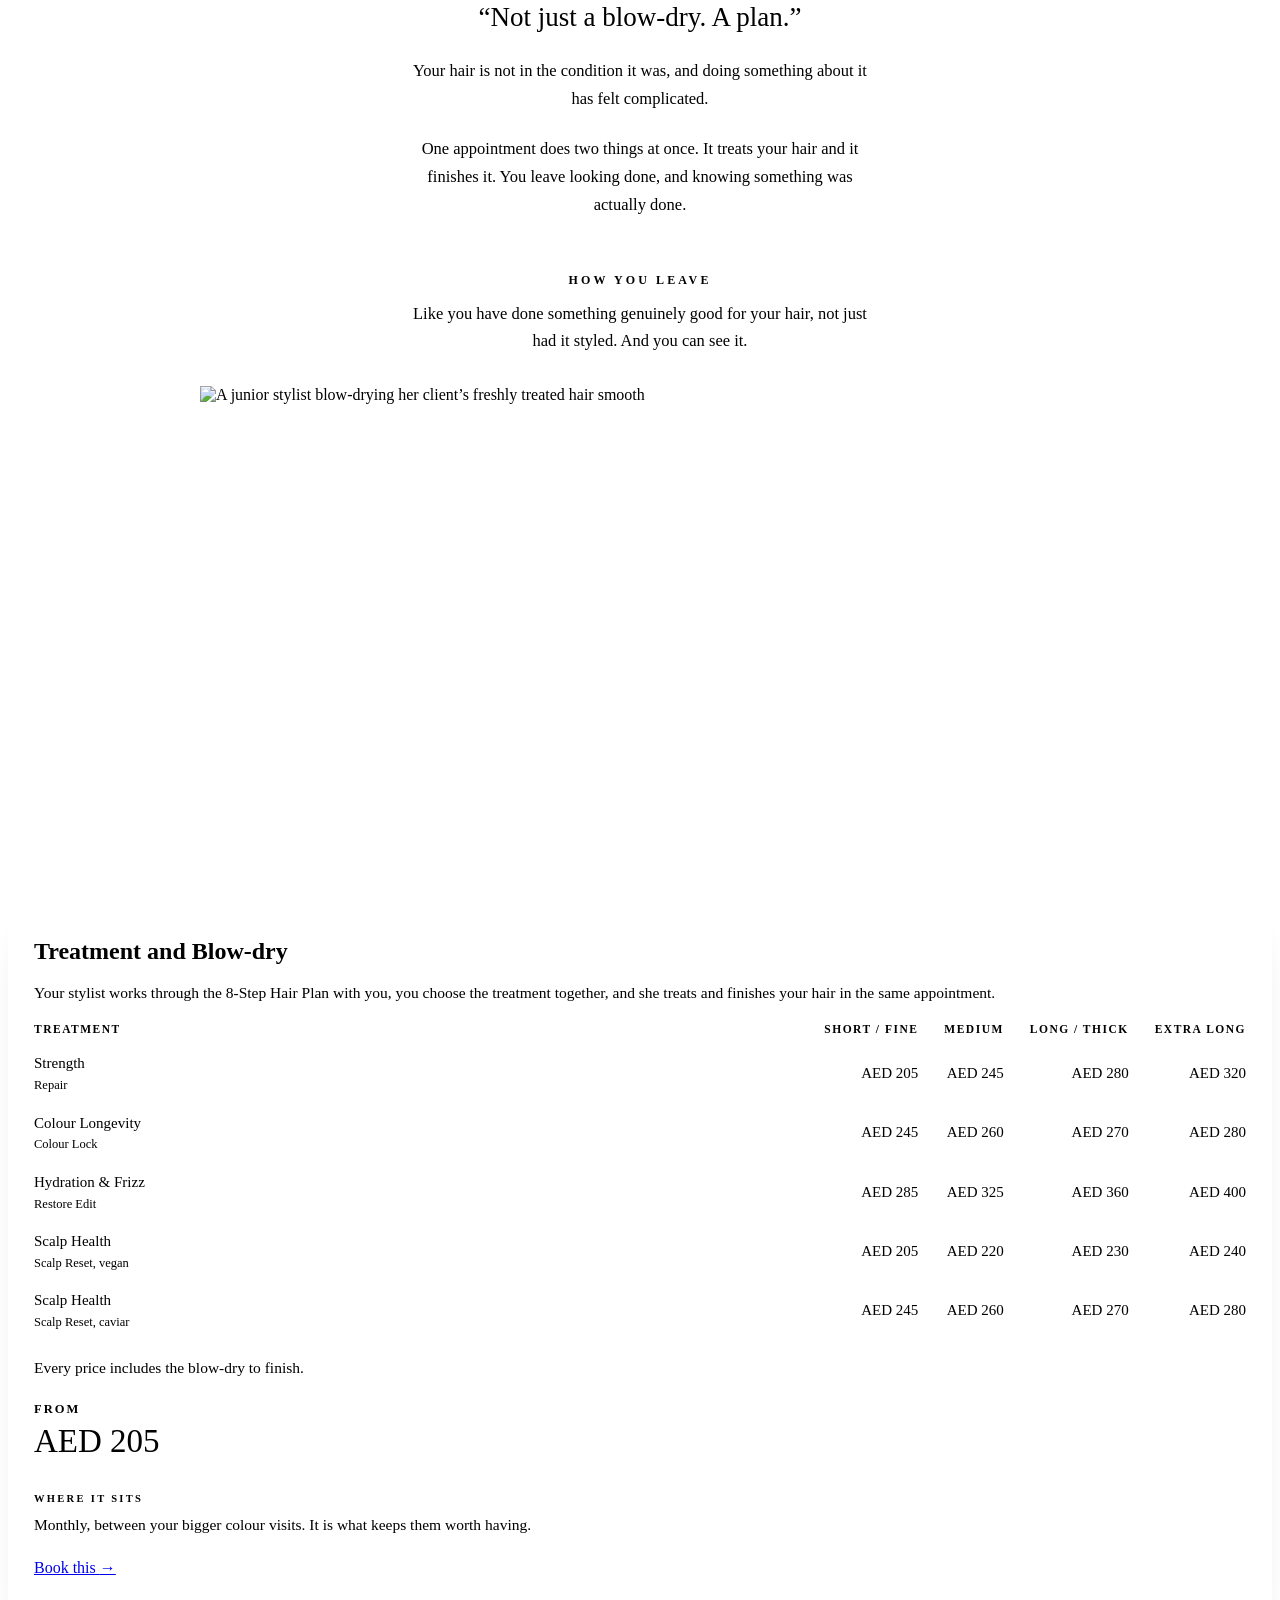
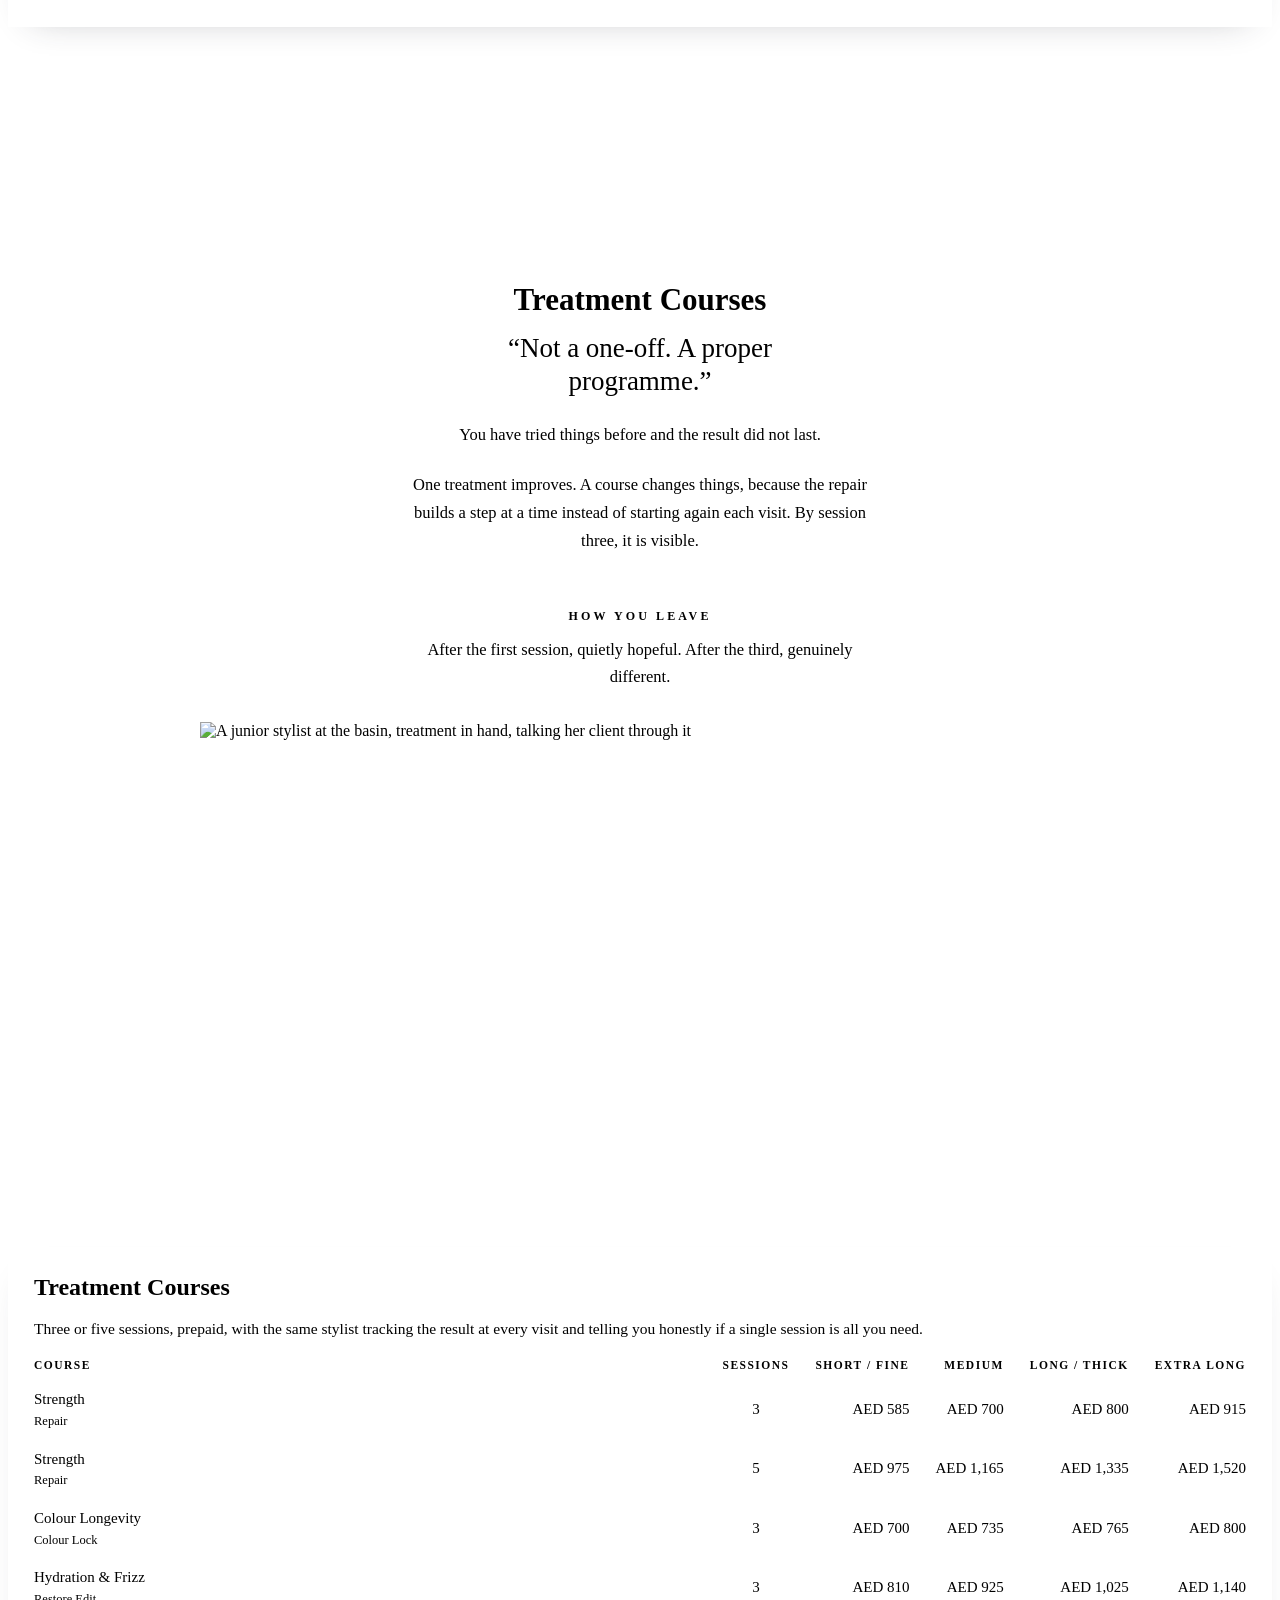
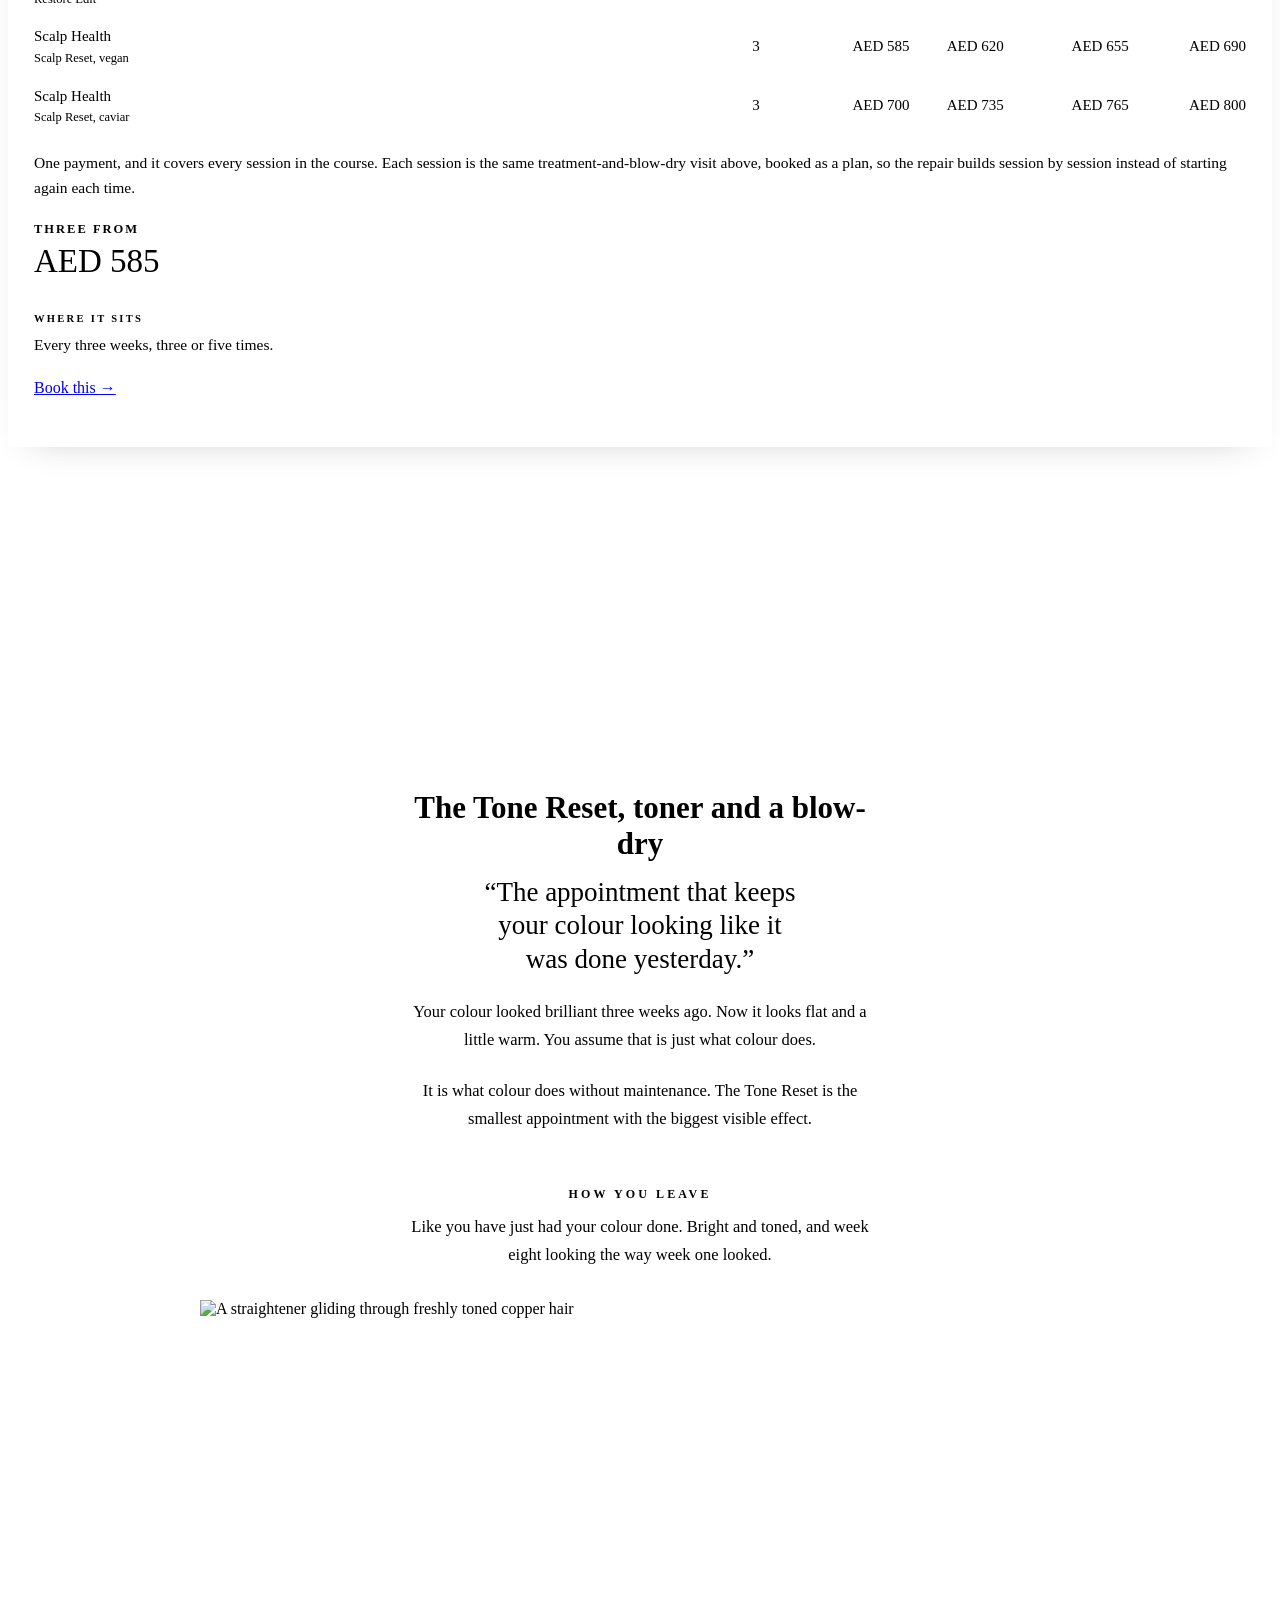
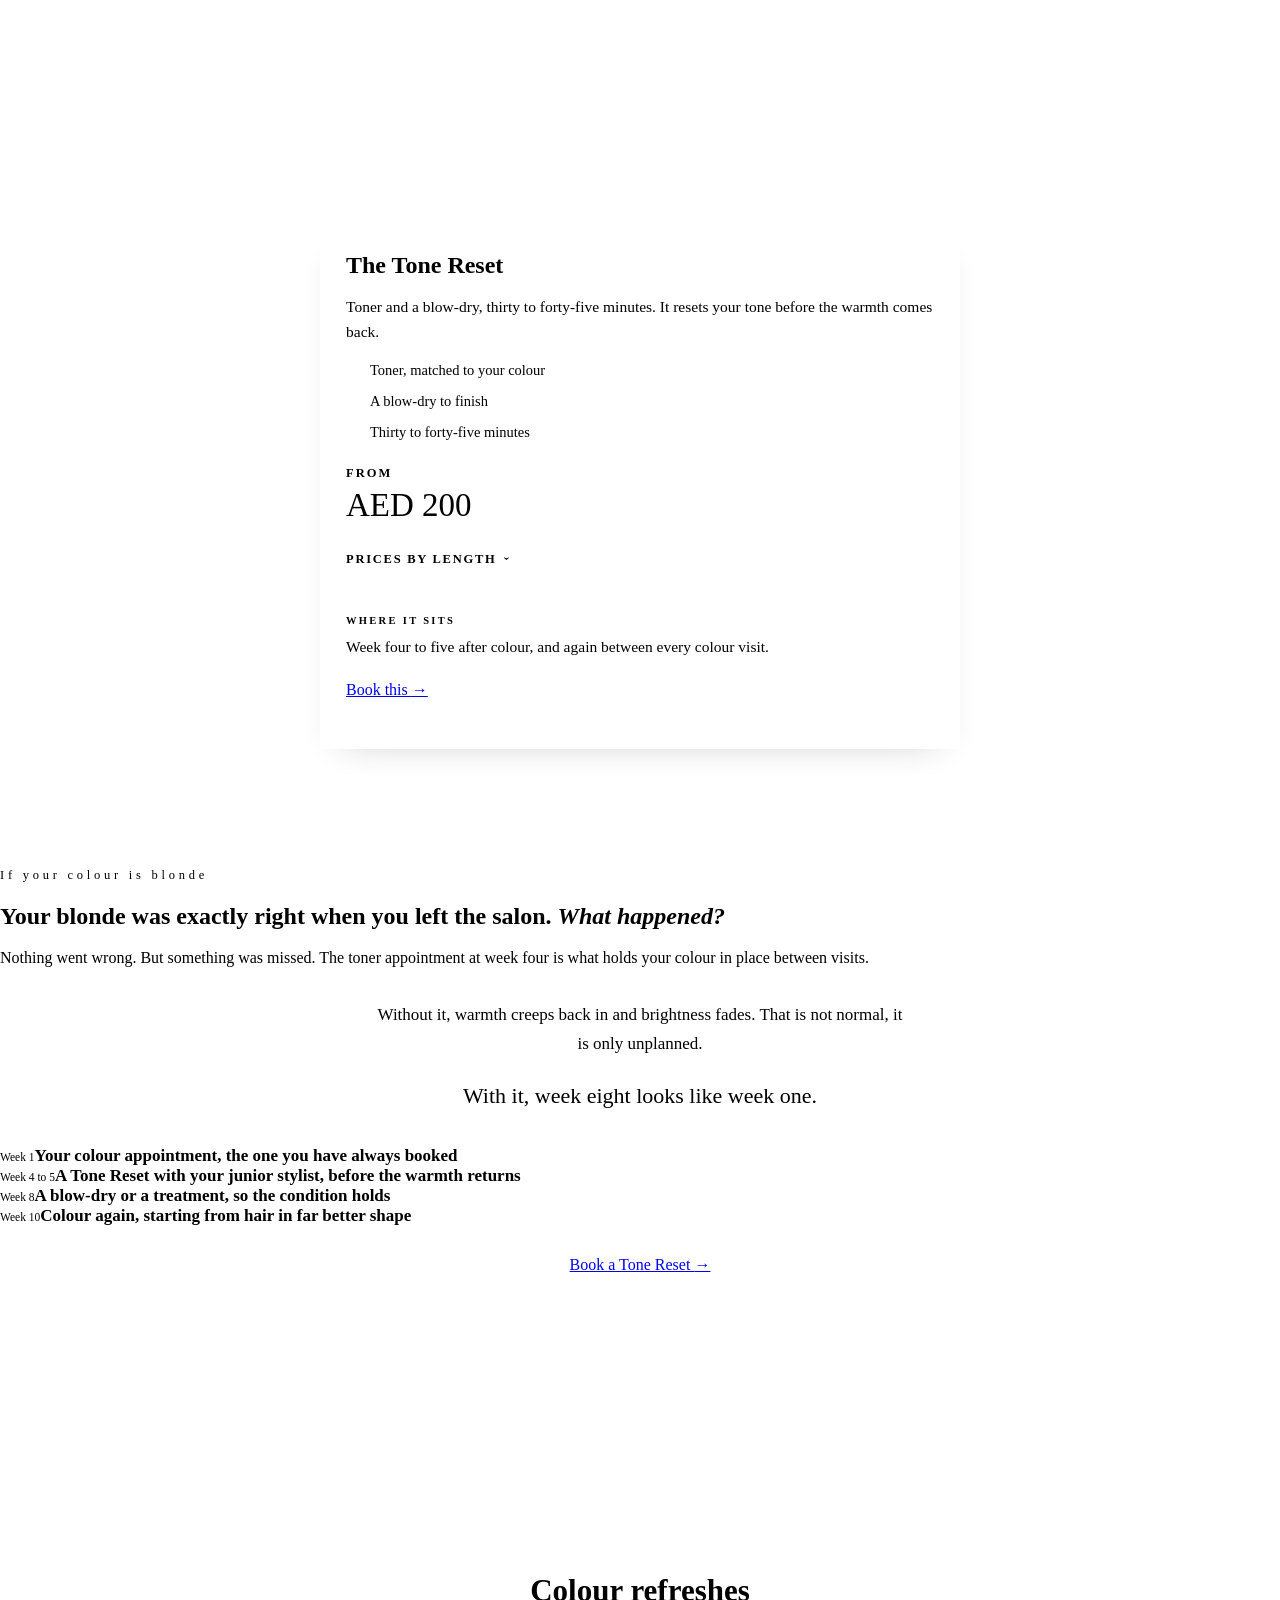
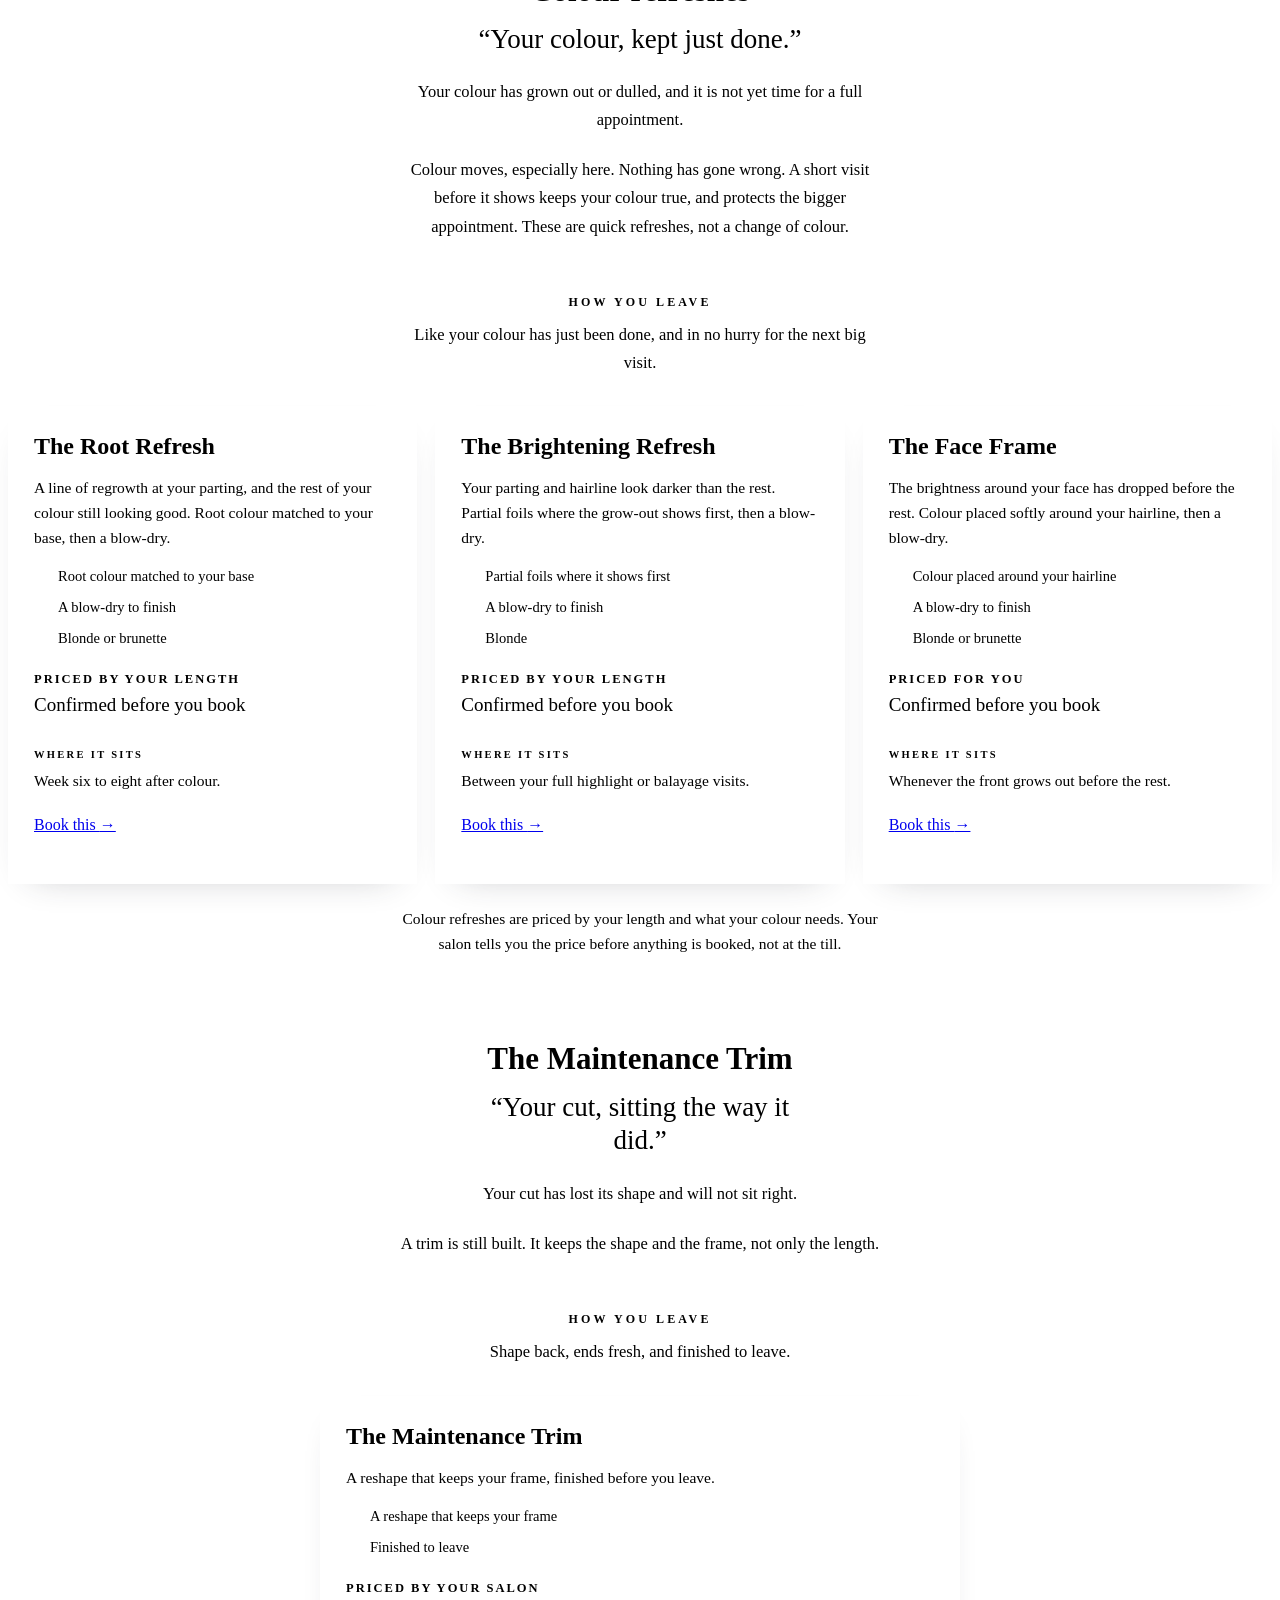
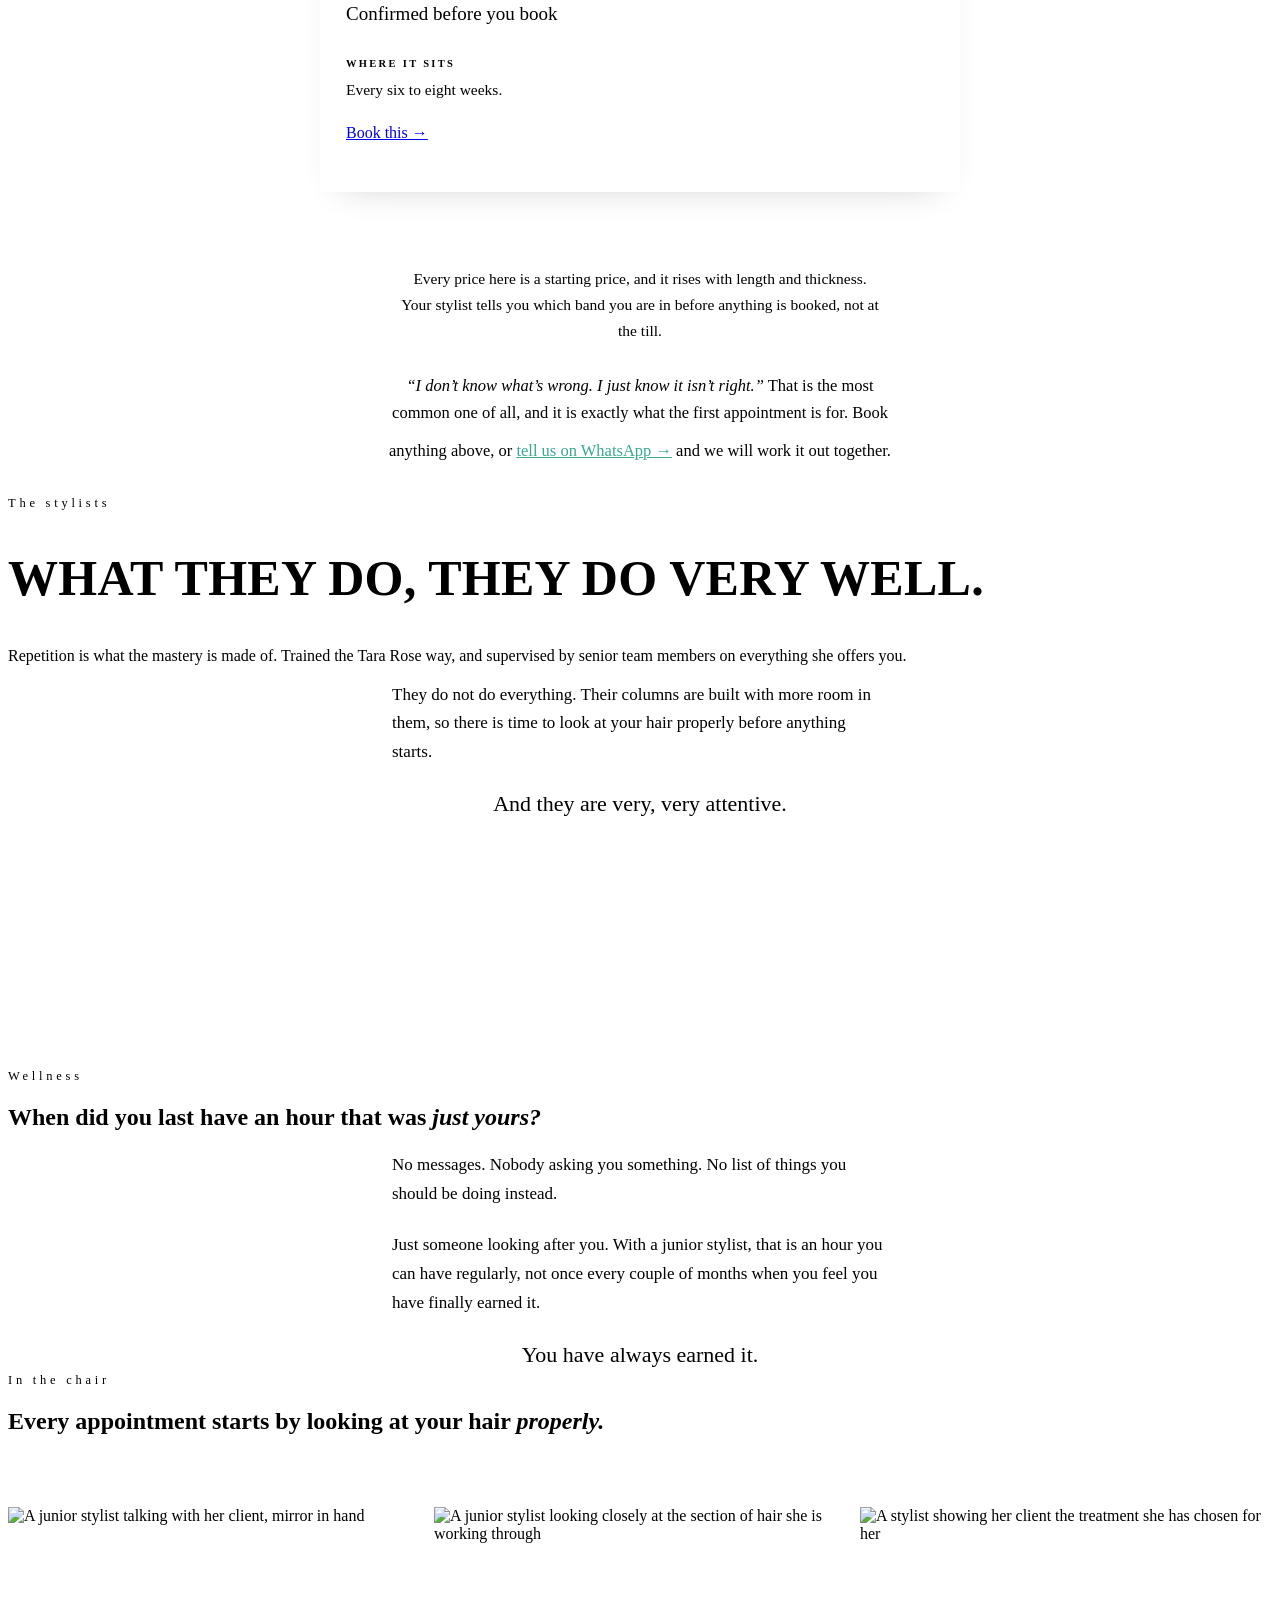
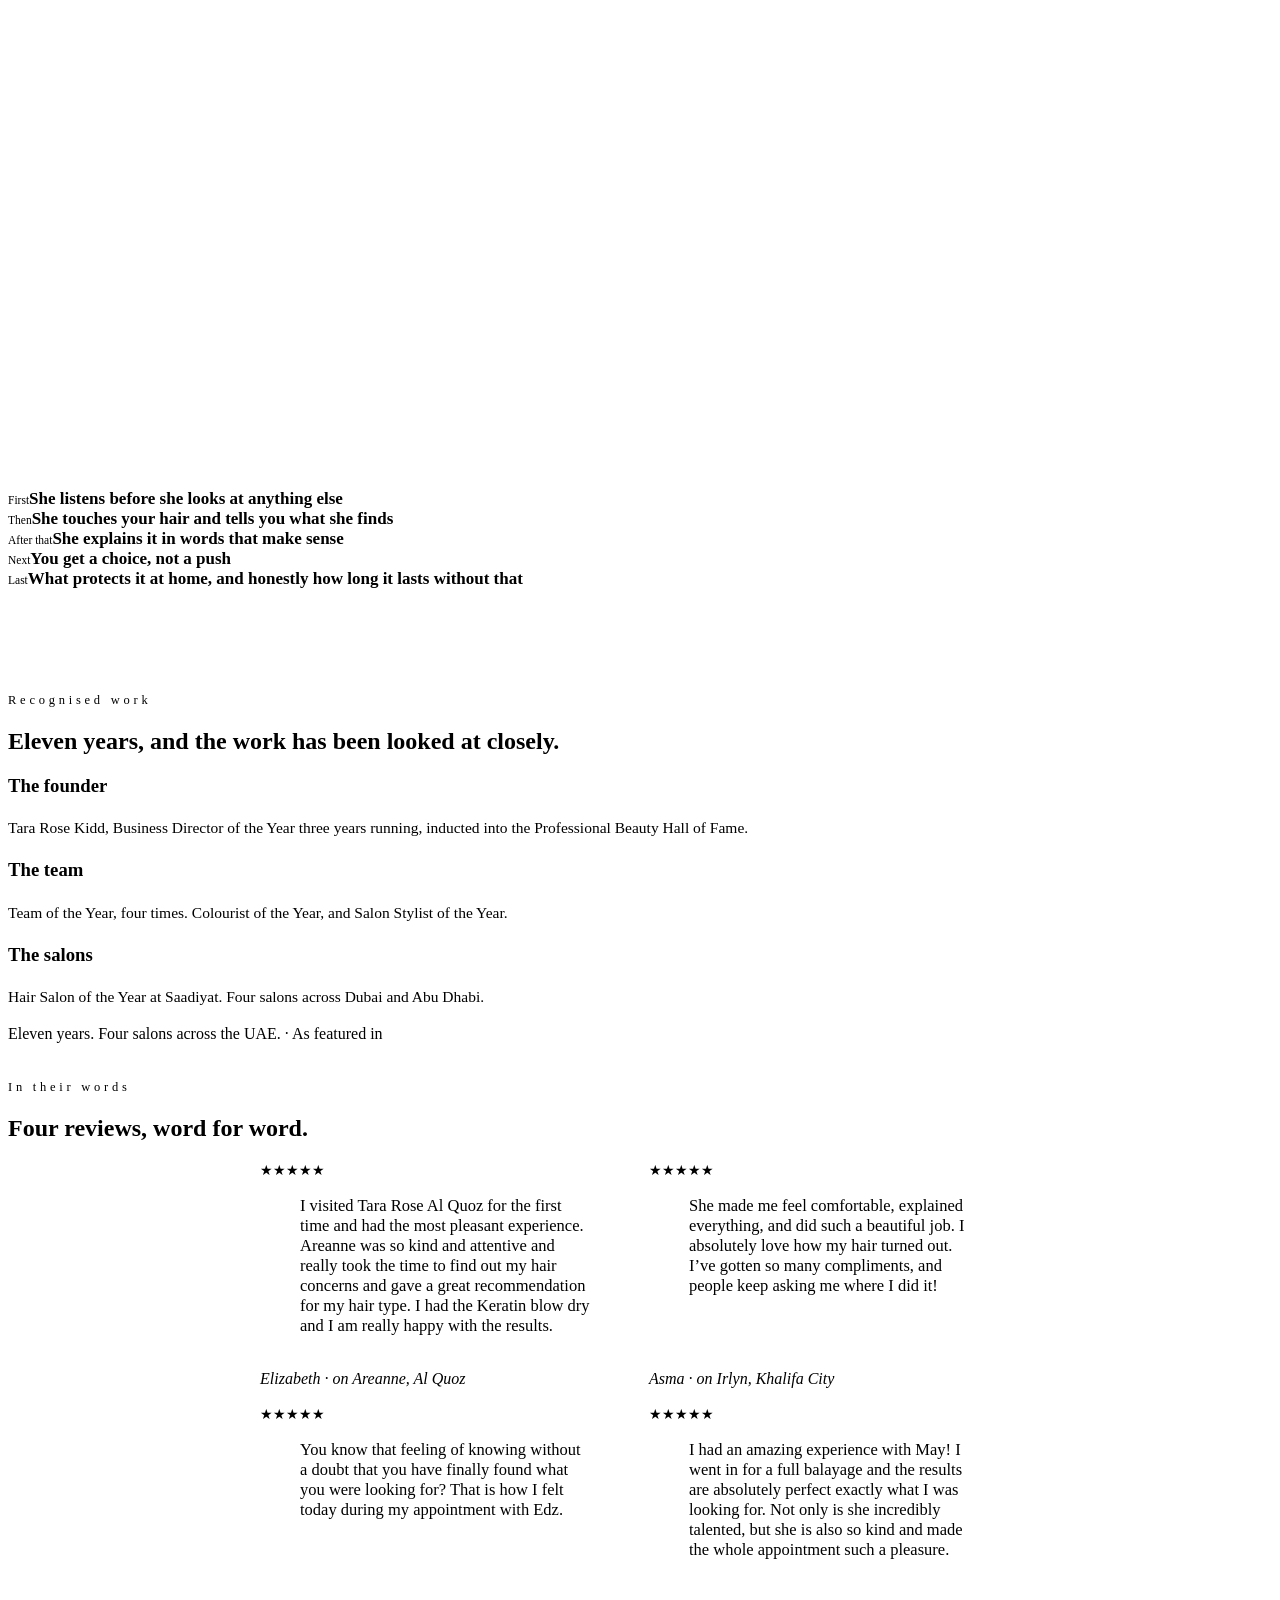
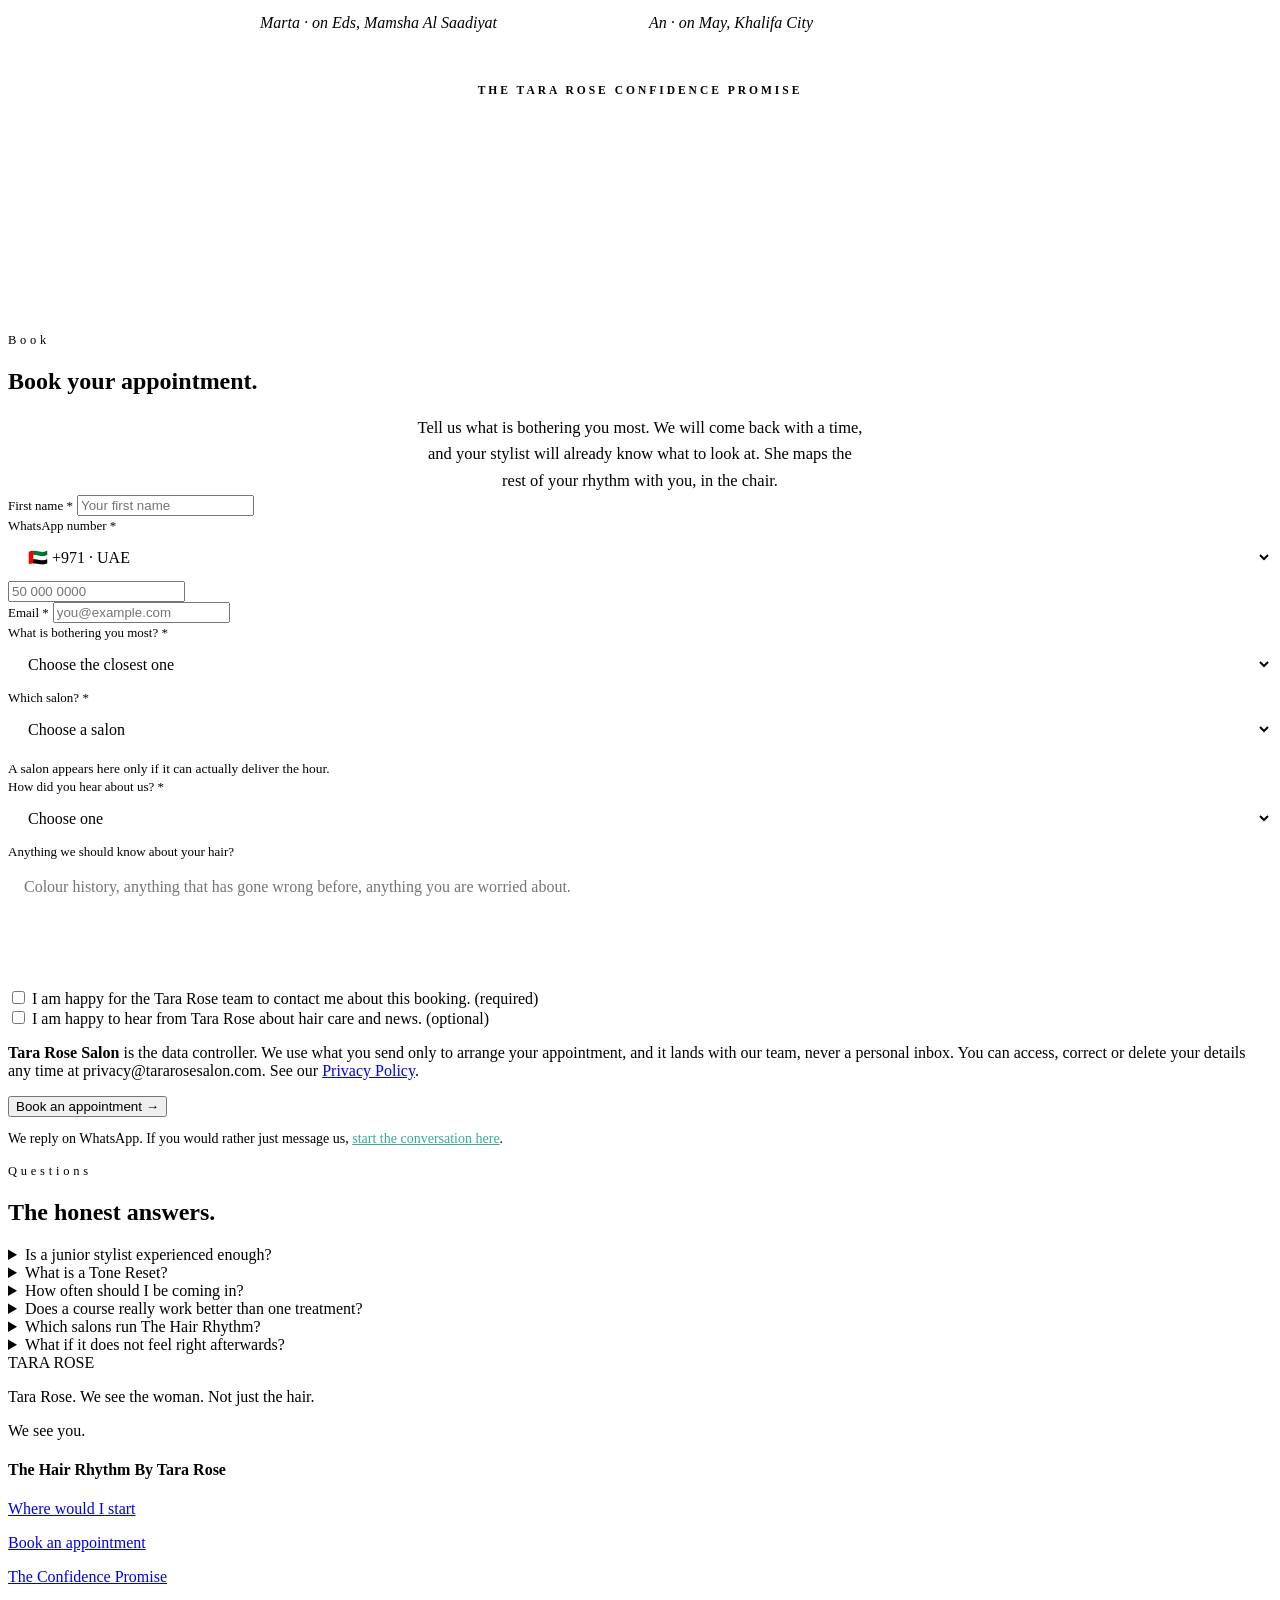
==== commit 4dc8569c: "Colour maintenance joins the root page without prices: Tara's 23 Sep ask (root colours, face frames," ====
--- a/index.html
+++ b/index.html
@@ -33,6 +33,7 @@
 <style>
 .svcalt{display:block;font-family:var(--fb);font-size:12.5px;font-weight:300;line-height:1.4;color:var(--taupe-soft);margin-top:2px}
 .bband-cta{display:flex;justify-content:center;margin:30px 0 0}
+.door .from--quote b{font-size:19px;line-height:1.25}
 </style>
 <meta name="geo.region" content="AE">
 <meta name="geo.placename" content="Abu Dhabi and Dubai">
@@ -110,6 +111,8 @@
       <li><a class="ochip" href="#treatments">Treatments</a></li>
       <li><a class="ochip" href="#courses">Courses</a></li>
       <li><a class="ochip" href="#toner">Toner</a></li>
+      <li><a class="ochip" href="#colour">Colour</a></li>
+      <li><a class="ochip" href="#trim">Trim</a></li>
     </ul>
   </div>
 </nav>
@@ -287,6 +290,69 @@
   </div>
 </div>
 
+<div class="rband">
+  <span class="rband__eyebrow">Where you are</span>
+  <h3 class="rband__h">Week six to eight, the grow-out</h3>
+  <p class="rband__p">Your colour has started to show the weeks, and what it needs is a short visit, not a full appointment.</p>
+</div>
+
+<div class="mgroup" id="colour">
+  <div class="mintro">
+    <h3 class="menu-head">Colour refreshes</h3>
+    <p class="mline">&ldquo;Your colour, kept just done.&rdquo;</p>
+    <p class="mfeel">Your colour has grown out or dulled, and it is not yet time for a full appointment.</p>
+    <p class="mbelief">Colour moves, especially here. Nothing has gone wrong. A short visit before it shows keeps your colour true, and protects the bigger appointment. These are quick refreshes, not a change of colour.</p>
+    <p class="mleave"><span>How you leave</span> Like your colour has just been done, and in no hurry for the next big visit.</p>
+  </div>
+  <div class="doors">
+    <article class="door">
+      <h3>The Root Refresh</h3>
+      <p>A line of regrowth at your parting, and the rest of your colour still looking good. Root colour matched to your base, then a blow-dry.</p>
+      <ul class="door__inc"><li><span class="tk"></span>Root colour matched to your base</li><li><span class="tk"></span>A blow-dry to finish</li><li><span class="tk"></span>Blonde or brunette</li></ul>
+      <span class="from from--quote">Priced by your length<b>Confirmed before you book</b></span>
+      <p class="door__where"><span>Where it sits</span> Week six to eight after colour.</p>
+      <a class="pill pill--accent" href="#book" data-svc="colour">Book this <span class="arr">&rarr;</span></a>
+    </article>
+    <article class="door">
+      <h3>The Brightening Refresh</h3>
+      <p>Your parting and hairline look darker than the rest. Partial foils where the grow-out shows first, then a blow-dry.</p>
+      <ul class="door__inc"><li><span class="tk"></span>Partial foils where it shows first</li><li><span class="tk"></span>A blow-dry to finish</li><li><span class="tk"></span>Blonde</li></ul>
+      <span class="from from--quote">Priced by your length<b>Confirmed before you book</b></span>
+      <p class="door__where"><span>Where it sits</span> Between your full highlight or balayage visits.</p>
+      <a class="pill pill--accent" href="#book" data-svc="colour">Book this <span class="arr">&rarr;</span></a>
+    </article>
+    <article class="door">
+      <h3>The Face Frame</h3>
+      <p>The brightness around your face has dropped before the rest. Colour placed softly around your hairline, then a blow-dry.</p>
+      <ul class="door__inc"><li><span class="tk"></span>Colour placed around your hairline</li><li><span class="tk"></span>A blow-dry to finish</li><li><span class="tk"></span>Blonde or brunette</li></ul>
+      <span class="from from--quote">Priced for you<b>Confirmed before you book</b></span>
+      <p class="door__where"><span>Where it sits</span> Whenever the front grows out before the rest.</p>
+      <a class="pill pill--accent" href="#book" data-svc="colour">Book this <span class="arr">&rarr;</span></a>
+    </article>
+  </div>
+  <p class="menu-note">Colour refreshes are priced by your length and what your colour needs. Your salon tells you the price before anything is booked, not at the till.</p>
+</div>
+
+<div class="mgroup mgroup--feature" id="trim">
+  <div class="mintro">
+    <h3 class="menu-head">The Maintenance Trim</h3>
+    <p class="mline">&ldquo;Your cut, sitting the way it did.&rdquo;</p>
+    <p class="mfeel">Your cut has lost its shape and will not sit right.</p>
+    <p class="mbelief">A trim is still built. It keeps the shape and the frame, not only the length.</p>
+    <p class="mleave"><span>How you leave</span> Shape back, ends fresh, and finished to leave.</p>
+  </div>
+  <div class="doors">
+    <article class="door">
+      <h3>The Maintenance Trim</h3>
+      <p>A reshape that keeps your frame, finished before you leave.</p>
+      <ul class="door__inc"><li><span class="tk"></span>A reshape that keeps your frame</li><li><span class="tk"></span>Finished to leave</li></ul>
+      <span class="from from--quote">Priced by your salon<b>Confirmed before you book</b></span>
+      <p class="door__where"><span>Where it sits</span> Every six to eight weeks.</p>
+      <a class="pill pill--accent" href="#book" data-svc="trim">Book this <span class="arr">&rarr;</span></a>
+    </article>
+  </div>
+</div>
+
     <p class="menu-note">Every price here is a starting price, and it rises with length and thickness. Your stylist tells you which band you are in before anything is booked, not at the till.</p>
     <p class="doors-unsure"><em>&ldquo;I don&rsquo;t know what&rsquo;s wrong. I just know it isn&rsquo;t right.&rdquo;</em> That is the most common one of all, and it is exactly what the first appointment is for. Book anything above, or <a href="https://wa.me/971556245520?text=Hi%20Tara%20Rose%2C%20I%27m%20not%20sure%20what%20my%20hair%20needs.%20Can%20we%20work%20it%20out%20together%3F" target="_blank" rel="noopener">tell us on WhatsApp &rarr;</a> and we will work it out together.</p>
   </div>
@@ -446,6 +512,8 @@
             <option value="treatment">Treatment and blow-dry</option>
             <option value="course">A course of treatments, three or five</option>
             <option value="bundle">Blow-dries, a bundle or the four weeks</option>
+            <option value="colour">A colour refresh, roots, foils or face frame</option>
+            <option value="trim">A maintenance trim</option>
             <option value="scalp">Something scalp-related</option>
             <option value="mapping">I would like Confidence Mapping first, a free diagnosis</option>
             <option value="unsure">Something else, or not sure</option>
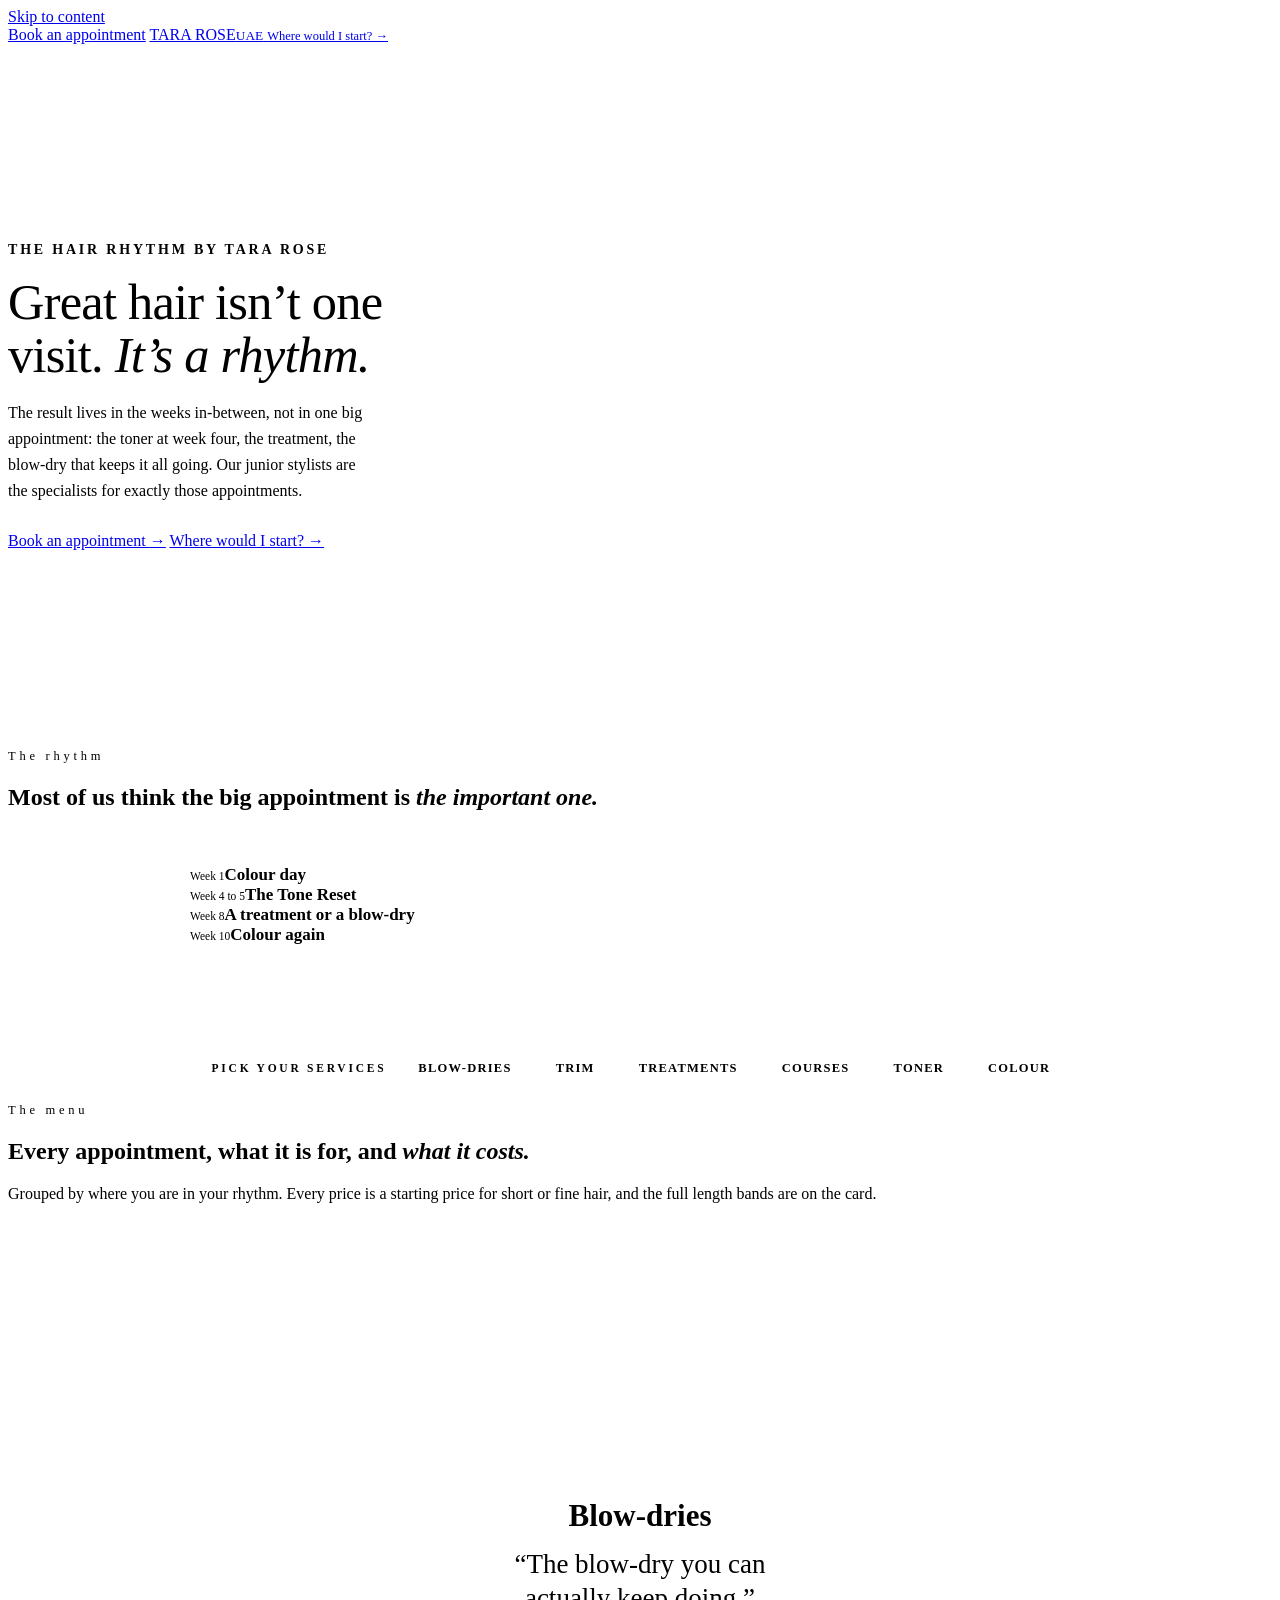
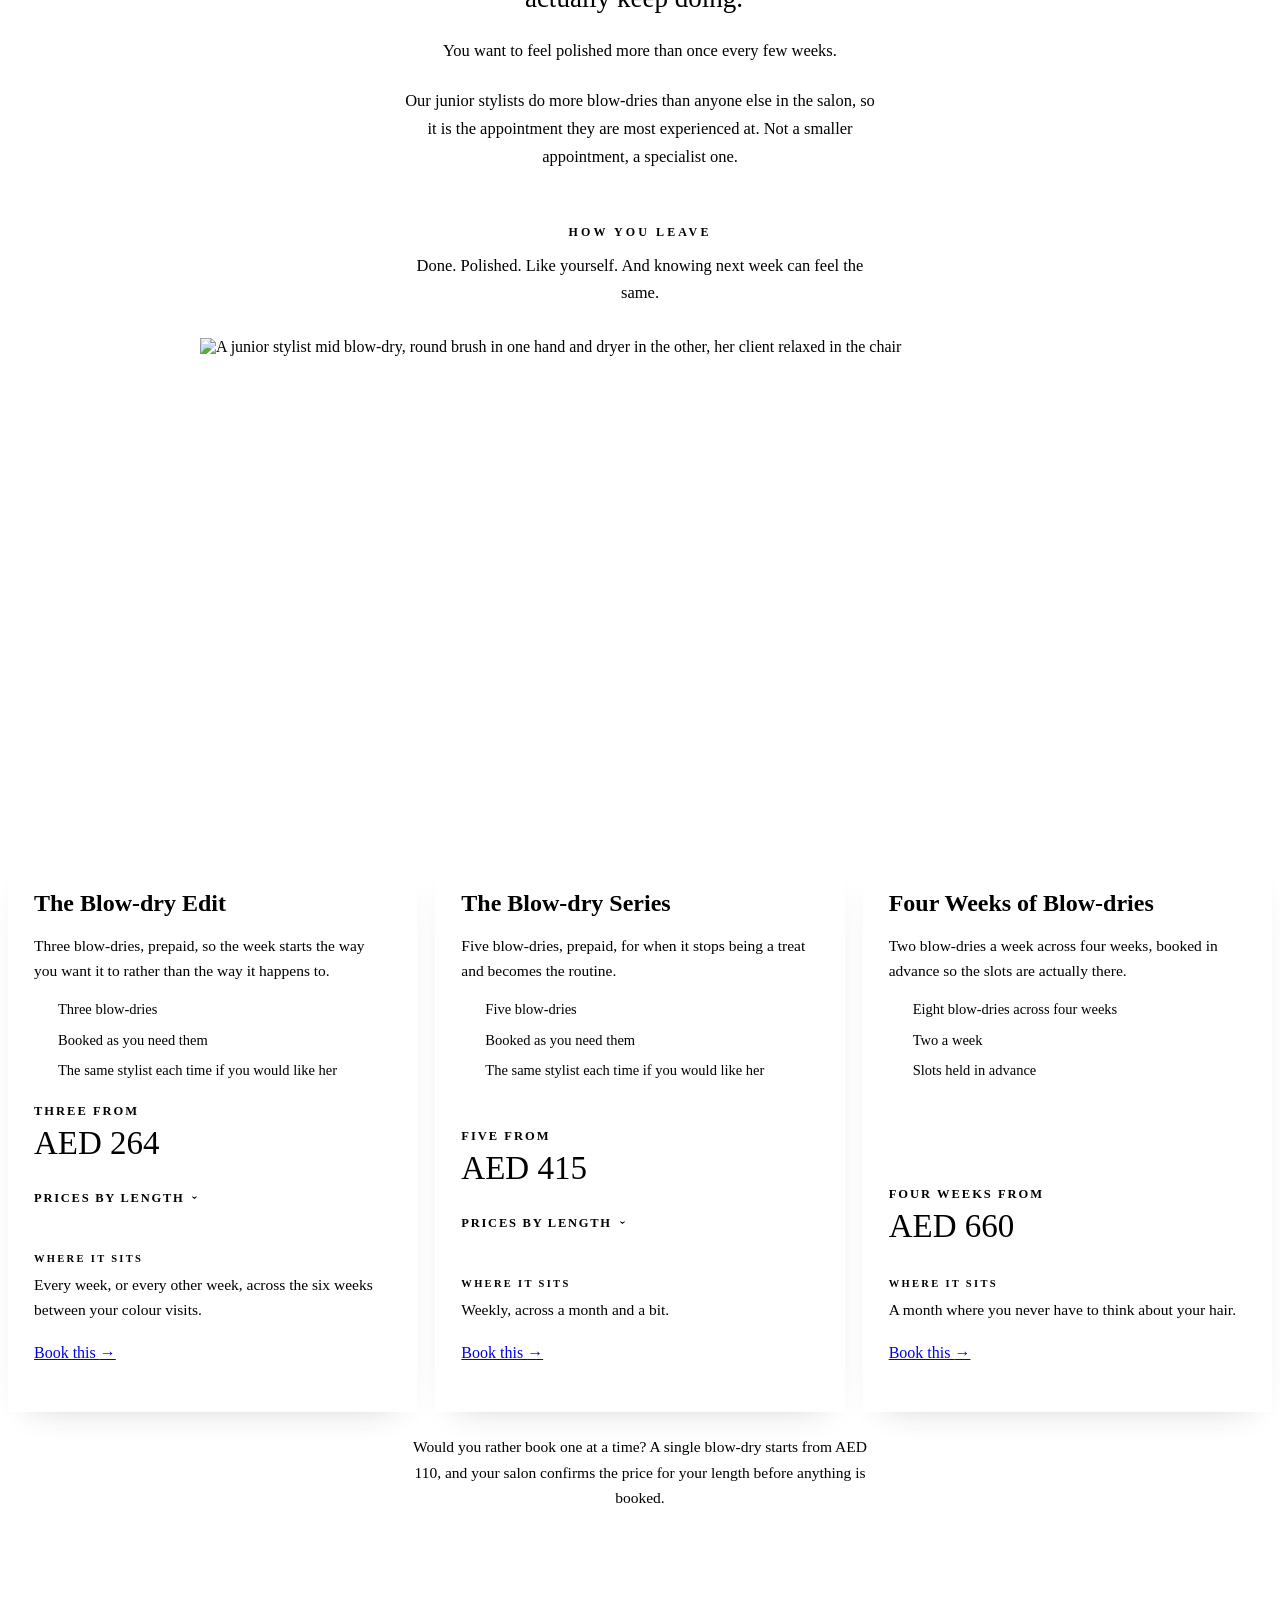
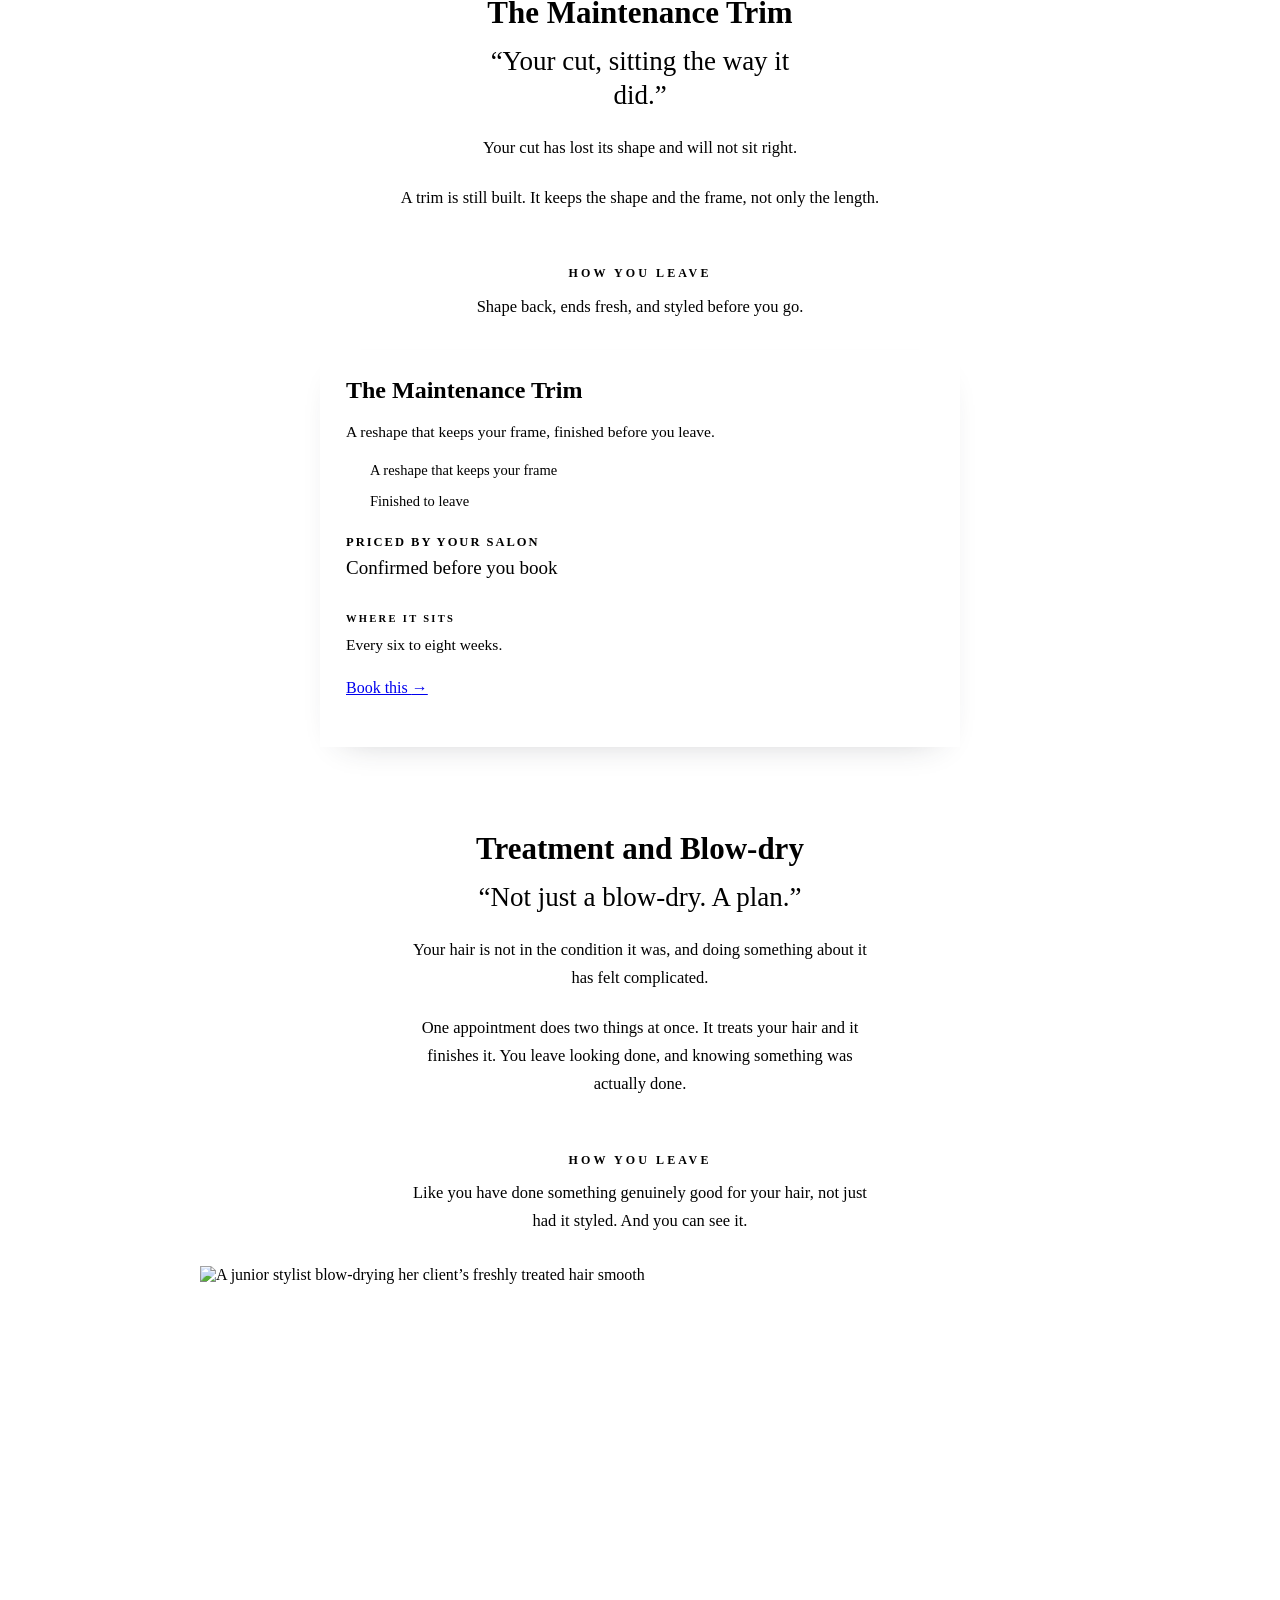
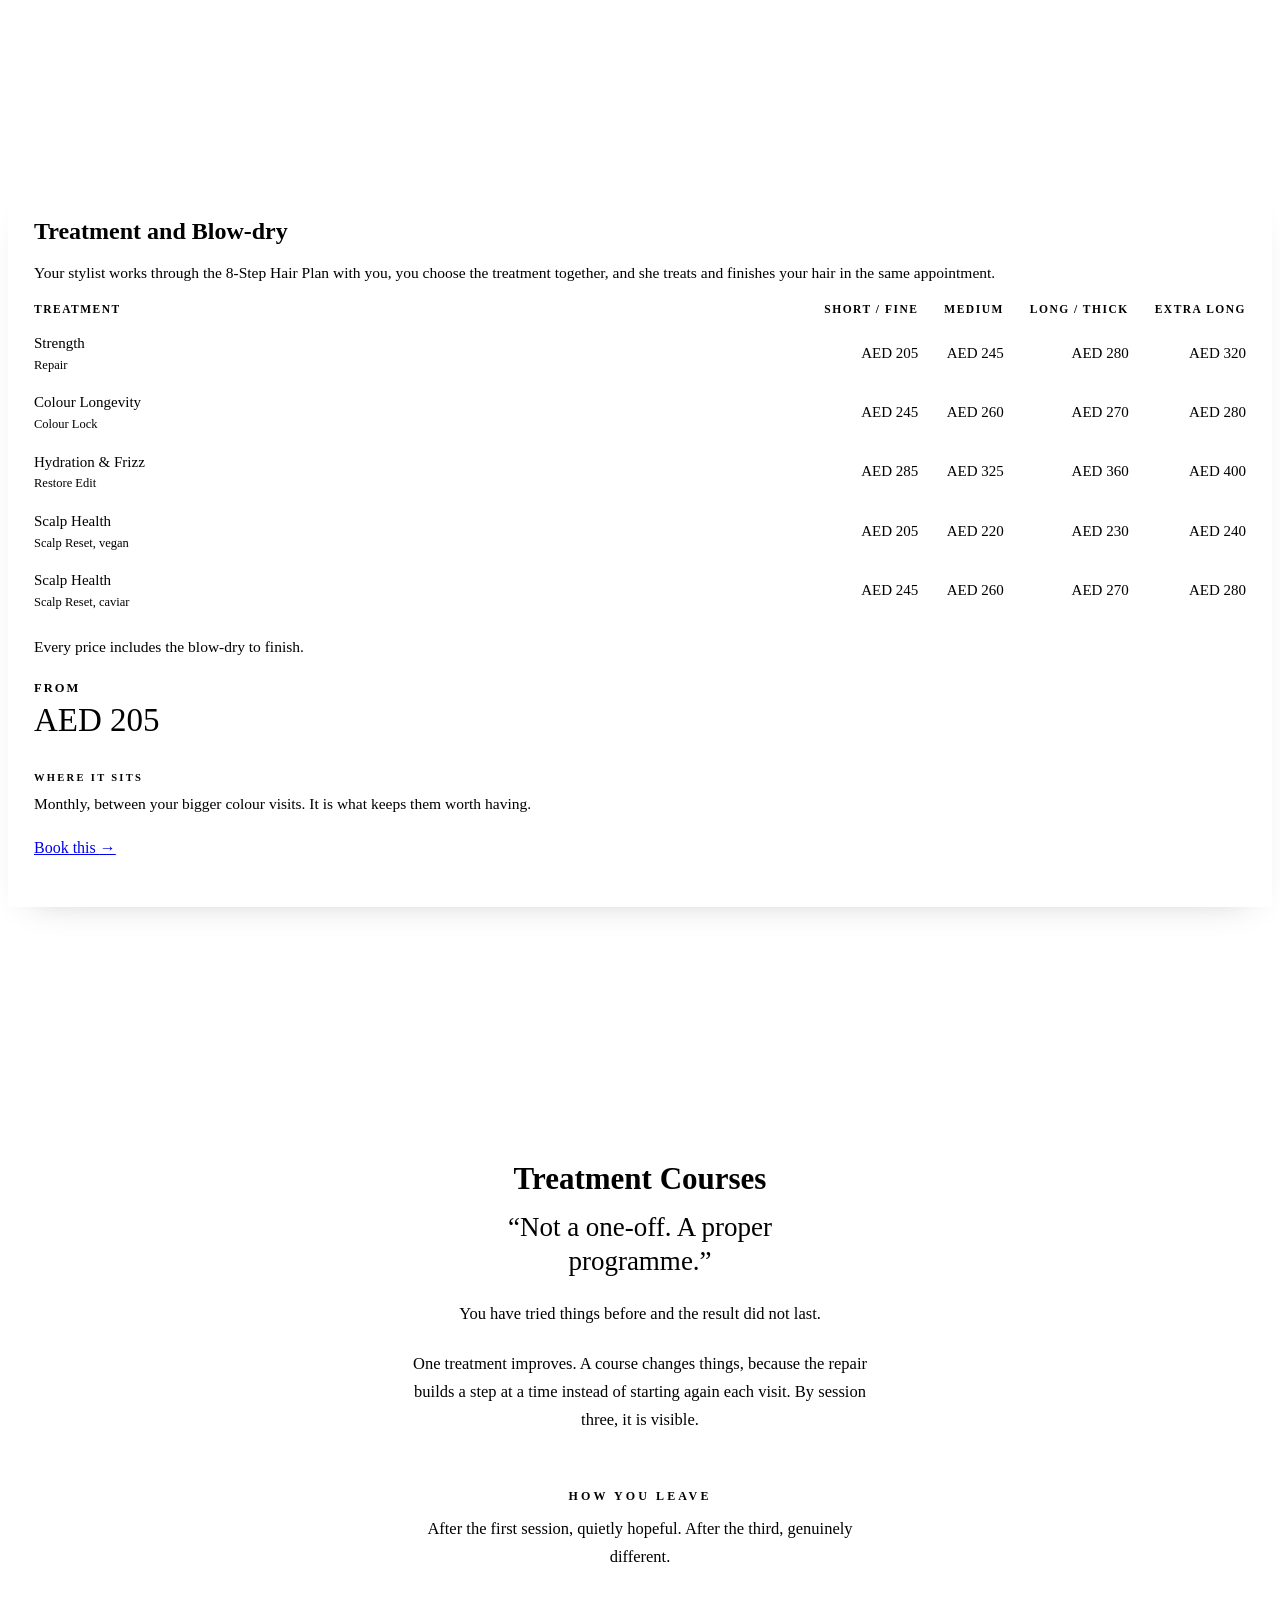
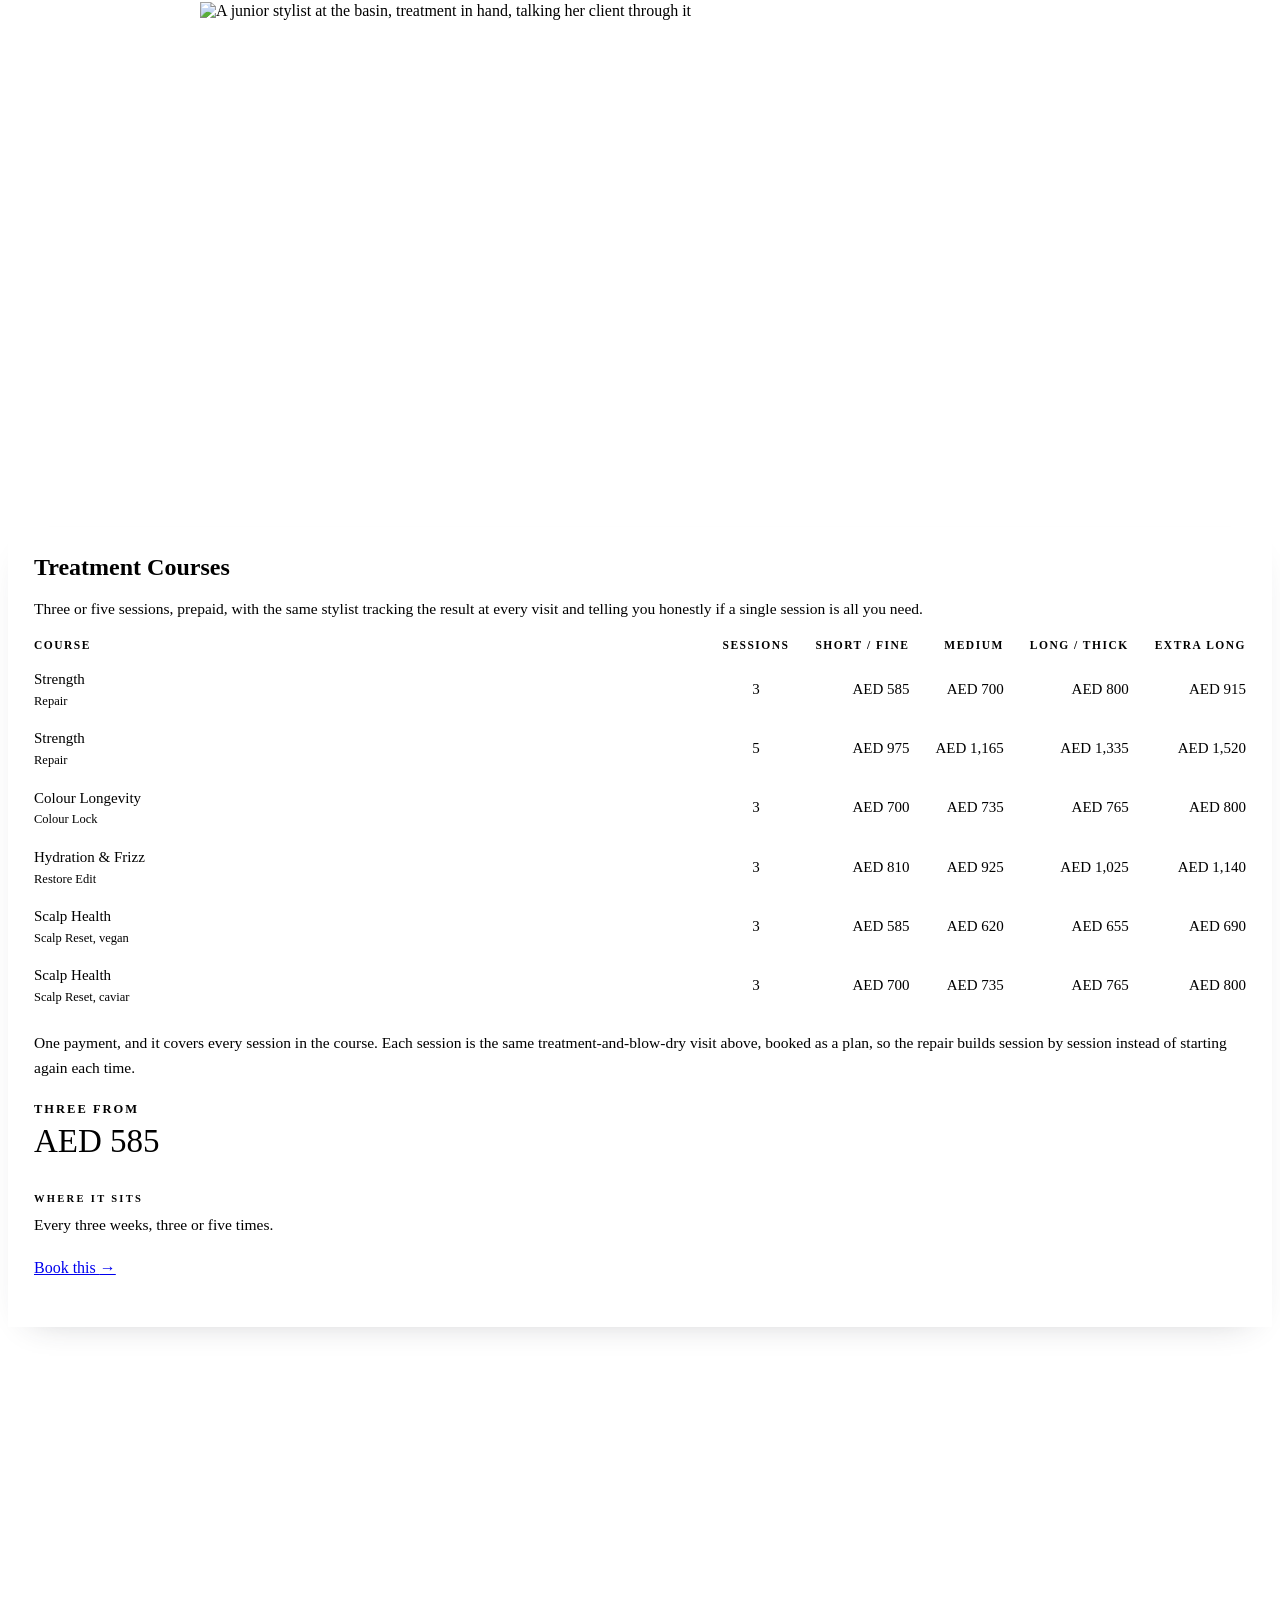
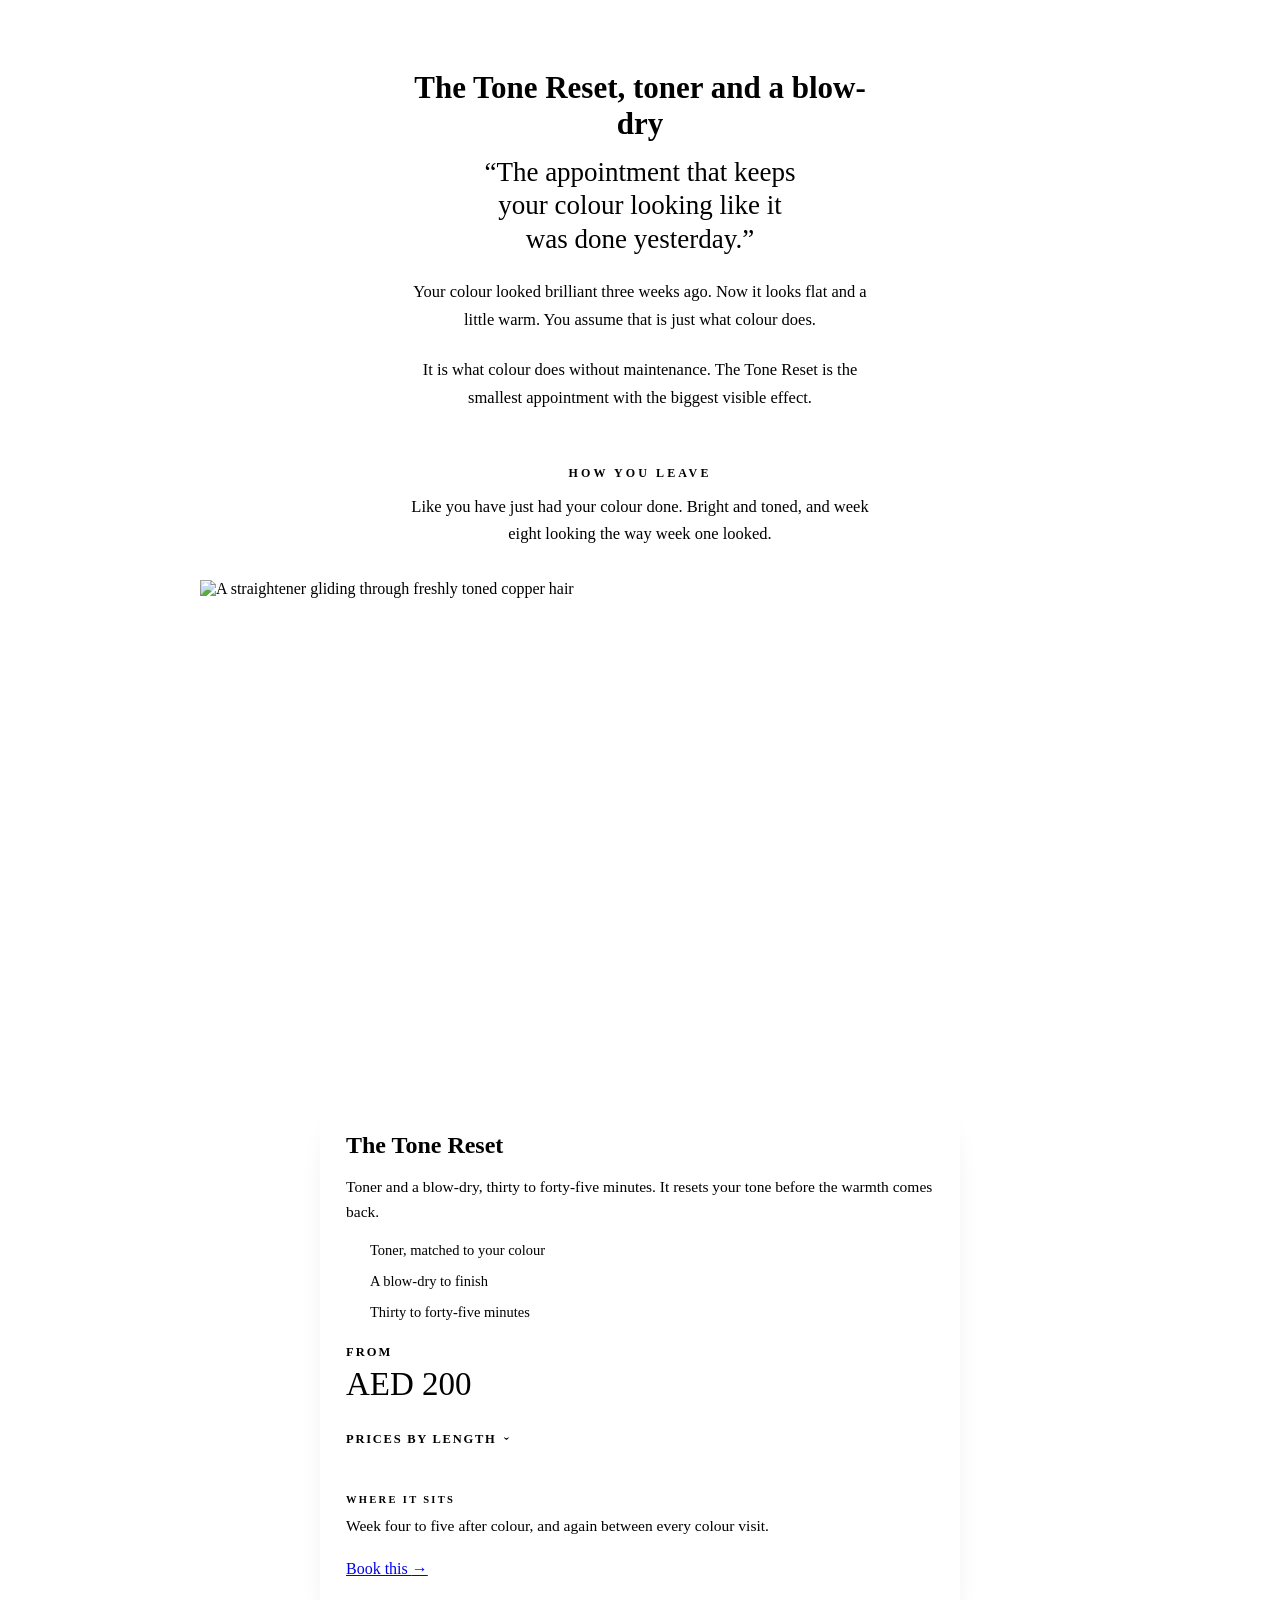
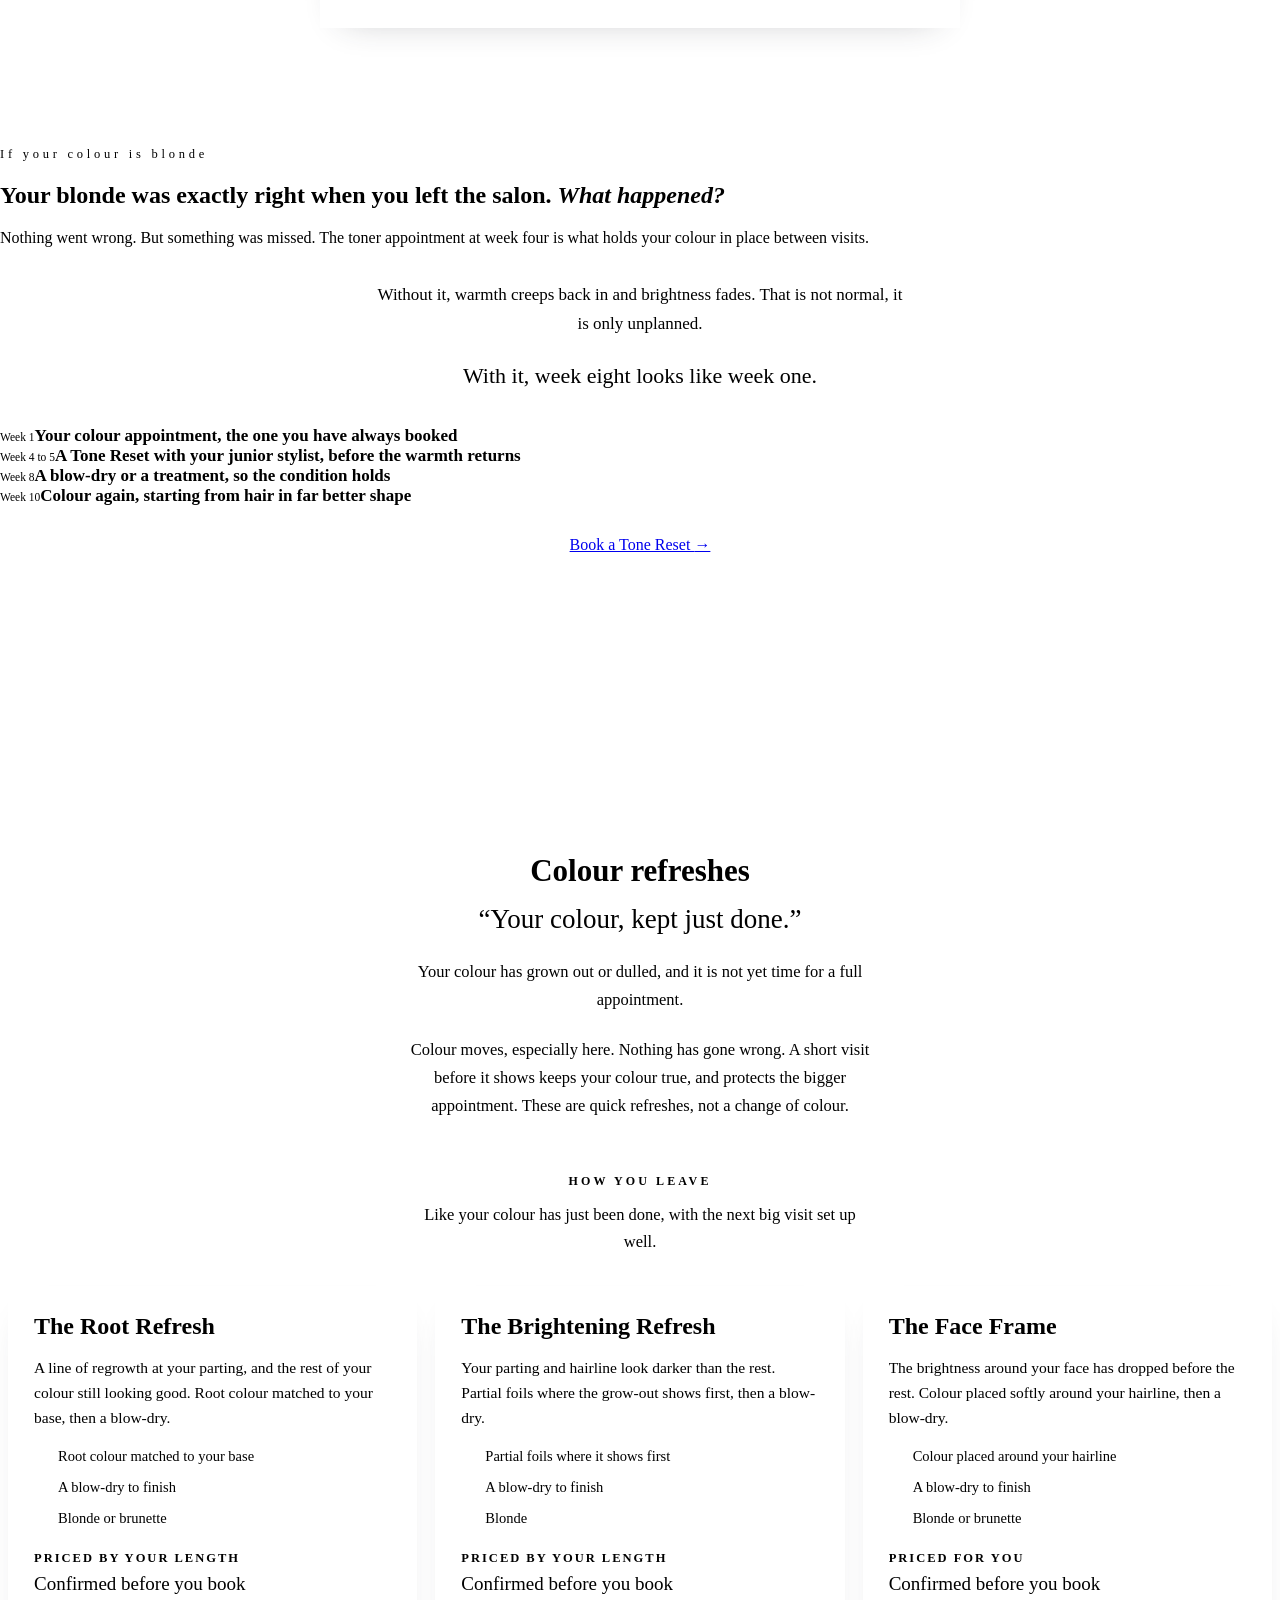
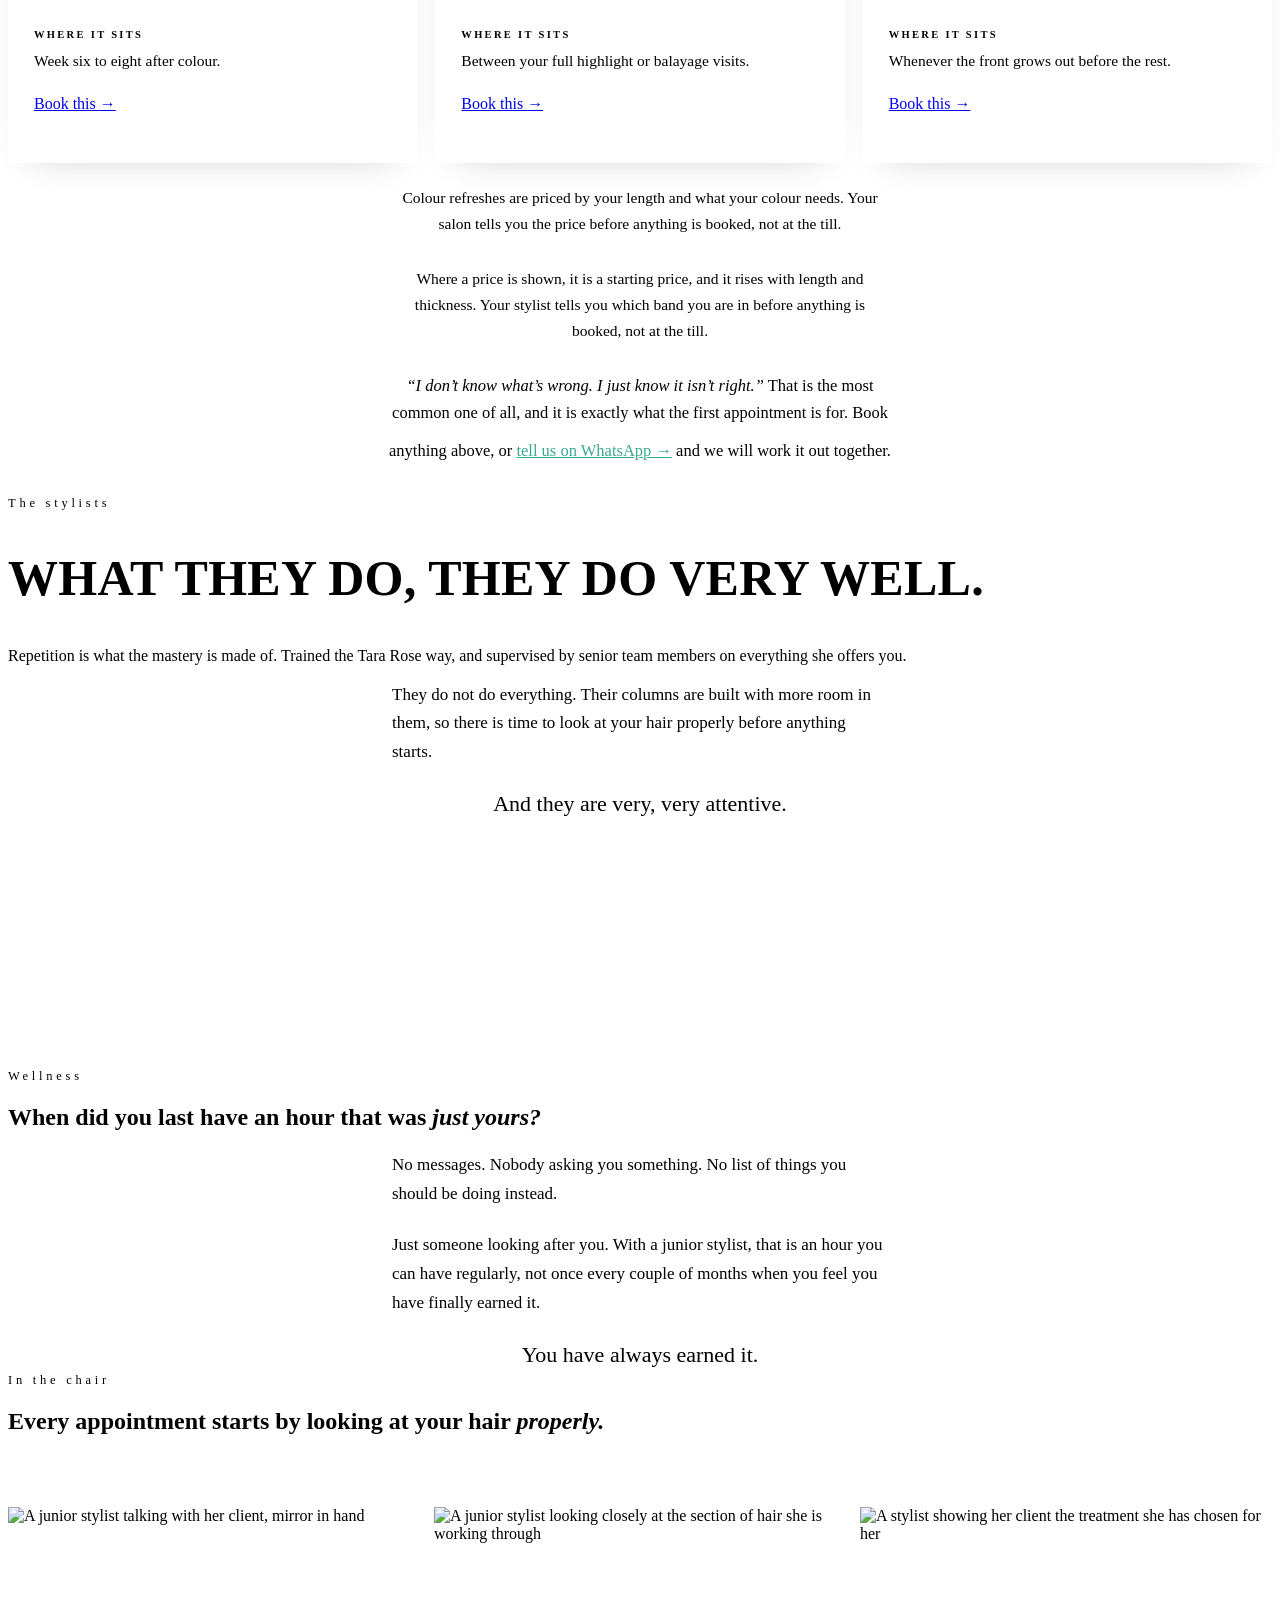
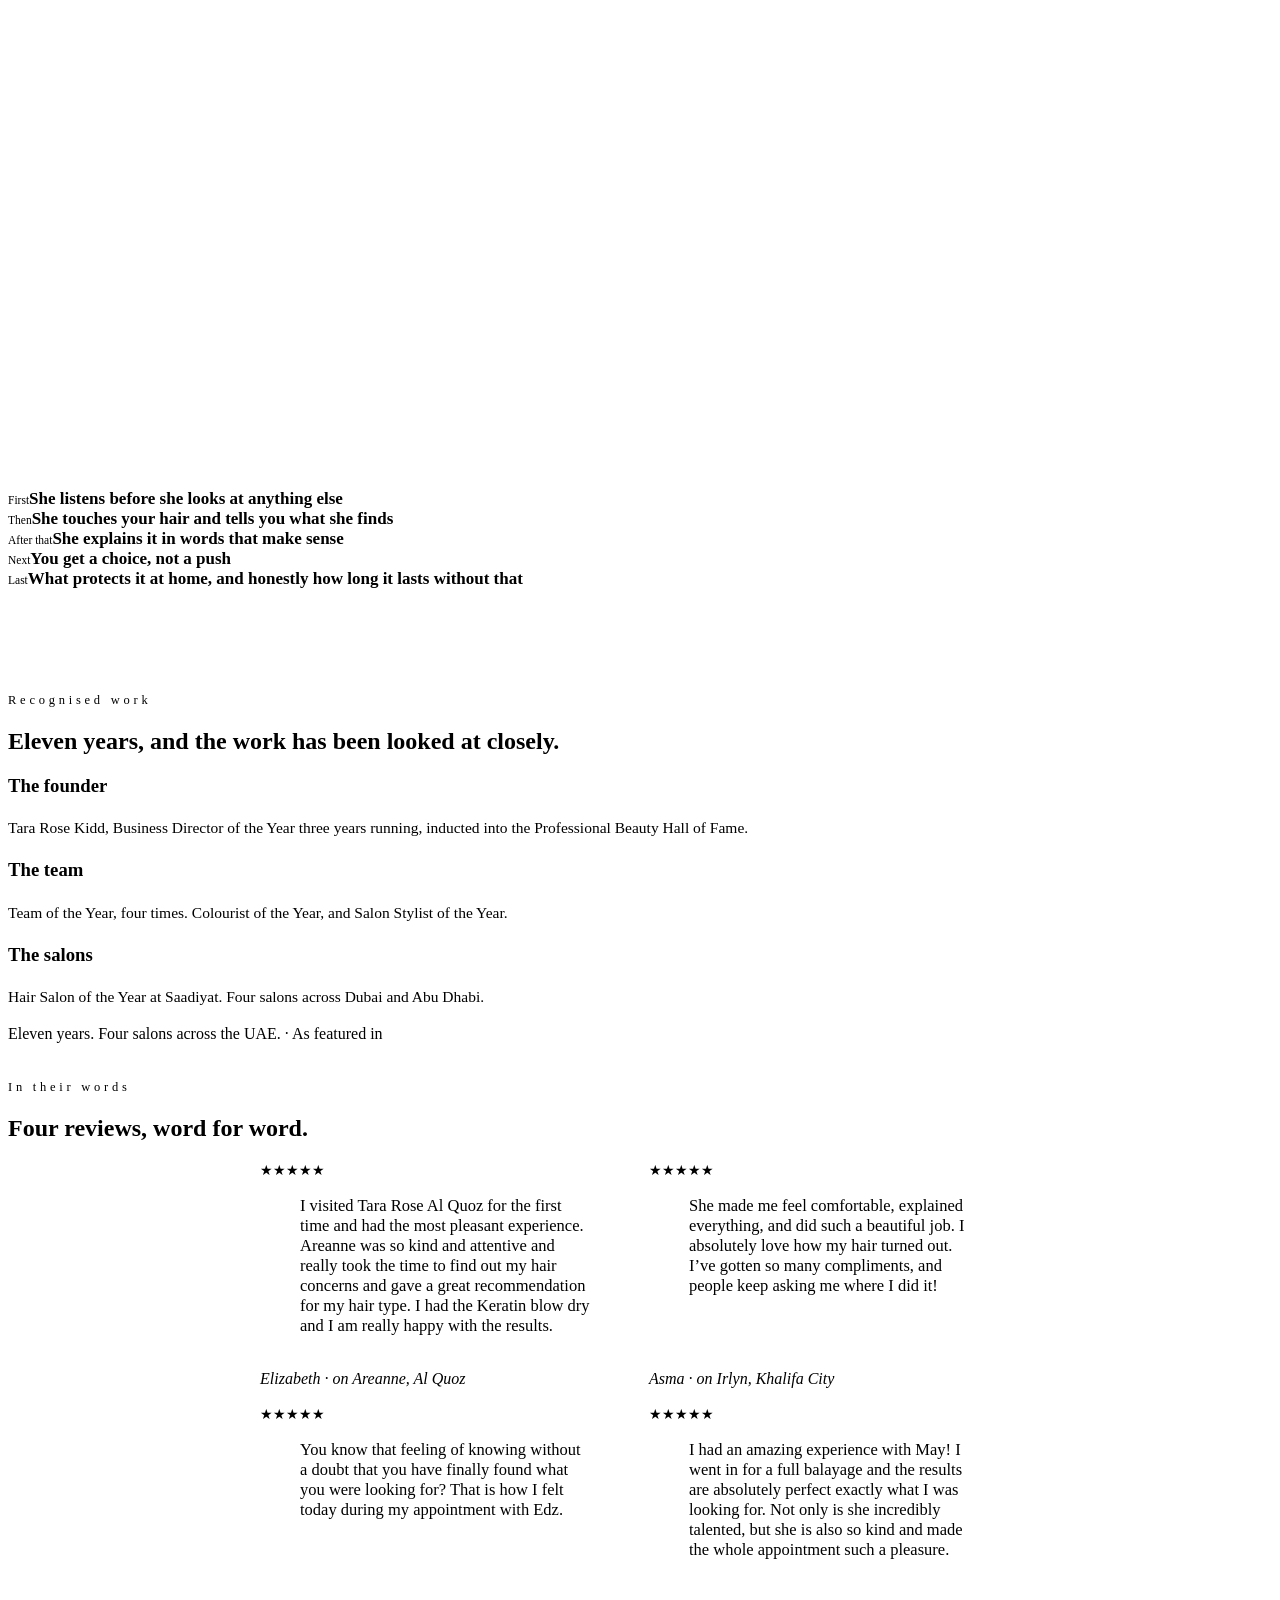
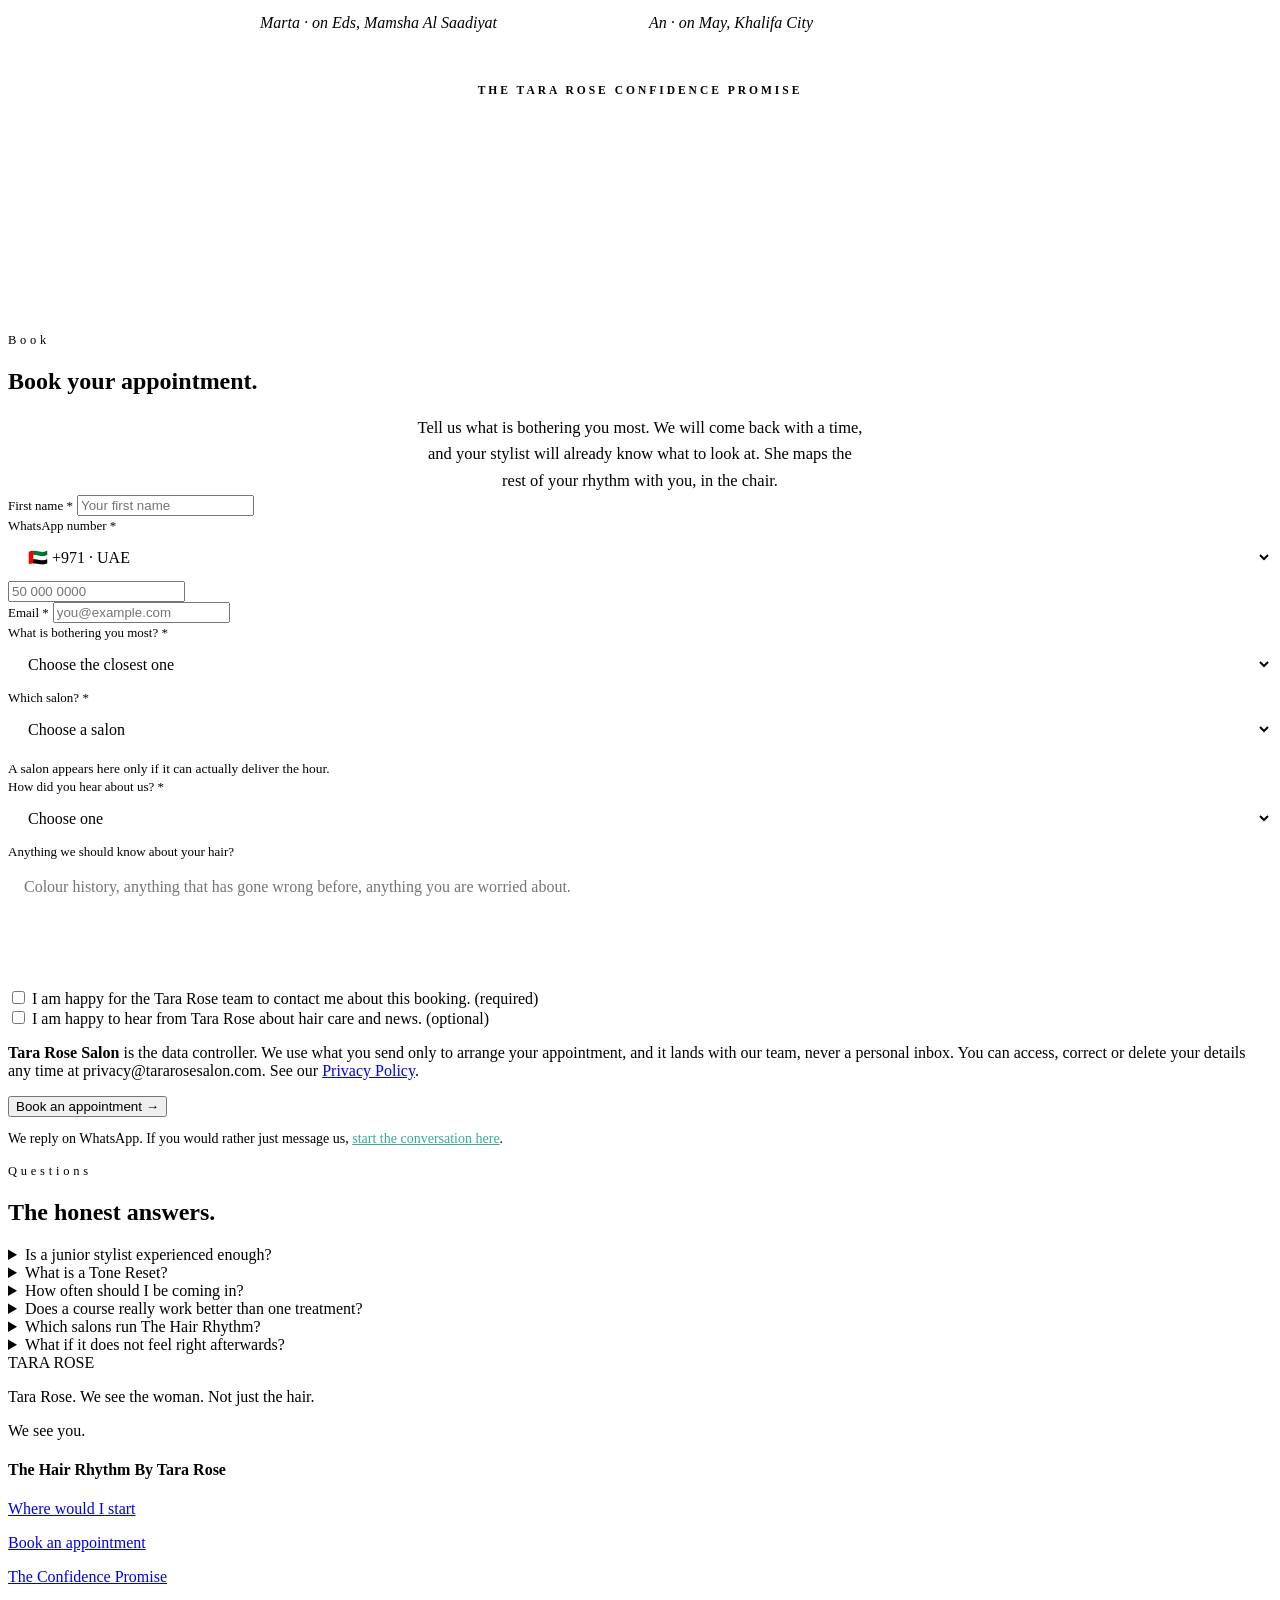
==== commit 5e751865: "The brand review and Kate's notes land on the colour section: the Maintenance Trim moves up beside t" ====
--- a/index.html
+++ b/index.html
@@ -108,11 +108,11 @@
     <span class="offer-nav__lbl">Pick your services</span>
     <ul class="offer-nav__row" id="offer-chips">
       <li><a class="ochip" href="#blowdries">Blow-dries</a></li>
+      <li><a class="ochip" href="#trim">Trim</a></li>
       <li><a class="ochip" href="#treatments">Treatments</a></li>
       <li><a class="ochip" href="#courses">Courses</a></li>
       <li><a class="ochip" href="#toner">Toner</a></li>
       <li><a class="ochip" href="#colour">Colour</a></li>
-      <li><a class="ochip" href="#trim">Trim</a></li>
     </ul>
   </div>
 </nav>
@@ -170,6 +170,26 @@
     </article>
   </div>
   <p class="menu-note">Would you rather book one at a time? A single blow-dry starts from AED 110, and your salon confirms the price for your length before anything is booked.</p>
+</div>
+
+<div class="mgroup mgroup--feature" id="trim">
+  <div class="mintro">
+    <h3 class="menu-head">The Maintenance Trim</h3>
+    <p class="mline">&ldquo;Your cut, sitting the way it did.&rdquo;</p>
+    <p class="mfeel">Your cut has lost its shape and will not sit right.</p>
+    <p class="mbelief">A trim is still built. It keeps the shape and the frame, not only the length.</p>
+    <p class="mleave"><span>How you leave</span> Shape back, ends fresh, and styled before you go.</p>
+  </div>
+  <div class="doors">
+    <article class="door">
+      <h3>The Maintenance Trim</h3>
+      <p>A reshape that keeps your frame, finished before you leave.</p>
+      <ul class="door__inc"><li><span class="tk"></span>A reshape that keeps your frame</li><li><span class="tk"></span>Finished to leave</li></ul>
+      <span class="from from--quote">Priced by your salon<b>Confirmed before you book</b></span>
+      <p class="door__where"><span>Where it sits</span> Every six to eight weeks.</p>
+      <a class="pill pill--accent" href="#book" data-svc="trim">Book this <span class="arr">&rarr;</span></a>
+    </article>
+  </div>
 </div>
 
 <div class="mgroup" id="treatments">
@@ -302,7 +322,7 @@
     <p class="mline">&ldquo;Your colour, kept just done.&rdquo;</p>
     <p class="mfeel">Your colour has grown out or dulled, and it is not yet time for a full appointment.</p>
     <p class="mbelief">Colour moves, especially here. Nothing has gone wrong. A short visit before it shows keeps your colour true, and protects the bigger appointment. These are quick refreshes, not a change of colour.</p>
-    <p class="mleave"><span>How you leave</span> Like your colour has just been done, and in no hurry for the next big visit.</p>
+    <p class="mleave"><span>How you leave</span> Like your colour has just been done, with the next big visit set up well.</p>
   </div>
   <div class="doors">
     <article class="door">
@@ -333,27 +353,7 @@
   <p class="menu-note">Colour refreshes are priced by your length and what your colour needs. Your salon tells you the price before anything is booked, not at the till.</p>
 </div>
 
-<div class="mgroup mgroup--feature" id="trim">
-  <div class="mintro">
-    <h3 class="menu-head">The Maintenance Trim</h3>
-    <p class="mline">&ldquo;Your cut, sitting the way it did.&rdquo;</p>
-    <p class="mfeel">Your cut has lost its shape and will not sit right.</p>
-    <p class="mbelief">A trim is still built. It keeps the shape and the frame, not only the length.</p>
-    <p class="mleave"><span>How you leave</span> Shape back, ends fresh, and finished to leave.</p>
-  </div>
-  <div class="doors">
-    <article class="door">
-      <h3>The Maintenance Trim</h3>
-      <p>A reshape that keeps your frame, finished before you leave.</p>
-      <ul class="door__inc"><li><span class="tk"></span>A reshape that keeps your frame</li><li><span class="tk"></span>Finished to leave</li></ul>
-      <span class="from from--quote">Priced by your salon<b>Confirmed before you book</b></span>
-      <p class="door__where"><span>Where it sits</span> Every six to eight weeks.</p>
-      <a class="pill pill--accent" href="#book" data-svc="trim">Book this <span class="arr">&rarr;</span></a>
-    </article>
-  </div>
-</div>
-
-    <p class="menu-note">Every price here is a starting price, and it rises with length and thickness. Your stylist tells you which band you are in before anything is booked, not at the till.</p>
+    <p class="menu-note">Where a price is shown, it is a starting price, and it rises with length and thickness. Your stylist tells you which band you are in before anything is booked, not at the till.</p>
     <p class="doors-unsure"><em>&ldquo;I don&rsquo;t know what&rsquo;s wrong. I just know it isn&rsquo;t right.&rdquo;</em> That is the most common one of all, and it is exactly what the first appointment is for. Book anything above, or <a href="https://wa.me/971556245520?text=Hi%20Tara%20Rose%2C%20I%27m%20not%20sure%20what%20my%20hair%20needs.%20Can%20we%20work%20it%20out%20together%3F" target="_blank" rel="noopener">tell us on WhatsApp &rarr;</a> and we will work it out together.</p>
   </div>
 </section>
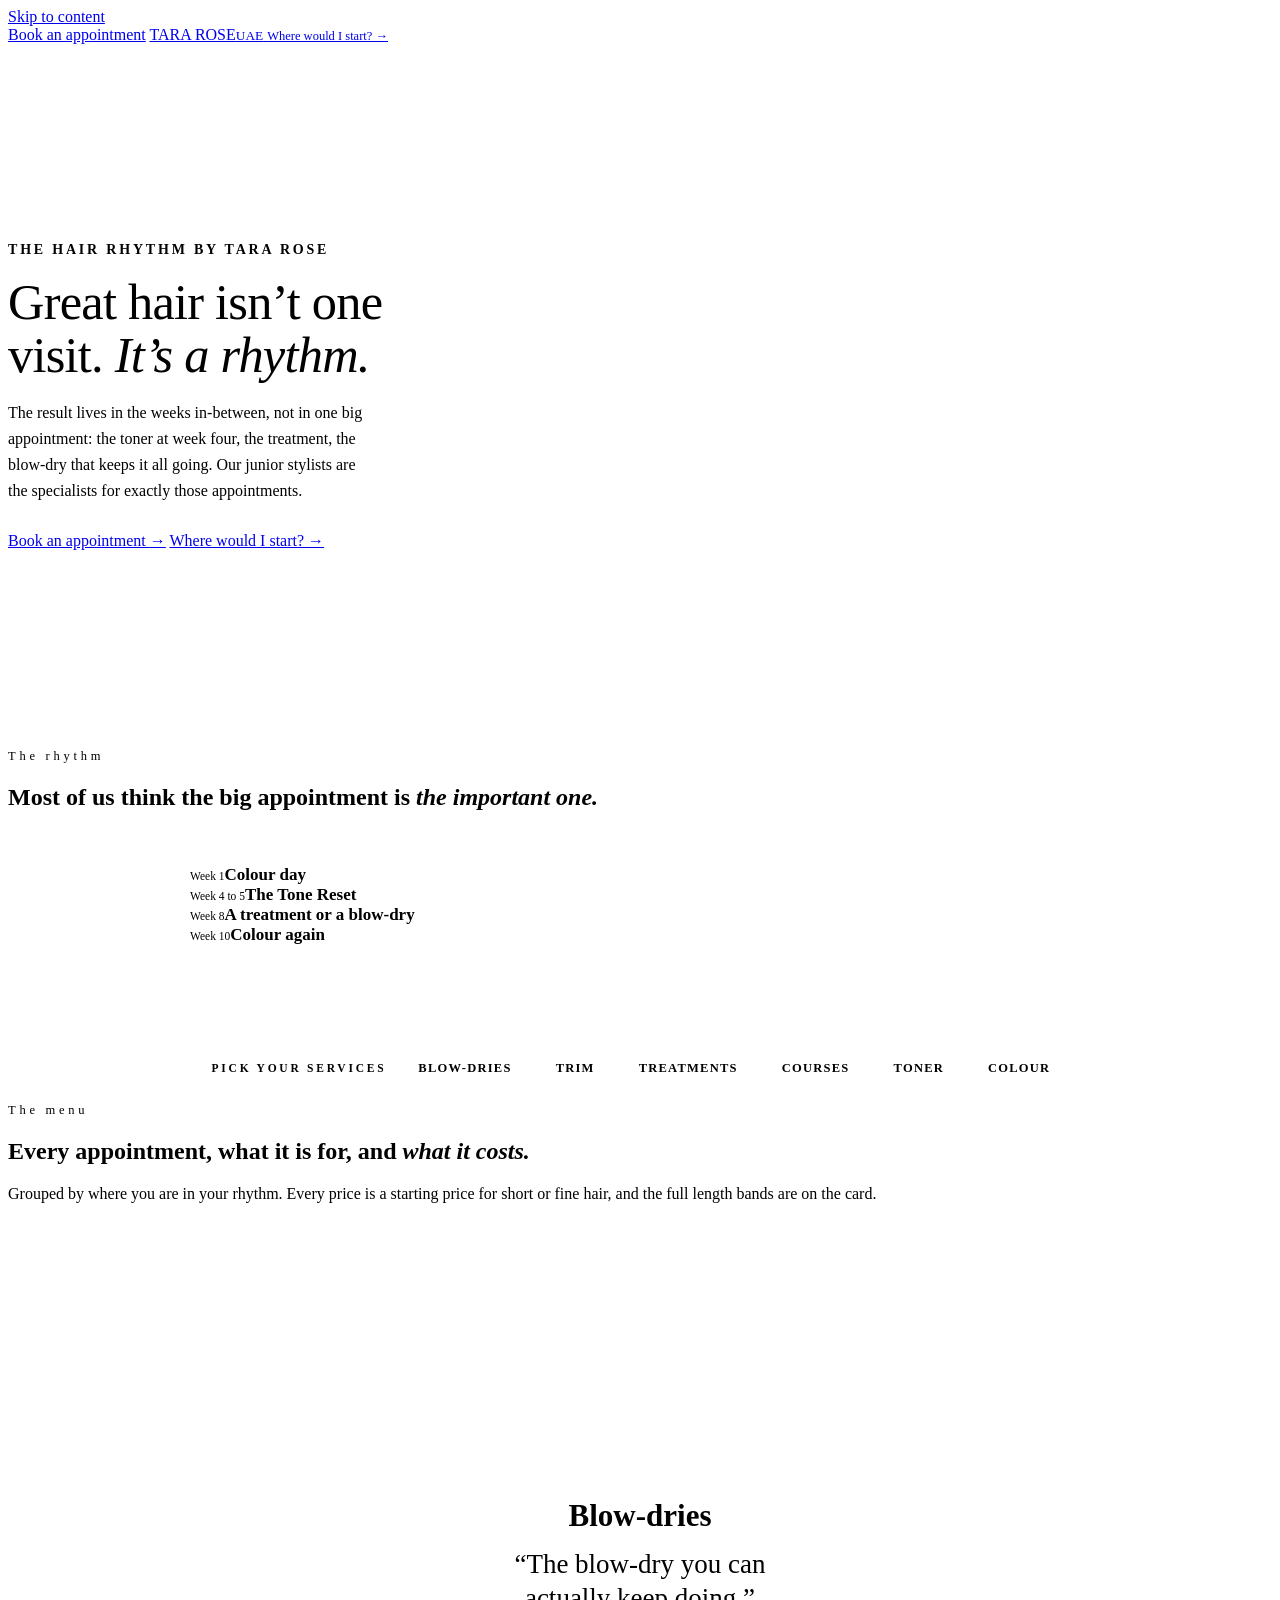
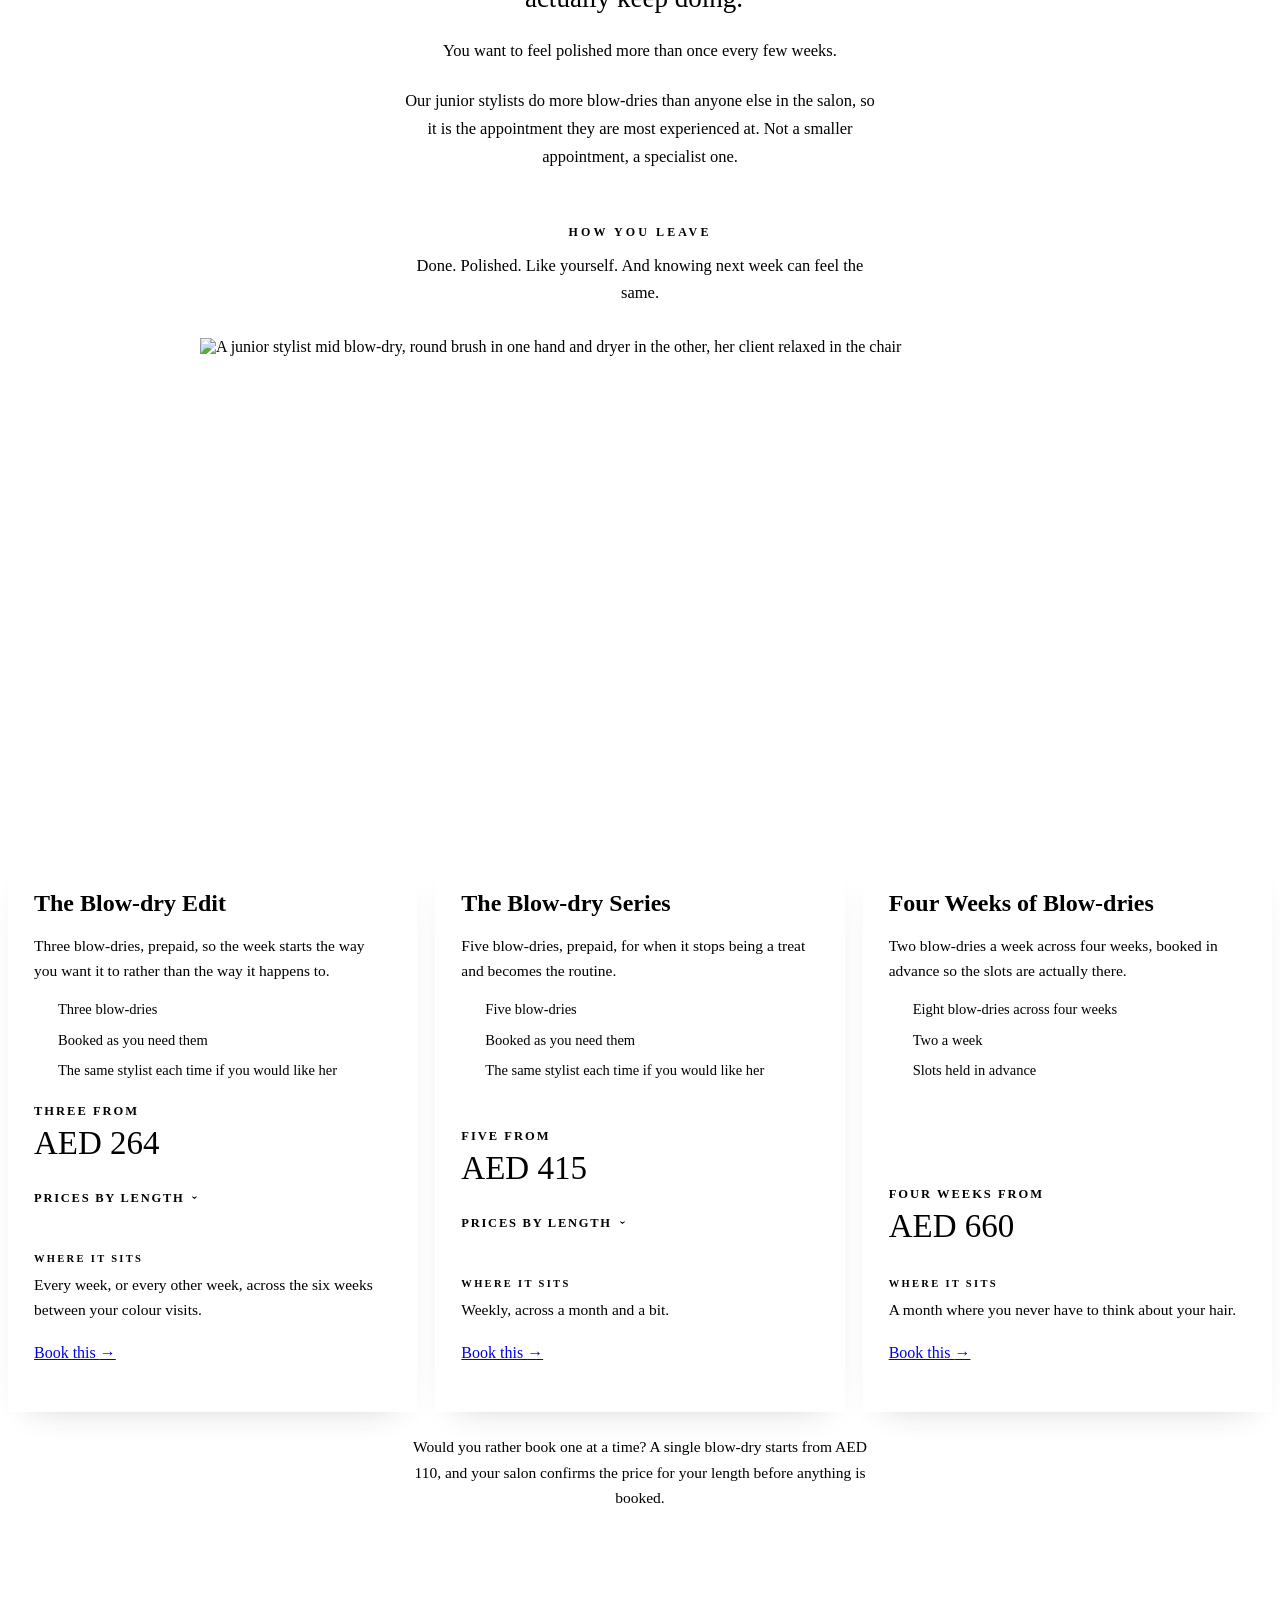
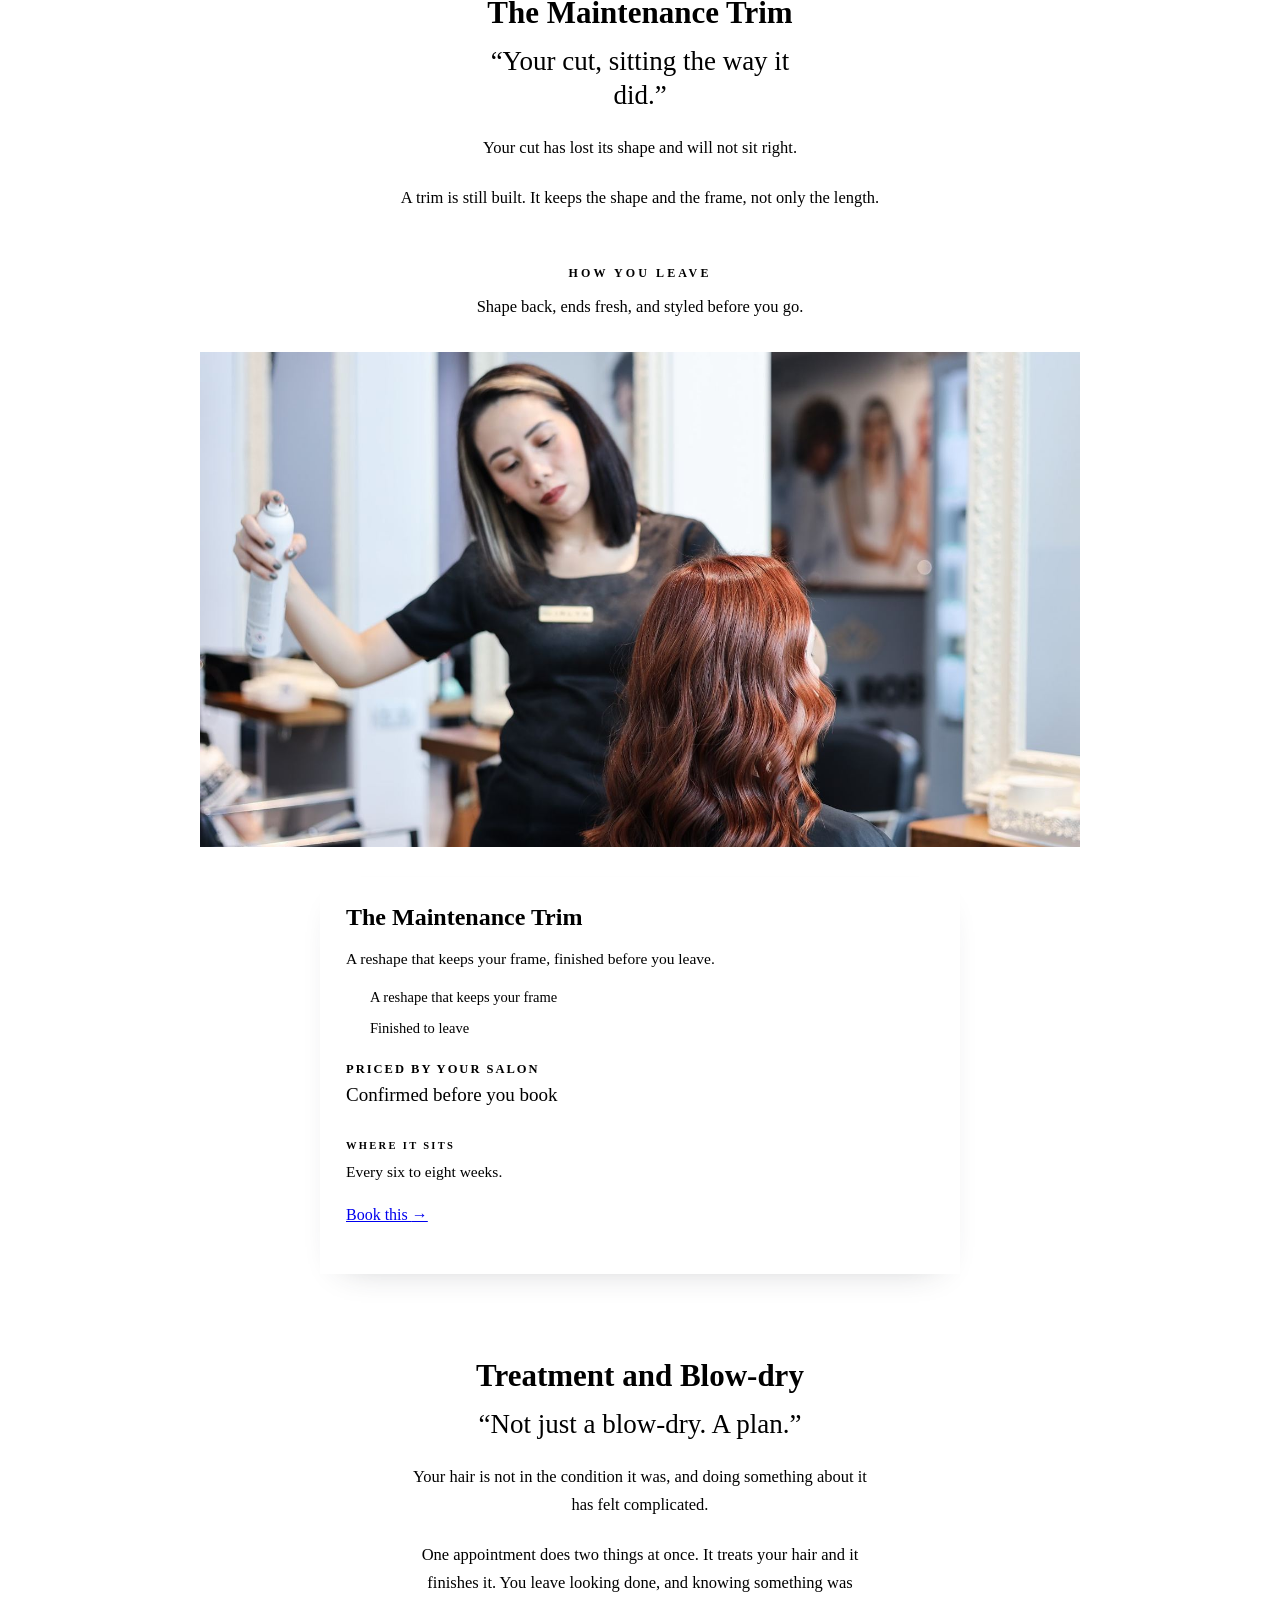
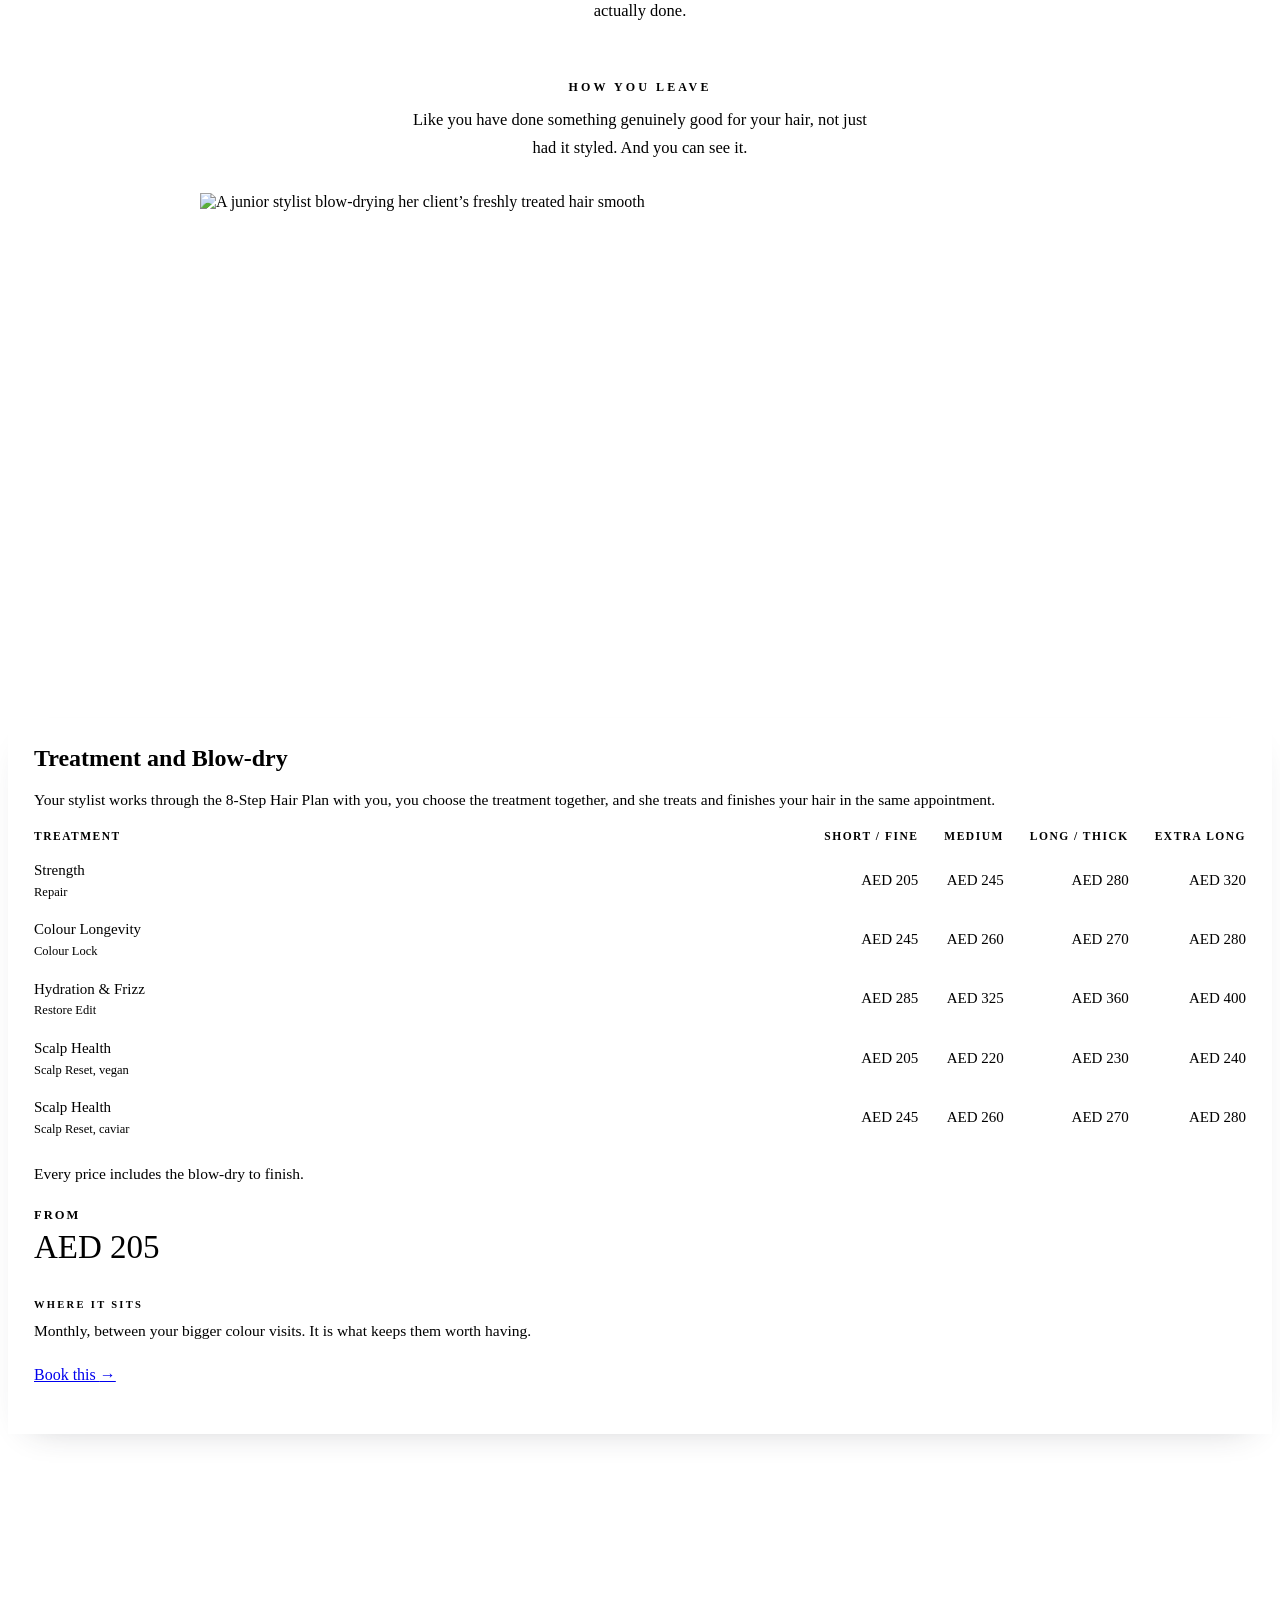
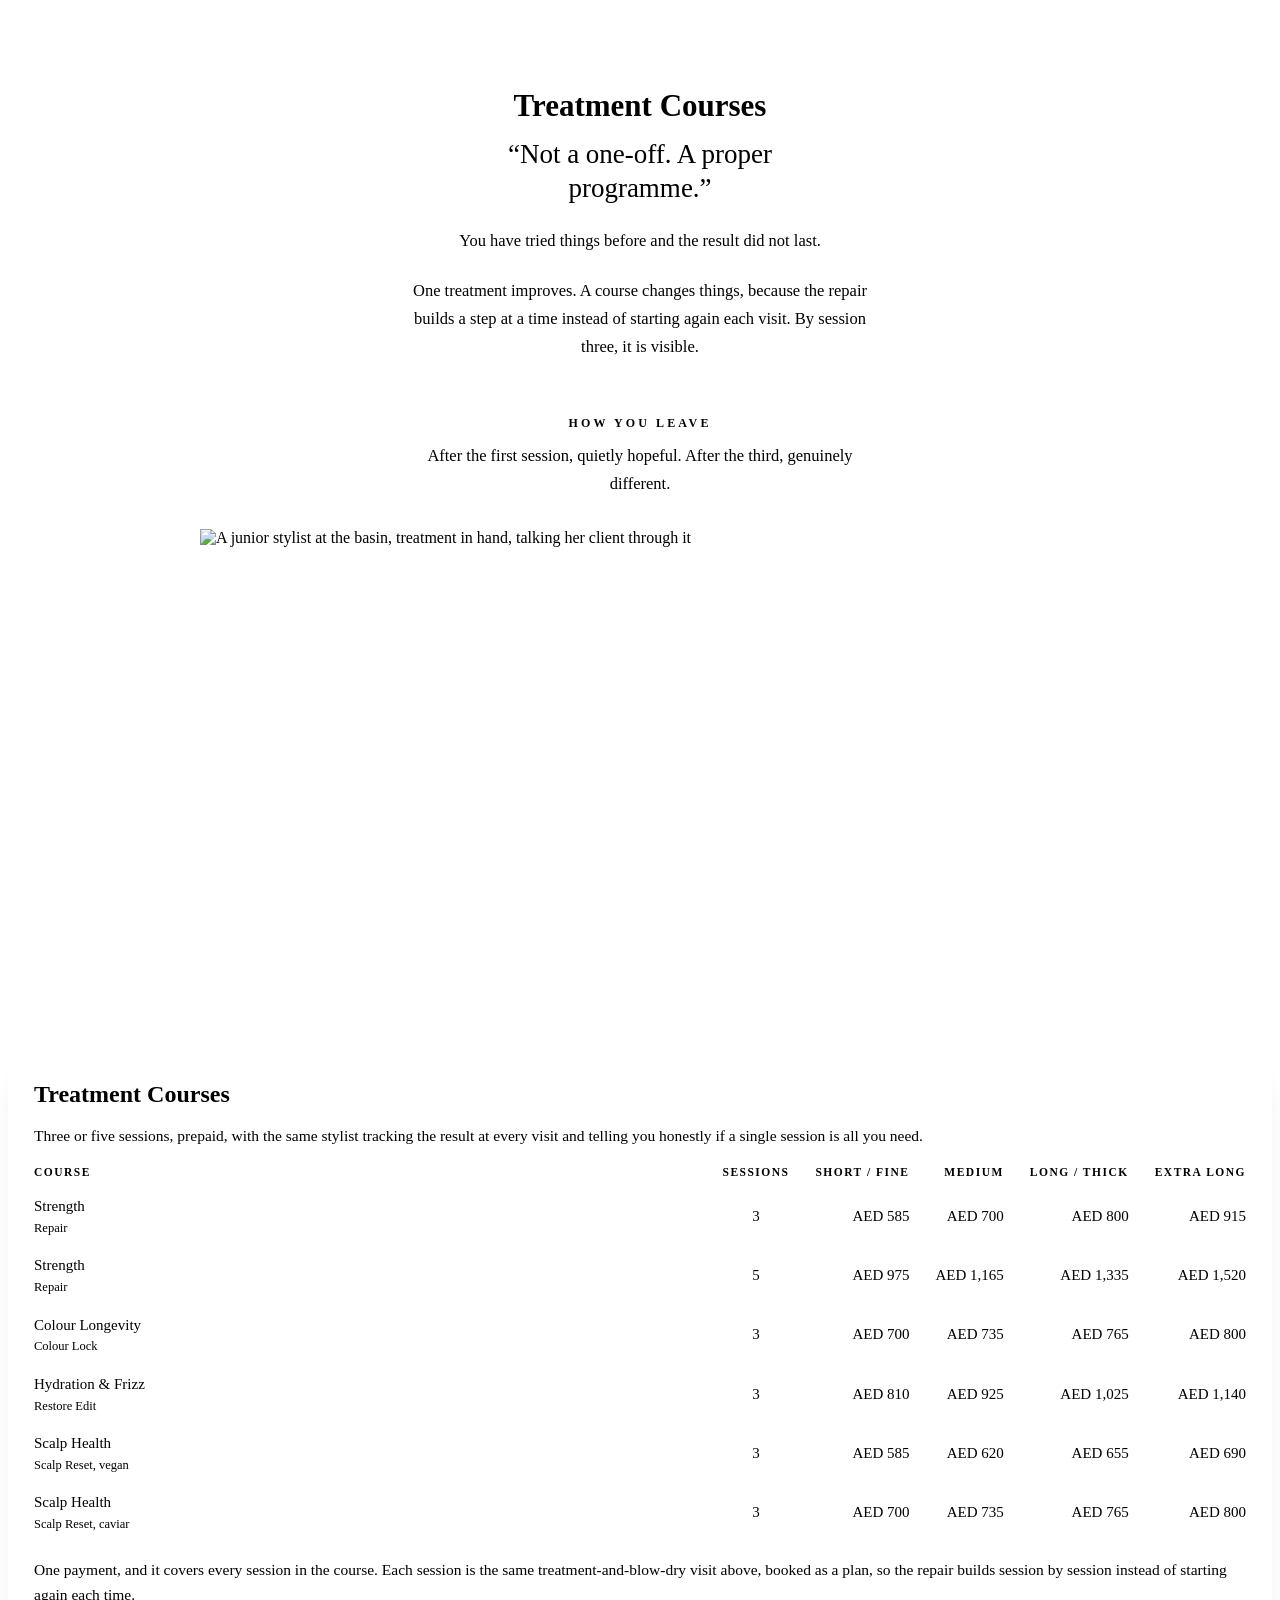
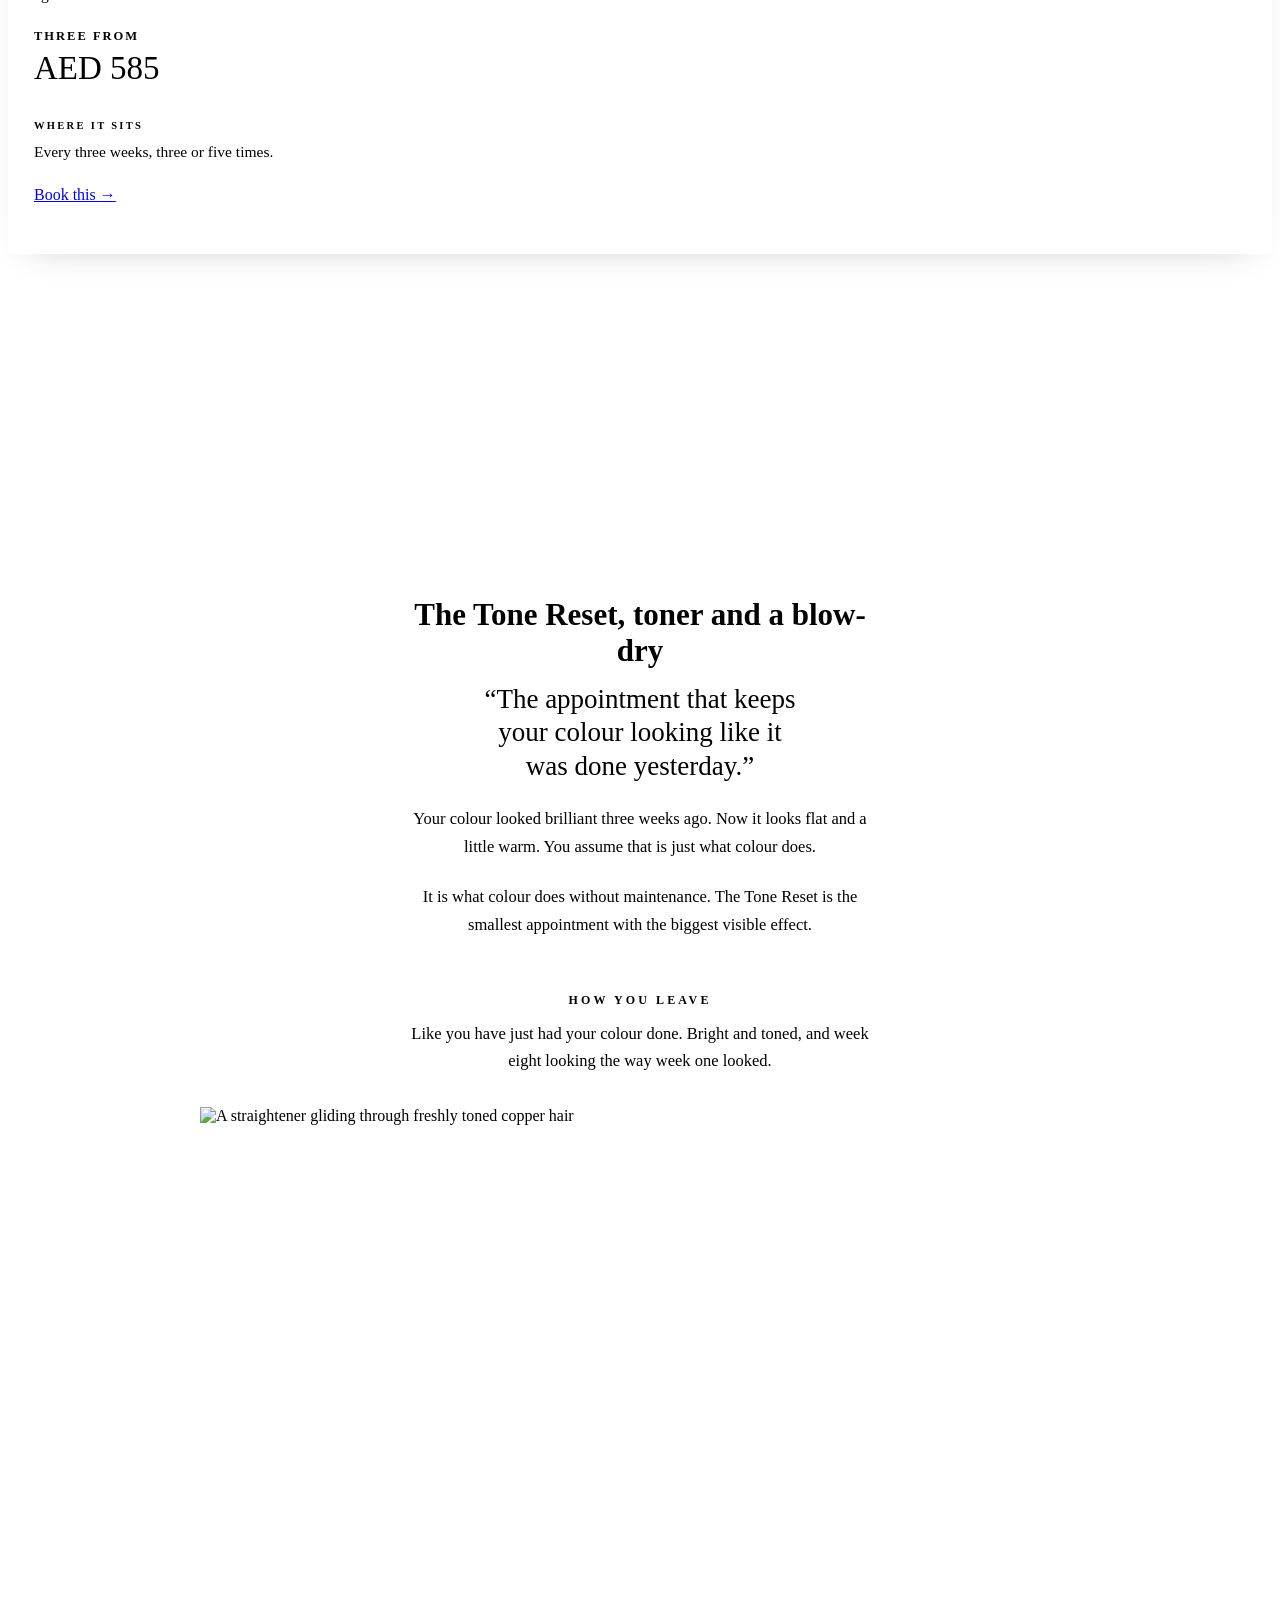
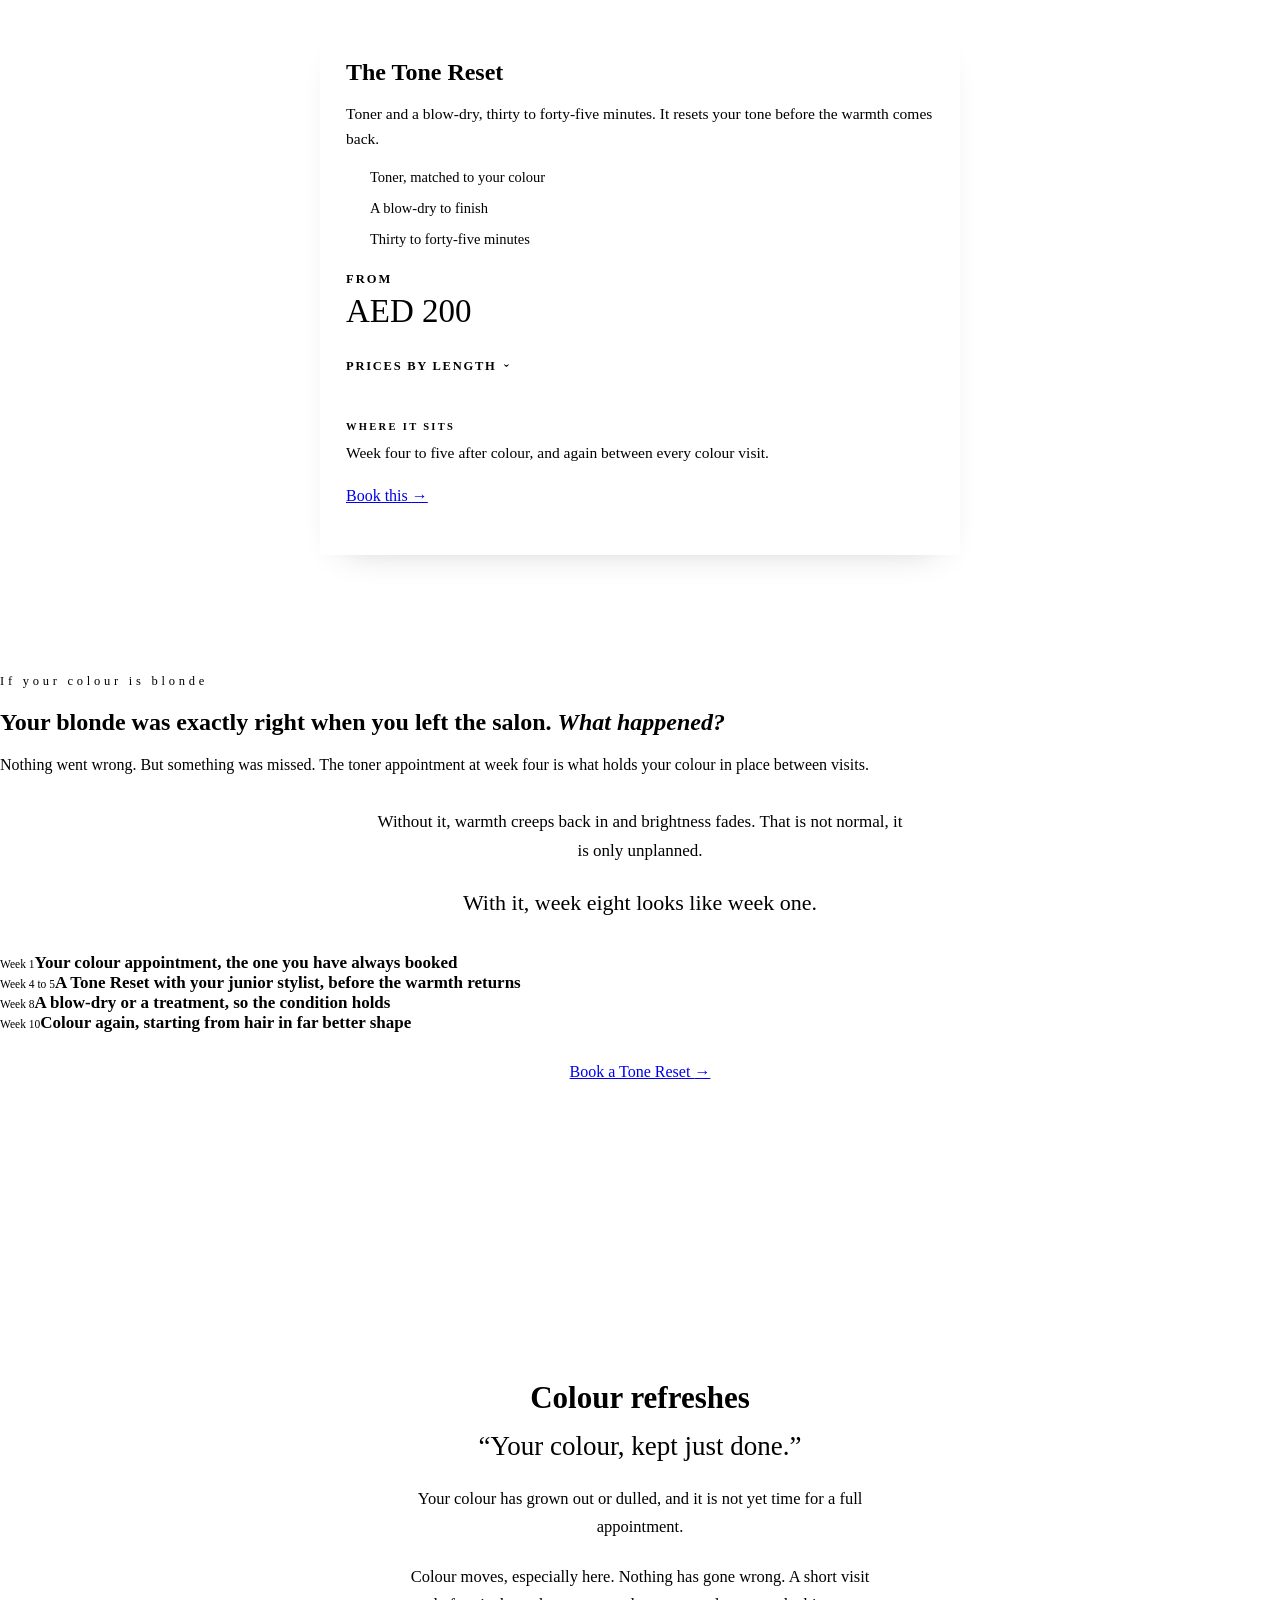
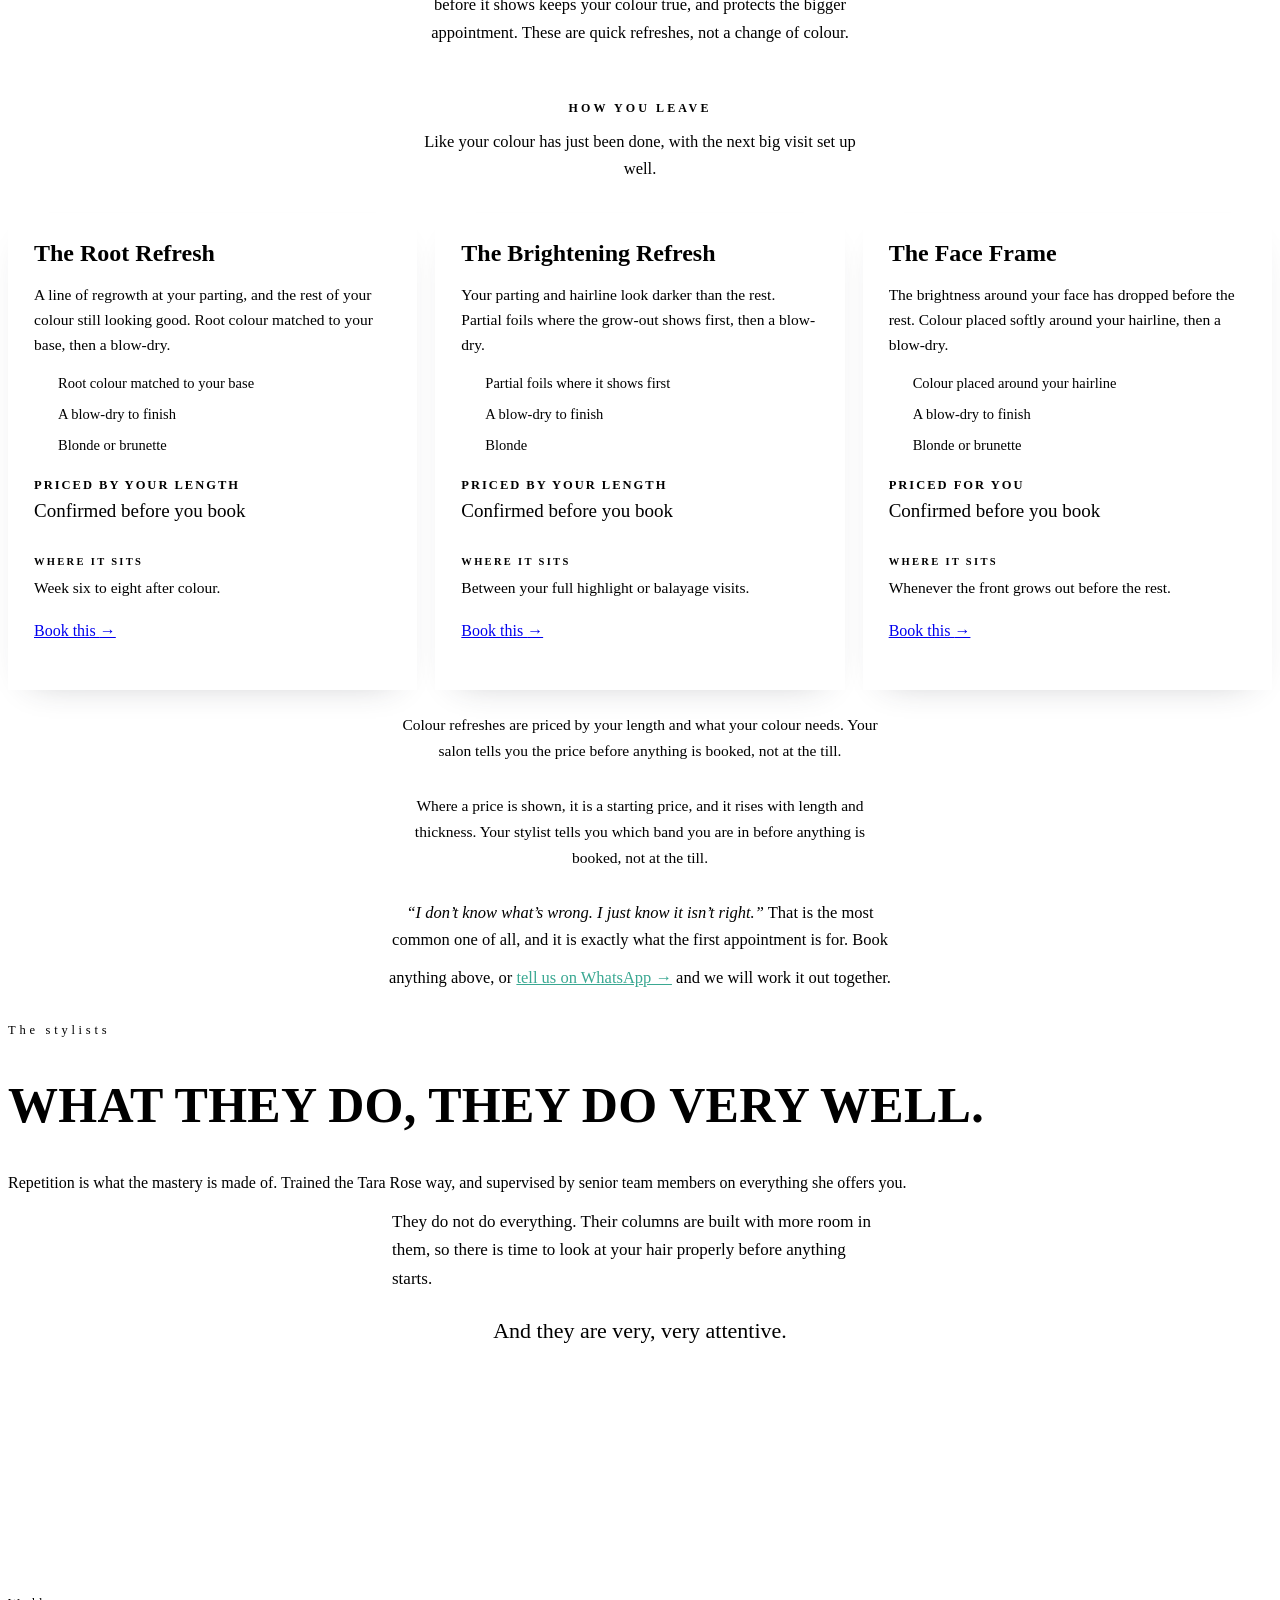
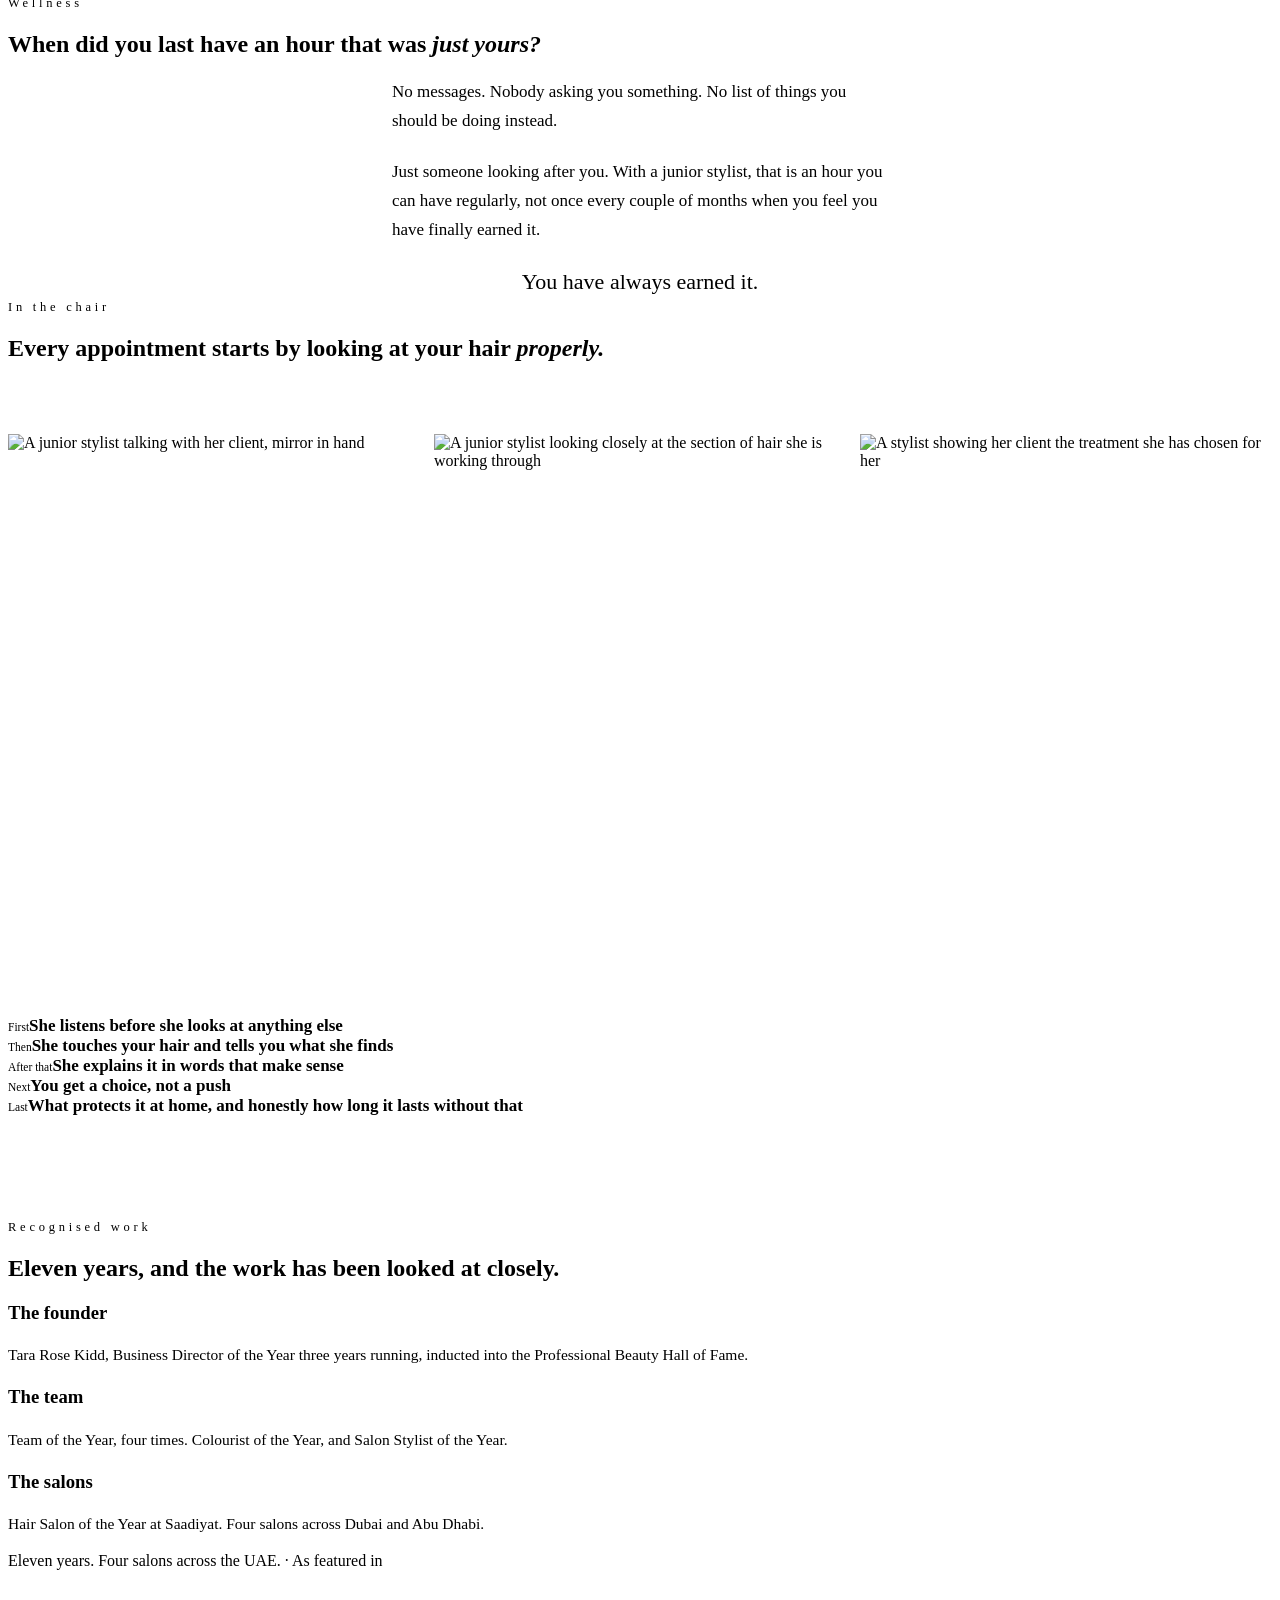
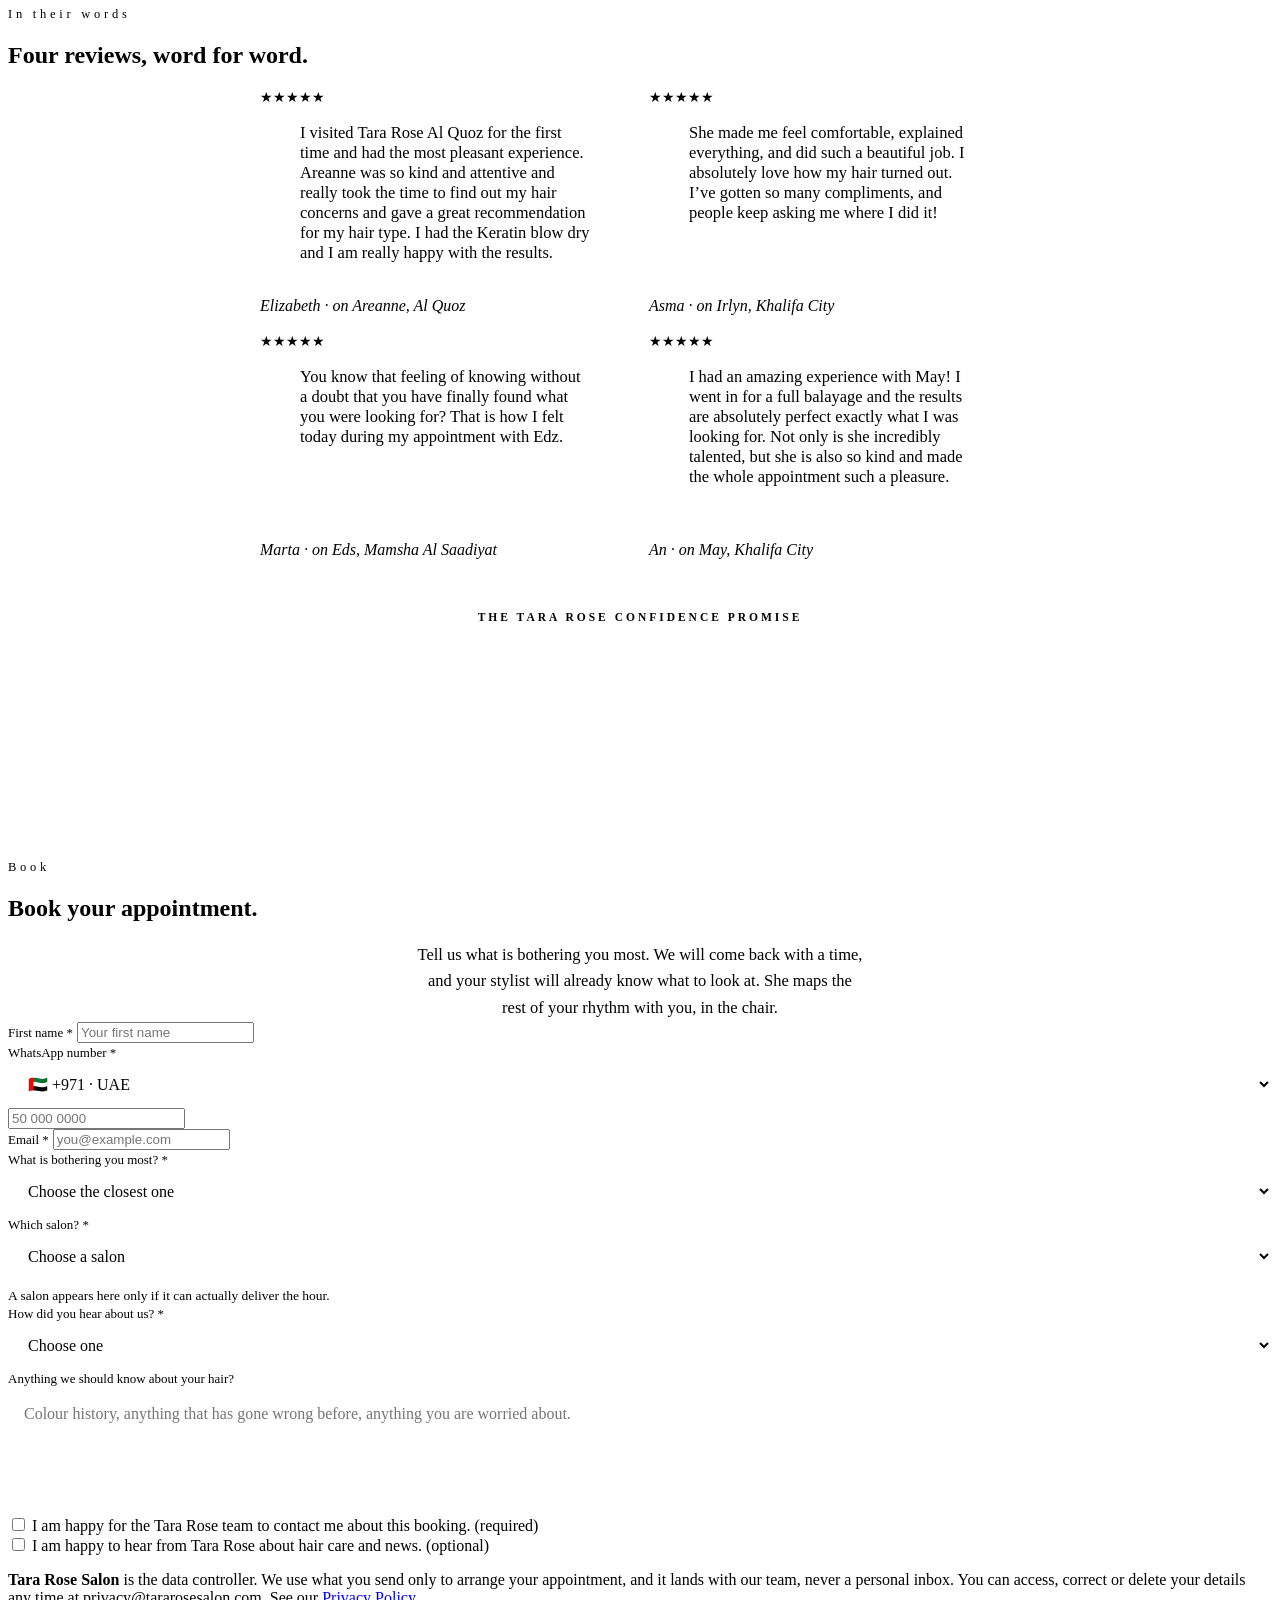
==== commit e2448a1f: "The Maintenance Trim group gets its photo back: the trim pick from Kate's marked-up contact sheets, " ====
--- a/index.html
+++ b/index.html
@@ -180,6 +180,7 @@
     <p class="mbelief">A trim is still built. It keeps the shape and the frame, not only the length.</p>
     <p class="mleave"><span>How you leave</span> Shape back, ends fresh, and styled before you go.</p>
   </div>
+  <figure class="mphoto"><img src="assets/img/menu-trim-finish.jpg" alt="A stylist finishing her client&rsquo;s freshly shaped copper waves with a light spray, seen from behind" loading="lazy" decoding="async" width="1600" height="1066" style="object-position:center 25%"></figure>
   <div class="doors">
     <article class="door">
       <h3>The Maintenance Trim</h3>
